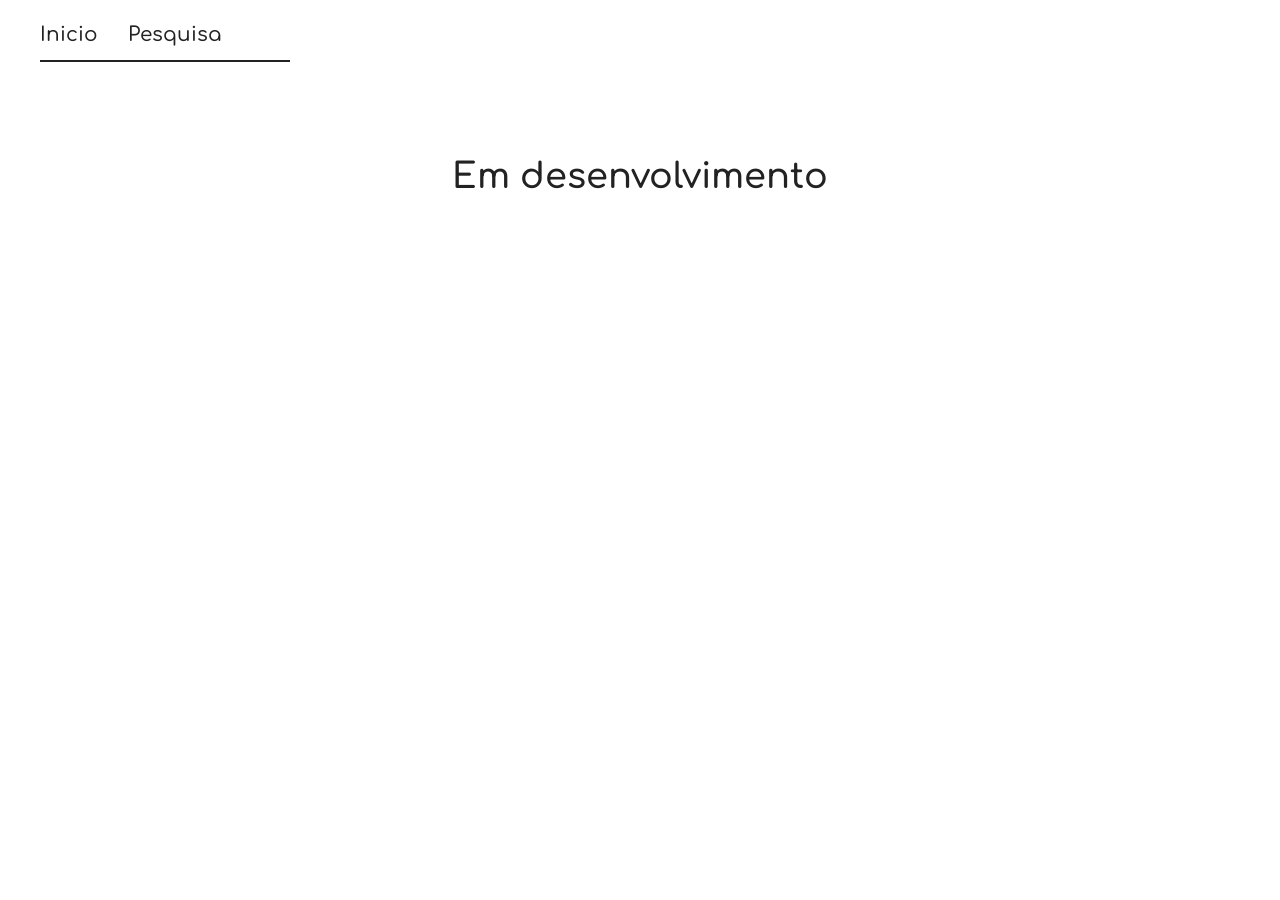
==== second_page.html @ 0831dcfc "web-page" ====
<!DOCTYPE html>
<html lang="pt-BR">
<head>

    <meta charset="UTF-8">

    <title>Estagio</title>

    <link rel="preconnect" href="https://fonts.googleapis.com">
    <link rel="preconnect" href="https://fonts.gstatic.com" crossorigin>
    <link href="https://fonts.googleapis.com/css2?family=Comfortaa:wght@300..700&display=swap" rel="stylesheet">

    <link rel="stylesheet" href="style.css">

</head>

<body>

    <nav class="barra_de_navegacao">
        <div class="paginas">
            <a href="index.html" class="item_de_navegacao">Inicio</a>
            <a href="second_page.html" class="item_de_navegacao active">Pesquisa</a>
        </div>
        <div class="linha_barra"></div>
    </nav>

    <main class="titulo">

        <h1>
            Em desenvolvimento
        </h1>

    </main>

</body>
</html>
---- style.css ----
* {
    margin: 0;
    padding: 0;
    box-sizing: border-box;
}

body {
    font-family: 'Comfortaa', sans-serif;
    background-color: ##FDFBD4;
    color: #222222;
    line-height: 1.5;
}

.barra_de_navegacao {
    padding: 20px 40px 10px 40px;
}

.paginas {
    display: flex;
    gap: 30px;
    align-items: center;
    margin-bottom: 10px;
}

.item_de_navegacao {
    text-decoration: none;
    color: #222222;
    font-size: 1.25rem;
    font-weight: 500; 
}

.linha_barra {
    width: 250px; 
    height: 2px;
    background-color: #222222;
}

.titulo {
    max-width: 800px;
    margin: 80px auto;
    text-align: center;
    padding: 0 20px;
}

h1 {
    font-size: 2.2rem;
    font-weight: 600; 
    margin-bottom: 60px;
    line-height: 1.4;
}

.texto {
    font-size: 1.25rem;
    text-align: justify;
    max-width: 650px;
    margin: 0 auto;
    font-weight: 400;
}
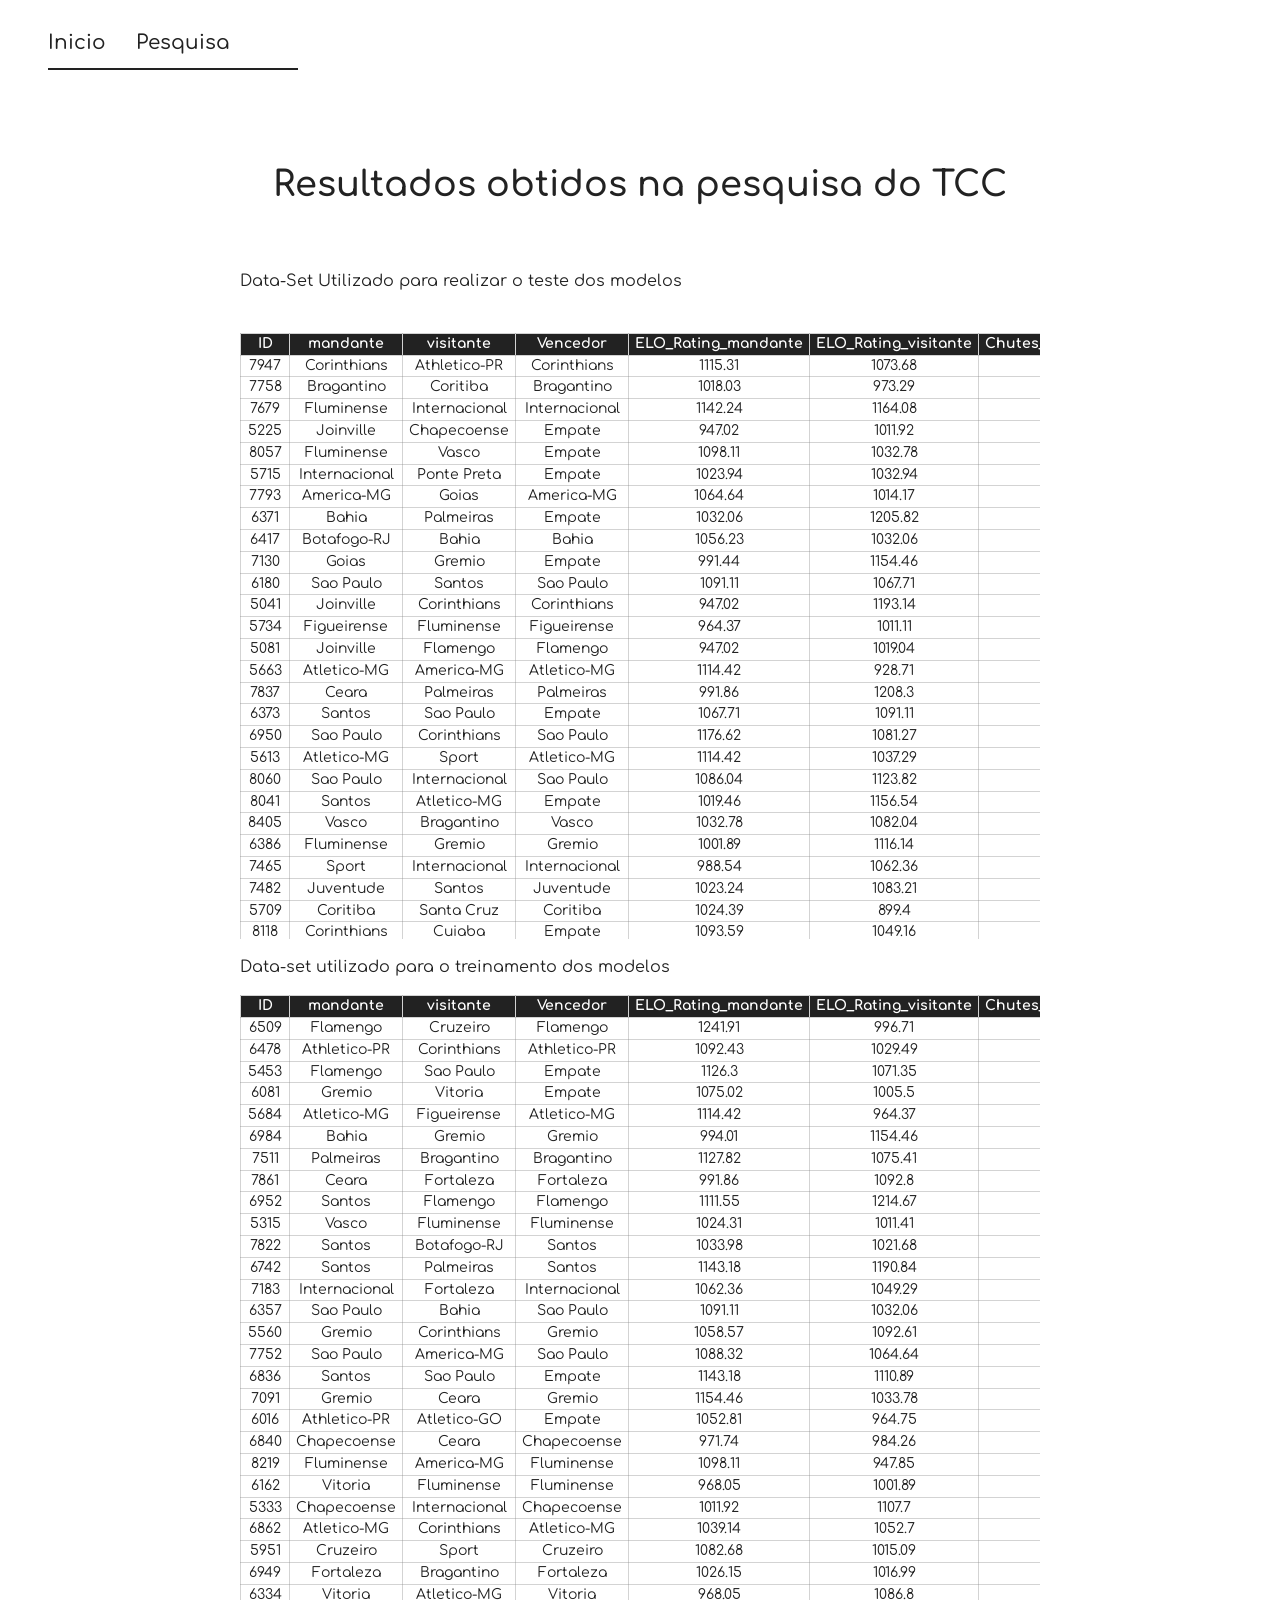
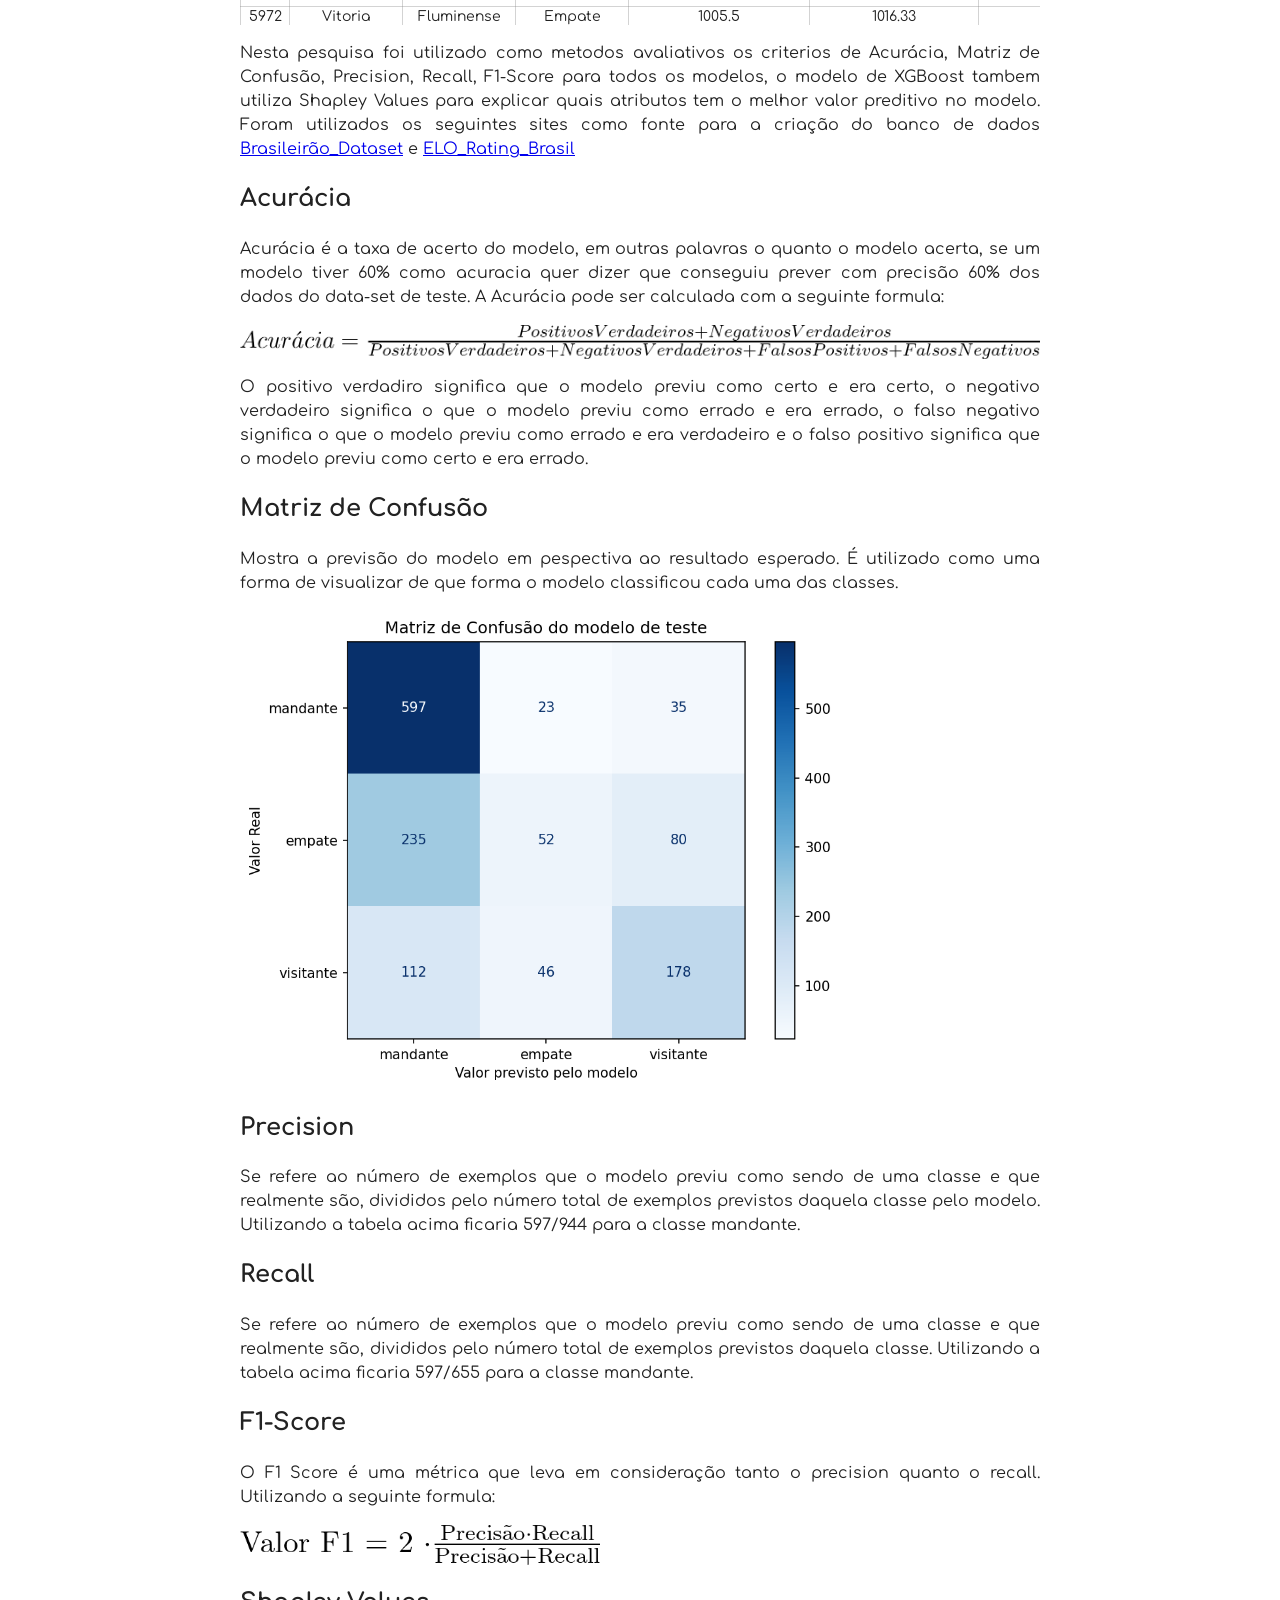
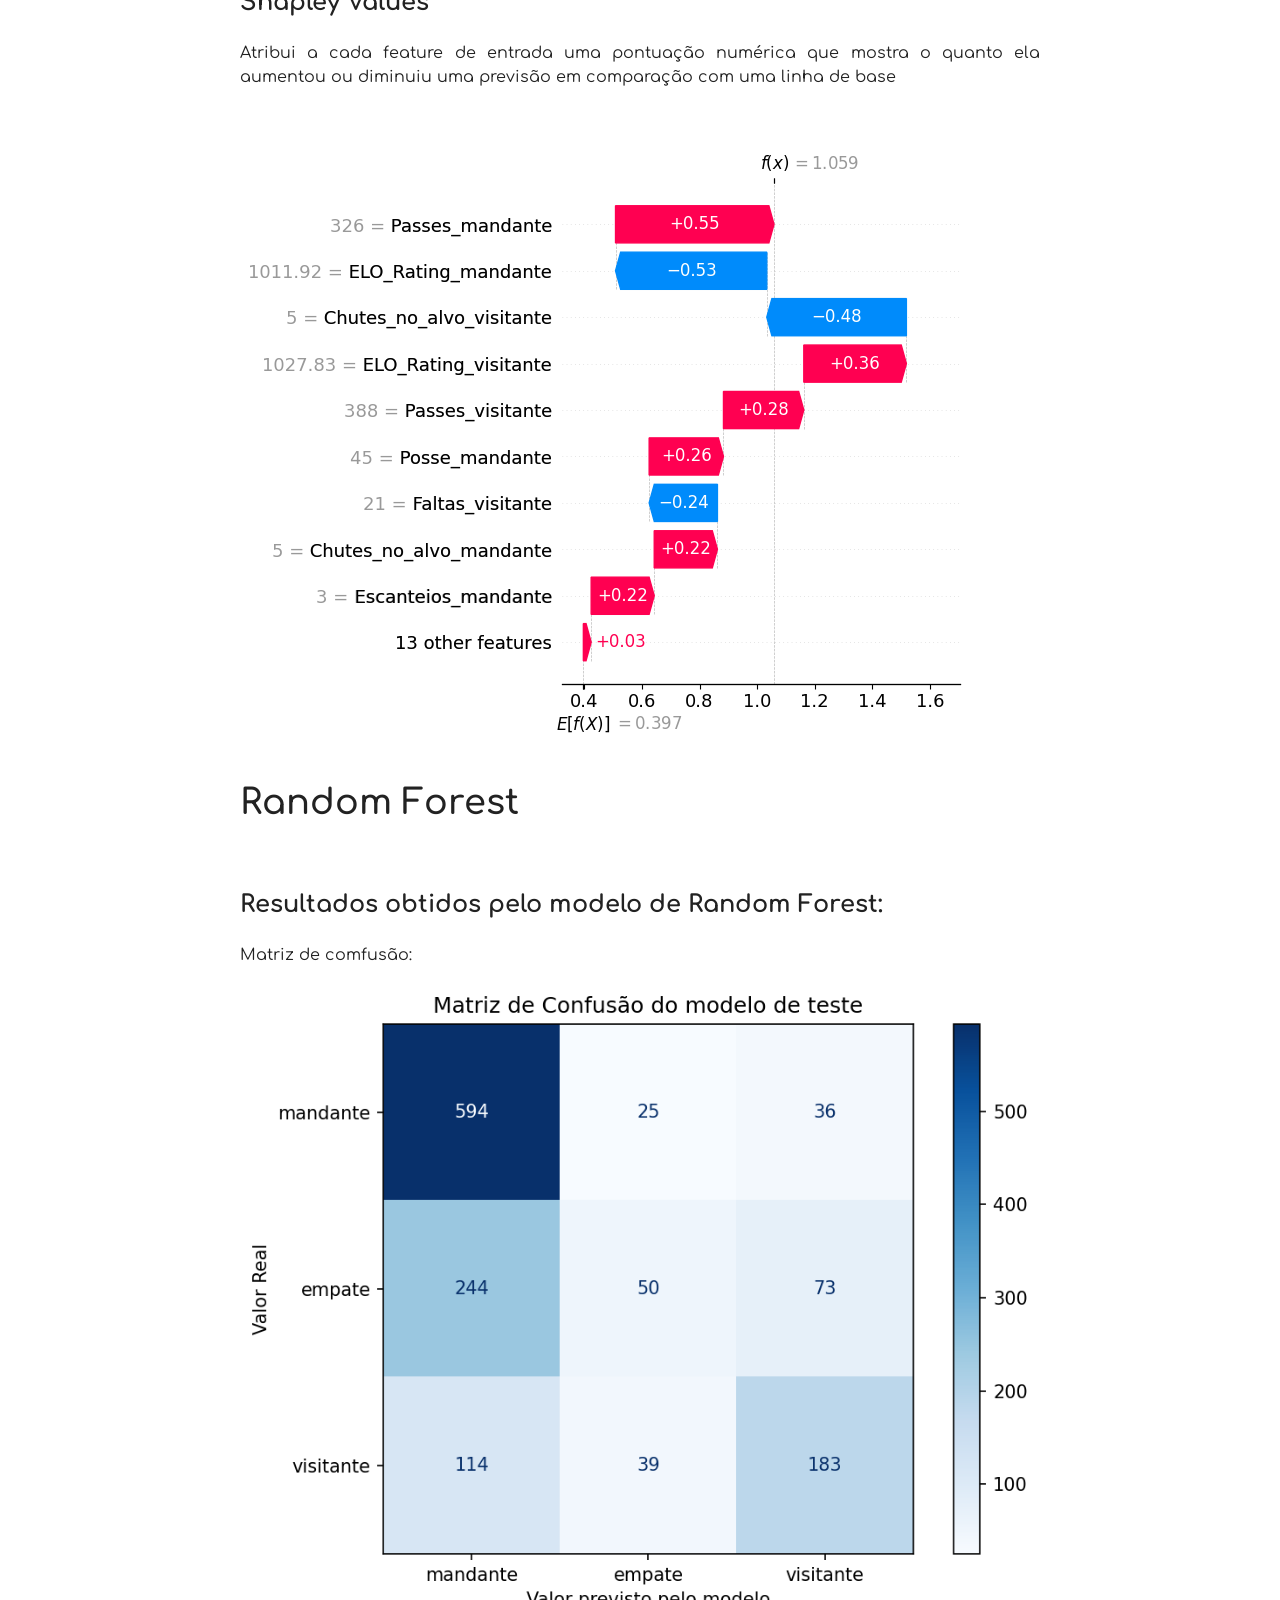
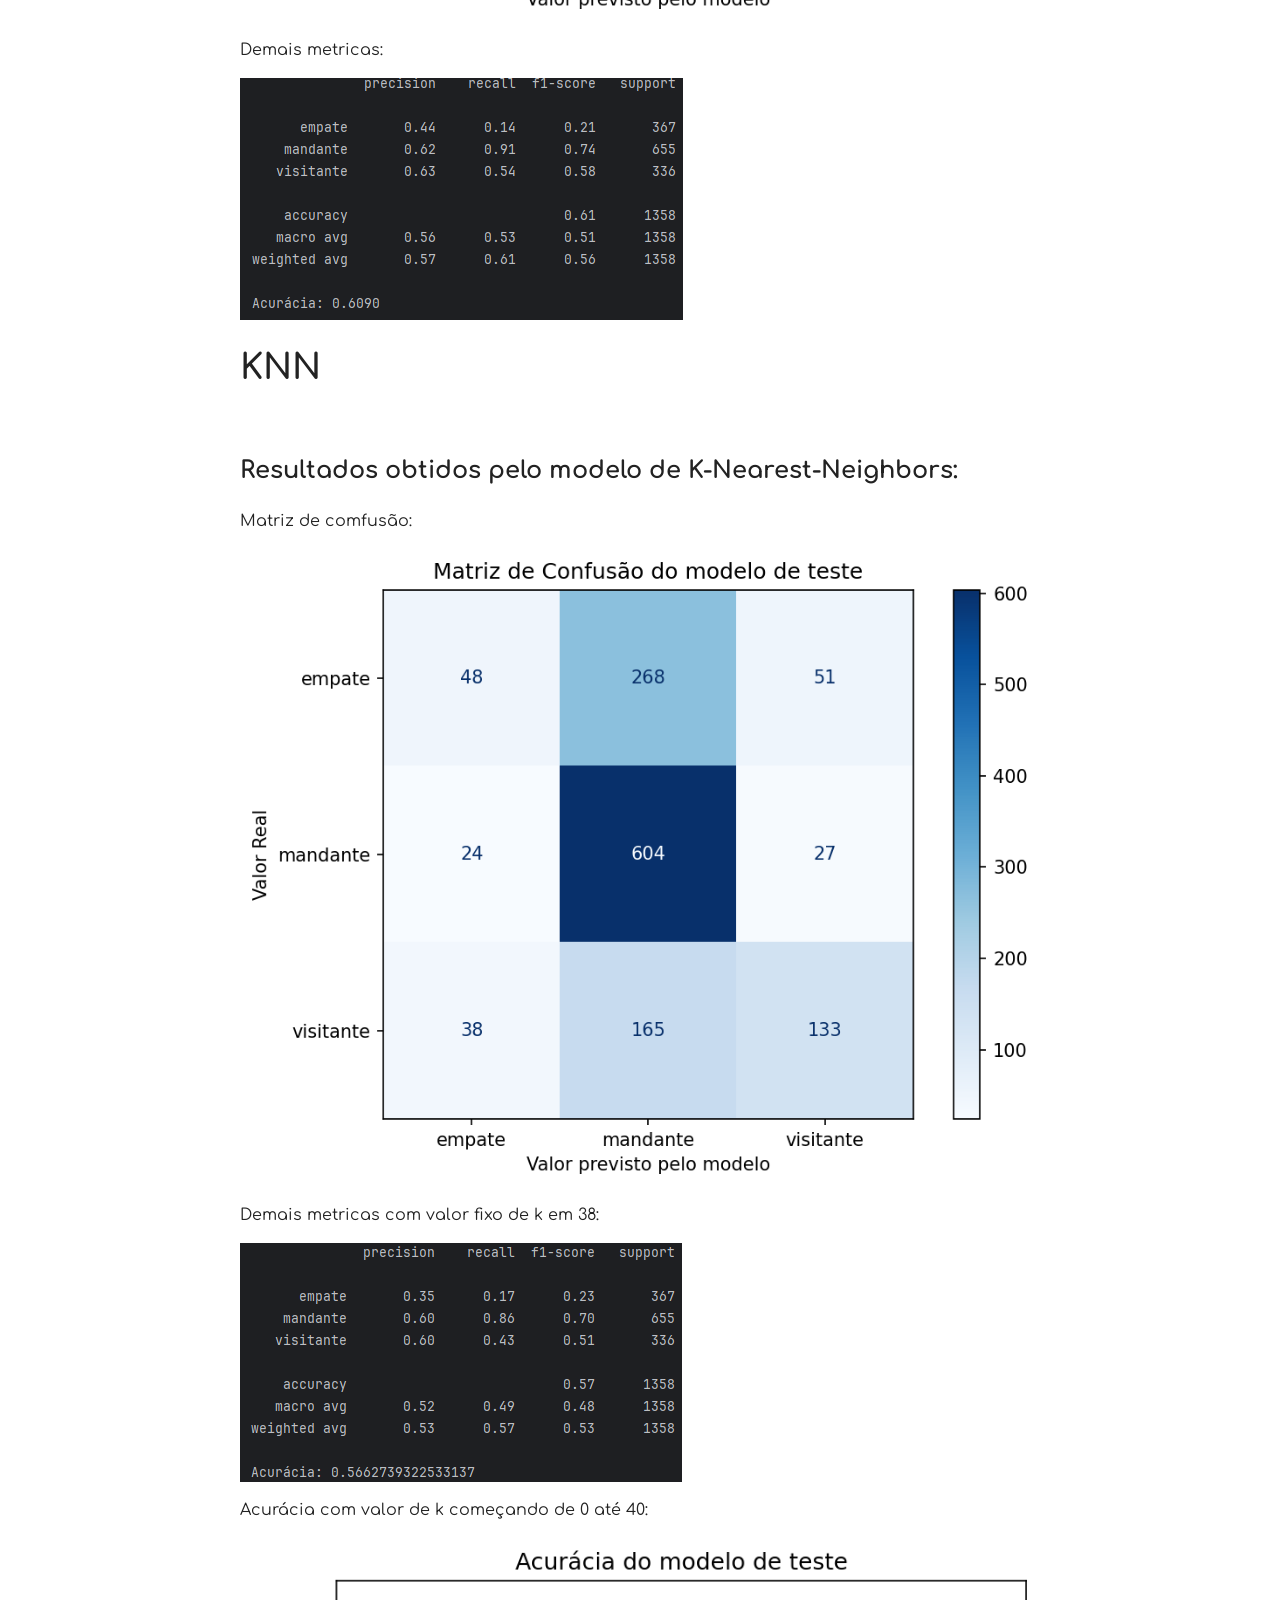
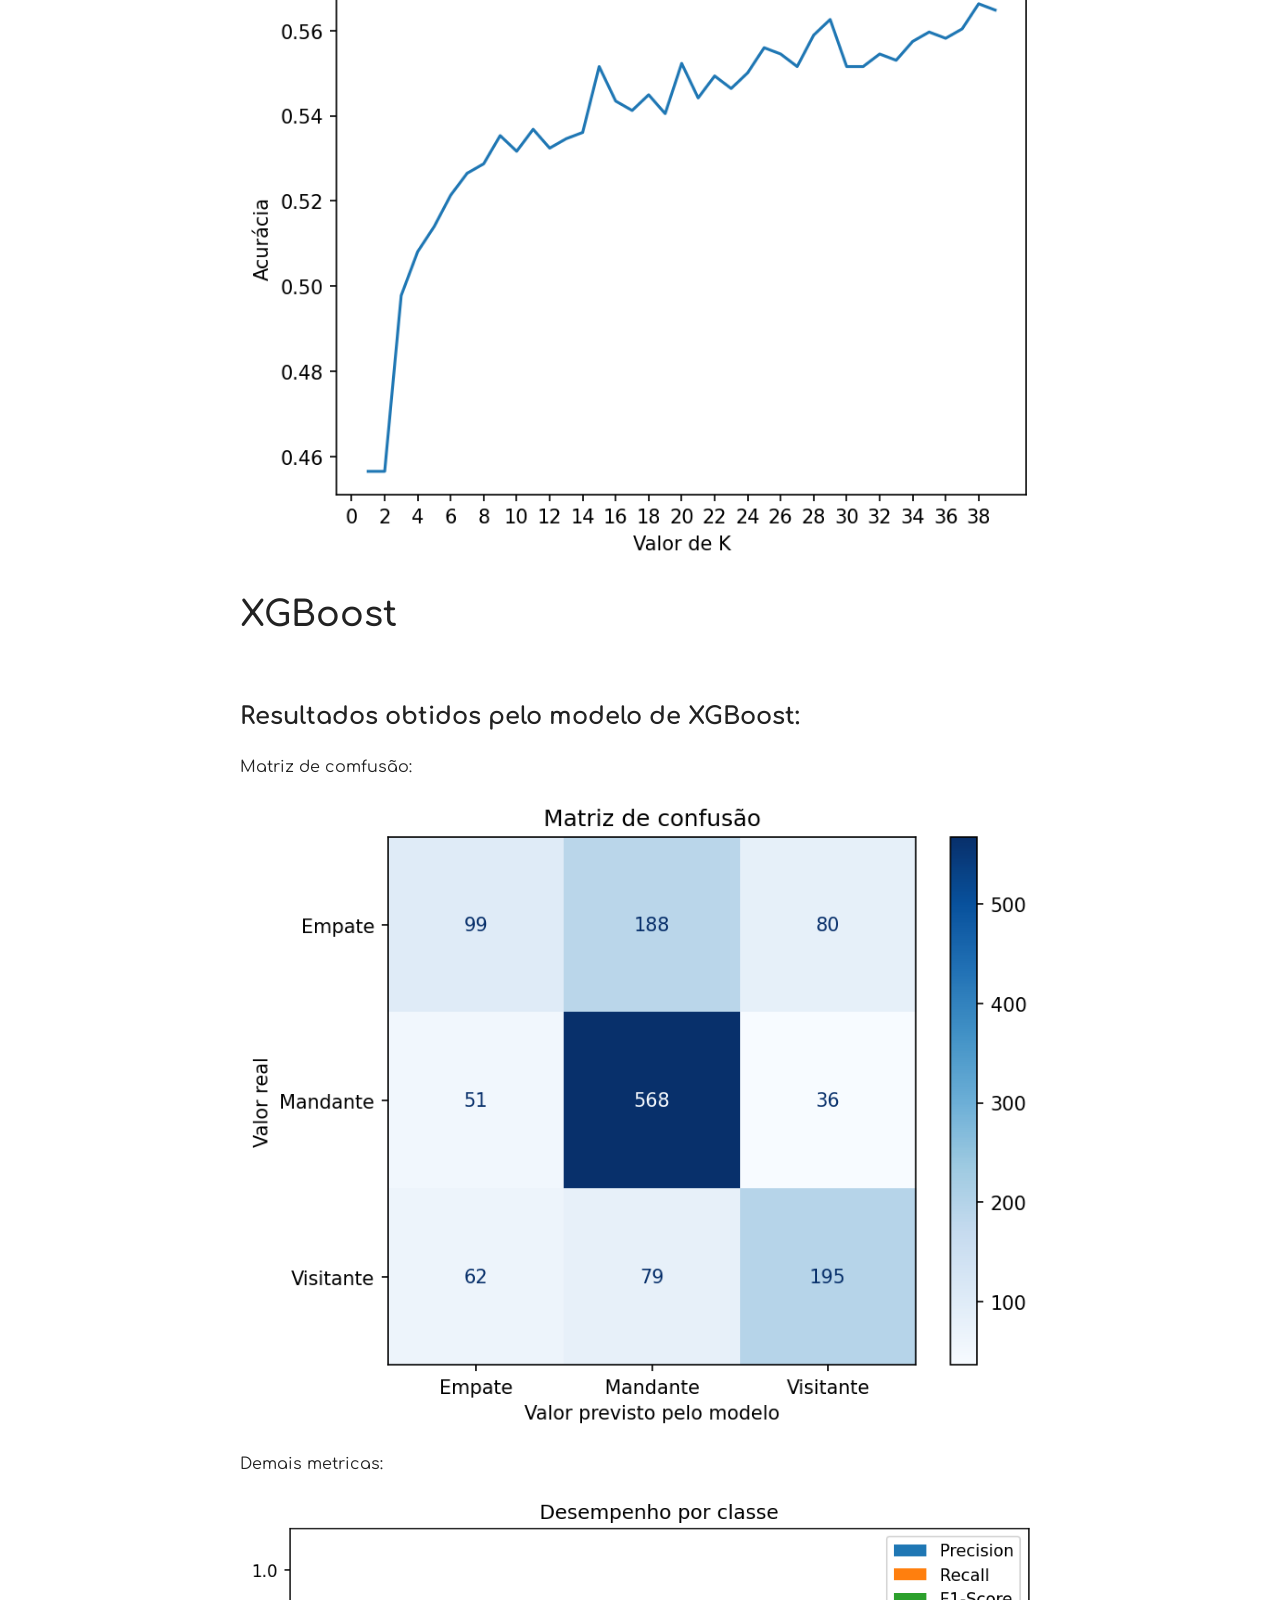
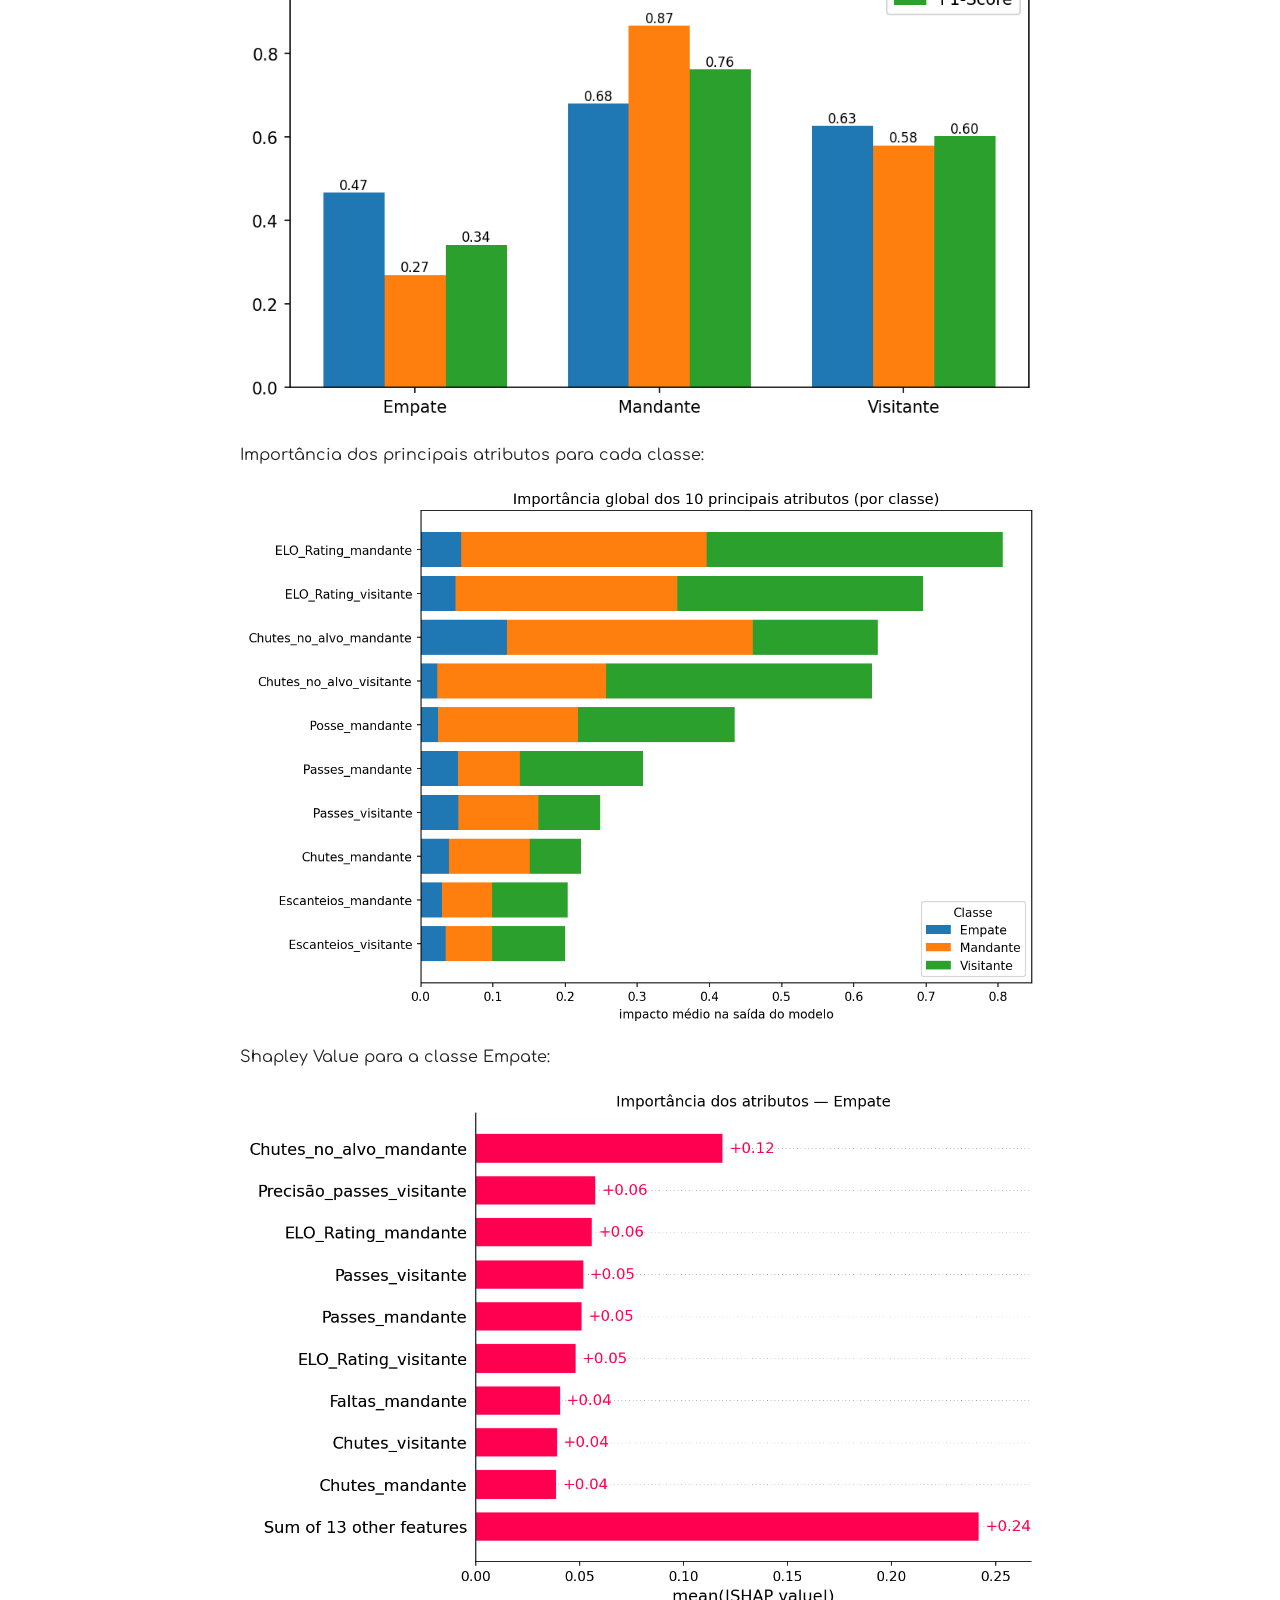
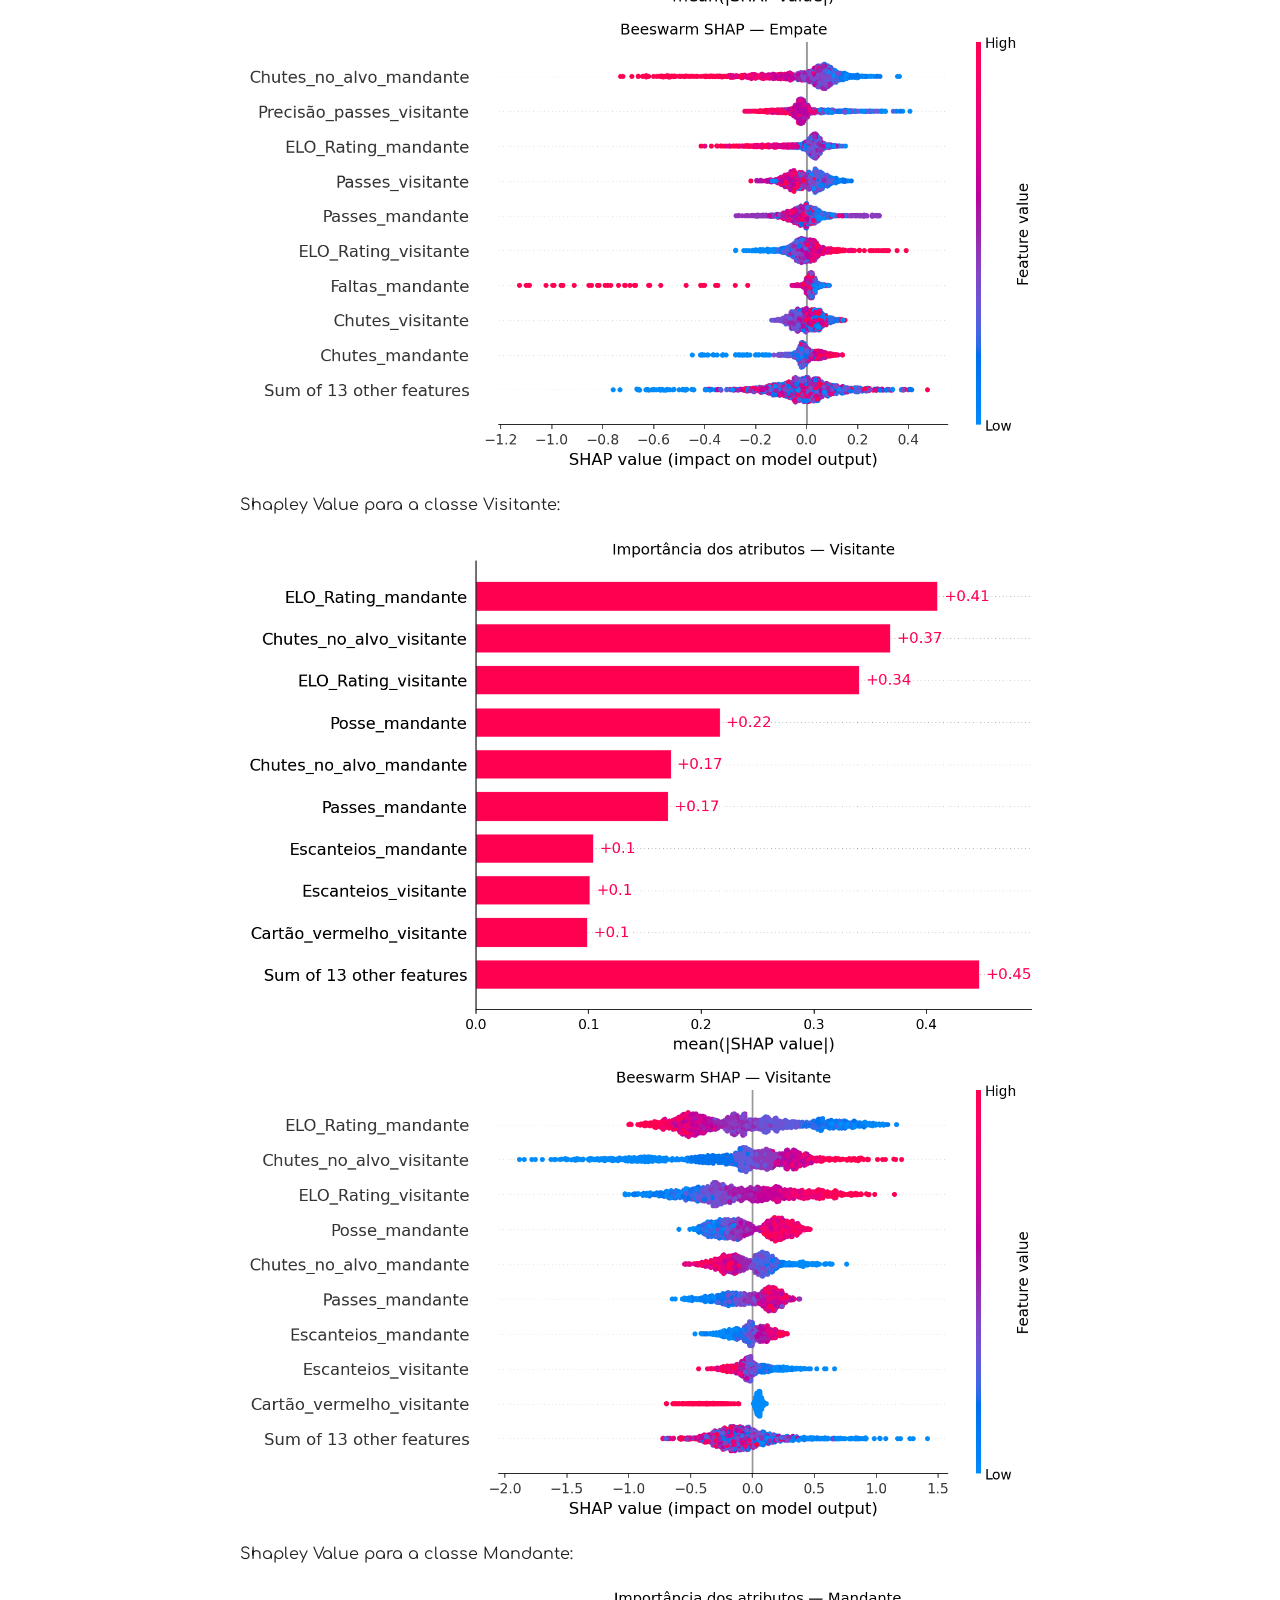
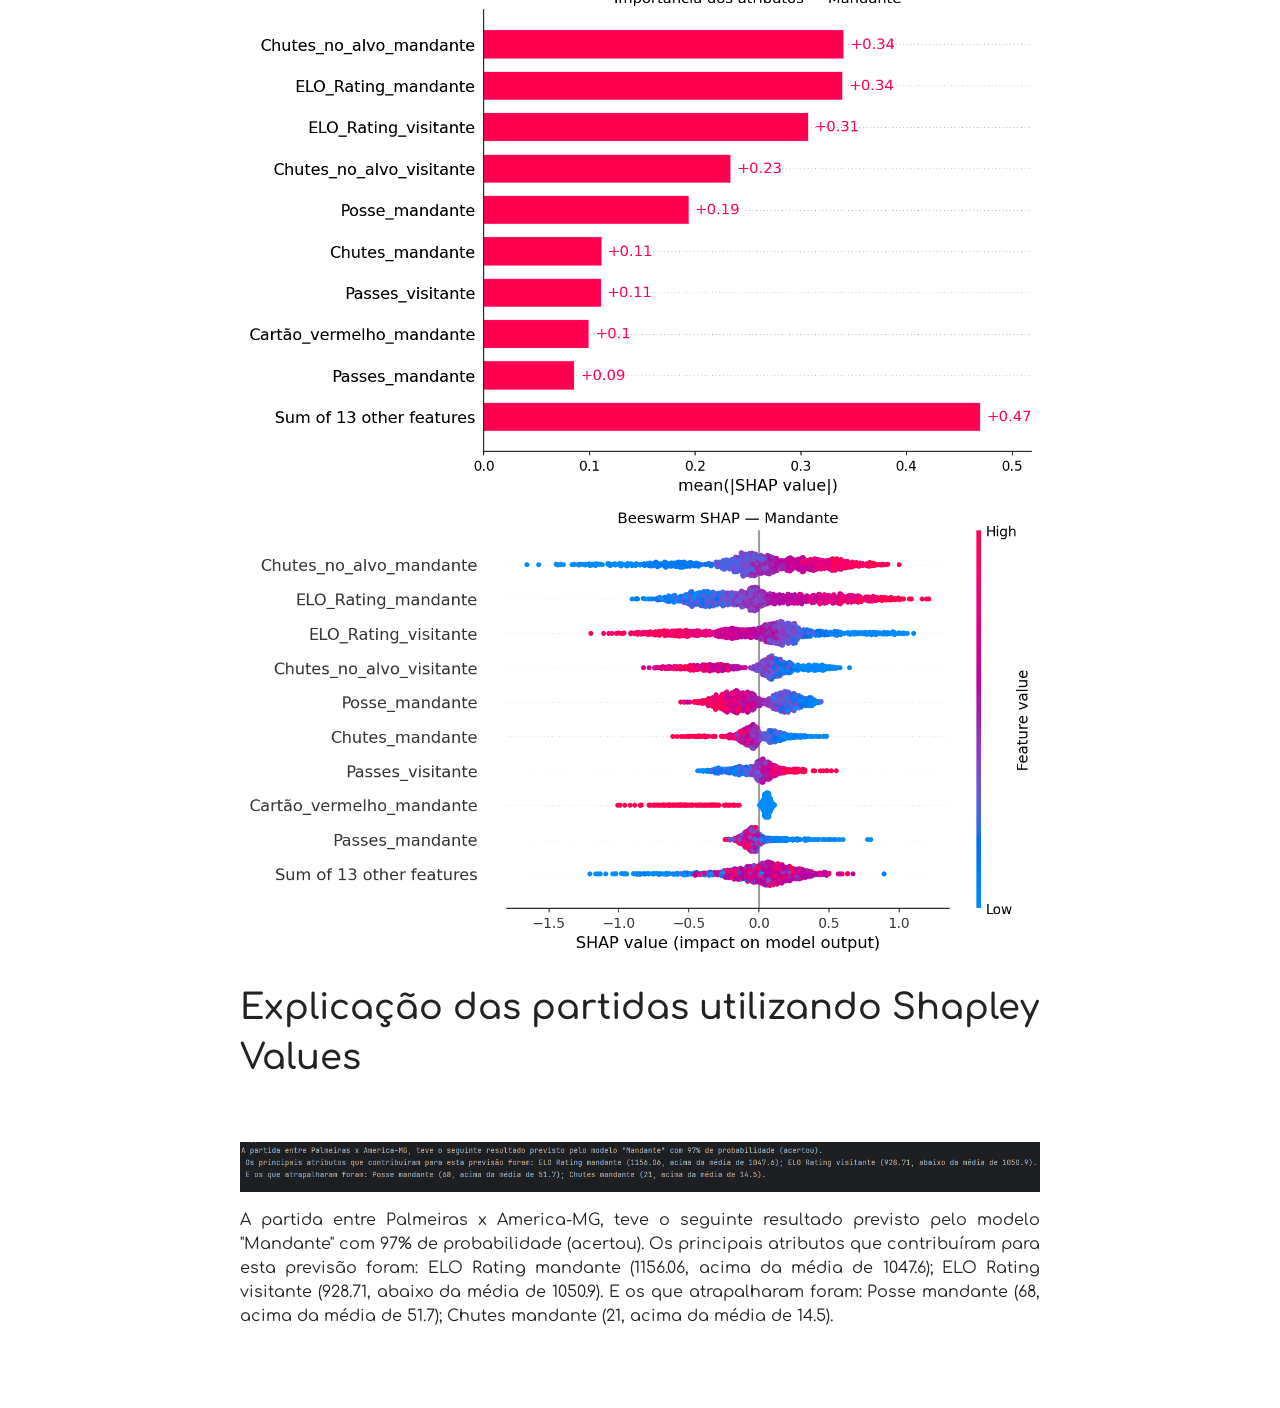
==== commit 6a42f5d7: "Resultados obtidos" ====
--- a/second_page.html
+++ b/second_page.html
@@ -27,9 +27,95263 @@
     <main class="titulo">
 
         <h1>
-            Em desenvolvimento
+            Resultados obtidos na pesquisa do TCC
         </h1>
 
+<p style="text-align: left;">Data-Set Utilizado para realizar o teste dos modelos</p>
+
+<table>
+    <caption>Data_set_Teste</caption>
+    <tr>
+        <td>ID</td>
+        <td>mandante</td>
+        <td>visitante</td>
+        <td>Vencedor</td>
+        <td>ELO_Rating_mandante</td>
+        <td>ELO_Rating_visitante</td>
+        <td>Chutes_mandante</td>
+        <td>Chutes_visitante</td>
+        <td>Chutes_no_alvo_mandante</td>
+        <td>Chutes_no_alvo_visitante</td>
+        <td>Posse_mandante</td>
+        <td>Posse_visitante</td>
+        <td>Passes_mandante</td>
+        <td>Passes_visitante</td>
+        <td>Precisão_passes_mandante</td>
+        <td>Precisão_passes_visitante</td>
+        <td>Faltas_mandante</td>
+        <td>Faltas_visitante</td>
+        <td>Cartão_amarelo_mandante</td>
+        <td>Cartão_amarelo_visitante</td>
+        <td>Cartão_vermelho_mandante</td>
+        <td>Cartão_vermelho_visitante</td>
+        <td>Impedimentos_mandante</td>
+        <td>Impedimentos_visitante</td>
+        <td>Escanteios_mandante</td>
+        <td>Escanteios_visitante</td>
+    </tr>
+    <tr>
+        <td>7947</td>
+        <td>Corinthians</td>
+        <td>Athletico-PR</td>
+        <td>Corinthians</td>
+        <td>1115.31</td>
+        <td>1073.68</td>
+        <td>7</td>
+        <td>19</td>
+        <td>3</td>
+        <td>4</td>
+        <td>51</td>
+        <td>49</td>
+        <td>412</td>
+        <td>389</td>
+        <td>78</td>
+        <td>75</td>
+        <td>10</td>
+        <td>16</td>
+        <td>1</td>
+        <td>0</td>
+        <td>0</td>
+        <td>0</td>
+        <td>4</td>
+        <td>0</td>
+        <td>5</td>
+        <td>6</td>
+    </tr>
+    <tr>
+        <td>7758</td>
+        <td>Bragantino</td>
+        <td>Coritiba</td>
+        <td>Bragantino</td>
+        <td>1018.03</td>
+        <td>973.29</td>
+        <td>18</td>
+        <td>16</td>
+        <td>7</td>
+        <td>5</td>
+        <td>53</td>
+        <td>47</td>
+        <td>449</td>
+        <td>413</td>
+        <td>80</td>
+        <td>80</td>
+        <td>13</td>
+        <td>12</td>
+        <td>2</td>
+        <td>1</td>
+        <td>0</td>
+        <td>0</td>
+        <td>1</td>
+        <td>1</td>
+        <td>4</td>
+        <td>5</td>
+    </tr>
+    <tr>
+        <td>7679</td>
+        <td>Fluminense</td>
+        <td>Internacional</td>
+        <td>Internacional</td>
+        <td>1142.24</td>
+        <td>1164.08</td>
+        <td>12</td>
+        <td>12</td>
+        <td>2</td>
+        <td>4</td>
+        <td>58</td>
+        <td>42</td>
+        <td>503</td>
+        <td>383</td>
+        <td>85</td>
+        <td>76</td>
+        <td>15</td>
+        <td>12</td>
+        <td>5</td>
+        <td>3</td>
+        <td>0</td>
+        <td>0</td>
+        <td>4</td>
+        <td>2</td>
+        <td>5</td>
+        <td>4</td>
+    </tr>
+    <tr>
+        <td>5225</td>
+        <td>Joinville</td>
+        <td>Chapecoense</td>
+        <td>Empate</td>
+        <td>947.02</td>
+        <td>1011.92</td>
+        <td>9</td>
+        <td>7</td>
+        <td>2</td>
+        <td>0</td>
+        <td>55</td>
+        <td>45</td>
+        <td>361</td>
+        <td>305</td>
+        <td>80</td>
+        <td>80</td>
+        <td>13</td>
+        <td>10</td>
+        <td>4</td>
+        <td>2</td>
+        <td>0</td>
+        <td>0</td>
+        <td>2</td>
+        <td>3</td>
+        <td>2</td>
+        <td>6</td>
+    </tr>
+    <tr>
+        <td>8057</td>
+        <td>Fluminense</td>
+        <td>Vasco</td>
+        <td>Empate</td>
+        <td>1098.11</td>
+        <td>1032.78</td>
+        <td>23</td>
+        <td>8</td>
+        <td>9</td>
+        <td>1</td>
+        <td>80</td>
+        <td>20</td>
+        <td>733</td>
+        <td>195</td>
+        <td>89</td>
+        <td>59</td>
+        <td>12</td>
+        <td>19</td>
+        <td>3</td>
+        <td>3</td>
+        <td>0</td>
+        <td>0</td>
+        <td>1</td>
+        <td>1</td>
+        <td>9</td>
+        <td>1</td>
+    </tr>
+    <tr>
+        <td>5715</td>
+        <td>Internacional</td>
+        <td>Ponte Preta</td>
+        <td>Empate</td>
+        <td>1023.94</td>
+        <td>1032.94</td>
+        <td>9</td>
+        <td>9</td>
+        <td>3</td>
+        <td>3</td>
+        <td>55</td>
+        <td>45</td>
+        <td>350</td>
+        <td>289</td>
+        <td>80</td>
+        <td>80</td>
+        <td>15</td>
+        <td>19</td>
+        <td>1</td>
+        <td>3</td>
+        <td>0</td>
+        <td>0</td>
+        <td>2</td>
+        <td>0</td>
+        <td>6</td>
+        <td>4</td>
+    </tr>
+    <tr>
+        <td>7793</td>
+        <td>America-MG</td>
+        <td>Goias</td>
+        <td>America-MG</td>
+        <td>1064.64</td>
+        <td>1014.17</td>
+        <td>21</td>
+        <td>21</td>
+        <td>5</td>
+        <td>3</td>
+        <td>53</td>
+        <td>47</td>
+        <td>412</td>
+        <td>377</td>
+        <td>77</td>
+        <td>78</td>
+        <td>14</td>
+        <td>8</td>
+        <td>2</td>
+        <td>2</td>
+        <td>0</td>
+        <td>0</td>
+        <td>2</td>
+        <td>2</td>
+        <td>11</td>
+        <td>3</td>
+    </tr>
+    <tr>
+        <td>6371</td>
+        <td>Bahia</td>
+        <td>Palmeiras</td>
+        <td>Empate</td>
+        <td>1032.06</td>
+        <td>1205.82</td>
+        <td>9</td>
+        <td>7</td>
+        <td>3</td>
+        <td>1</td>
+        <td>42</td>
+        <td>58</td>
+        <td>384</td>
+        <td>555</td>
+        <td>76</td>
+        <td>81</td>
+        <td>14</td>
+        <td>11</td>
+        <td>1</td>
+        <td>2</td>
+        <td>0</td>
+        <td>0</td>
+        <td>0</td>
+        <td>2</td>
+        <td>6</td>
+        <td>3</td>
+    </tr>
+    <tr>
+        <td>6417</td>
+        <td>Botafogo-RJ</td>
+        <td>Bahia</td>
+        <td>Bahia</td>
+        <td>1056.23</td>
+        <td>1032.06</td>
+        <td>9</td>
+        <td>9</td>
+        <td>4</td>
+        <td>2</td>
+        <td>65</td>
+        <td>35</td>
+        <td>492</td>
+        <td>274</td>
+        <td>82</td>
+        <td>70</td>
+        <td>10</td>
+        <td>21</td>
+        <td>2</td>
+        <td>1</td>
+        <td>0</td>
+        <td>0</td>
+        <td>0</td>
+        <td>0</td>
+        <td>8</td>
+        <td>2</td>
+    </tr>
+    <tr>
+        <td>7130</td>
+        <td>Goias</td>
+        <td>Gremio</td>
+        <td>Empate</td>
+        <td>991.44</td>
+        <td>1154.46</td>
+        <td>12</td>
+        <td>17</td>
+        <td>2</td>
+        <td>5</td>
+        <td>39</td>
+        <td>61</td>
+        <td>298</td>
+        <td>446</td>
+        <td>73</td>
+        <td>80</td>
+        <td>12</td>
+        <td>10</td>
+        <td>4</td>
+        <td>1</td>
+        <td>0</td>
+        <td>0</td>
+        <td>0</td>
+        <td>2</td>
+        <td>4</td>
+        <td>9</td>
+    </tr>
+    <tr>
+        <td>6180</td>
+        <td>Sao Paulo</td>
+        <td>Santos</td>
+        <td>Sao Paulo</td>
+        <td>1091.11</td>
+        <td>1067.71</td>
+        <td>14</td>
+        <td>7</td>
+        <td>1</td>
+        <td>1</td>
+        <td>39</td>
+        <td>61</td>
+        <td>341</td>
+        <td>557</td>
+        <td>75</td>
+        <td>82</td>
+        <td>13</td>
+        <td>6</td>
+        <td>3</td>
+        <td>2</td>
+        <td>1</td>
+        <td>0</td>
+        <td>2</td>
+        <td>1</td>
+        <td>4</td>
+        <td>2</td>
+    </tr>
+    <tr>
+        <td>5041</td>
+        <td>Joinville</td>
+        <td>Corinthians</td>
+        <td>Corinthians</td>
+        <td>947.02</td>
+        <td>1193.14</td>
+        <td>14</td>
+        <td>13</td>
+        <td>4</td>
+        <td>4</td>
+        <td>51</td>
+        <td>49</td>
+        <td>432</td>
+        <td>430</td>
+        <td>80</td>
+        <td>80</td>
+        <td>8</td>
+        <td>9</td>
+        <td>1</td>
+        <td>1</td>
+        <td>0</td>
+        <td>0</td>
+        <td>1</td>
+        <td>0</td>
+        <td>9</td>
+        <td>5</td>
+    </tr>
+    <tr>
+        <td>5734</td>
+        <td>Figueirense</td>
+        <td>Fluminense</td>
+        <td>Figueirense</td>
+        <td>964.37</td>
+        <td>1011.11</td>
+        <td>11</td>
+        <td>5</td>
+        <td>3</td>
+        <td>1</td>
+        <td>42</td>
+        <td>58</td>
+        <td>341</td>
+        <td>470</td>
+        <td>80</td>
+        <td>80</td>
+        <td>26</td>
+        <td>28</td>
+        <td>3</td>
+        <td>3</td>
+        <td>0</td>
+        <td>0</td>
+        <td>0</td>
+        <td>1</td>
+        <td>4</td>
+        <td>4</td>
+    </tr>
+    <tr>
+        <td>5081</td>
+        <td>Joinville</td>
+        <td>Flamengo</td>
+        <td>Flamengo</td>
+        <td>947.02</td>
+        <td>1019.04</td>
+        <td>8</td>
+        <td>11</td>
+        <td>2</td>
+        <td>6</td>
+        <td>63</td>
+        <td>37</td>
+        <td>580</td>
+        <td>337</td>
+        <td>80</td>
+        <td>80</td>
+        <td>14</td>
+        <td>11</td>
+        <td>3</td>
+        <td>2</td>
+        <td>0</td>
+        <td>0</td>
+        <td>1</td>
+        <td>4</td>
+        <td>3</td>
+        <td>3</td>
+    </tr>
+    <tr>
+        <td>5663</td>
+        <td>Atletico-MG</td>
+        <td>America-MG</td>
+        <td>Atletico-MG</td>
+        <td>1114.42</td>
+        <td>928.71</td>
+        <td>16</td>
+        <td>15</td>
+        <td>3</td>
+        <td>0</td>
+        <td>60</td>
+        <td>40</td>
+        <td>521</td>
+        <td>354</td>
+        <td>80</td>
+        <td>80</td>
+        <td>8</td>
+        <td>11</td>
+        <td>0</td>
+        <td>0</td>
+        <td>0</td>
+        <td>0</td>
+        <td>4</td>
+        <td>1</td>
+        <td>9</td>
+        <td>4</td>
+    </tr>
+    <tr>
+        <td>7837</td>
+        <td>Ceara</td>
+        <td>Palmeiras</td>
+        <td>Palmeiras</td>
+        <td>991.86</td>
+        <td>1208.3</td>
+        <td>12</td>
+        <td>16</td>
+        <td>7</td>
+        <td>7</td>
+        <td>47</td>
+        <td>53</td>
+        <td>373</td>
+        <td>424</td>
+        <td>79</td>
+        <td>86</td>
+        <td>14</td>
+        <td>11</td>
+        <td>3</td>
+        <td>3</td>
+        <td>1</td>
+        <td>0</td>
+        <td>0</td>
+        <td>5</td>
+        <td>6</td>
+        <td>5</td>
+    </tr>
+    <tr>
+        <td>6373</td>
+        <td>Santos</td>
+        <td>Sao Paulo</td>
+        <td>Empate</td>
+        <td>1067.71</td>
+        <td>1091.11</td>
+        <td>14</td>
+        <td>6</td>
+        <td>3</td>
+        <td>2</td>
+        <td>55</td>
+        <td>45</td>
+        <td>425</td>
+        <td>354</td>
+        <td>80</td>
+        <td>72</td>
+        <td>15</td>
+        <td>15</td>
+        <td>7</td>
+        <td>4</td>
+        <td>0</td>
+        <td>0</td>
+        <td>5</td>
+        <td>1</td>
+        <td>4</td>
+        <td>4</td>
+    </tr>
+    <tr>
+        <td>6950</td>
+        <td>Sao Paulo</td>
+        <td>Corinthians</td>
+        <td>Sao Paulo</td>
+        <td>1176.62</td>
+        <td>1081.27</td>
+        <td>14</td>
+        <td>7</td>
+        <td>5</td>
+        <td>5</td>
+        <td>54</td>
+        <td>46</td>
+        <td>442</td>
+        <td>388</td>
+        <td>85</td>
+        <td>80</td>
+        <td>16</td>
+        <td>22</td>
+        <td>3</td>
+        <td>0</td>
+        <td>0</td>
+        <td>0</td>
+        <td>2</td>
+        <td>1</td>
+        <td>7</td>
+        <td>4</td>
+    </tr>
+    <tr>
+        <td>5613</td>
+        <td>Atletico-MG</td>
+        <td>Sport</td>
+        <td>Atletico-MG</td>
+        <td>1114.42</td>
+        <td>1037.29</td>
+        <td>16</td>
+        <td>6</td>
+        <td>1</td>
+        <td>0</td>
+        <td>63</td>
+        <td>37</td>
+        <td>612</td>
+        <td>376</td>
+        <td>80</td>
+        <td>80</td>
+        <td>13</td>
+        <td>15</td>
+        <td>0</td>
+        <td>1</td>
+        <td>0</td>
+        <td>1</td>
+        <td>1</td>
+        <td>1</td>
+        <td>3</td>
+        <td>4</td>
+    </tr>
+    <tr>
+        <td>8060</td>
+        <td>Sao Paulo</td>
+        <td>Internacional</td>
+        <td>Sao Paulo</td>
+        <td>1086.04</td>
+        <td>1123.82</td>
+        <td>7</td>
+        <td>15</td>
+        <td>4</td>
+        <td>4</td>
+        <td>42</td>
+        <td>58</td>
+        <td>374</td>
+        <td>486</td>
+        <td>81</td>
+        <td>87</td>
+        <td>16</td>
+        <td>9</td>
+        <td>3</td>
+        <td>4</td>
+        <td>0</td>
+        <td>0</td>
+        <td>2</td>
+        <td>3</td>
+        <td>4</td>
+        <td>9</td>
+    </tr>
+    <tr>
+        <td>8041</td>
+        <td>Santos</td>
+        <td>Atletico-MG</td>
+        <td>Empate</td>
+        <td>1019.46</td>
+        <td>1156.54</td>
+        <td>12</td>
+        <td>15</td>
+        <td>2</td>
+        <td>5</td>
+        <td>37</td>
+        <td>63</td>
+        <td>316</td>
+        <td>551</td>
+        <td>77</td>
+        <td>84</td>
+        <td>11</td>
+        <td>21</td>
+        <td>3</td>
+        <td>3</td>
+        <td>0</td>
+        <td>0</td>
+        <td>0</td>
+        <td>1</td>
+        <td>9</td>
+        <td>6</td>
+    </tr>
+    <tr>
+        <td>8405</td>
+        <td>Vasco</td>
+        <td>Bragantino</td>
+        <td>Vasco</td>
+        <td>1032.78</td>
+        <td>1082.04</td>
+        <td>13</td>
+        <td>9</td>
+        <td>6</td>
+        <td>2</td>
+        <td>45</td>
+        <td>55</td>
+        <td>321</td>
+        <td>398</td>
+        <td>78</td>
+        <td>80</td>
+        <td>8</td>
+        <td>14</td>
+        <td>3</td>
+        <td>1</td>
+        <td>0</td>
+        <td>1</td>
+        <td>0</td>
+        <td>1</td>
+        <td>2</td>
+        <td>3</td>
+    </tr>
+    <tr>
+        <td>6386</td>
+        <td>Fluminense</td>
+        <td>Gremio</td>
+        <td>Gremio</td>
+        <td>1001.89</td>
+        <td>1116.14</td>
+        <td>14</td>
+        <td>7</td>
+        <td>2</td>
+        <td>6</td>
+        <td>51</td>
+        <td>49</td>
+        <td>532</td>
+        <td>540</td>
+        <td>87</td>
+        <td>86</td>
+        <td>10</td>
+        <td>13</td>
+        <td>1</td>
+        <td>2</td>
+        <td>0</td>
+        <td>0</td>
+        <td>0</td>
+        <td>1</td>
+        <td>7</td>
+        <td>2</td>
+    </tr>
+    <tr>
+        <td>7465</td>
+        <td>Sport</td>
+        <td>Internacional</td>
+        <td>Internacional</td>
+        <td>988.54</td>
+        <td>1062.36</td>
+        <td>14</td>
+        <td>11</td>
+        <td>3</td>
+        <td>4</td>
+        <td>51</td>
+        <td>49</td>
+        <td>434</td>
+        <td>449</td>
+        <td>83</td>
+        <td>79</td>
+        <td>21</td>
+        <td>20</td>
+        <td>4</td>
+        <td>1</td>
+        <td>0</td>
+        <td>0</td>
+        <td>2</td>
+        <td>1</td>
+        <td>5</td>
+        <td>4</td>
+    </tr>
+    <tr>
+        <td>7482</td>
+        <td>Juventude</td>
+        <td>Santos</td>
+        <td>Juventude</td>
+        <td>1023.24</td>
+        <td>1083.21</td>
+        <td>6</td>
+        <td>19</td>
+        <td>4</td>
+        <td>3</td>
+        <td>37</td>
+        <td>63</td>
+        <td>325</td>
+        <td>534</td>
+        <td>77</td>
+        <td>86</td>
+        <td>15</td>
+        <td>16</td>
+        <td>3</td>
+        <td>0</td>
+        <td>0</td>
+        <td>0</td>
+        <td>2</td>
+        <td>1</td>
+        <td>2</td>
+        <td>5</td>
+    </tr>
+    <tr>
+        <td>5709</td>
+        <td>Coritiba</td>
+        <td>Santa Cruz</td>
+        <td>Coritiba</td>
+        <td>1024.39</td>
+        <td>899.4</td>
+        <td>12</td>
+        <td>8</td>
+        <td>4</td>
+        <td>2</td>
+        <td>54</td>
+        <td>46</td>
+        <td>469</td>
+        <td>406</td>
+        <td>80</td>
+        <td>80</td>
+        <td>18</td>
+        <td>13</td>
+        <td>3</td>
+        <td>2</td>
+        <td>0</td>
+        <td>0</td>
+        <td>1</td>
+        <td>1</td>
+        <td>0</td>
+        <td>5</td>
+    </tr>
+    <tr>
+        <td>8118</td>
+        <td>Corinthians</td>
+        <td>Cuiaba</td>
+        <td>Empate</td>
+        <td>1093.59</td>
+        <td>1049.16</td>
+        <td>24</td>
+        <td>10</td>
+        <td>7</td>
+        <td>2</td>
+        <td>62</td>
+        <td>38</td>
+        <td>531</td>
+        <td>340</td>
+        <td>88</td>
+        <td>80</td>
+        <td>11</td>
+        <td>13</td>
+        <td>2</td>
+        <td>3</td>
+        <td>0</td>
+        <td>0</td>
+        <td>1</td>
+        <td>1</td>
+        <td>8</td>
+        <td>6</td>
+    </tr>
+    <tr>
+        <td>6163</td>
+        <td>Gremio</td>
+        <td>Santos</td>
+        <td>Gremio</td>
+        <td>1116.14</td>
+        <td>1067.71</td>
+        <td>18</td>
+        <td>8</td>
+        <td>8</td>
+        <td>2</td>
+        <td>64</td>
+        <td>36</td>
+        <td>657</td>
+        <td>370</td>
+        <td>90</td>
+        <td>83</td>
+        <td>15</td>
+        <td>22</td>
+        <td>1</td>
+        <td>3</td>
+        <td>0</td>
+        <td>0</td>
+        <td>0</td>
+        <td>1</td>
+        <td>8</td>
+        <td>1</td>
+    </tr>
+    <tr>
+        <td>7039</td>
+        <td>Athletico-PR</td>
+        <td>Corinthians</td>
+        <td>Corinthians</td>
+        <td>1081.11</td>
+        <td>1081.27</td>
+        <td>16</td>
+        <td>13</td>
+        <td>9</td>
+        <td>6</td>
+        <td>62</td>
+        <td>38</td>
+        <td>545</td>
+        <td>332</td>
+        <td>84</td>
+        <td>77</td>
+        <td>18</td>
+        <td>14</td>
+        <td>3</td>
+        <td>3</td>
+        <td>0</td>
+        <td>1</td>
+        <td>2</td>
+        <td>1</td>
+        <td>8</td>
+        <td>2</td>
+    </tr>
+    <tr>
+        <td>6868</td>
+        <td>Atletico-MG</td>
+        <td>Botafogo-RJ</td>
+        <td>Atletico-MG</td>
+        <td>1039.14</td>
+        <td>994.59</td>
+        <td>27</td>
+        <td>13</td>
+        <td>8</td>
+        <td>6</td>
+        <td>48</td>
+        <td>52</td>
+        <td>419</td>
+        <td>446</td>
+        <td>81</td>
+        <td>83</td>
+        <td>11</td>
+        <td>10</td>
+        <td>1</td>
+        <td>3</td>
+        <td>0</td>
+        <td>0</td>
+        <td>2</td>
+        <td>1</td>
+        <td>11</td>
+        <td>8</td>
+    </tr>
+    <tr>
+        <td>5555</td>
+        <td>Corinthians</td>
+        <td>Cruzeiro</td>
+        <td>Empate</td>
+        <td>1092.61</td>
+        <td>1081.71</td>
+        <td>11</td>
+        <td>14</td>
+        <td>4</td>
+        <td>2</td>
+        <td>54</td>
+        <td>46</td>
+        <td>485</td>
+        <td>430</td>
+        <td>80</td>
+        <td>80</td>
+        <td>15</td>
+        <td>8</td>
+        <td>4</td>
+        <td>3</td>
+        <td>0</td>
+        <td>0</td>
+        <td>2</td>
+        <td>5</td>
+        <td>6</td>
+        <td>6</td>
+    </tr>
+    <tr>
+        <td>6679</td>
+        <td>Fortaleza</td>
+        <td>Fluminense</td>
+        <td>Fluminense</td>
+        <td>1040.79</td>
+        <td>1027.77</td>
+        <td>18</td>
+        <td>9</td>
+        <td>8</td>
+        <td>4</td>
+        <td>46</td>
+        <td>54</td>
+        <td>413</td>
+        <td>472</td>
+        <td>86</td>
+        <td>86</td>
+        <td>13</td>
+        <td>15</td>
+        <td>1</td>
+        <td>2</td>
+        <td>0</td>
+        <td>0</td>
+        <td>2</td>
+        <td>4</td>
+        <td>5</td>
+        <td>4</td>
+    </tr>
+    <tr>
+        <td>7510</td>
+        <td>Athletico-PR</td>
+        <td>Bahia</td>
+        <td>Bahia</td>
+        <td>1045.95</td>
+        <td>1009.75</td>
+        <td>16</td>
+        <td>8</td>
+        <td>3</td>
+        <td>4</td>
+        <td>59</td>
+        <td>41</td>
+        <td>482</td>
+        <td>347</td>
+        <td>84</td>
+        <td>74</td>
+        <td>14</td>
+        <td>9</td>
+        <td>1</td>
+        <td>2</td>
+        <td>0</td>
+        <td>0</td>
+        <td>1</td>
+        <td>0</td>
+        <td>5</td>
+        <td>2</td>
+    </tr>
+    <tr>
+        <td>6375</td>
+        <td>Chapecoense</td>
+        <td>Internacional</td>
+        <td>Chapecoense</td>
+        <td>1030.45</td>
+        <td>1103.31</td>
+        <td>19</td>
+        <td>14</td>
+        <td>5</td>
+        <td>5</td>
+        <td>52</td>
+        <td>48</td>
+        <td>323</td>
+        <td>318</td>
+        <td>75</td>
+        <td>79</td>
+        <td>14</td>
+        <td>15</td>
+        <td>4</td>
+        <td>2</td>
+        <td>0</td>
+        <td>1</td>
+        <td>0</td>
+        <td>3</td>
+        <td>6</td>
+        <td>4</td>
+    </tr>
+    <tr>
+        <td>6489</td>
+        <td>Vitoria</td>
+        <td>Gremio</td>
+        <td>Empate</td>
+        <td>968.05</td>
+        <td>1116.14</td>
+        <td>13</td>
+        <td>19</td>
+        <td>3</td>
+        <td>7</td>
+        <td>39</td>
+        <td>61</td>
+        <td>347</td>
+        <td>544</td>
+        <td>81</td>
+        <td>85</td>
+        <td>15</td>
+        <td>20</td>
+        <td>2</td>
+        <td>4</td>
+        <td>0</td>
+        <td>0</td>
+        <td>0</td>
+        <td>1</td>
+        <td>7</td>
+        <td>9</td>
+    </tr>
+    <tr>
+        <td>6481</td>
+        <td>Cruzeiro</td>
+        <td>Vitoria</td>
+        <td>Cruzeiro</td>
+        <td>1062.27</td>
+        <td>968.05</td>
+        <td>13</td>
+        <td>16</td>
+        <td>7</td>
+        <td>1</td>
+        <td>54</td>
+        <td>46</td>
+        <td>470</td>
+        <td>409</td>
+        <td>86</td>
+        <td>88</td>
+        <td>18</td>
+        <td>15</td>
+        <td>2</td>
+        <td>1</td>
+        <td>0</td>
+        <td>0</td>
+        <td>2</td>
+        <td>4</td>
+        <td>6</td>
+        <td>8</td>
+    </tr>
+    <tr>
+        <td>6107</td>
+        <td>Avai</td>
+        <td>Athletico-PR</td>
+        <td>Avai</td>
+        <td>1007.25</td>
+        <td>1052.81</td>
+        <td>13</td>
+        <td>14</td>
+        <td>5</td>
+        <td>2</td>
+        <td>37</td>
+        <td>63</td>
+        <td>274</td>
+        <td>459</td>
+        <td>80</td>
+        <td>80</td>
+        <td>19</td>
+        <td>15</td>
+        <td>3</td>
+        <td>1</td>
+        <td>0</td>
+        <td>0</td>
+        <td>2</td>
+        <td>0</td>
+        <td>5</td>
+        <td>9</td>
+    </tr>
+    <tr>
+        <td>5541</td>
+        <td>Ponte Preta</td>
+        <td>Botafogo-RJ</td>
+        <td>Ponte Preta</td>
+        <td>1032.94</td>
+        <td>1057.03</td>
+        <td>8</td>
+        <td>3</td>
+        <td>5</td>
+        <td>0</td>
+        <td>37</td>
+        <td>63</td>
+        <td>322</td>
+        <td>546</td>
+        <td>80</td>
+        <td>80</td>
+        <td>16</td>
+        <td>12</td>
+        <td>2</td>
+        <td>2</td>
+        <td>0</td>
+        <td>0</td>
+        <td>0</td>
+        <td>1</td>
+        <td>5</td>
+        <td>2</td>
+    </tr>
+    <tr>
+        <td>8070</td>
+        <td>Flamengo</td>
+        <td>Goias</td>
+        <td>Flamengo</td>
+        <td>1143.42</td>
+        <td>988.06</td>
+        <td>23</td>
+        <td>14</td>
+        <td>5</td>
+        <td>6</td>
+        <td>58</td>
+        <td>42</td>
+        <td>551</td>
+        <td>406</td>
+        <td>89</td>
+        <td>83</td>
+        <td>22</td>
+        <td>9</td>
+        <td>0</td>
+        <td>1</td>
+        <td>0</td>
+        <td>0</td>
+        <td>1</td>
+        <td>1</td>
+        <td>8</td>
+        <td>7</td>
+    </tr>
+    <tr>
+        <td>5910</td>
+        <td>Bahia</td>
+        <td>Sport</td>
+        <td>Sport</td>
+        <td>1026.45</td>
+        <td>1015.09</td>
+        <td>16</td>
+        <td>15</td>
+        <td>7</td>
+        <td>9</td>
+        <td>57</td>
+        <td>43</td>
+        <td>492</td>
+        <td>383</td>
+        <td>80</td>
+        <td>80</td>
+        <td>18</td>
+        <td>24</td>
+        <td>2</td>
+        <td>6</td>
+        <td>0</td>
+        <td>0</td>
+        <td>1</td>
+        <td>1</td>
+        <td>2</td>
+        <td>3</td>
+    </tr>
+    <tr>
+        <td>6774</td>
+        <td>Bahia</td>
+        <td>Ceara</td>
+        <td>Ceara</td>
+        <td>1028.13</td>
+        <td>984.26</td>
+        <td>12</td>
+        <td>13</td>
+        <td>4</td>
+        <td>6</td>
+        <td>48</td>
+        <td>52</td>
+        <td>384</td>
+        <td>405</td>
+        <td>77</td>
+        <td>77</td>
+        <td>14</td>
+        <td>11</td>
+        <td>2</td>
+        <td>3</td>
+        <td>0</td>
+        <td>0</td>
+        <td>4</td>
+        <td>1</td>
+        <td>6</td>
+        <td>17</td>
+    </tr>
+    <tr>
+        <td>6118</td>
+        <td>Santos</td>
+        <td>Avai</td>
+        <td>Empate</td>
+        <td>1124.86</td>
+        <td>1007.25</td>
+        <td>20</td>
+        <td>14</td>
+        <td>5</td>
+        <td>4</td>
+        <td>57</td>
+        <td>43</td>
+        <td>576</td>
+        <td>426</td>
+        <td>80</td>
+        <td>80</td>
+        <td>17</td>
+        <td>11</td>
+        <td>2</td>
+        <td>1</td>
+        <td>0</td>
+        <td>0</td>
+        <td>3</td>
+        <td>0</td>
+        <td>3</td>
+        <td>7</td>
+    </tr>
+    <tr>
+        <td>5099</td>
+        <td>Coritiba</td>
+        <td>Ponte Preta</td>
+        <td>Empate</td>
+        <td>1027.83</td>
+        <td>1014.55</td>
+        <td>19</td>
+        <td>8</td>
+        <td>9</td>
+        <td>3</td>
+        <td>52</td>
+        <td>48</td>
+        <td>422</td>
+        <td>396</td>
+        <td>80</td>
+        <td>80</td>
+        <td>18</td>
+        <td>17</td>
+        <td>4</td>
+        <td>6</td>
+        <td>0</td>
+        <td>0</td>
+        <td>1</td>
+        <td>6</td>
+        <td>7</td>
+        <td>2</td>
+    </tr>
+    <tr>
+        <td>5234</td>
+        <td>Vasco</td>
+        <td>Athletico-PR</td>
+        <td>Vasco</td>
+        <td>1024.31</td>
+        <td>1040.64</td>
+        <td>14</td>
+        <td>17</td>
+        <td>8</td>
+        <td>5</td>
+        <td>44</td>
+        <td>56</td>
+        <td>351</td>
+        <td>423</td>
+        <td>80</td>
+        <td>80</td>
+        <td>18</td>
+        <td>20</td>
+        <td>2</td>
+        <td>2</td>
+        <td>0</td>
+        <td>0</td>
+        <td>4</td>
+        <td>2</td>
+        <td>6</td>
+        <td>13</td>
+    </tr>
+    <tr>
+        <td>6420</td>
+        <td>Vitoria</td>
+        <td>Corinthians</td>
+        <td>Empate</td>
+        <td>968.05</td>
+        <td>1029.49</td>
+        <td>12</td>
+        <td>9</td>
+        <td>6</td>
+        <td>4</td>
+        <td>43</td>
+        <td>57</td>
+        <td>375</td>
+        <td>502</td>
+        <td>81</td>
+        <td>81</td>
+        <td>18</td>
+        <td>23</td>
+        <td>1</td>
+        <td>4</td>
+        <td>0</td>
+        <td>0</td>
+        <td>1</td>
+        <td>1</td>
+        <td>5</td>
+        <td>5</td>
+    </tr>
+    <tr>
+        <td>6421</td>
+        <td>Fluminense</td>
+        <td>Atletico-MG</td>
+        <td>Fluminense</td>
+        <td>1001.89</td>
+        <td>1086.8</td>
+        <td>13</td>
+        <td>12</td>
+        <td>6</td>
+        <td>2</td>
+        <td>55</td>
+        <td>45</td>
+        <td>500</td>
+        <td>417</td>
+        <td>81</td>
+        <td>77</td>
+        <td>14</td>
+        <td>19</td>
+        <td>2</td>
+        <td>2</td>
+        <td>1</td>
+        <td>0</td>
+        <td>2</td>
+        <td>0</td>
+        <td>4</td>
+        <td>7</td>
+    </tr>
+    <tr>
+        <td>6906</td>
+        <td>Gremio</td>
+        <td>Corinthians</td>
+        <td>Empate</td>
+        <td>1154.46</td>
+        <td>1081.27</td>
+        <td>24</td>
+        <td>5</td>
+        <td>8</td>
+        <td>2</td>
+        <td>47</td>
+        <td>53</td>
+        <td>491</td>
+        <td>571</td>
+        <td>86</td>
+        <td>88</td>
+        <td>16</td>
+        <td>14</td>
+        <td>2</td>
+        <td>3</td>
+        <td>0</td>
+        <td>0</td>
+        <td>0</td>
+        <td>0</td>
+        <td>7</td>
+        <td>5</td>
+    </tr>
+    <tr>
+        <td>8012</td>
+        <td>Palmeiras</td>
+        <td>America-MG</td>
+        <td>Palmeiras</td>
+        <td>1208.3</td>
+        <td>1064.64</td>
+        <td>26</td>
+        <td>6</td>
+        <td>9</td>
+        <td>2</td>
+        <td>58</td>
+        <td>42</td>
+        <td>401</td>
+        <td>286</td>
+        <td>80</td>
+        <td>72</td>
+        <td>11</td>
+        <td>11</td>
+        <td>4</td>
+        <td>2</td>
+        <td>0</td>
+        <td>0</td>
+        <td>1</td>
+        <td>2</td>
+        <td>10</td>
+        <td>3</td>
+    </tr>
+    <tr>
+        <td>7131</td>
+        <td>Ceara</td>
+        <td>Atletico-GO</td>
+        <td>Atletico-GO</td>
+        <td>1033.78</td>
+        <td>1013.59</td>
+        <td>8</td>
+        <td>12</td>
+        <td>3</td>
+        <td>6</td>
+        <td>40</td>
+        <td>60</td>
+        <td>344</td>
+        <td>500</td>
+        <td>76</td>
+        <td>83</td>
+        <td>13</td>
+        <td>15</td>
+        <td>0</td>
+        <td>3</td>
+        <td>0</td>
+        <td>0</td>
+        <td>3</td>
+        <td>2</td>
+        <td>2</td>
+        <td>8</td>
+    </tr>
+    <tr>
+        <td>7120</td>
+        <td>Bahia</td>
+        <td>Ceara</td>
+        <td>Ceara</td>
+        <td>994.01</td>
+        <td>1033.78</td>
+        <td>9</td>
+        <td>11</td>
+        <td>2</td>
+        <td>5</td>
+        <td>53</td>
+        <td>47</td>
+        <td>450</td>
+        <td>412</td>
+        <td>83</td>
+        <td>86</td>
+        <td>12</td>
+        <td>17</td>
+        <td>2</td>
+        <td>2</td>
+        <td>0</td>
+        <td>0</td>
+        <td>1</td>
+        <td>1</td>
+        <td>6</td>
+        <td>4</td>
+    </tr>
+    <tr>
+        <td>6454</td>
+        <td>Fluminense</td>
+        <td>Sport</td>
+        <td>Empate</td>
+        <td>1001.89</td>
+        <td>998.33</td>
+        <td>16</td>
+        <td>3</td>
+        <td>7</td>
+        <td>0</td>
+        <td>61</td>
+        <td>39</td>
+        <td>542</td>
+        <td>345</td>
+        <td>84</td>
+        <td>72</td>
+        <td>18</td>
+        <td>16</td>
+        <td>0</td>
+        <td>2</td>
+        <td>0</td>
+        <td>0</td>
+        <td>3</td>
+        <td>2</td>
+        <td>4</td>
+        <td>5</td>
+    </tr>
+    <tr>
+        <td>5651</td>
+        <td>Sport</td>
+        <td>Sao Paulo</td>
+        <td>Empate</td>
+        <td>1037.29</td>
+        <td>1071.35</td>
+        <td>11</td>
+        <td>17</td>
+        <td>6</td>
+        <td>5</td>
+        <td>46</td>
+        <td>54</td>
+        <td>386</td>
+        <td>463</td>
+        <td>80</td>
+        <td>80</td>
+        <td>19</td>
+        <td>17</td>
+        <td>0</td>
+        <td>2</td>
+        <td>0</td>
+        <td>0</td>
+        <td>1</td>
+        <td>2</td>
+        <td>1</td>
+        <td>5</td>
+    </tr>
+    <tr>
+        <td>5027</td>
+        <td>Athletico-PR</td>
+        <td>Figueirense</td>
+        <td>Athletico-PR</td>
+        <td>1040.64</td>
+        <td>1001.41</td>
+        <td>12</td>
+        <td>9</td>
+        <td>4</td>
+        <td>2</td>
+        <td>47</td>
+        <td>53</td>
+        <td>385</td>
+        <td>442</td>
+        <td>80</td>
+        <td>80</td>
+        <td>12</td>
+        <td>8</td>
+        <td>1</td>
+        <td>4</td>
+        <td>0</td>
+        <td>0</td>
+        <td>1</td>
+        <td>5</td>
+        <td>6</td>
+        <td>4</td>
+    </tr>
+    <tr>
+        <td>7022</td>
+        <td>Botafogo-RJ</td>
+        <td>Palmeiras</td>
+        <td>Botafogo-RJ</td>
+        <td>963.74</td>
+        <td>1165.51</td>
+        <td>11</td>
+        <td>19</td>
+        <td>4</td>
+        <td>4</td>
+        <td>35</td>
+        <td>65</td>
+        <td>298</td>
+        <td>534</td>
+        <td>75</td>
+        <td>86</td>
+        <td>16</td>
+        <td>15</td>
+        <td>4</td>
+        <td>4</td>
+        <td>0</td>
+        <td>0</td>
+        <td>0</td>
+        <td>2</td>
+        <td>2</td>
+        <td>5</td>
+    </tr>
+    <tr>
+        <td>6518</td>
+        <td>Corinthians</td>
+        <td>Chapecoense</td>
+        <td>Corinthians</td>
+        <td>1052.7</td>
+        <td>971.74</td>
+        <td>12</td>
+        <td>10</td>
+        <td>4</td>
+        <td>1</td>
+        <td>52</td>
+        <td>48</td>
+        <td>424</td>
+        <td>403</td>
+        <td>81</td>
+        <td>78</td>
+        <td>14</td>
+        <td>10</td>
+        <td>2</td>
+        <td>1</td>
+        <td>0</td>
+        <td>0</td>
+        <td>1</td>
+        <td>1</td>
+        <td>7</td>
+        <td>2</td>
+    </tr>
+    <tr>
+        <td>8240</td>
+        <td>Corinthians</td>
+        <td>Palmeiras</td>
+        <td>Empate</td>
+        <td>1093.59</td>
+        <td>1189.81</td>
+        <td>6</td>
+        <td>16</td>
+        <td>2</td>
+        <td>4</td>
+        <td>43</td>
+        <td>57</td>
+        <td>380</td>
+        <td>474</td>
+        <td>86</td>
+        <td>85</td>
+        <td>13</td>
+        <td>17</td>
+        <td>1</td>
+        <td>2</td>
+        <td>1</td>
+        <td>1</td>
+        <td>2</td>
+        <td>1</td>
+        <td>2</td>
+        <td>11</td>
+    </tr>
+    <tr>
+        <td>7850</td>
+        <td>Sao Paulo</td>
+        <td>Flamengo</td>
+        <td>Flamengo</td>
+        <td>1088.32</td>
+        <td>1129.29</td>
+        <td>13</td>
+        <td>20</td>
+        <td>5</td>
+        <td>7</td>
+        <td>55</td>
+        <td>45</td>
+        <td>495</td>
+        <td>423</td>
+        <td>83</td>
+        <td>79</td>
+        <td>12</td>
+        <td>7</td>
+        <td>2</td>
+        <td>2</td>
+        <td>0</td>
+        <td>0</td>
+        <td>1</td>
+        <td>1</td>
+        <td>5</td>
+        <td>3</td>
+    </tr>
+    <tr>
+        <td>6177</td>
+        <td>Flamengo</td>
+        <td>Vasco</td>
+        <td>Empate</td>
+        <td>1140.95</td>
+        <td>1026.66</td>
+        <td>11</td>
+        <td>16</td>
+        <td>3</td>
+        <td>7</td>
+        <td>61</td>
+        <td>39</td>
+        <td>462</td>
+        <td>298</td>
+        <td>82</td>
+        <td>76</td>
+        <td>16</td>
+        <td>24</td>
+        <td>2</td>
+        <td>3</td>
+        <td>2</td>
+        <td>2</td>
+        <td>3</td>
+        <td>0</td>
+        <td>6</td>
+        <td>11</td>
+    </tr>
+    <tr>
+        <td>7789</td>
+        <td>Ceara</td>
+        <td>Internacional</td>
+        <td>Empate</td>
+        <td>991.86</td>
+        <td>1164.08</td>
+        <td>9</td>
+        <td>12</td>
+        <td>4</td>
+        <td>5</td>
+        <td>61</td>
+        <td>39</td>
+        <td>391</td>
+        <td>257</td>
+        <td>84</td>
+        <td>77</td>
+        <td>24</td>
+        <td>20</td>
+        <td>4</td>
+        <td>3</td>
+        <td>0</td>
+        <td>1</td>
+        <td>3</td>
+        <td>0</td>
+        <td>3</td>
+        <td>2</td>
+    </tr>
+    <tr>
+        <td>5179</td>
+        <td>Figueirense</td>
+        <td>Sport</td>
+        <td>Figueirense</td>
+        <td>1001.41</td>
+        <td>1081.34</td>
+        <td>9</td>
+        <td>10</td>
+        <td>5</td>
+        <td>4</td>
+        <td>41</td>
+        <td>59</td>
+        <td>284</td>
+        <td>429</td>
+        <td>80</td>
+        <td>80</td>
+        <td>19</td>
+        <td>13</td>
+        <td>1</td>
+        <td>3</td>
+        <td>0</td>
+        <td>0</td>
+        <td>8</td>
+        <td>1</td>
+        <td>8</td>
+        <td>6</td>
+    </tr>
+    <tr>
+        <td>6008</td>
+        <td>Sao Paulo</td>
+        <td>Athletico-PR</td>
+        <td>Sao Paulo</td>
+        <td>1064.91</td>
+        <td>1052.81</td>
+        <td>23</td>
+        <td>7</td>
+        <td>8</td>
+        <td>2</td>
+        <td>56</td>
+        <td>44</td>
+        <td>583</td>
+        <td>461</td>
+        <td>80</td>
+        <td>80</td>
+        <td>6</td>
+        <td>12</td>
+        <td>1</td>
+        <td>2</td>
+        <td>0</td>
+        <td>1</td>
+        <td>0</td>
+        <td>1</td>
+        <td>6</td>
+        <td>0</td>
+    </tr>
+    <tr>
+        <td>6934</td>
+        <td>Ceara</td>
+        <td>Bahia</td>
+        <td>Ceara</td>
+        <td>1033.78</td>
+        <td>994.01</td>
+        <td>11</td>
+        <td>16</td>
+        <td>4</td>
+        <td>7</td>
+        <td>38</td>
+        <td>62</td>
+        <td>339</td>
+        <td>538</td>
+        <td>77</td>
+        <td>84</td>
+        <td>21</td>
+        <td>7</td>
+        <td>1</td>
+        <td>2</td>
+        <td>0</td>
+        <td>0</td>
+        <td>1</td>
+        <td>1</td>
+        <td>6</td>
+        <td>11</td>
+    </tr>
+    <tr>
+        <td>5246</td>
+        <td>Flamengo</td>
+        <td>Coritiba</td>
+        <td>Coritiba</td>
+        <td>1019.04</td>
+        <td>1027.83</td>
+        <td>17</td>
+        <td>8</td>
+        <td>2</td>
+        <td>4</td>
+        <td>73</td>
+        <td>27</td>
+        <td>627</td>
+        <td>245</td>
+        <td>80</td>
+        <td>80</td>
+        <td>12</td>
+        <td>21</td>
+        <td>2</td>
+        <td>3</td>
+        <td>0</td>
+        <td>0</td>
+        <td>2</td>
+        <td>3</td>
+        <td>10</td>
+        <td>0</td>
+    </tr>
+    <tr>
+        <td>6881</td>
+        <td>Cruzeiro</td>
+        <td>Palmeiras</td>
+        <td>Palmeiras</td>
+        <td>996.71</td>
+        <td>1190.84</td>
+        <td>9</td>
+        <td>8</td>
+        <td>3</td>
+        <td>5</td>
+        <td>57</td>
+        <td>43</td>
+        <td>505</td>
+        <td>384</td>
+        <td>86</td>
+        <td>81</td>
+        <td>11</td>
+        <td>11</td>
+        <td>0</td>
+        <td>1</td>
+        <td>0</td>
+        <td>0</td>
+        <td>1</td>
+        <td>2</td>
+        <td>4</td>
+        <td>3</td>
+    </tr>
+    <tr>
+        <td>5604</td>
+        <td>Ponte Preta</td>
+        <td>America-MG</td>
+        <td>Empate</td>
+        <td>1032.94</td>
+        <td>928.71</td>
+        <td>12</td>
+        <td>7</td>
+        <td>1</td>
+        <td>1</td>
+        <td>59</td>
+        <td>41</td>
+        <td>431</td>
+        <td>305</td>
+        <td>80</td>
+        <td>80</td>
+        <td>10</td>
+        <td>12</td>
+        <td>2</td>
+        <td>1</td>
+        <td>0</td>
+        <td>0</td>
+        <td>3</td>
+        <td>1</td>
+        <td>9</td>
+        <td>5</td>
+    </tr>
+    <tr>
+        <td>8355</td>
+        <td>Cruzeiro</td>
+        <td>Vasco</td>
+        <td>Empate</td>
+        <td>1032.15</td>
+        <td>1032.78</td>
+        <td>14</td>
+        <td>9</td>
+        <td>4</td>
+        <td>4</td>
+        <td>49</td>
+        <td>51</td>
+        <td>372</td>
+        <td>377</td>
+        <td>79</td>
+        <td>80</td>
+        <td>12</td>
+        <td>9</td>
+        <td>1</td>
+        <td>0</td>
+        <td>0</td>
+        <td>1</td>
+        <td>3</td>
+        <td>6</td>
+        <td>7</td>
+        <td>5</td>
+    </tr>
+    <tr>
+        <td>5650</td>
+        <td>Santos</td>
+        <td>Fluminense</td>
+        <td>Santos</td>
+        <td>1137.27</td>
+        <td>1011.11</td>
+        <td>13</td>
+        <td>16</td>
+        <td>6</td>
+        <td>5</td>
+        <td>50</td>
+        <td>50</td>
+        <td>445</td>
+        <td>447</td>
+        <td>80</td>
+        <td>80</td>
+        <td>16</td>
+        <td>10</td>
+        <td>0</td>
+        <td>0</td>
+        <td>0</td>
+        <td>0</td>
+        <td>3</td>
+        <td>5</td>
+        <td>5</td>
+        <td>5</td>
+    </tr>
+    <tr>
+        <td>7887</td>
+        <td>Bragantino</td>
+        <td>Palmeiras</td>
+        <td>Empate</td>
+        <td>1018.03</td>
+        <td>1208.3</td>
+        <td>11</td>
+        <td>11</td>
+        <td>2</td>
+        <td>3</td>
+        <td>40</td>
+        <td>60</td>
+        <td>323</td>
+        <td>445</td>
+        <td>72</td>
+        <td>77</td>
+        <td>14</td>
+        <td>12</td>
+        <td>4</td>
+        <td>4</td>
+        <td>0</td>
+        <td>0</td>
+        <td>2</td>
+        <td>3</td>
+        <td>2</td>
+        <td>11</td>
+    </tr>
+    <tr>
+        <td>6642</td>
+        <td>Avai</td>
+        <td>Cruzeiro</td>
+        <td>Empate</td>
+        <td>904.75</td>
+        <td>996.71</td>
+        <td>13</td>
+        <td>14</td>
+        <td>3</td>
+        <td>6</td>
+        <td>49</td>
+        <td>51</td>
+        <td>360</td>
+        <td>386</td>
+        <td>75</td>
+        <td>77</td>
+        <td>15</td>
+        <td>15</td>
+        <td>4</td>
+        <td>1</td>
+        <td>1</td>
+        <td>1</td>
+        <td>3</td>
+        <td>2</td>
+        <td>5</td>
+        <td>1</td>
+    </tr>
+    <tr>
+        <td>5918</td>
+        <td>Atletico-MG</td>
+        <td>Corinthians</td>
+        <td>Corinthians</td>
+        <td>1097.2</td>
+        <td>1120.13</td>
+        <td>16</td>
+        <td>12</td>
+        <td>4</td>
+        <td>4</td>
+        <td>58</td>
+        <td>42</td>
+        <td>543</td>
+        <td>415</td>
+        <td>80</td>
+        <td>80</td>
+        <td>19</td>
+        <td>12</td>
+        <td>3</td>
+        <td>1</td>
+        <td>0</td>
+        <td>0</td>
+        <td>6</td>
+        <td>6</td>
+        <td>10</td>
+        <td>4</td>
+    </tr>
+    <tr>
+        <td>7454</td>
+        <td>Atletico-MG</td>
+        <td>Gremio</td>
+        <td>Atletico-MG</td>
+        <td>1205.69</td>
+        <td>1059.27</td>
+        <td>15</td>
+        <td>14</td>
+        <td>4</td>
+        <td>5</td>
+        <td>53</td>
+        <td>47</td>
+        <td>445</td>
+        <td>388</td>
+        <td>82</td>
+        <td>82</td>
+        <td>10</td>
+        <td>14</td>
+        <td>5</td>
+        <td>6</td>
+        <td>0</td>
+        <td>0</td>
+        <td>2</td>
+        <td>2</td>
+        <td>1</td>
+        <td>8</td>
+    </tr>
+    <tr>
+        <td>5562</td>
+        <td>Santos</td>
+        <td>Atletico-MG</td>
+        <td>Santos</td>
+        <td>1137.27</td>
+        <td>1114.42</td>
+        <td>12</td>
+        <td>13</td>
+        <td>3</td>
+        <td>0</td>
+        <td>37</td>
+        <td>63</td>
+        <td>314</td>
+        <td>530</td>
+        <td>80</td>
+        <td>80</td>
+        <td>24</td>
+        <td>9</td>
+        <td>4</td>
+        <td>4</td>
+        <td>0</td>
+        <td>0</td>
+        <td>1</td>
+        <td>3</td>
+        <td>4</td>
+        <td>7</td>
+    </tr>
+    <tr>
+        <td>7866</td>
+        <td>Atletico-MG</td>
+        <td>Goias</td>
+        <td>Goias</td>
+        <td>1134.04</td>
+        <td>1014.17</td>
+        <td>28</td>
+        <td>5</td>
+        <td>7</td>
+        <td>3</td>
+        <td>73</td>
+        <td>27</td>
+        <td>591</td>
+        <td>233</td>
+        <td>85</td>
+        <td>63</td>
+        <td>10</td>
+        <td>13</td>
+        <td>0</td>
+        <td>0</td>
+        <td>0</td>
+        <td>0</td>
+        <td>0</td>
+        <td>2</td>
+        <td>7</td>
+        <td>0</td>
+    </tr>
+    <tr>
+        <td>5762</td>
+        <td>Atletico-MG</td>
+        <td>Fluminense</td>
+        <td>Fluminense</td>
+        <td>1097.2</td>
+        <td>1016.33</td>
+        <td>20</td>
+        <td>15</td>
+        <td>3</td>
+        <td>5</td>
+        <td>61</td>
+        <td>39</td>
+        <td>420</td>
+        <td>293</td>
+        <td>80</td>
+        <td>80</td>
+        <td>18</td>
+        <td>23</td>
+        <td>0</td>
+        <td>6</td>
+        <td>0</td>
+        <td>0</td>
+        <td>3</td>
+        <td>4</td>
+        <td>12</td>
+        <td>5</td>
+    </tr>
+    <tr>
+        <td>6274</td>
+        <td>Ceara</td>
+        <td>Bahia</td>
+        <td>Bahia</td>
+        <td>1014.37</td>
+        <td>1032.06</td>
+        <td>22</td>
+        <td>6</td>
+        <td>6</td>
+        <td>3</td>
+        <td>68</td>
+        <td>32</td>
+        <td>484</td>
+        <td>236</td>
+        <td>82</td>
+        <td>67</td>
+        <td>16</td>
+        <td>25</td>
+        <td>3</td>
+        <td>4</td>
+        <td>0</td>
+        <td>0</td>
+        <td>0</td>
+        <td>1</td>
+        <td>11</td>
+        <td>2</td>
+    </tr>
+    <tr>
+        <td>5653</td>
+        <td>Cruzeiro</td>
+        <td>Ponte Preta</td>
+        <td>Cruzeiro</td>
+        <td>1081.71</td>
+        <td>1032.94</td>
+        <td>13</td>
+        <td>3</td>
+        <td>6</td>
+        <td>0</td>
+        <td>55</td>
+        <td>45</td>
+        <td>504</td>
+        <td>410</td>
+        <td>80</td>
+        <td>80</td>
+        <td>15</td>
+        <td>25</td>
+        <td>2</td>
+        <td>2</td>
+        <td>0</td>
+        <td>0</td>
+        <td>5</td>
+        <td>0</td>
+        <td>3</td>
+        <td>2</td>
+    </tr>
+    <tr>
+        <td>6835</td>
+        <td>CSA</td>
+        <td>Fluminense</td>
+        <td>Fluminense</td>
+        <td>941.24</td>
+        <td>1027.77</td>
+        <td>18</td>
+        <td>19</td>
+        <td>4</td>
+        <td>7</td>
+        <td>39</td>
+        <td>61</td>
+        <td>372</td>
+        <td>604</td>
+        <td>84</td>
+        <td>91</td>
+        <td>15</td>
+        <td>14</td>
+        <td>2</td>
+        <td>2</td>
+        <td>0</td>
+        <td>0</td>
+        <td>1</td>
+        <td>2</td>
+        <td>5</td>
+        <td>3</td>
+    </tr>
+    <tr>
+        <td>8253</td>
+        <td>Palmeiras</td>
+        <td>Goias</td>
+        <td>Palmeiras</td>
+        <td>1189.81</td>
+        <td>988.06</td>
+        <td>18</td>
+        <td>8</td>
+        <td>6</td>
+        <td>3</td>
+        <td>68</td>
+        <td>32</td>
+        <td>555</td>
+        <td>285</td>
+        <td>87</td>
+        <td>71</td>
+        <td>12</td>
+        <td>19</td>
+        <td>3</td>
+        <td>1</td>
+        <td>0</td>
+        <td>1</td>
+        <td>2</td>
+        <td>5</td>
+        <td>6</td>
+        <td>3</td>
+    </tr>
+    <tr>
+        <td>7528</td>
+        <td>Athletico-PR</td>
+        <td>Fluminense</td>
+        <td>Fluminense</td>
+        <td>1045.95</td>
+        <td>1081.46</td>
+        <td>16</td>
+        <td>6</td>
+        <td>6</td>
+        <td>2</td>
+        <td>52</td>
+        <td>48</td>
+        <td>439</td>
+        <td>420</td>
+        <td>83</td>
+        <td>83</td>
+        <td>22</td>
+        <td>15</td>
+        <td>2</td>
+        <td>1</td>
+        <td>0</td>
+        <td>0</td>
+        <td>0</td>
+        <td>1</td>
+        <td>6</td>
+        <td>1</td>
+    </tr>
+    <tr>
+        <td>7990</td>
+        <td>America-MG</td>
+        <td>Internacional</td>
+        <td>America-MG</td>
+        <td>1064.64</td>
+        <td>1164.08</td>
+        <td>20</td>
+        <td>13</td>
+        <td>7</td>
+        <td>3</td>
+        <td>52</td>
+        <td>48</td>
+        <td>435</td>
+        <td>414</td>
+        <td>80</td>
+        <td>76</td>
+        <td>9</td>
+        <td>12</td>
+        <td>0</td>
+        <td>0</td>
+        <td>0</td>
+        <td>0</td>
+        <td>2</td>
+        <td>2</td>
+        <td>7</td>
+        <td>8</td>
+    </tr>
+    <tr>
+        <td>5481</td>
+        <td>Chapecoense</td>
+        <td>Cruzeiro</td>
+        <td>Chapecoense</td>
+        <td>1049.3</td>
+        <td>1081.71</td>
+        <td>15</td>
+        <td>7</td>
+        <td>5</td>
+        <td>4</td>
+        <td>47</td>
+        <td>53</td>
+        <td>339</td>
+        <td>401</td>
+        <td>80</td>
+        <td>80</td>
+        <td>19</td>
+        <td>20</td>
+        <td>4</td>
+        <td>6</td>
+        <td>0</td>
+        <td>0</td>
+        <td>2</td>
+        <td>1</td>
+        <td>8</td>
+        <td>3</td>
+    </tr>
+    <tr>
+        <td>7264</td>
+        <td>Vasco</td>
+        <td>Goias</td>
+        <td>Vasco</td>
+        <td>0.0</td>
+        <td>0.0</td>
+        <td>27</td>
+        <td>20</td>
+        <td>12</td>
+        <td>5</td>
+        <td>48</td>
+        <td>52</td>
+        <td>390</td>
+        <td>405</td>
+        <td>85</td>
+        <td>84</td>
+        <td>12</td>
+        <td>18</td>
+        <td>1</td>
+        <td>2</td>
+        <td>0</td>
+        <td>0</td>
+        <td>2</td>
+        <td>2</td>
+        <td>9</td>
+        <td>6</td>
+    </tr>
+    <tr>
+        <td>6091</td>
+        <td>Botafogo-RJ</td>
+        <td>Atletico-GO</td>
+        <td>Atletico-GO</td>
+        <td>1050.39</td>
+        <td>964.75</td>
+        <td>19</td>
+        <td>13</td>
+        <td>3</td>
+        <td>5</td>
+        <td>65</td>
+        <td>35</td>
+        <td>537</td>
+        <td>308</td>
+        <td>80</td>
+        <td>80</td>
+        <td>12</td>
+        <td>17</td>
+        <td>1</td>
+        <td>3</td>
+        <td>0</td>
+        <td>0</td>
+        <td>1</td>
+        <td>3</td>
+        <td>8</td>
+        <td>5</td>
+    </tr>
+    <tr>
+        <td>5900</td>
+        <td>Sport</td>
+        <td>Palmeiras</td>
+        <td>Palmeiras</td>
+        <td>1015.09</td>
+        <td>1120.35</td>
+        <td>12</td>
+        <td>7</td>
+        <td>1</td>
+        <td>4</td>
+        <td>63</td>
+        <td>37</td>
+        <td>464</td>
+        <td>290</td>
+        <td>80</td>
+        <td>80</td>
+        <td>21</td>
+        <td>31</td>
+        <td>3</td>
+        <td>4</td>
+        <td>0</td>
+        <td>0</td>
+        <td>2</td>
+        <td>1</td>
+        <td>6</td>
+        <td>3</td>
+    </tr>
+    <tr>
+        <td>7404</td>
+        <td>Ceara</td>
+        <td>Fortaleza</td>
+        <td>Ceara</td>
+        <td>1064.25</td>
+        <td>1049.29</td>
+        <td>12</td>
+        <td>28</td>
+        <td>4</td>
+        <td>8</td>
+        <td>48</td>
+        <td>52</td>
+        <td>313</td>
+        <td>331</td>
+        <td>75</td>
+        <td>79</td>
+        <td>13</td>
+        <td>12</td>
+        <td>2</td>
+        <td>3</td>
+        <td>0</td>
+        <td>0</td>
+        <td>2</td>
+        <td>1</td>
+        <td>5</td>
+        <td>9</td>
+    </tr>
+    <tr>
+        <td>6340</td>
+        <td>Flamengo</td>
+        <td>Ceara</td>
+        <td>Ceara</td>
+        <td>1140.95</td>
+        <td>1014.37</td>
+        <td>26</td>
+        <td>9</td>
+        <td>9</td>
+        <td>4</td>
+        <td>65</td>
+        <td>35</td>
+        <td>515</td>
+        <td>285</td>
+        <td>89</td>
+        <td>77</td>
+        <td>16</td>
+        <td>14</td>
+        <td>2</td>
+        <td>2</td>
+        <td>0</td>
+        <td>0</td>
+        <td>2</td>
+        <td>0</td>
+        <td>12</td>
+        <td>1</td>
+    </tr>
+    <tr>
+        <td>8372</td>
+        <td>Sao Paulo</td>
+        <td>Cuiaba</td>
+        <td>Empate</td>
+        <td>1086.04</td>
+        <td>1049.16</td>
+        <td>19</td>
+        <td>3</td>
+        <td>4</td>
+        <td>0</td>
+        <td>63</td>
+        <td>37</td>
+        <td>668</td>
+        <td>395</td>
+        <td>90</td>
+        <td>83</td>
+        <td>12</td>
+        <td>11</td>
+        <td>2</td>
+        <td>0</td>
+        <td>0</td>
+        <td>0</td>
+        <td>1</td>
+        <td>2</td>
+        <td>5</td>
+        <td>1</td>
+    </tr>
+    <tr>
+        <td>7721</td>
+        <td>Cuiaba</td>
+        <td>Athletico-PR</td>
+        <td>Athletico-PR</td>
+        <td>1012.55</td>
+        <td>1073.68</td>
+        <td>10</td>
+        <td>19</td>
+        <td>0</td>
+        <td>8</td>
+        <td>59</td>
+        <td>41</td>
+        <td>460</td>
+        <td>333</td>
+        <td>86</td>
+        <td>78</td>
+        <td>9</td>
+        <td>17</td>
+        <td>5</td>
+        <td>0</td>
+        <td>0</td>
+        <td>0</td>
+        <td>0</td>
+        <td>4</td>
+        <td>8</td>
+        <td>8</td>
+    </tr>
+    <tr>
+        <td>8265</td>
+        <td>Atletico-MG</td>
+        <td>Cuiaba</td>
+        <td>Atletico-MG</td>
+        <td>1156.54</td>
+        <td>1049.16</td>
+        <td>7</td>
+        <td>9</td>
+        <td>3</td>
+        <td>3</td>
+        <td>65</td>
+        <td>35</td>
+        <td>582</td>
+        <td>311</td>
+        <td>87</td>
+        <td>80</td>
+        <td>15</td>
+        <td>14</td>
+        <td>3</td>
+        <td>3</td>
+        <td>0</td>
+        <td>0</td>
+        <td>3</td>
+        <td>1</td>
+        <td>6</td>
+        <td>3</td>
+    </tr>
+    <tr>
+        <td>7307</td>
+        <td>Palmeiras</td>
+        <td>America-MG</td>
+        <td>Palmeiras</td>
+        <td>1127.82</td>
+        <td>1055.85</td>
+        <td>15</td>
+        <td>12</td>
+        <td>6</td>
+        <td>5</td>
+        <td>58</td>
+        <td>42</td>
+        <td>422</td>
+        <td>316</td>
+        <td>77</td>
+        <td>72</td>
+        <td>15</td>
+        <td>10</td>
+        <td>3</td>
+        <td>4</td>
+        <td>0</td>
+        <td>0</td>
+        <td>0</td>
+        <td>3</td>
+        <td>7</td>
+        <td>5</td>
+    </tr>
+    <tr>
+        <td>5448</td>
+        <td>Athletico-PR</td>
+        <td>Santos</td>
+        <td>Athletico-PR</td>
+        <td>1057.95</td>
+        <td>1137.27</td>
+        <td>10</td>
+        <td>7</td>
+        <td>5</td>
+        <td>3</td>
+        <td>33</td>
+        <td>67</td>
+        <td>323</td>
+        <td>652</td>
+        <td>80</td>
+        <td>80</td>
+        <td>16</td>
+        <td>7</td>
+        <td>2</td>
+        <td>1</td>
+        <td>0</td>
+        <td>0</td>
+        <td>1</td>
+        <td>2</td>
+        <td>3</td>
+        <td>5</td>
+    </tr>
+    <tr>
+        <td>6006</td>
+        <td>Cruzeiro</td>
+        <td>Ponte Preta</td>
+        <td>Cruzeiro</td>
+        <td>1082.68</td>
+        <td>976.96</td>
+        <td>17</td>
+        <td>6</td>
+        <td>6</td>
+        <td>4</td>
+        <td>68</td>
+        <td>32</td>
+        <td>615</td>
+        <td>305</td>
+        <td>80</td>
+        <td>80</td>
+        <td>8</td>
+        <td>12</td>
+        <td>5</td>
+        <td>0</td>
+        <td>0</td>
+        <td>1</td>
+        <td>3</td>
+        <td>1</td>
+        <td>9</td>
+        <td>3</td>
+    </tr>
+    <tr>
+        <td>6622</td>
+        <td>Santos</td>
+        <td>Avai</td>
+        <td>Santos</td>
+        <td>1143.18</td>
+        <td>904.75</td>
+        <td>18</td>
+        <td>11</td>
+        <td>10</td>
+        <td>4</td>
+        <td>60</td>
+        <td>40</td>
+        <td>435</td>
+        <td>308</td>
+        <td>81</td>
+        <td>73</td>
+        <td>9</td>
+        <td>13</td>
+        <td>2</td>
+        <td>2</td>
+        <td>0</td>
+        <td>0</td>
+        <td>4</td>
+        <td>0</td>
+        <td>15</td>
+        <td>4</td>
+    </tr>
+    <tr>
+        <td>5311</td>
+        <td>Chapecoense</td>
+        <td>Athletico-PR</td>
+        <td>Empate</td>
+        <td>1011.92</td>
+        <td>1040.64</td>
+        <td>17</td>
+        <td>5</td>
+        <td>4</td>
+        <td>0</td>
+        <td>56</td>
+        <td>44</td>
+        <td>402</td>
+        <td>341</td>
+        <td>80</td>
+        <td>80</td>
+        <td>13</td>
+        <td>12</td>
+        <td>3</td>
+        <td>4</td>
+        <td>0</td>
+        <td>1</td>
+        <td>2</td>
+        <td>1</td>
+        <td>7</td>
+        <td>4</td>
+    </tr>
+    <tr>
+        <td>6754</td>
+        <td>Atletico-MG</td>
+        <td>Gremio</td>
+        <td>Gremio</td>
+        <td>1039.14</td>
+        <td>1135.68</td>
+        <td>22</td>
+        <td>14</td>
+        <td>4</td>
+        <td>6</td>
+        <td>43</td>
+        <td>57</td>
+        <td>394</td>
+        <td>526</td>
+        <td>78</td>
+        <td>85</td>
+        <td>17</td>
+        <td>8</td>
+        <td>4</td>
+        <td>1</td>
+        <td>1</td>
+        <td>0</td>
+        <td>0</td>
+        <td>2</td>
+        <td>4</td>
+        <td>4</td>
+    </tr>
+    <tr>
+        <td>6643</td>
+        <td>Botafogo-RJ</td>
+        <td>Athletico-PR</td>
+        <td>Botafogo-RJ</td>
+        <td>994.59</td>
+        <td>1135.92</td>
+        <td>13</td>
+        <td>17</td>
+        <td>6</td>
+        <td>8</td>
+        <td>46</td>
+        <td>54</td>
+        <td>367</td>
+        <td>426</td>
+        <td>78</td>
+        <td>80</td>
+        <td>11</td>
+        <td>12</td>
+        <td>3</td>
+        <td>1</td>
+        <td>0</td>
+        <td>0</td>
+        <td>1</td>
+        <td>0</td>
+        <td>7</td>
+        <td>7</td>
+    </tr>
+    <tr>
+        <td>7345</td>
+        <td>Cuiaba</td>
+        <td>Flamengo</td>
+        <td>Flamengo</td>
+        <td>1037.05</td>
+        <td>1181.12</td>
+        <td>9</td>
+        <td>12</td>
+        <td>2</td>
+        <td>5</td>
+        <td>43</td>
+        <td>57</td>
+        <td>418</td>
+        <td>528</td>
+        <td>86</td>
+        <td>85</td>
+        <td>18</td>
+        <td>26</td>
+        <td>3</td>
+        <td>5</td>
+        <td>0</td>
+        <td>0</td>
+        <td>2</td>
+        <td>3</td>
+        <td>1</td>
+        <td>5</td>
+    </tr>
+    <tr>
+        <td>7564</td>
+        <td>Cuiaba</td>
+        <td>Bragantino</td>
+        <td>Cuiaba</td>
+        <td>1037.05</td>
+        <td>1075.41</td>
+        <td>20</td>
+        <td>13</td>
+        <td>6</td>
+        <td>8</td>
+        <td>58</td>
+        <td>42</td>
+        <td>484</td>
+        <td>363</td>
+        <td>86</td>
+        <td>83</td>
+        <td>8</td>
+        <td>16</td>
+        <td>2</td>
+        <td>3</td>
+        <td>0</td>
+        <td>0</td>
+        <td>1</td>
+        <td>1</td>
+        <td>7</td>
+        <td>2</td>
+    </tr>
+    <tr>
+        <td>8170</td>
+        <td>Sao Paulo</td>
+        <td>Santos</td>
+        <td>Sao Paulo</td>
+        <td>1086.04</td>
+        <td>1019.46</td>
+        <td>24</td>
+        <td>8</td>
+        <td>7</td>
+        <td>3</td>
+        <td>65</td>
+        <td>35</td>
+        <td>463</td>
+        <td>246</td>
+        <td>84</td>
+        <td>72</td>
+        <td>21</td>
+        <td>16</td>
+        <td>3</td>
+        <td>5</td>
+        <td>0</td>
+        <td>0</td>
+        <td>2</td>
+        <td>2</td>
+        <td>4</td>
+        <td>3</td>
+    </tr>
+    <tr>
+        <td>7754</td>
+        <td>Fortaleza</td>
+        <td>Athletico-PR</td>
+        <td>Empate</td>
+        <td>1092.8</td>
+        <td>1073.68</td>
+        <td>23</td>
+        <td>7</td>
+        <td>6</td>
+        <td>0</td>
+        <td>64</td>
+        <td>36</td>
+        <td>500</td>
+        <td>293</td>
+        <td>80</td>
+        <td>66</td>
+        <td>13</td>
+        <td>12</td>
+        <td>1</td>
+        <td>3</td>
+        <td>0</td>
+        <td>0</td>
+        <td>1</td>
+        <td>2</td>
+        <td>7</td>
+        <td>1</td>
+    </tr>
+    <tr>
+        <td>6965</td>
+        <td>Atletico-MG</td>
+        <td>Sao Paulo</td>
+        <td>Atletico-MG</td>
+        <td>1096.13</td>
+        <td>1176.62</td>
+        <td>14</td>
+        <td>13</td>
+        <td>8</td>
+        <td>4</td>
+        <td>52</td>
+        <td>48</td>
+        <td>496</td>
+        <td>468</td>
+        <td>82</td>
+        <td>78</td>
+        <td>18</td>
+        <td>11</td>
+        <td>0</td>
+        <td>0</td>
+        <td>0</td>
+        <td>0</td>
+        <td>3</td>
+        <td>1</td>
+        <td>5</td>
+        <td>3</td>
+    </tr>
+    <tr>
+        <td>7992</td>
+        <td>Avai</td>
+        <td>Bragantino</td>
+        <td>Bragantino</td>
+        <td>920.42</td>
+        <td>1018.03</td>
+        <td>8</td>
+        <td>12</td>
+        <td>1</td>
+        <td>6</td>
+        <td>49</td>
+        <td>51</td>
+        <td>419</td>
+        <td>436</td>
+        <td>75</td>
+        <td>77</td>
+        <td>17</td>
+        <td>17</td>
+        <td>2</td>
+        <td>1</td>
+        <td>0</td>
+        <td>0</td>
+        <td>0</td>
+        <td>0</td>
+        <td>2</td>
+        <td>7</td>
+    </tr>
+    <tr>
+        <td>5672</td>
+        <td>Corinthians</td>
+        <td>America-MG</td>
+        <td>Corinthians</td>
+        <td>1092.61</td>
+        <td>928.71</td>
+        <td>8</td>
+        <td>8</td>
+        <td>5</td>
+        <td>2</td>
+        <td>61</td>
+        <td>39</td>
+        <td>609</td>
+        <td>391</td>
+        <td>80</td>
+        <td>80</td>
+        <td>11</td>
+        <td>10</td>
+        <td>2</td>
+        <td>1</td>
+        <td>0</td>
+        <td>0</td>
+        <td>4</td>
+        <td>3</td>
+        <td>4</td>
+        <td>4</td>
+    </tr>
+    <tr>
+        <td>7838</td>
+        <td>Corinthians</td>
+        <td>Botafogo-RJ</td>
+        <td>Corinthians</td>
+        <td>1115.31</td>
+        <td>1021.68</td>
+        <td>16</td>
+        <td>10</td>
+        <td>4</td>
+        <td>3</td>
+        <td>49</td>
+        <td>51</td>
+        <td>484</td>
+        <td>488</td>
+        <td>78</td>
+        <td>80</td>
+        <td>6</td>
+        <td>6</td>
+        <td>0</td>
+        <td>0</td>
+        <td>0</td>
+        <td>0</td>
+        <td>1</td>
+        <td>0</td>
+        <td>3</td>
+        <td>4</td>
+    </tr>
+    <tr>
+        <td>7257</td>
+        <td>Bahia</td>
+        <td>Santos</td>
+        <td>Bahia</td>
+        <td>1009.75</td>
+        <td>1083.21</td>
+        <td>16</td>
+        <td>15</td>
+        <td>5</td>
+        <td>5</td>
+        <td>48</td>
+        <td>52</td>
+        <td>447</td>
+        <td>475</td>
+        <td>85</td>
+        <td>88</td>
+        <td>11</td>
+        <td>13</td>
+        <td>0</td>
+        <td>0</td>
+        <td>0</td>
+        <td>0</td>
+        <td>2</td>
+        <td>1</td>
+        <td>4</td>
+        <td>4</td>
+    </tr>
+    <tr>
+        <td>6488</td>
+        <td>Cruzeiro</td>
+        <td>Flamengo</td>
+        <td>Flamengo</td>
+        <td>1062.27</td>
+        <td>1140.95</td>
+        <td>24</td>
+        <td>9</td>
+        <td>7</td>
+        <td>5</td>
+        <td>56</td>
+        <td>44</td>
+        <td>540</td>
+        <td>429</td>
+        <td>87</td>
+        <td>79</td>
+        <td>10</td>
+        <td>9</td>
+        <td>6</td>
+        <td>3</td>
+        <td>0</td>
+        <td>0</td>
+        <td>0</td>
+        <td>0</td>
+        <td>8</td>
+        <td>6</td>
+    </tr>
+    <tr>
+        <td>8368</td>
+        <td>Fluminense</td>
+        <td>Coritiba</td>
+        <td>Fluminense</td>
+        <td>1098.11</td>
+        <td>940.88</td>
+        <td>21</td>
+        <td>15</td>
+        <td>8</td>
+        <td>2</td>
+        <td>66</td>
+        <td>34</td>
+        <td>612</td>
+        <td>316</td>
+        <td>89</td>
+        <td>79</td>
+        <td>15</td>
+        <td>10</td>
+        <td>2</td>
+        <td>2</td>
+        <td>0</td>
+        <td>0</td>
+        <td>1</td>
+        <td>3</td>
+        <td>6</td>
+        <td>5</td>
+    </tr>
+    <tr>
+        <td>5766</td>
+        <td>Vasco</td>
+        <td>Fluminense</td>
+        <td>Vasco</td>
+        <td>1073.32</td>
+        <td>1016.33</td>
+        <td>18</td>
+        <td>13</td>
+        <td>7</td>
+        <td>6</td>
+        <td>42</td>
+        <td>58</td>
+        <td>299</td>
+        <td>421</td>
+        <td>80</td>
+        <td>80</td>
+        <td>11</td>
+        <td>11</td>
+        <td>2</td>
+        <td>3</td>
+        <td>0</td>
+        <td>0</td>
+        <td>3</td>
+        <td>1</td>
+        <td>3</td>
+        <td>7</td>
+    </tr>
+    <tr>
+        <td>6290</td>
+        <td>Parana</td>
+        <td>Ceara</td>
+        <td>Ceara</td>
+        <td>903.51</td>
+        <td>1014.37</td>
+        <td>22</td>
+        <td>5</td>
+        <td>7</td>
+        <td>1</td>
+        <td>67</td>
+        <td>33</td>
+        <td>557</td>
+        <td>284</td>
+        <td>81</td>
+        <td>66</td>
+        <td>15</td>
+        <td>21</td>
+        <td>4</td>
+        <td>2</td>
+        <td>0</td>
+        <td>0</td>
+        <td>0</td>
+        <td>5</td>
+        <td>13</td>
+        <td>2</td>
+    </tr>
+    <tr>
+        <td>7611</td>
+        <td>Juventude</td>
+        <td>Bragantino</td>
+        <td>Juventude</td>
+        <td>1023.24</td>
+        <td>1075.41</td>
+        <td>9</td>
+        <td>13</td>
+        <td>2</td>
+        <td>0</td>
+        <td>46</td>
+        <td>54</td>
+        <td>334</td>
+        <td>376</td>
+        <td>76</td>
+        <td>81</td>
+        <td>15</td>
+        <td>25</td>
+        <td>3</td>
+        <td>3</td>
+        <td>0</td>
+        <td>0</td>
+        <td>2</td>
+        <td>2</td>
+        <td>0</td>
+        <td>4</td>
+    </tr>
+    <tr>
+        <td>5802</td>
+        <td>Corinthians</td>
+        <td>Sao Paulo</td>
+        <td>Corinthians</td>
+        <td>1120.13</td>
+        <td>1064.91</td>
+        <td>11</td>
+        <td>13</td>
+        <td>6</td>
+        <td>4</td>
+        <td>56</td>
+        <td>44</td>
+        <td>492</td>
+        <td>386</td>
+        <td>80</td>
+        <td>80</td>
+        <td>11</td>
+        <td>15</td>
+        <td>1</td>
+        <td>1</td>
+        <td>0</td>
+        <td>0</td>
+        <td>2</td>
+        <td>1</td>
+        <td>3</td>
+        <td>0</td>
+    </tr>
+    <tr>
+        <td>8360</td>
+        <td>Gremio</td>
+        <td>Corinthians</td>
+        <td>Corinthians</td>
+        <td>1122.72</td>
+        <td>1093.59</td>
+        <td>26</td>
+        <td>10</td>
+        <td>9</td>
+        <td>4</td>
+        <td>74</td>
+        <td>26</td>
+        <td>596</td>
+        <td>222</td>
+        <td>87</td>
+        <td>65</td>
+        <td>15</td>
+        <td>6</td>
+        <td>2</td>
+        <td>6</td>
+        <td>1</td>
+        <td>1</td>
+        <td>2</td>
+        <td>0</td>
+        <td>12</td>
+        <td>1</td>
+    </tr>
+    <tr>
+        <td>5739</td>
+        <td>Gremio</td>
+        <td>Botafogo-RJ</td>
+        <td>Botafogo-RJ</td>
+        <td>1058.57</td>
+        <td>1057.03</td>
+        <td>15</td>
+        <td>8</td>
+        <td>4</td>
+        <td>1</td>
+        <td>69</td>
+        <td>31</td>
+        <td>611</td>
+        <td>285</td>
+        <td>80</td>
+        <td>80</td>
+        <td>10</td>
+        <td>13</td>
+        <td>2</td>
+        <td>3</td>
+        <td>0</td>
+        <td>1</td>
+        <td>1</td>
+        <td>0</td>
+        <td>10</td>
+        <td>5</td>
+    </tr>
+    <tr>
+        <td>8329</td>
+        <td>Coritiba</td>
+        <td>Gremio</td>
+        <td>Gremio</td>
+        <td>940.88</td>
+        <td>1122.72</td>
+        <td>13</td>
+        <td>19</td>
+        <td>2</td>
+        <td>4</td>
+        <td>52</td>
+        <td>48</td>
+        <td>426</td>
+        <td>395</td>
+        <td>79</td>
+        <td>76</td>
+        <td>11</td>
+        <td>7</td>
+        <td>1</td>
+        <td>2</td>
+        <td>1</td>
+        <td>0</td>
+        <td>0</td>
+        <td>0</td>
+        <td>6</td>
+        <td>11</td>
+    </tr>
+    <tr>
+        <td>6029</td>
+        <td>Avai</td>
+        <td>Botafogo-RJ</td>
+        <td>Empate</td>
+        <td>1007.25</td>
+        <td>1050.39</td>
+        <td>17</td>
+        <td>10</td>
+        <td>6</td>
+        <td>2</td>
+        <td>41</td>
+        <td>59</td>
+        <td>338</td>
+        <td>503</td>
+        <td>80</td>
+        <td>80</td>
+        <td>20</td>
+        <td>22</td>
+        <td>2</td>
+        <td>4</td>
+        <td>0</td>
+        <td>0</td>
+        <td>1</td>
+        <td>0</td>
+        <td>8</td>
+        <td>4</td>
+    </tr>
+    <tr>
+        <td>7316</td>
+        <td>Atletico-GO</td>
+        <td>Fluminense</td>
+        <td>Atletico-GO</td>
+        <td>1075.01</td>
+        <td>1081.46</td>
+        <td>9</td>
+        <td>3</td>
+        <td>2</td>
+        <td>2</td>
+        <td>49</td>
+        <td>51</td>
+        <td>390</td>
+        <td>394</td>
+        <td>82</td>
+        <td>80</td>
+        <td>22</td>
+        <td>17</td>
+        <td>3</td>
+        <td>3</td>
+        <td>0</td>
+        <td>0</td>
+        <td>0</td>
+        <td>4</td>
+        <td>6</td>
+        <td>5</td>
+    </tr>
+    <tr>
+        <td>5666</td>
+        <td>Gremio</td>
+        <td>Athletico-PR</td>
+        <td>Gremio</td>
+        <td>1058.57</td>
+        <td>1057.95</td>
+        <td>29</td>
+        <td>4</td>
+        <td>11</td>
+        <td>1</td>
+        <td>57</td>
+        <td>43</td>
+        <td>573</td>
+        <td>438</td>
+        <td>80</td>
+        <td>80</td>
+        <td>16</td>
+        <td>13</td>
+        <td>2</td>
+        <td>3</td>
+        <td>0</td>
+        <td>0</td>
+        <td>0</td>
+        <td>0</td>
+        <td>9</td>
+        <td>4</td>
+    </tr>
+    <tr>
+        <td>6843</td>
+        <td>Fortaleza</td>
+        <td>CSA</td>
+        <td>Fortaleza</td>
+        <td>1040.79</td>
+        <td>941.24</td>
+        <td>15</td>
+        <td>8</td>
+        <td>6</td>
+        <td>2</td>
+        <td>64</td>
+        <td>36</td>
+        <td>516</td>
+        <td>294</td>
+        <td>88</td>
+        <td>81</td>
+        <td>10</td>
+        <td>20</td>
+        <td>0</td>
+        <td>1</td>
+        <td>0</td>
+        <td>0</td>
+        <td>0</td>
+        <td>1</td>
+        <td>4</td>
+        <td>3</td>
+    </tr>
+    <tr>
+        <td>7073</td>
+        <td>Goias</td>
+        <td>Vasco</td>
+        <td>Empate</td>
+        <td>991.44</td>
+        <td>1013.02</td>
+        <td>19</td>
+        <td>7</td>
+        <td>10</td>
+        <td>1</td>
+        <td>46</td>
+        <td>54</td>
+        <td>354</td>
+        <td>401</td>
+        <td>77</td>
+        <td>81</td>
+        <td>16</td>
+        <td>20</td>
+        <td>5</td>
+        <td>7</td>
+        <td>0</td>
+        <td>0</td>
+        <td>2</td>
+        <td>5</td>
+        <td>2</td>
+        <td>6</td>
+    </tr>
+    <tr>
+        <td>5645</td>
+        <td>Santa Cruz</td>
+        <td>Palmeiras</td>
+        <td>Palmeiras</td>
+        <td>899.4</td>
+        <td>1156.06</td>
+        <td>17</td>
+        <td>14</td>
+        <td>5</td>
+        <td>8</td>
+        <td>47</td>
+        <td>53</td>
+        <td>378</td>
+        <td>426</td>
+        <td>80</td>
+        <td>80</td>
+        <td>20</td>
+        <td>12</td>
+        <td>6</td>
+        <td>3</td>
+        <td>0</td>
+        <td>0</td>
+        <td>2</td>
+        <td>1</td>
+        <td>9</td>
+        <td>6</td>
+    </tr>
+    <tr>
+        <td>6826</td>
+        <td>Flamengo</td>
+        <td>Vasco</td>
+        <td>Empate</td>
+        <td>1241.91</td>
+        <td>1045.75</td>
+        <td>11</td>
+        <td>9</td>
+        <td>4</td>
+        <td>6</td>
+        <td>68</td>
+        <td>32</td>
+        <td>513</td>
+        <td>245</td>
+        <td>84</td>
+        <td>71</td>
+        <td>23</td>
+        <td>25</td>
+        <td>6</td>
+        <td>5</td>
+        <td>0</td>
+        <td>0</td>
+        <td>0</td>
+        <td>1</td>
+        <td>5</td>
+        <td>4</td>
+    </tr>
+    <tr>
+        <td>6705</td>
+        <td>Avai</td>
+        <td>Atletico-MG</td>
+        <td>Avai</td>
+        <td>904.75</td>
+        <td>1039.14</td>
+        <td>11</td>
+        <td>14</td>
+        <td>7</td>
+        <td>4</td>
+        <td>36</td>
+        <td>64</td>
+        <td>318</td>
+        <td>558</td>
+        <td>72</td>
+        <td>82</td>
+        <td>11</td>
+        <td>14</td>
+        <td>3</td>
+        <td>1</td>
+        <td>0</td>
+        <td>0</td>
+        <td>2</td>
+        <td>1</td>
+        <td>4</td>
+        <td>10</td>
+    </tr>
+    <tr>
+        <td>7952</td>
+        <td>Atletico-MG</td>
+        <td>Ceara</td>
+        <td>Empate</td>
+        <td>1134.04</td>
+        <td>991.86</td>
+        <td>16</td>
+        <td>5</td>
+        <td>2</td>
+        <td>2</td>
+        <td>64</td>
+        <td>36</td>
+        <td>565</td>
+        <td>328</td>
+        <td>85</td>
+        <td>76</td>
+        <td>12</td>
+        <td>18</td>
+        <td>3</td>
+        <td>5</td>
+        <td>0</td>
+        <td>0</td>
+        <td>3</td>
+        <td>1</td>
+        <td>16</td>
+        <td>0</td>
+    </tr>
+    <tr>
+        <td>5587</td>
+        <td>Santa Cruz</td>
+        <td>Chapecoense</td>
+        <td>Empate</td>
+        <td>899.4</td>
+        <td>1049.3</td>
+        <td>24</td>
+        <td>7</td>
+        <td>3</td>
+        <td>6</td>
+        <td>55</td>
+        <td>45</td>
+        <td>417</td>
+        <td>362</td>
+        <td>80</td>
+        <td>80</td>
+        <td>9</td>
+        <td>18</td>
+        <td>2</td>
+        <td>3</td>
+        <td>1</td>
+        <td>0</td>
+        <td>2</td>
+        <td>7</td>
+        <td>11</td>
+        <td>4</td>
+    </tr>
+    <tr>
+        <td>8168</td>
+        <td>Fortaleza</td>
+        <td>Cuiaba</td>
+        <td>Cuiaba</td>
+        <td>1079.46</td>
+        <td>1049.16</td>
+        <td>21</td>
+        <td>7</td>
+        <td>6</td>
+        <td>1</td>
+        <td>69</td>
+        <td>31</td>
+        <td>494</td>
+        <td>242</td>
+        <td>84</td>
+        <td>66</td>
+        <td>17</td>
+        <td>17</td>
+        <td>5</td>
+        <td>4</td>
+        <td>0</td>
+        <td>0</td>
+        <td>2</td>
+        <td>2</td>
+        <td>10</td>
+        <td>0</td>
+    </tr>
+    <tr>
+        <td>8124</td>
+        <td>Flamengo</td>
+        <td>Gremio</td>
+        <td>Flamengo</td>
+        <td>1143.42</td>
+        <td>1122.72</td>
+        <td>14</td>
+        <td>25</td>
+        <td>4</td>
+        <td>8</td>
+        <td>53</td>
+        <td>47</td>
+        <td>501</td>
+        <td>442</td>
+        <td>81</td>
+        <td>79</td>
+        <td>20</td>
+        <td>17</td>
+        <td>0</td>
+        <td>3</td>
+        <td>0</td>
+        <td>0</td>
+        <td>1</td>
+        <td>1</td>
+        <td>3</td>
+        <td>7</td>
+    </tr>
+    <tr>
+        <td>6824</td>
+        <td>CSA</td>
+        <td>Vasco</td>
+        <td>Vasco</td>
+        <td>941.24</td>
+        <td>1045.75</td>
+        <td>20</td>
+        <td>8</td>
+        <td>5</td>
+        <td>6</td>
+        <td>59</td>
+        <td>41</td>
+        <td>472</td>
+        <td>337</td>
+        <td>86</td>
+        <td>82</td>
+        <td>17</td>
+        <td>18</td>
+        <td>1</td>
+        <td>2</td>
+        <td>1</td>
+        <td>0</td>
+        <td>4</td>
+        <td>0</td>
+        <td>5</td>
+        <td>3</td>
+    </tr>
+    <tr>
+        <td>7634</td>
+        <td>Flamengo</td>
+        <td>Santos</td>
+        <td>Santos</td>
+        <td>1181.12</td>
+        <td>1083.21</td>
+        <td>9</td>
+        <td>9</td>
+        <td>4</td>
+        <td>4</td>
+        <td>64</td>
+        <td>36</td>
+        <td>482</td>
+        <td>280</td>
+        <td>87</td>
+        <td>75</td>
+        <td>23</td>
+        <td>14</td>
+        <td>3</td>
+        <td>3</td>
+        <td>0</td>
+        <td>0</td>
+        <td>3</td>
+        <td>4</td>
+        <td>5</td>
+        <td>1</td>
+    </tr>
+    <tr>
+        <td>8280</td>
+        <td>Palmeiras</td>
+        <td>Santos</td>
+        <td>Santos</td>
+        <td>1189.81</td>
+        <td>1019.46</td>
+        <td>26</td>
+        <td>12</td>
+        <td>6</td>
+        <td>10</td>
+        <td>70</td>
+        <td>30</td>
+        <td>506</td>
+        <td>228</td>
+        <td>88</td>
+        <td>68</td>
+        <td>8</td>
+        <td>11</td>
+        <td>2</td>
+        <td>3</td>
+        <td>0</td>
+        <td>0</td>
+        <td>7</td>
+        <td>1</td>
+        <td>6</td>
+        <td>2</td>
+    </tr>
+    <tr>
+        <td>6988</td>
+        <td>Fluminense</td>
+        <td>Corinthians</td>
+        <td>Fluminense</td>
+        <td>1063.02</td>
+        <td>1081.27</td>
+        <td>15</td>
+        <td>9</td>
+        <td>3</td>
+        <td>3</td>
+        <td>48</td>
+        <td>52</td>
+        <td>352</td>
+        <td>378</td>
+        <td>82</td>
+        <td>84</td>
+        <td>14</td>
+        <td>15</td>
+        <td>2</td>
+        <td>4</td>
+        <td>1</td>
+        <td>0</td>
+        <td>0</td>
+        <td>2</td>
+        <td>5</td>
+        <td>8</td>
+    </tr>
+    <tr>
+        <td>7788</td>
+        <td>Santos</td>
+        <td>Flamengo</td>
+        <td>Flamengo</td>
+        <td>1033.98</td>
+        <td>1129.29</td>
+        <td>16</td>
+        <td>12</td>
+        <td>7</td>
+        <td>6</td>
+        <td>46</td>
+        <td>54</td>
+        <td>418</td>
+        <td>489</td>
+        <td>82</td>
+        <td>86</td>
+        <td>15</td>
+        <td>13</td>
+        <td>4</td>
+        <td>2</td>
+        <td>0</td>
+        <td>0</td>
+        <td>2</td>
+        <td>0</td>
+        <td>7</td>
+        <td>3</td>
+    </tr>
+    <tr>
+        <td>6038</td>
+        <td>Bahia</td>
+        <td>Vitoria</td>
+        <td>Bahia</td>
+        <td>1026.45</td>
+        <td>1005.5</td>
+        <td>8</td>
+        <td>9</td>
+        <td>6</td>
+        <td>2</td>
+        <td>54</td>
+        <td>46</td>
+        <td>411</td>
+        <td>370</td>
+        <td>80</td>
+        <td>80</td>
+        <td>12</td>
+        <td>17</td>
+        <td>2</td>
+        <td>3</td>
+        <td>0</td>
+        <td>0</td>
+        <td>1</td>
+        <td>0</td>
+        <td>5</td>
+        <td>2</td>
+    </tr>
+    <tr>
+        <td>6693</td>
+        <td>Gremio</td>
+        <td>Goias</td>
+        <td>Gremio</td>
+        <td>1135.68</td>
+        <td>1026.77</td>
+        <td>22</td>
+        <td>12</td>
+        <td>10</td>
+        <td>4</td>
+        <td>64</td>
+        <td>36</td>
+        <td>628</td>
+        <td>365</td>
+        <td>88</td>
+        <td>84</td>
+        <td>10</td>
+        <td>10</td>
+        <td>0</td>
+        <td>1</td>
+        <td>0</td>
+        <td>0</td>
+        <td>1</td>
+        <td>0</td>
+        <td>15</td>
+        <td>4</td>
+    </tr>
+    <tr>
+        <td>5907</td>
+        <td>Palmeiras</td>
+        <td>Avai</td>
+        <td>Palmeiras</td>
+        <td>1120.35</td>
+        <td>1007.25</td>
+        <td>15</td>
+        <td>9</td>
+        <td>3</td>
+        <td>1</td>
+        <td>71</td>
+        <td>29</td>
+        <td>661</td>
+        <td>262</td>
+        <td>80</td>
+        <td>80</td>
+        <td>19</td>
+        <td>18</td>
+        <td>1</td>
+        <td>2</td>
+        <td>0</td>
+        <td>1</td>
+        <td>1</td>
+        <td>1</td>
+        <td>8</td>
+        <td>5</td>
+    </tr>
+    <tr>
+        <td>8354</td>
+        <td>Botafogo-RJ</td>
+        <td>Gremio</td>
+        <td>Gremio</td>
+        <td>1069.32</td>
+        <td>1122.72</td>
+        <td>12</td>
+        <td>13</td>
+        <td>5</td>
+        <td>6</td>
+        <td>52</td>
+        <td>48</td>
+        <td>395</td>
+        <td>378</td>
+        <td>77</td>
+        <td>73</td>
+        <td>8</td>
+        <td>17</td>
+        <td>0</td>
+        <td>2</td>
+        <td>0</td>
+        <td>0</td>
+        <td>0</td>
+        <td>0</td>
+        <td>2</td>
+        <td>6</td>
+    </tr>
+    <tr>
+        <td>6097</td>
+        <td>Flamengo</td>
+        <td>Corinthians</td>
+        <td>Flamengo</td>
+        <td>1086.93</td>
+        <td>1120.13</td>
+        <td>16</td>
+        <td>14</td>
+        <td>6</td>
+        <td>6</td>
+        <td>49</td>
+        <td>51</td>
+        <td>428</td>
+        <td>438</td>
+        <td>80</td>
+        <td>80</td>
+        <td>20</td>
+        <td>16</td>
+        <td>4</td>
+        <td>4</td>
+        <td>0</td>
+        <td>0</td>
+        <td>3</td>
+        <td>0</td>
+        <td>6</td>
+        <td>8</td>
+    </tr>
+    <tr>
+        <td>7543</td>
+        <td>Bahia</td>
+        <td>Chapecoense</td>
+        <td>Bahia</td>
+        <td>1009.75</td>
+        <td>873.98</td>
+        <td>15</td>
+        <td>11</td>
+        <td>6</td>
+        <td>1</td>
+        <td>53</td>
+        <td>47</td>
+        <td>519</td>
+        <td>450</td>
+        <td>87</td>
+        <td>84</td>
+        <td>6</td>
+        <td>11</td>
+        <td>1</td>
+        <td>1</td>
+        <td>0</td>
+        <td>0</td>
+        <td>0</td>
+        <td>0</td>
+        <td>4</td>
+        <td>9</td>
+    </tr>
+    <tr>
+        <td>8081</td>
+        <td>Vasco</td>
+        <td>Santos</td>
+        <td>Santos</td>
+        <td>1032.78</td>
+        <td>1019.46</td>
+        <td>23</td>
+        <td>6</td>
+        <td>9</td>
+        <td>1</td>
+        <td>69</td>
+        <td>31</td>
+        <td>515</td>
+        <td>247</td>
+        <td>83</td>
+        <td>65</td>
+        <td>14</td>
+        <td>12</td>
+        <td>4</td>
+        <td>1</td>
+        <td>0</td>
+        <td>0</td>
+        <td>0</td>
+        <td>3</td>
+        <td>14</td>
+        <td>1</td>
+    </tr>
+    <tr>
+        <td>6522</td>
+        <td>Vasco</td>
+        <td>Atletico-MG</td>
+        <td>Atletico-MG</td>
+        <td>1045.75</td>
+        <td>1039.14</td>
+        <td>21</td>
+        <td>14</td>
+        <td>4</td>
+        <td>4</td>
+        <td>51</td>
+        <td>49</td>
+        <td>461</td>
+        <td>466</td>
+        <td>83</td>
+        <td>82</td>
+        <td>12</td>
+        <td>9</td>
+        <td>0</td>
+        <td>0</td>
+        <td>0</td>
+        <td>0</td>
+        <td>0</td>
+        <td>1</td>
+        <td>8</td>
+        <td>4</td>
+    </tr>
+    <tr>
+        <td>6017</td>
+        <td>Botafogo-RJ</td>
+        <td>Chapecoense</td>
+        <td>Botafogo-RJ</td>
+        <td>1050.39</td>
+        <td>1071.46</td>
+        <td>12</td>
+        <td>6</td>
+        <td>2</td>
+        <td>3</td>
+        <td>65</td>
+        <td>35</td>
+        <td>577</td>
+        <td>328</td>
+        <td>80</td>
+        <td>80</td>
+        <td>12</td>
+        <td>20</td>
+        <td>1</td>
+        <td>3</td>
+        <td>0</td>
+        <td>0</td>
+        <td>6</td>
+        <td>1</td>
+        <td>4</td>
+        <td>3</td>
+    </tr>
+    <tr>
+        <td>6577</td>
+        <td>Palmeiras</td>
+        <td>Athletico-PR</td>
+        <td>Palmeiras</td>
+        <td>1190.84</td>
+        <td>1135.92</td>
+        <td>21</td>
+        <td>7</td>
+        <td>3</td>
+        <td>3</td>
+        <td>43</td>
+        <td>57</td>
+        <td>304</td>
+        <td>406</td>
+        <td>77</td>
+        <td>82</td>
+        <td>16</td>
+        <td>29</td>
+        <td>2</td>
+        <td>4</td>
+        <td>0</td>
+        <td>0</td>
+        <td>1</td>
+        <td>1</td>
+        <td>7</td>
+        <td>7</td>
+    </tr>
+    <tr>
+        <td>7604</td>
+        <td>Flamengo</td>
+        <td>Corinthians</td>
+        <td>Flamengo</td>
+        <td>1181.12</td>
+        <td>1086.95</td>
+        <td>22</td>
+        <td>6</td>
+        <td>6</td>
+        <td>1</td>
+        <td>57</td>
+        <td>43</td>
+        <td>493</td>
+        <td>390</td>
+        <td>83</td>
+        <td>73</td>
+        <td>15</td>
+        <td>8</td>
+        <td>1</td>
+        <td>2</td>
+        <td>0</td>
+        <td>0</td>
+        <td>2</td>
+        <td>0</td>
+        <td>8</td>
+        <td>1</td>
+    </tr>
+    <tr>
+        <td>5551</td>
+        <td>Santa Cruz</td>
+        <td>Sao Paulo</td>
+        <td>Sao Paulo</td>
+        <td>899.4</td>
+        <td>1071.35</td>
+        <td>13</td>
+        <td>12</td>
+        <td>2</td>
+        <td>6</td>
+        <td>48</td>
+        <td>52</td>
+        <td>386</td>
+        <td>419</td>
+        <td>80</td>
+        <td>80</td>
+        <td>15</td>
+        <td>24</td>
+        <td>1</td>
+        <td>3</td>
+        <td>0</td>
+        <td>0</td>
+        <td>2</td>
+        <td>0</td>
+        <td>6</td>
+        <td>7</td>
+    </tr>
+    <tr>
+        <td>5643</td>
+        <td>Cruzeiro</td>
+        <td>Gremio</td>
+        <td>Cruzeiro</td>
+        <td>1081.71</td>
+        <td>1058.57</td>
+        <td>16</td>
+        <td>4</td>
+        <td>4</td>
+        <td>0</td>
+        <td>53</td>
+        <td>47</td>
+        <td>425</td>
+        <td>424</td>
+        <td>80</td>
+        <td>80</td>
+        <td>19</td>
+        <td>20</td>
+        <td>3</td>
+        <td>3</td>
+        <td>0</td>
+        <td>0</td>
+        <td>3</td>
+        <td>1</td>
+        <td>11</td>
+        <td>1</td>
+    </tr>
+    <tr>
+        <td>8269</td>
+        <td>Cuiaba</td>
+        <td>Fluminense</td>
+        <td>Cuiaba</td>
+        <td>1049.16</td>
+        <td>1098.11</td>
+        <td>17</td>
+        <td>7</td>
+        <td>6</td>
+        <td>2</td>
+        <td>60</td>
+        <td>40</td>
+        <td>538</td>
+        <td>371</td>
+        <td>89</td>
+        <td>86</td>
+        <td>18</td>
+        <td>12</td>
+        <td>3</td>
+        <td>2</td>
+        <td>0</td>
+        <td>1</td>
+        <td>2</td>
+        <td>3</td>
+        <td>7</td>
+        <td>0</td>
+    </tr>
+    <tr>
+        <td>6915</td>
+        <td>Santos</td>
+        <td>Athletico-PR</td>
+        <td>Santos</td>
+        <td>1111.55</td>
+        <td>1081.11</td>
+        <td>11</td>
+        <td>12</td>
+        <td>6</td>
+        <td>2</td>
+        <td>32</td>
+        <td>68</td>
+        <td>290</td>
+        <td>587</td>
+        <td>77</td>
+        <td>88</td>
+        <td>9</td>
+        <td>22</td>
+        <td>1</td>
+        <td>1</td>
+        <td>0</td>
+        <td>0</td>
+        <td>0</td>
+        <td>0</td>
+        <td>2</td>
+        <td>6</td>
+    </tr>
+    <tr>
+        <td>6883</td>
+        <td>Vasco</td>
+        <td>Chapecoense</td>
+        <td>Empate</td>
+        <td>1045.75</td>
+        <td>971.74</td>
+        <td>24</td>
+        <td>9</td>
+        <td>7</td>
+        <td>2</td>
+        <td>52</td>
+        <td>48</td>
+        <td>378</td>
+        <td>363</td>
+        <td>83</td>
+        <td>84</td>
+        <td>18</td>
+        <td>16</td>
+        <td>2</td>
+        <td>3</td>
+        <td>0</td>
+        <td>0</td>
+        <td>1</td>
+        <td>0</td>
+        <td>7</td>
+        <td>2</td>
+    </tr>
+    <tr>
+        <td>7608</td>
+        <td>Santos</td>
+        <td>Fortaleza</td>
+        <td>Santos</td>
+        <td>1083.21</td>
+        <td>1049.29</td>
+        <td>15</td>
+        <td>11</td>
+        <td>6</td>
+        <td>2</td>
+        <td>56</td>
+        <td>44</td>
+        <td>424</td>
+        <td>331</td>
+        <td>86</td>
+        <td>75</td>
+        <td>15</td>
+        <td>15</td>
+        <td>3</td>
+        <td>2</td>
+        <td>0</td>
+        <td>0</td>
+        <td>3</td>
+        <td>5</td>
+        <td>6</td>
+        <td>4</td>
+    </tr>
+    <tr>
+        <td>7631</td>
+        <td>Athletico-PR</td>
+        <td>Palmeiras</td>
+        <td>Empate</td>
+        <td>1045.95</td>
+        <td>1127.82</td>
+        <td>23</td>
+        <td>4</td>
+        <td>4</td>
+        <td>0</td>
+        <td>72</td>
+        <td>28</td>
+        <td>600</td>
+        <td>249</td>
+        <td>83</td>
+        <td>62</td>
+        <td>11</td>
+        <td>10</td>
+        <td>1</td>
+        <td>1</td>
+        <td>0</td>
+        <td>0</td>
+        <td>4</td>
+        <td>0</td>
+        <td>8</td>
+        <td>1</td>
+    </tr>
+    <tr>
+        <td>6295</td>
+        <td>Atletico-MG</td>
+        <td>Internacional</td>
+        <td>Internacional</td>
+        <td>1086.8</td>
+        <td>1103.31</td>
+        <td>12</td>
+        <td>8</td>
+        <td>3</td>
+        <td>4</td>
+        <td>64</td>
+        <td>36</td>
+        <td>562</td>
+        <td>329</td>
+        <td>82</td>
+        <td>75</td>
+        <td>13</td>
+        <td>13</td>
+        <td>1</td>
+        <td>1</td>
+        <td>0</td>
+        <td>0</td>
+        <td>1</td>
+        <td>1</td>
+        <td>6</td>
+        <td>2</td>
+    </tr>
+    <tr>
+        <td>6686</td>
+        <td>Flamengo</td>
+        <td>Santos</td>
+        <td>Flamengo</td>
+        <td>1241.91</td>
+        <td>1143.18</td>
+        <td>12</td>
+        <td>6</td>
+        <td>2</td>
+        <td>0</td>
+        <td>52</td>
+        <td>48</td>
+        <td>379</td>
+        <td>349</td>
+        <td>70</td>
+        <td>74</td>
+        <td>20</td>
+        <td>24</td>
+        <td>2</td>
+        <td>5</td>
+        <td>0</td>
+        <td>0</td>
+        <td>1</td>
+        <td>3</td>
+        <td>3</td>
+        <td>1</td>
+    </tr>
+    <tr>
+        <td>5257</td>
+        <td>Fluminense</td>
+        <td>Goias</td>
+        <td>Fluminense</td>
+        <td>1011.41</td>
+        <td>971.26</td>
+        <td>7</td>
+        <td>14</td>
+        <td>4</td>
+        <td>5</td>
+        <td>52</td>
+        <td>48</td>
+        <td>437</td>
+        <td>405</td>
+        <td>80</td>
+        <td>80</td>
+        <td>27</td>
+        <td>15</td>
+        <td>4</td>
+        <td>3</td>
+        <td>0</td>
+        <td>0</td>
+        <td>0</td>
+        <td>2</td>
+        <td>0</td>
+        <td>4</td>
+    </tr>
+    <tr>
+        <td>7843</td>
+        <td>America-MG</td>
+        <td>Avai</td>
+        <td>America-MG</td>
+        <td>1064.64</td>
+        <td>920.42</td>
+        <td>18</td>
+        <td>10</td>
+        <td>6</td>
+        <td>3</td>
+        <td>47</td>
+        <td>53</td>
+        <td>372</td>
+        <td>422</td>
+        <td>76</td>
+        <td>79</td>
+        <td>16</td>
+        <td>17</td>
+        <td>1</td>
+        <td>0</td>
+        <td>0</td>
+        <td>0</td>
+        <td>0</td>
+        <td>2</td>
+        <td>7</td>
+        <td>7</td>
+    </tr>
+    <tr>
+        <td>7010</td>
+        <td>Coritiba</td>
+        <td>Sao Paulo</td>
+        <td>Empate</td>
+        <td>948.1</td>
+        <td>1176.62</td>
+        <td>3</td>
+        <td>19</td>
+        <td>1</td>
+        <td>5</td>
+        <td>25</td>
+        <td>75</td>
+        <td>234</td>
+        <td>671</td>
+        <td>64</td>
+        <td>88</td>
+        <td>13</td>
+        <td>12</td>
+        <td>2</td>
+        <td>3</td>
+        <td>0</td>
+        <td>0</td>
+        <td>0</td>
+        <td>2</td>
+        <td>2</td>
+        <td>11</td>
+    </tr>
+    <tr>
+        <td>7812</td>
+        <td>Botafogo-RJ</td>
+        <td>Atletico-MG</td>
+        <td>Atletico-MG</td>
+        <td>1021.68</td>
+        <td>1134.04</td>
+        <td>14</td>
+        <td>15</td>
+        <td>2</td>
+        <td>4</td>
+        <td>37</td>
+        <td>63</td>
+        <td>275</td>
+        <td>487</td>
+        <td>76</td>
+        <td>88</td>
+        <td>21</td>
+        <td>18</td>
+        <td>4</td>
+        <td>3</td>
+        <td>0</td>
+        <td>0</td>
+        <td>1</td>
+        <td>3</td>
+        <td>6</td>
+        <td>2</td>
+    </tr>
+    <tr>
+        <td>6011</td>
+        <td>Fluminense</td>
+        <td>Avai</td>
+        <td>Fluminense</td>
+        <td>1016.33</td>
+        <td>1007.25</td>
+        <td>19</td>
+        <td>6</td>
+        <td>4</td>
+        <td>2</td>
+        <td>51</td>
+        <td>49</td>
+        <td>486</td>
+        <td>463</td>
+        <td>80</td>
+        <td>80</td>
+        <td>18</td>
+        <td>12</td>
+        <td>2</td>
+        <td>2</td>
+        <td>0</td>
+        <td>0</td>
+        <td>1</td>
+        <td>2</td>
+        <td>6</td>
+        <td>6</td>
+    </tr>
+    <tr>
+        <td>5730</td>
+        <td>Atletico-MG</td>
+        <td>Sao Paulo</td>
+        <td>Sao Paulo</td>
+        <td>1114.42</td>
+        <td>1071.35</td>
+        <td>9</td>
+        <td>11</td>
+        <td>1</td>
+        <td>5</td>
+        <td>63</td>
+        <td>37</td>
+        <td>503</td>
+        <td>289</td>
+        <td>80</td>
+        <td>80</td>
+        <td>18</td>
+        <td>15</td>
+        <td>1</td>
+        <td>6</td>
+        <td>0</td>
+        <td>0</td>
+        <td>1</td>
+        <td>1</td>
+        <td>3</td>
+        <td>5</td>
+    </tr>
+    <tr>
+        <td>5602</td>
+        <td>Athletico-PR</td>
+        <td>Internacional</td>
+        <td>Athletico-PR</td>
+        <td>1057.95</td>
+        <td>1023.94</td>
+        <td>16</td>
+        <td>13</td>
+        <td>6</td>
+        <td>5</td>
+        <td>53</td>
+        <td>47</td>
+        <td>360</td>
+        <td>327</td>
+        <td>80</td>
+        <td>80</td>
+        <td>11</td>
+        <td>12</td>
+        <td>0</td>
+        <td>2</td>
+        <td>0</td>
+        <td>0</td>
+        <td>1</td>
+        <td>1</td>
+        <td>7</td>
+        <td>4</td>
+    </tr>
+    <tr>
+        <td>6217</td>
+        <td>Vitoria</td>
+        <td>Chapecoense</td>
+        <td>Vitoria</td>
+        <td>968.05</td>
+        <td>1030.45</td>
+        <td>14</td>
+        <td>11</td>
+        <td>6</td>
+        <td>3</td>
+        <td>47</td>
+        <td>53</td>
+        <td>369</td>
+        <td>403</td>
+        <td>73</td>
+        <td>77</td>
+        <td>20</td>
+        <td>15</td>
+        <td>3</td>
+        <td>2</td>
+        <td>0</td>
+        <td>0</td>
+        <td>2</td>
+        <td>1</td>
+        <td>3</td>
+        <td>5</td>
+    </tr>
+    <tr>
+        <td>5553</td>
+        <td>Figueirense</td>
+        <td>Sport</td>
+        <td>Empate</td>
+        <td>964.37</td>
+        <td>1037.29</td>
+        <td>13</td>
+        <td>16</td>
+        <td>4</td>
+        <td>6</td>
+        <td>41</td>
+        <td>59</td>
+        <td>297</td>
+        <td>439</td>
+        <td>80</td>
+        <td>80</td>
+        <td>18</td>
+        <td>16</td>
+        <td>5</td>
+        <td>3</td>
+        <td>0</td>
+        <td>0</td>
+        <td>1</td>
+        <td>1</td>
+        <td>3</td>
+        <td>5</td>
+    </tr>
+    <tr>
+        <td>5451</td>
+        <td>Atletico-MG</td>
+        <td>Ponte Preta</td>
+        <td>Atletico-MG</td>
+        <td>1114.42</td>
+        <td>1032.94</td>
+        <td>20</td>
+        <td>9</td>
+        <td>8</td>
+        <td>2</td>
+        <td>53</td>
+        <td>47</td>
+        <td>488</td>
+        <td>445</td>
+        <td>80</td>
+        <td>80</td>
+        <td>9</td>
+        <td>17</td>
+        <td>0</td>
+        <td>1</td>
+        <td>0</td>
+        <td>0</td>
+        <td>1</td>
+        <td>1</td>
+        <td>10</td>
+        <td>3</td>
+    </tr>
+    <tr>
+        <td>6917</td>
+        <td>Bragantino</td>
+        <td>Fluminense</td>
+        <td>Bragantino</td>
+        <td>1016.99</td>
+        <td>1063.02</td>
+        <td>13</td>
+        <td>9</td>
+        <td>3</td>
+        <td>4</td>
+        <td>52</td>
+        <td>48</td>
+        <td>438</td>
+        <td>406</td>
+        <td>82</td>
+        <td>81</td>
+        <td>19</td>
+        <td>14</td>
+        <td>5</td>
+        <td>5</td>
+        <td>0</td>
+        <td>0</td>
+        <td>2</td>
+        <td>0</td>
+        <td>6</td>
+        <td>4</td>
+    </tr>
+    <tr>
+        <td>8263</td>
+        <td>Gremio</td>
+        <td>Palmeiras</td>
+        <td>Gremio</td>
+        <td>1122.72</td>
+        <td>1189.81</td>
+        <td>7</td>
+        <td>18</td>
+        <td>2</td>
+        <td>4</td>
+        <td>34</td>
+        <td>66</td>
+        <td>236</td>
+        <td>420</td>
+        <td>67</td>
+        <td>84</td>
+        <td>15</td>
+        <td>14</td>
+        <td>3</td>
+        <td>3</td>
+        <td>1</td>
+        <td>0</td>
+        <td>1</td>
+        <td>3</td>
+        <td>2</td>
+        <td>11</td>
+    </tr>
+    <tr>
+        <td>8090</td>
+        <td>America-MG</td>
+        <td>Fortaleza</td>
+        <td>America-MG</td>
+        <td>947.85</td>
+        <td>1079.46</td>
+        <td>9</td>
+        <td>16</td>
+        <td>3</td>
+        <td>6</td>
+        <td>27</td>
+        <td>73</td>
+        <td>284</td>
+        <td>744</td>
+        <td>67</td>
+        <td>88</td>
+        <td>14</td>
+        <td>8</td>
+        <td>4</td>
+        <td>2</td>
+        <td>0</td>
+        <td>0</td>
+        <td>0</td>
+        <td>1</td>
+        <td>1</td>
+        <td>2</td>
+    </tr>
+    <tr>
+        <td>6404</td>
+        <td>Botafogo-RJ</td>
+        <td>Vasco</td>
+        <td>Empate</td>
+        <td>1056.23</td>
+        <td>1026.66</td>
+        <td>18</td>
+        <td>10</td>
+        <td>5</td>
+        <td>4</td>
+        <td>51</td>
+        <td>49</td>
+        <td>444</td>
+        <td>428</td>
+        <td>83</td>
+        <td>83</td>
+        <td>13</td>
+        <td>13</td>
+        <td>3</td>
+        <td>2</td>
+        <td>0</td>
+        <td>0</td>
+        <td>0</td>
+        <td>0</td>
+        <td>7</td>
+        <td>6</td>
+    </tr>
+    <tr>
+        <td>7152</td>
+        <td>Athletico-PR</td>
+        <td>Vasco</td>
+        <td>Athletico-PR</td>
+        <td>1081.11</td>
+        <td>1013.02</td>
+        <td>16</td>
+        <td>12</td>
+        <td>8</td>
+        <td>4</td>
+        <td>56</td>
+        <td>44</td>
+        <td>480</td>
+        <td>373</td>
+        <td>88</td>
+        <td>84</td>
+        <td>14</td>
+        <td>11</td>
+        <td>0</td>
+        <td>1</td>
+        <td>0</td>
+        <td>0</td>
+        <td>1</td>
+        <td>3</td>
+        <td>6</td>
+        <td>5</td>
+    </tr>
+    <tr>
+        <td>6766</td>
+        <td>Fortaleza</td>
+        <td>Gremio</td>
+        <td>Fortaleza</td>
+        <td>1040.79</td>
+        <td>1135.68</td>
+        <td>10</td>
+        <td>13</td>
+        <td>5</td>
+        <td>4</td>
+        <td>40</td>
+        <td>60</td>
+        <td>341</td>
+        <td>504</td>
+        <td>80</td>
+        <td>88</td>
+        <td>13</td>
+        <td>17</td>
+        <td>4</td>
+        <td>1</td>
+        <td>0</td>
+        <td>1</td>
+        <td>1</td>
+        <td>0</td>
+        <td>1</td>
+        <td>8</td>
+    </tr>
+    <tr>
+        <td>7996</td>
+        <td>Santos</td>
+        <td>Avai</td>
+        <td>Empate</td>
+        <td>1033.98</td>
+        <td>920.42</td>
+        <td>9</td>
+        <td>16</td>
+        <td>5</td>
+        <td>6</td>
+        <td>57</td>
+        <td>43</td>
+        <td>477</td>
+        <td>377</td>
+        <td>86</td>
+        <td>81</td>
+        <td>14</td>
+        <td>13</td>
+        <td>3</td>
+        <td>0</td>
+        <td>0</td>
+        <td>0</td>
+        <td>1</td>
+        <td>0</td>
+        <td>9</td>
+        <td>4</td>
+    </tr>
+    <tr>
+        <td>7392</td>
+        <td>Athletico-PR</td>
+        <td>Internacional</td>
+        <td>Athletico-PR</td>
+        <td>1045.95</td>
+        <td>1062.36</td>
+        <td>11</td>
+        <td>13</td>
+        <td>4</td>
+        <td>3</td>
+        <td>53</td>
+        <td>47</td>
+        <td>413</td>
+        <td>373</td>
+        <td>81</td>
+        <td>82</td>
+        <td>14</td>
+        <td>13</td>
+        <td>4</td>
+        <td>3</td>
+        <td>0</td>
+        <td>0</td>
+        <td>1</td>
+        <td>0</td>
+        <td>8</td>
+        <td>2</td>
+    </tr>
+    <tr>
+        <td>6508</td>
+        <td>Chapecoense</td>
+        <td>Internacional</td>
+        <td>Chapecoense</td>
+        <td>971.74</td>
+        <td>1082.98</td>
+        <td>12</td>
+        <td>20</td>
+        <td>7</td>
+        <td>7</td>
+        <td>43</td>
+        <td>57</td>
+        <td>392</td>
+        <td>511</td>
+        <td>77</td>
+        <td>81</td>
+        <td>15</td>
+        <td>11</td>
+        <td>1</td>
+        <td>1</td>
+        <td>0</td>
+        <td>0</td>
+        <td>0</td>
+        <td>2</td>
+        <td>3</td>
+        <td>5</td>
+    </tr>
+    <tr>
+        <td>7302</td>
+        <td>Sport</td>
+        <td>Gremio</td>
+        <td>Sport</td>
+        <td>988.54</td>
+        <td>1059.27</td>
+        <td>10</td>
+        <td>14</td>
+        <td>4</td>
+        <td>7</td>
+        <td>33</td>
+        <td>67</td>
+        <td>301</td>
+        <td>600</td>
+        <td>71</td>
+        <td>87</td>
+        <td>16</td>
+        <td>11</td>
+        <td>5</td>
+        <td>4</td>
+        <td>0</td>
+        <td>0</td>
+        <td>1</td>
+        <td>2</td>
+        <td>2</td>
+        <td>7</td>
+    </tr>
+    <tr>
+        <td>7062</td>
+        <td>Athletico-PR</td>
+        <td>Gremio</td>
+        <td>Gremio</td>
+        <td>1081.11</td>
+        <td>1154.46</td>
+        <td>5</td>
+        <td>8</td>
+        <td>1</td>
+        <td>2</td>
+        <td>66</td>
+        <td>34</td>
+        <td>557</td>
+        <td>291</td>
+        <td>90</td>
+        <td>78</td>
+        <td>15</td>
+        <td>11</td>
+        <td>3</td>
+        <td>1</td>
+        <td>0</td>
+        <td>0</td>
+        <td>1</td>
+        <td>1</td>
+        <td>4</td>
+        <td>2</td>
+    </tr>
+    <tr>
+        <td>5411</td>
+        <td>Atletico-MG</td>
+        <td>Fluminense</td>
+        <td>Empate</td>
+        <td>1114.42</td>
+        <td>1011.11</td>
+        <td>17</td>
+        <td>11</td>
+        <td>5</td>
+        <td>4</td>
+        <td>62</td>
+        <td>38</td>
+        <td>593</td>
+        <td>373</td>
+        <td>80</td>
+        <td>80</td>
+        <td>16</td>
+        <td>19</td>
+        <td>2</td>
+        <td>5</td>
+        <td>0</td>
+        <td>0</td>
+        <td>4</td>
+        <td>5</td>
+        <td>0</td>
+        <td>2</td>
+    </tr>
+    <tr>
+        <td>6800</td>
+        <td>Flamengo</td>
+        <td>Corinthians</td>
+        <td>Flamengo</td>
+        <td>1241.91</td>
+        <td>1052.7</td>
+        <td>16</td>
+        <td>7</td>
+        <td>5</td>
+        <td>4</td>
+        <td>69</td>
+        <td>31</td>
+        <td>636</td>
+        <td>293</td>
+        <td>88</td>
+        <td>72</td>
+        <td>12</td>
+        <td>10</td>
+        <td>0</td>
+        <td>1</td>
+        <td>0</td>
+        <td>0</td>
+        <td>1</td>
+        <td>2</td>
+        <td>8</td>
+        <td>2</td>
+    </tr>
+    <tr>
+        <td>7943</td>
+        <td>Palmeiras</td>
+        <td>Coritiba</td>
+        <td>Palmeiras</td>
+        <td>1208.3</td>
+        <td>973.29</td>
+        <td>19</td>
+        <td>11</td>
+        <td>11</td>
+        <td>3</td>
+        <td>57</td>
+        <td>43</td>
+        <td>501</td>
+        <td>396</td>
+        <td>89</td>
+        <td>83</td>
+        <td>16</td>
+        <td>13</td>
+        <td>1</td>
+        <td>2</td>
+        <td>0</td>
+        <td>0</td>
+        <td>4</td>
+        <td>0</td>
+        <td>9</td>
+        <td>6</td>
+    </tr>
+    <tr>
+        <td>8341</td>
+        <td>Fortaleza</td>
+        <td>Flamengo</td>
+        <td>Flamengo</td>
+        <td>1079.46</td>
+        <td>1143.42</td>
+        <td>18</td>
+        <td>7</td>
+        <td>4</td>
+        <td>5</td>
+        <td>53</td>
+        <td>47</td>
+        <td>477</td>
+        <td>450</td>
+        <td>86</td>
+        <td>82</td>
+        <td>9</td>
+        <td>11</td>
+        <td>1</td>
+        <td>3</td>
+        <td>0</td>
+        <td>0</td>
+        <td>5</td>
+        <td>0</td>
+        <td>4</td>
+        <td>3</td>
+    </tr>
+    <tr>
+        <td>6035</td>
+        <td>Sport</td>
+        <td>Santos</td>
+        <td>Empate</td>
+        <td>1015.09</td>
+        <td>1124.86</td>
+        <td>29</td>
+        <td>8</td>
+        <td>8</td>
+        <td>3</td>
+        <td>54</td>
+        <td>46</td>
+        <td>408</td>
+        <td>389</td>
+        <td>80</td>
+        <td>80</td>
+        <td>17</td>
+        <td>23</td>
+        <td>1</td>
+        <td>5</td>
+        <td>0</td>
+        <td>0</td>
+        <td>3</td>
+        <td>2</td>
+        <td>11</td>
+        <td>1</td>
+    </tr>
+    <tr>
+        <td>6993</td>
+        <td>Goias</td>
+        <td>Internacional</td>
+        <td>Goias</td>
+        <td>991.44</td>
+        <td>1116.91</td>
+        <td>6</td>
+        <td>15</td>
+        <td>1</td>
+        <td>4</td>
+        <td>21</td>
+        <td>79</td>
+        <td>170</td>
+        <td>572</td>
+        <td>62</td>
+        <td>90</td>
+        <td>10</td>
+        <td>14</td>
+        <td>4</td>
+        <td>3</td>
+        <td>1</td>
+        <td>0</td>
+        <td>1</td>
+        <td>5</td>
+        <td>0</td>
+        <td>12</td>
+    </tr>
+    <tr>
+        <td>7641</td>
+        <td>Bragantino</td>
+        <td>Internacional</td>
+        <td>Bragantino</td>
+        <td>1075.41</td>
+        <td>1062.36</td>
+        <td>23</td>
+        <td>4</td>
+        <td>4</td>
+        <td>1</td>
+        <td>44</td>
+        <td>56</td>
+        <td>370</td>
+        <td>474</td>
+        <td>80</td>
+        <td>78</td>
+        <td>23</td>
+        <td>26</td>
+        <td>4</td>
+        <td>5</td>
+        <td>0</td>
+        <td>0</td>
+        <td>3</td>
+        <td>0</td>
+        <td>4</td>
+        <td>2</td>
+    </tr>
+    <tr>
+        <td>7334</td>
+        <td>Ceara</td>
+        <td>Sao Paulo</td>
+        <td>Empate</td>
+        <td>1064.25</td>
+        <td>1083.89</td>
+        <td>18</td>
+        <td>11</td>
+        <td>7</td>
+        <td>2</td>
+        <td>36</td>
+        <td>64</td>
+        <td>268</td>
+        <td>461</td>
+        <td>69</td>
+        <td>83</td>
+        <td>20</td>
+        <td>12</td>
+        <td>4</td>
+        <td>6</td>
+        <td>0</td>
+        <td>0</td>
+        <td>1</td>
+        <td>5</td>
+        <td>3</td>
+        <td>6</td>
+    </tr>
+    <tr>
+        <td>7372</td>
+        <td>Juventude</td>
+        <td>Atletico-GO</td>
+        <td>Empate</td>
+        <td>1023.24</td>
+        <td>1075.01</td>
+        <td>15</td>
+        <td>8</td>
+        <td>3</td>
+        <td>4</td>
+        <td>51</td>
+        <td>49</td>
+        <td>454</td>
+        <td>459</td>
+        <td>84</td>
+        <td>84</td>
+        <td>17</td>
+        <td>23</td>
+        <td>2</td>
+        <td>2</td>
+        <td>0</td>
+        <td>0</td>
+        <td>1</td>
+        <td>0</td>
+        <td>4</td>
+        <td>3</td>
+    </tr>
+    <tr>
+        <td>6601</td>
+        <td>Corinthians</td>
+        <td>CSA</td>
+        <td>Corinthians</td>
+        <td>1052.7</td>
+        <td>941.24</td>
+        <td>27</td>
+        <td>4</td>
+        <td>8</td>
+        <td>1</td>
+        <td>67</td>
+        <td>33</td>
+        <td>549</td>
+        <td>296</td>
+        <td>88</td>
+        <td>75</td>
+        <td>2</td>
+        <td>18</td>
+        <td>2</td>
+        <td>6</td>
+        <td>0</td>
+        <td>0</td>
+        <td>1</td>
+        <td>0</td>
+        <td>16</td>
+        <td>1</td>
+    </tr>
+    <tr>
+        <td>6510</td>
+        <td>Gremio</td>
+        <td>Santos</td>
+        <td>Santos</td>
+        <td>1135.68</td>
+        <td>1143.18</td>
+        <td>26</td>
+        <td>8</td>
+        <td>11</td>
+        <td>5</td>
+        <td>65</td>
+        <td>35</td>
+        <td>607</td>
+        <td>335</td>
+        <td>82</td>
+        <td>71</td>
+        <td>12</td>
+        <td>18</td>
+        <td>3</td>
+        <td>4</td>
+        <td>0</td>
+        <td>1</td>
+        <td>2</td>
+        <td>1</td>
+        <td>12</td>
+        <td>2</td>
+    </tr>
+    <tr>
+        <td>7867</td>
+        <td>Fluminense</td>
+        <td>Coritiba</td>
+        <td>Fluminense</td>
+        <td>1142.24</td>
+        <td>973.29</td>
+        <td>15</td>
+        <td>7</td>
+        <td>6</td>
+        <td>3</td>
+        <td>64</td>
+        <td>36</td>
+        <td>571</td>
+        <td>334</td>
+        <td>88</td>
+        <td>82</td>
+        <td>13</td>
+        <td>13</td>
+        <td>1</td>
+        <td>2</td>
+        <td>0</td>
+        <td>0</td>
+        <td>1</td>
+        <td>3</td>
+        <td>11</td>
+        <td>3</td>
+    </tr>
+    <tr>
+        <td>6443</td>
+        <td>Internacional</td>
+        <td>Athletico-PR</td>
+        <td>Internacional</td>
+        <td>1103.31</td>
+        <td>1092.43</td>
+        <td>12</td>
+        <td>9</td>
+        <td>5</td>
+        <td>4</td>
+        <td>63</td>
+        <td>37</td>
+        <td>512</td>
+        <td>318</td>
+        <td>84</td>
+        <td>78</td>
+        <td>9</td>
+        <td>20</td>
+        <td>2</td>
+        <td>3</td>
+        <td>0</td>
+        <td>0</td>
+        <td>1</td>
+        <td>1</td>
+        <td>11</td>
+        <td>5</td>
+    </tr>
+    <tr>
+        <td>6814</td>
+        <td>Botafogo-RJ</td>
+        <td>Flamengo</td>
+        <td>Flamengo</td>
+        <td>994.59</td>
+        <td>1241.91</td>
+        <td>6</td>
+        <td>18</td>
+        <td>2</td>
+        <td>3</td>
+        <td>29</td>
+        <td>71</td>
+        <td>207</td>
+        <td>497</td>
+        <td>57</td>
+        <td>86</td>
+        <td>16</td>
+        <td>14</td>
+        <td>4</td>
+        <td>2</td>
+        <td>1</td>
+        <td>0</td>
+        <td>0</td>
+        <td>0</td>
+        <td>1</td>
+        <td>10</td>
+    </tr>
+    <tr>
+        <td>5679</td>
+        <td>Flamengo</td>
+        <td>Corinthians</td>
+        <td>Empate</td>
+        <td>1126.3</td>
+        <td>1092.61</td>
+        <td>20</td>
+        <td>10</td>
+        <td>9</td>
+        <td>4</td>
+        <td>64</td>
+        <td>36</td>
+        <td>463</td>
+        <td>278</td>
+        <td>80</td>
+        <td>80</td>
+        <td>13</td>
+        <td>19</td>
+        <td>2</td>
+        <td>3</td>
+        <td>0</td>
+        <td>1</td>
+        <td>6</td>
+        <td>1</td>
+        <td>13</td>
+        <td>2</td>
+    </tr>
+    <tr>
+        <td>5578</td>
+        <td>Cruzeiro</td>
+        <td>Santa Cruz</td>
+        <td>Cruzeiro</td>
+        <td>1081.71</td>
+        <td>899.4</td>
+        <td>12</td>
+        <td>12</td>
+        <td>3</td>
+        <td>1</td>
+        <td>46</td>
+        <td>54</td>
+        <td>374</td>
+        <td>428</td>
+        <td>80</td>
+        <td>80</td>
+        <td>17</td>
+        <td>13</td>
+        <td>3</td>
+        <td>3</td>
+        <td>0</td>
+        <td>0</td>
+        <td>3</td>
+        <td>4</td>
+        <td>8</td>
+        <td>6</td>
+    </tr>
+    <tr>
+        <td>6566</td>
+        <td>Flamengo</td>
+        <td>Fortaleza</td>
+        <td>Flamengo</td>
+        <td>1241.91</td>
+        <td>1040.79</td>
+        <td>21</td>
+        <td>10</td>
+        <td>8</td>
+        <td>4</td>
+        <td>65</td>
+        <td>35</td>
+        <td>652</td>
+        <td>343</td>
+        <td>92</td>
+        <td>86</td>
+        <td>16</td>
+        <td>6</td>
+        <td>1</td>
+        <td>0</td>
+        <td>0</td>
+        <td>0</td>
+        <td>2</td>
+        <td>1</td>
+        <td>8</td>
+        <td>2</td>
+    </tr>
+    <tr>
+        <td>7815</td>
+        <td>Palmeiras</td>
+        <td>Cuiaba</td>
+        <td>Palmeiras</td>
+        <td>1208.3</td>
+        <td>1012.55</td>
+        <td>16</td>
+        <td>6</td>
+        <td>8</td>
+        <td>1</td>
+        <td>62</td>
+        <td>38</td>
+        <td>494</td>
+        <td>310</td>
+        <td>84</td>
+        <td>73</td>
+        <td>17</td>
+        <td>12</td>
+        <td>3</td>
+        <td>1</td>
+        <td>0</td>
+        <td>0</td>
+        <td>3</td>
+        <td>1</td>
+        <td>11</td>
+        <td>4</td>
+    </tr>
+    <tr>
+        <td>6069</td>
+        <td>Athletico-PR</td>
+        <td>Corinthians</td>
+        <td>Corinthians</td>
+        <td>1052.81</td>
+        <td>1120.13</td>
+        <td>16</td>
+        <td>7</td>
+        <td>1</td>
+        <td>3</td>
+        <td>62</td>
+        <td>38</td>
+        <td>549</td>
+        <td>347</td>
+        <td>80</td>
+        <td>80</td>
+        <td>11</td>
+        <td>11</td>
+        <td>2</td>
+        <td>1</td>
+        <td>0</td>
+        <td>0</td>
+        <td>0</td>
+        <td>0</td>
+        <td>9</td>
+        <td>2</td>
+    </tr>
+    <tr>
+        <td>5024</td>
+        <td>Internacional</td>
+        <td>Sao Paulo</td>
+        <td>Empate</td>
+        <td>1107.7</td>
+        <td>1112.92</td>
+        <td>8</td>
+        <td>14</td>
+        <td>3</td>
+        <td>3</td>
+        <td>54</td>
+        <td>46</td>
+        <td>516</td>
+        <td>434</td>
+        <td>80</td>
+        <td>80</td>
+        <td>19</td>
+        <td>17</td>
+        <td>3</td>
+        <td>0</td>
+        <td>0</td>
+        <td>1</td>
+        <td>3</td>
+        <td>3</td>
+        <td>5</td>
+        <td>10</td>
+    </tr>
+    <tr>
+        <td>5989</td>
+        <td>Chapecoense</td>
+        <td>Ponte Preta</td>
+        <td>Chapecoense</td>
+        <td>1071.46</td>
+        <td>976.96</td>
+        <td>12</td>
+        <td>10</td>
+        <td>4</td>
+        <td>2</td>
+        <td>42</td>
+        <td>58</td>
+        <td>340</td>
+        <td>459</td>
+        <td>80</td>
+        <td>80</td>
+        <td>16</td>
+        <td>19</td>
+        <td>4</td>
+        <td>3</td>
+        <td>0</td>
+        <td>0</td>
+        <td>0</td>
+        <td>0</td>
+        <td>6</td>
+        <td>3</td>
+    </tr>
+    <tr>
+        <td>6013</td>
+        <td>Coritiba</td>
+        <td>Gremio</td>
+        <td>Gremio</td>
+        <td>999.95</td>
+        <td>1075.02</td>
+        <td>13</td>
+        <td>6</td>
+        <td>4</td>
+        <td>1</td>
+        <td>55</td>
+        <td>45</td>
+        <td>437</td>
+        <td>352</td>
+        <td>80</td>
+        <td>80</td>
+        <td>14</td>
+        <td>16</td>
+        <td>4</td>
+        <td>3</td>
+        <td>0</td>
+        <td>0</td>
+        <td>1</td>
+        <td>4</td>
+        <td>2</td>
+        <td>11</td>
+    </tr>
+    <tr>
+        <td>5169</td>
+        <td>Sao Paulo</td>
+        <td>Goias</td>
+        <td>Goias</td>
+        <td>1112.92</td>
+        <td>971.26</td>
+        <td>5</td>
+        <td>14</td>
+        <td>2</td>
+        <td>8</td>
+        <td>66</td>
+        <td>34</td>
+        <td>636</td>
+        <td>339</td>
+        <td>80</td>
+        <td>80</td>
+        <td>4</td>
+        <td>4</td>
+        <td>1</td>
+        <td>0</td>
+        <td>0</td>
+        <td>0</td>
+        <td>0</td>
+        <td>1</td>
+        <td>7</td>
+        <td>8</td>
+    </tr>
+    <tr>
+        <td>8394</td>
+        <td>Gremio</td>
+        <td>Vasco</td>
+        <td>Gremio</td>
+        <td>1122.72</td>
+        <td>1032.78</td>
+        <td>13</td>
+        <td>8</td>
+        <td>5</td>
+        <td>1</td>
+        <td>46</td>
+        <td>54</td>
+        <td>385</td>
+        <td>418</td>
+        <td>80</td>
+        <td>85</td>
+        <td>18</td>
+        <td>12</td>
+        <td>3</td>
+        <td>1</td>
+        <td>0</td>
+        <td>0</td>
+        <td>1</td>
+        <td>2</td>
+        <td>5</td>
+        <td>6</td>
+    </tr>
+    <tr>
+        <td>6534</td>
+        <td>Gremio</td>
+        <td>Fluminense</td>
+        <td>Fluminense</td>
+        <td>1135.68</td>
+        <td>1027.77</td>
+        <td>13</td>
+        <td>17</td>
+        <td>7</td>
+        <td>12</td>
+        <td>52</td>
+        <td>48</td>
+        <td>544</td>
+        <td>490</td>
+        <td>86</td>
+        <td>83</td>
+        <td>8</td>
+        <td>10</td>
+        <td>2</td>
+        <td>1</td>
+        <td>0</td>
+        <td>0</td>
+        <td>0</td>
+        <td>0</td>
+        <td>8</td>
+        <td>8</td>
+    </tr>
+    <tr>
+        <td>6252</td>
+        <td>Cruzeiro</td>
+        <td>America-MG</td>
+        <td>Cruzeiro</td>
+        <td>1062.27</td>
+        <td>952.74</td>
+        <td>15</td>
+        <td>8</td>
+        <td>6</td>
+        <td>2</td>
+        <td>54</td>
+        <td>46</td>
+        <td>521</td>
+        <td>453</td>
+        <td>85</td>
+        <td>83</td>
+        <td>11</td>
+        <td>8</td>
+        <td>3</td>
+        <td>1</td>
+        <td>0</td>
+        <td>0</td>
+        <td>3</td>
+        <td>1</td>
+        <td>3</td>
+        <td>5</td>
+    </tr>
+    <tr>
+        <td>5253</td>
+        <td>Atletico-MG</td>
+        <td>Flamengo</td>
+        <td>Atletico-MG</td>
+        <td>1118.91</td>
+        <td>1019.04</td>
+        <td>14</td>
+        <td>11</td>
+        <td>6</td>
+        <td>4</td>
+        <td>45</td>
+        <td>55</td>
+        <td>379</td>
+        <td>438</td>
+        <td>80</td>
+        <td>80</td>
+        <td>16</td>
+        <td>16</td>
+        <td>2</td>
+        <td>2</td>
+        <td>0</td>
+        <td>0</td>
+        <td>0</td>
+        <td>4</td>
+        <td>6</td>
+        <td>6</td>
+    </tr>
+    <tr>
+        <td>6994</td>
+        <td>Palmeiras</td>
+        <td>Sport</td>
+        <td>Empate</td>
+        <td>1165.51</td>
+        <td>982.27</td>
+        <td>20</td>
+        <td>9</td>
+        <td>7</td>
+        <td>4</td>
+        <td>64</td>
+        <td>36</td>
+        <td>567</td>
+        <td>327</td>
+        <td>87</td>
+        <td>76</td>
+        <td>15</td>
+        <td>12</td>
+        <td>1</td>
+        <td>3</td>
+        <td>1</td>
+        <td>1</td>
+        <td>3</td>
+        <td>1</td>
+        <td>6</td>
+        <td>2</td>
+    </tr>
+    <tr>
+        <td>6614</td>
+        <td>Avai</td>
+        <td>Goias</td>
+        <td>Empate</td>
+        <td>904.75</td>
+        <td>1026.77</td>
+        <td>15</td>
+        <td>11</td>
+        <td>3</td>
+        <td>3</td>
+        <td>62</td>
+        <td>38</td>
+        <td>490</td>
+        <td>304</td>
+        <td>81</td>
+        <td>69</td>
+        <td>16</td>
+        <td>19</td>
+        <td>4</td>
+        <td>2</td>
+        <td>0</td>
+        <td>0</td>
+        <td>1</td>
+        <td>0</td>
+        <td>5</td>
+        <td>3</td>
+    </tr>
+    <tr>
+        <td>7016</td>
+        <td>Corinthians</td>
+        <td>Santos</td>
+        <td>Empate</td>
+        <td>1081.27</td>
+        <td>1111.55</td>
+        <td>13</td>
+        <td>6</td>
+        <td>4</td>
+        <td>2</td>
+        <td>62</td>
+        <td>38</td>
+        <td>558</td>
+        <td>337</td>
+        <td>85</td>
+        <td>76</td>
+        <td>19</td>
+        <td>16</td>
+        <td>2</td>
+        <td>2</td>
+        <td>0</td>
+        <td>0</td>
+        <td>0</td>
+        <td>0</td>
+        <td>6</td>
+        <td>3</td>
+    </tr>
+    <tr>
+        <td>5075</td>
+        <td>Vasco</td>
+        <td>Flamengo</td>
+        <td>Vasco</td>
+        <td>1024.31</td>
+        <td>1019.04</td>
+        <td>6</td>
+        <td>6</td>
+        <td>1</td>
+        <td>1</td>
+        <td>32</td>
+        <td>68</td>
+        <td>255</td>
+        <td>535</td>
+        <td>80</td>
+        <td>80</td>
+        <td>18</td>
+        <td>10</td>
+        <td>4</td>
+        <td>0</td>
+        <td>0</td>
+        <td>0</td>
+        <td>1</td>
+        <td>7</td>
+        <td>2</td>
+        <td>10</td>
+    </tr>
+    <tr>
+        <td>8114</td>
+        <td>Palmeiras</td>
+        <td>Coritiba</td>
+        <td>Palmeiras</td>
+        <td>1189.81</td>
+        <td>940.88</td>
+        <td>23</td>
+        <td>7</td>
+        <td>8</td>
+        <td>4</td>
+        <td>51</td>
+        <td>49</td>
+        <td>412</td>
+        <td>413</td>
+        <td>86</td>
+        <td>85</td>
+        <td>15</td>
+        <td>13</td>
+        <td>4</td>
+        <td>5</td>
+        <td>0</td>
+        <td>0</td>
+        <td>3</td>
+        <td>0</td>
+        <td>11</td>
+        <td>6</td>
+    </tr>
+    <tr>
+        <td>7569</td>
+        <td>Atletico-MG</td>
+        <td>Corinthians</td>
+        <td>Atletico-MG</td>
+        <td>1205.69</td>
+        <td>1086.95</td>
+        <td>11</td>
+        <td>7</td>
+        <td>5</td>
+        <td>0</td>
+        <td>46</td>
+        <td>54</td>
+        <td>434</td>
+        <td>493</td>
+        <td>87</td>
+        <td>88</td>
+        <td>20</td>
+        <td>4</td>
+        <td>2</td>
+        <td>2</td>
+        <td>0</td>
+        <td>0</td>
+        <td>1</td>
+        <td>1</td>
+        <td>8</td>
+        <td>5</td>
+    </tr>
+    <tr>
+        <td>6055</td>
+        <td>Palmeiras</td>
+        <td>Cruzeiro</td>
+        <td>Empate</td>
+        <td>1120.35</td>
+        <td>1082.68</td>
+        <td>24</td>
+        <td>4</td>
+        <td>10</td>
+        <td>4</td>
+        <td>64</td>
+        <td>36</td>
+        <td>615</td>
+        <td>375</td>
+        <td>80</td>
+        <td>80</td>
+        <td>9</td>
+        <td>9</td>
+        <td>0</td>
+        <td>2</td>
+        <td>0</td>
+        <td>0</td>
+        <td>0</td>
+        <td>4</td>
+        <td>15</td>
+        <td>2</td>
+    </tr>
+    <tr>
+        <td>6002</td>
+        <td>Gremio</td>
+        <td>Fluminense</td>
+        <td>Gremio</td>
+        <td>1075.02</td>
+        <td>1016.33</td>
+        <td>21</td>
+        <td>9</td>
+        <td>10</td>
+        <td>2</td>
+        <td>63</td>
+        <td>37</td>
+        <td>588</td>
+        <td>356</td>
+        <td>80</td>
+        <td>80</td>
+        <td>12</td>
+        <td>18</td>
+        <td>1</td>
+        <td>2</td>
+        <td>0</td>
+        <td>0</td>
+        <td>5</td>
+        <td>1</td>
+        <td>6</td>
+        <td>2</td>
+    </tr>
+    <tr>
+        <td>7273</td>
+        <td>Chapecoense</td>
+        <td>Bragantino</td>
+        <td>Bragantino</td>
+        <td>873.98</td>
+        <td>1075.41</td>
+        <td>10</td>
+        <td>18</td>
+        <td>2</td>
+        <td>8</td>
+        <td>43</td>
+        <td>57</td>
+        <td>428</td>
+        <td>552</td>
+        <td>79</td>
+        <td>87</td>
+        <td>9</td>
+        <td>12</td>
+        <td>1</td>
+        <td>0</td>
+        <td>0</td>
+        <td>0</td>
+        <td>0</td>
+        <td>2</td>
+        <td>5</td>
+        <td>7</td>
+    </tr>
+    <tr>
+        <td>7025</td>
+        <td>Bragantino</td>
+        <td>Internacional</td>
+        <td>Internacional</td>
+        <td>1016.99</td>
+        <td>1116.91</td>
+        <td>13</td>
+        <td>8</td>
+        <td>2</td>
+        <td>5</td>
+        <td>47</td>
+        <td>53</td>
+        <td>404</td>
+        <td>460</td>
+        <td>78</td>
+        <td>83</td>
+        <td>18</td>
+        <td>22</td>
+        <td>3</td>
+        <td>3</td>
+        <td>1</td>
+        <td>0</td>
+        <td>2</td>
+        <td>1</td>
+        <td>7</td>
+        <td>2</td>
+    </tr>
+    <tr>
+        <td>5373</td>
+        <td>Figueirense</td>
+        <td>Ponte Preta</td>
+        <td>Empate</td>
+        <td>964.37</td>
+        <td>1032.94</td>
+        <td>13</td>
+        <td>20</td>
+        <td>4</td>
+        <td>3</td>
+        <td>54</td>
+        <td>46</td>
+        <td>376</td>
+        <td>332</td>
+        <td>80</td>
+        <td>80</td>
+        <td>8</td>
+        <td>21</td>
+        <td>2</td>
+        <td>5</td>
+        <td>0</td>
+        <td>0</td>
+        <td>1</td>
+        <td>1</td>
+        <td>6</td>
+        <td>9</td>
+    </tr>
+    <tr>
+        <td>7512</td>
+        <td>Juventude</td>
+        <td>America-MG</td>
+        <td>Empate</td>
+        <td>1023.24</td>
+        <td>1055.85</td>
+        <td>14</td>
+        <td>10</td>
+        <td>5</td>
+        <td>2</td>
+        <td>59</td>
+        <td>41</td>
+        <td>428</td>
+        <td>303</td>
+        <td>80</td>
+        <td>73</td>
+        <td>24</td>
+        <td>26</td>
+        <td>6</td>
+        <td>3</td>
+        <td>0</td>
+        <td>0</td>
+        <td>0</td>
+        <td>0</td>
+        <td>3</td>
+        <td>4</td>
+    </tr>
+    <tr>
+        <td>6291</td>
+        <td>America-MG</td>
+        <td>Palmeiras</td>
+        <td>Empate</td>
+        <td>952.74</td>
+        <td>1205.82</td>
+        <td>8</td>
+        <td>14</td>
+        <td>4</td>
+        <td>4</td>
+        <td>51</td>
+        <td>49</td>
+        <td>516</td>
+        <td>489</td>
+        <td>84</td>
+        <td>86</td>
+        <td>16</td>
+        <td>18</td>
+        <td>1</td>
+        <td>2</td>
+        <td>0</td>
+        <td>0</td>
+        <td>0</td>
+        <td>0</td>
+        <td>2</td>
+        <td>9</td>
+    </tr>
+    <tr>
+        <td>5778</td>
+        <td>Corinthians</td>
+        <td>Santos</td>
+        <td>Corinthians</td>
+        <td>1120.13</td>
+        <td>1124.86</td>
+        <td>19</td>
+        <td>5</td>
+        <td>4</td>
+        <td>0</td>
+        <td>51</td>
+        <td>49</td>
+        <td>442</td>
+        <td>454</td>
+        <td>80</td>
+        <td>80</td>
+        <td>11</td>
+        <td>9</td>
+        <td>0</td>
+        <td>1</td>
+        <td>0</td>
+        <td>1</td>
+        <td>2</td>
+        <td>0</td>
+        <td>9</td>
+        <td>1</td>
+    </tr>
+    <tr>
+        <td>6352</td>
+        <td>Internacional</td>
+        <td>Flamengo</td>
+        <td>Internacional</td>
+        <td>1103.31</td>
+        <td>1140.95</td>
+        <td>7</td>
+        <td>11</td>
+        <td>5</td>
+        <td>4</td>
+        <td>38</td>
+        <td>62</td>
+        <td>371</td>
+        <td>602</td>
+        <td>77</td>
+        <td>84</td>
+        <td>13</td>
+        <td>13</td>
+        <td>4</td>
+        <td>1</td>
+        <td>0</td>
+        <td>0</td>
+        <td>1</td>
+        <td>2</td>
+        <td>4</td>
+        <td>3</td>
+    </tr>
+    <tr>
+        <td>5030</td>
+        <td>Sao Paulo</td>
+        <td>Santos</td>
+        <td>Sao Paulo</td>
+        <td>1112.92</td>
+        <td>1079.35</td>
+        <td>13</td>
+        <td>8</td>
+        <td>4</td>
+        <td>3</td>
+        <td>63</td>
+        <td>37</td>
+        <td>531</td>
+        <td>329</td>
+        <td>80</td>
+        <td>80</td>
+        <td>14</td>
+        <td>15</td>
+        <td>5</td>
+        <td>3</td>
+        <td>0</td>
+        <td>1</td>
+        <td>1</td>
+        <td>0</td>
+        <td>8</td>
+        <td>1</td>
+    </tr>
+    <tr>
+        <td>6426</td>
+        <td>Vitoria</td>
+        <td>Sao Paulo</td>
+        <td>Sao Paulo</td>
+        <td>968.05</td>
+        <td>1091.11</td>
+        <td>15</td>
+        <td>14</td>
+        <td>3</td>
+        <td>6</td>
+        <td>61</td>
+        <td>39</td>
+        <td>483</td>
+        <td>315</td>
+        <td>87</td>
+        <td>77</td>
+        <td>8</td>
+        <td>24</td>
+        <td>1</td>
+        <td>2</td>
+        <td>0</td>
+        <td>1</td>
+        <td>0</td>
+        <td>0</td>
+        <td>4</td>
+        <td>6</td>
+    </tr>
+    <tr>
+        <td>7832</td>
+        <td>Atletico-MG</td>
+        <td>Corinthians</td>
+        <td>Corinthians</td>
+        <td>1134.04</td>
+        <td>1115.31</td>
+        <td>14</td>
+        <td>7</td>
+        <td>6</td>
+        <td>3</td>
+        <td>53</td>
+        <td>47</td>
+        <td>521</td>
+        <td>474</td>
+        <td>83</td>
+        <td>79</td>
+        <td>11</td>
+        <td>12</td>
+        <td>2</td>
+        <td>1</td>
+        <td>0</td>
+        <td>0</td>
+        <td>2</td>
+        <td>0</td>
+        <td>5</td>
+        <td>0</td>
+    </tr>
+    <tr>
+        <td>6325</td>
+        <td>Vasco</td>
+        <td>Ceara</td>
+        <td>Empate</td>
+        <td>1026.66</td>
+        <td>1014.37</td>
+        <td>16</td>
+        <td>12</td>
+        <td>6</td>
+        <td>2</td>
+        <td>58</td>
+        <td>42</td>
+        <td>464</td>
+        <td>335</td>
+        <td>82</td>
+        <td>80</td>
+        <td>16</td>
+        <td>21</td>
+        <td>1</td>
+        <td>0</td>
+        <td>0</td>
+        <td>1</td>
+        <td>0</td>
+        <td>1</td>
+        <td>4</td>
+        <td>6</td>
+    </tr>
+    <tr>
+        <td>7918</td>
+        <td>Coritiba</td>
+        <td>Ceara</td>
+        <td>Coritiba</td>
+        <td>973.29</td>
+        <td>991.86</td>
+        <td>14</td>
+        <td>11</td>
+        <td>4</td>
+        <td>3</td>
+        <td>31</td>
+        <td>69</td>
+        <td>256</td>
+        <td>557</td>
+        <td>75</td>
+        <td>88</td>
+        <td>12</td>
+        <td>9</td>
+        <td>2</td>
+        <td>4</td>
+        <td>0</td>
+        <td>0</td>
+        <td>3</td>
+        <td>3</td>
+        <td>7</td>
+        <td>3</td>
+    </tr>
+    <tr>
+        <td>6948</td>
+        <td>Bahia</td>
+        <td>Palmeiras</td>
+        <td>Empate</td>
+        <td>994.01</td>
+        <td>1165.51</td>
+        <td>9</td>
+        <td>11</td>
+        <td>1</td>
+        <td>5</td>
+        <td>49</td>
+        <td>51</td>
+        <td>429</td>
+        <td>456</td>
+        <td>82</td>
+        <td>82</td>
+        <td>15</td>
+        <td>16</td>
+        <td>2</td>
+        <td>2</td>
+        <td>0</td>
+        <td>0</td>
+        <td>1</td>
+        <td>4</td>
+        <td>8</td>
+        <td>2</td>
+    </tr>
+    <tr>
+        <td>5277</td>
+        <td>Atletico-MG</td>
+        <td>Internacional</td>
+        <td>Atletico-MG</td>
+        <td>1118.91</td>
+        <td>1107.7</td>
+        <td>20</td>
+        <td>6</td>
+        <td>4</td>
+        <td>4</td>
+        <td>59</td>
+        <td>41</td>
+        <td>488</td>
+        <td>352</td>
+        <td>80</td>
+        <td>80</td>
+        <td>14</td>
+        <td>11</td>
+        <td>2</td>
+        <td>3</td>
+        <td>0</td>
+        <td>0</td>
+        <td>3</td>
+        <td>2</td>
+        <td>5</td>
+        <td>3</td>
+    </tr>
+    <tr>
+        <td>7495</td>
+        <td>Bahia</td>
+        <td>Ceara</td>
+        <td>Empate</td>
+        <td>1009.75</td>
+        <td>1064.25</td>
+        <td>13</td>
+        <td>9</td>
+        <td>7</td>
+        <td>4</td>
+        <td>55</td>
+        <td>45</td>
+        <td>410</td>
+        <td>352</td>
+        <td>83</td>
+        <td>82</td>
+        <td>19</td>
+        <td>13</td>
+        <td>3</td>
+        <td>1</td>
+        <td>0</td>
+        <td>1</td>
+        <td>0</td>
+        <td>2</td>
+        <td>8</td>
+        <td>5</td>
+    </tr>
+    <tr>
+        <td>6528</td>
+        <td>Ceara</td>
+        <td>Atletico-MG</td>
+        <td>Atletico-MG</td>
+        <td>984.26</td>
+        <td>1039.14</td>
+        <td>9</td>
+        <td>15</td>
+        <td>3</td>
+        <td>6</td>
+        <td>46</td>
+        <td>54</td>
+        <td>450</td>
+        <td>531</td>
+        <td>84</td>
+        <td>87</td>
+        <td>12</td>
+        <td>7</td>
+        <td>0</td>
+        <td>1</td>
+        <td>0</td>
+        <td>0</td>
+        <td>1</td>
+        <td>1</td>
+        <td>6</td>
+        <td>4</td>
+    </tr>
+    <tr>
+        <td>5829</td>
+        <td>Avai</td>
+        <td>Fluminense</td>
+        <td>Fluminense</td>
+        <td>1007.25</td>
+        <td>1016.33</td>
+        <td>14</td>
+        <td>15</td>
+        <td>5</td>
+        <td>4</td>
+        <td>49</td>
+        <td>51</td>
+        <td>423</td>
+        <td>445</td>
+        <td>80</td>
+        <td>80</td>
+        <td>19</td>
+        <td>20</td>
+        <td>1</td>
+        <td>1</td>
+        <td>0</td>
+        <td>0</td>
+        <td>1</td>
+        <td>0</td>
+        <td>5</td>
+        <td>4</td>
+    </tr>
+    <tr>
+        <td>5580</td>
+        <td>Gremio</td>
+        <td>Atletico-MG</td>
+        <td>Empate</td>
+        <td>1058.57</td>
+        <td>1114.42</td>
+        <td>24</td>
+        <td>3</td>
+        <td>8</td>
+        <td>1</td>
+        <td>62</td>
+        <td>38</td>
+        <td>623</td>
+        <td>383</td>
+        <td>80</td>
+        <td>80</td>
+        <td>18</td>
+        <td>17</td>
+        <td>4</td>
+        <td>4</td>
+        <td>0</td>
+        <td>0</td>
+        <td>1</td>
+        <td>1</td>
+        <td>7</td>
+        <td>0</td>
+    </tr>
+    <tr>
+        <td>5464</td>
+        <td>Gremio</td>
+        <td>Vitoria</td>
+        <td>Vitoria</td>
+        <td>1058.57</td>
+        <td>998.91</td>
+        <td>21</td>
+        <td>15</td>
+        <td>9</td>
+        <td>6</td>
+        <td>63</td>
+        <td>37</td>
+        <td>557</td>
+        <td>334</td>
+        <td>80</td>
+        <td>80</td>
+        <td>11</td>
+        <td>17</td>
+        <td>3</td>
+        <td>4</td>
+        <td>1</td>
+        <td>0</td>
+        <td>1</td>
+        <td>4</td>
+        <td>2</td>
+        <td>3</td>
+    </tr>
+    <tr>
+        <td>6201</td>
+        <td>Gremio</td>
+        <td>Fluminense</td>
+        <td>Empate</td>
+        <td>1116.14</td>
+        <td>1001.89</td>
+        <td>20</td>
+        <td>6</td>
+        <td>6</td>
+        <td>3</td>
+        <td>70</td>
+        <td>30</td>
+        <td>632</td>
+        <td>278</td>
+        <td>88</td>
+        <td>68</td>
+        <td>19</td>
+        <td>13</td>
+        <td>1</td>
+        <td>5</td>
+        <td>0</td>
+        <td>0</td>
+        <td>2</td>
+        <td>0</td>
+        <td>8</td>
+        <td>0</td>
+    </tr>
+    <tr>
+        <td>5353</td>
+        <td>Chapecoense</td>
+        <td>Goias</td>
+        <td>Goias</td>
+        <td>1011.92</td>
+        <td>971.26</td>
+        <td>11</td>
+        <td>14</td>
+        <td>5</td>
+        <td>4</td>
+        <td>66</td>
+        <td>34</td>
+        <td>438</td>
+        <td>234</td>
+        <td>80</td>
+        <td>80</td>
+        <td>17</td>
+        <td>17</td>
+        <td>5</td>
+        <td>3</td>
+        <td>0</td>
+        <td>0</td>
+        <td>0</td>
+        <td>2</td>
+        <td>4</td>
+        <td>3</td>
+    </tr>
+    <tr>
+        <td>7179</td>
+        <td>Athletico-PR</td>
+        <td>Sao Paulo</td>
+        <td>Empate</td>
+        <td>1045.95</td>
+        <td>1083.89</td>
+        <td>8</td>
+        <td>9</td>
+        <td>3</td>
+        <td>2</td>
+        <td>40</td>
+        <td>60</td>
+        <td>376</td>
+        <td>551</td>
+        <td>80</td>
+        <td>89</td>
+        <td>10</td>
+        <td>14</td>
+        <td>2</td>
+        <td>1</td>
+        <td>0</td>
+        <td>0</td>
+        <td>0</td>
+        <td>8</td>
+        <td>1</td>
+        <td>3</td>
+    </tr>
+    <tr>
+        <td>7379</td>
+        <td>Fluminense</td>
+        <td>Gremio</td>
+        <td>Gremio</td>
+        <td>1081.46</td>
+        <td>1059.27</td>
+        <td>10</td>
+        <td>8</td>
+        <td>2</td>
+        <td>1</td>
+        <td>57</td>
+        <td>43</td>
+        <td>549</td>
+        <td>416</td>
+        <td>86</td>
+        <td>85</td>
+        <td>13</td>
+        <td>12</td>
+        <td>1</td>
+        <td>4</td>
+        <td>0</td>
+        <td>0</td>
+        <td>0</td>
+        <td>0</td>
+        <td>3</td>
+        <td>4</td>
+    </tr>
+    <tr>
+        <td>5168</td>
+        <td>Athletico-PR</td>
+        <td>Santos</td>
+        <td>Empate</td>
+        <td>1040.64</td>
+        <td>1079.35</td>
+        <td>13</td>
+        <td>8</td>
+        <td>3</td>
+        <td>3</td>
+        <td>63</td>
+        <td>37</td>
+        <td>502</td>
+        <td>307</td>
+        <td>80</td>
+        <td>80</td>
+        <td>10</td>
+        <td>13</td>
+        <td>1</td>
+        <td>1</td>
+        <td>1</td>
+        <td>0</td>
+        <td>2</td>
+        <td>3</td>
+        <td>11</td>
+        <td>4</td>
+    </tr>
+    <tr>
+        <td>7612</td>
+        <td>America-MG</td>
+        <td>Chapecoense</td>
+        <td>America-MG</td>
+        <td>1055.85</td>
+        <td>873.98</td>
+        <td>24</td>
+        <td>10</td>
+        <td>7</td>
+        <td>3</td>
+        <td>53</td>
+        <td>47</td>
+        <td>409</td>
+        <td>369</td>
+        <td>79</td>
+        <td>76</td>
+        <td>10</td>
+        <td>11</td>
+        <td>2</td>
+        <td>2</td>
+        <td>0</td>
+        <td>0</td>
+        <td>0</td>
+        <td>0</td>
+        <td>8</td>
+        <td>9</td>
+    </tr>
+    <tr>
+        <td>5028</td>
+        <td>Vasco</td>
+        <td>Ponte Preta</td>
+        <td>Ponte Preta</td>
+        <td>1024.31</td>
+        <td>1014.55</td>
+        <td>14</td>
+        <td>16</td>
+        <td>6</td>
+        <td>6</td>
+        <td>52</td>
+        <td>48</td>
+        <td>441</td>
+        <td>417</td>
+        <td>80</td>
+        <td>80</td>
+        <td>15</td>
+        <td>18</td>
+        <td>1</td>
+        <td>3</td>
+        <td>2</td>
+        <td>0</td>
+        <td>0</td>
+        <td>3</td>
+        <td>6</td>
+        <td>2</td>
+    </tr>
+    <tr>
+        <td>7584</td>
+        <td>Chapecoense</td>
+        <td>Flamengo</td>
+        <td>Empate</td>
+        <td>873.98</td>
+        <td>1181.12</td>
+        <td>14</td>
+        <td>21</td>
+        <td>3</td>
+        <td>10</td>
+        <td>40</td>
+        <td>60</td>
+        <td>302</td>
+        <td>452</td>
+        <td>69</td>
+        <td>84</td>
+        <td>14</td>
+        <td>11</td>
+        <td>2</td>
+        <td>3</td>
+        <td>1</td>
+        <td>1</td>
+        <td>3</td>
+        <td>5</td>
+        <td>7</td>
+        <td>6</td>
+    </tr>
+    <tr>
+        <td>5203</td>
+        <td>Corinthians</td>
+        <td>Fluminense</td>
+        <td>Corinthians</td>
+        <td>1193.14</td>
+        <td>1011.41</td>
+        <td>14</td>
+        <td>11</td>
+        <td>8</td>
+        <td>2</td>
+        <td>60</td>
+        <td>40</td>
+        <td>520</td>
+        <td>345</td>
+        <td>80</td>
+        <td>80</td>
+        <td>12</td>
+        <td>11</td>
+        <td>0</td>
+        <td>3</td>
+        <td>0</td>
+        <td>0</td>
+        <td>0</td>
+        <td>6</td>
+        <td>8</td>
+        <td>3</td>
+    </tr>
+    <tr>
+        <td>6296</td>
+        <td>Ceara</td>
+        <td>Santos</td>
+        <td>Empate</td>
+        <td>1014.37</td>
+        <td>1067.71</td>
+        <td>23</td>
+        <td>8</td>
+        <td>9</td>
+        <td>3</td>
+        <td>51</td>
+        <td>49</td>
+        <td>373</td>
+        <td>385</td>
+        <td>77</td>
+        <td>76</td>
+        <td>11</td>
+        <td>13</td>
+        <td>3</td>
+        <td>2</td>
+        <td>0</td>
+        <td>0</td>
+        <td>1</td>
+        <td>3</td>
+        <td>8</td>
+        <td>3</td>
+    </tr>
+    <tr>
+        <td>6655</td>
+        <td>Chapecoense</td>
+        <td>Avai</td>
+        <td>Chapecoense</td>
+        <td>971.74</td>
+        <td>904.75</td>
+        <td>12</td>
+        <td>5</td>
+        <td>1</td>
+        <td>0</td>
+        <td>41</td>
+        <td>59</td>
+        <td>317</td>
+        <td>449</td>
+        <td>68</td>
+        <td>77</td>
+        <td>25</td>
+        <td>15</td>
+        <td>1</td>
+        <td>0</td>
+        <td>0</td>
+        <td>0</td>
+        <td>2</td>
+        <td>2</td>
+        <td>5</td>
+        <td>3</td>
+    </tr>
+    <tr>
+        <td>6573</td>
+        <td>Chapecoense</td>
+        <td>Palmeiras</td>
+        <td>Palmeiras</td>
+        <td>971.74</td>
+        <td>1190.84</td>
+        <td>18</td>
+        <td>14</td>
+        <td>4</td>
+        <td>6</td>
+        <td>55</td>
+        <td>45</td>
+        <td>410</td>
+        <td>356</td>
+        <td>81</td>
+        <td>77</td>
+        <td>14</td>
+        <td>21</td>
+        <td>2</td>
+        <td>5</td>
+        <td>0</td>
+        <td>0</td>
+        <td>1</td>
+        <td>0</td>
+        <td>3</td>
+        <td>5</td>
+    </tr>
+    <tr>
+        <td>5327</td>
+        <td>Cruzeiro</td>
+        <td>Sport</td>
+        <td>Cruzeiro</td>
+        <td>1120.94</td>
+        <td>1081.34</td>
+        <td>21</td>
+        <td>15</td>
+        <td>4</td>
+        <td>4</td>
+        <td>47</td>
+        <td>53</td>
+        <td>369</td>
+        <td>410</td>
+        <td>80</td>
+        <td>80</td>
+        <td>13</td>
+        <td>15</td>
+        <td>2</td>
+        <td>4</td>
+        <td>0</td>
+        <td>0</td>
+        <td>3</td>
+        <td>3</td>
+        <td>13</td>
+        <td>13</td>
+    </tr>
+    <tr>
+        <td>6408</td>
+        <td>Bahia</td>
+        <td>Parana</td>
+        <td>Bahia</td>
+        <td>1032.06</td>
+        <td>903.51</td>
+        <td>20</td>
+        <td>7</td>
+        <td>7</td>
+        <td>3</td>
+        <td>68</td>
+        <td>32</td>
+        <td>542</td>
+        <td>276</td>
+        <td>86</td>
+        <td>67</td>
+        <td>5</td>
+        <td>10</td>
+        <td>3</td>
+        <td>3</td>
+        <td>0</td>
+        <td>0</td>
+        <td>3</td>
+        <td>0</td>
+        <td>12</td>
+        <td>1</td>
+    </tr>
+    <tr>
+        <td>7660</td>
+        <td>Santos</td>
+        <td>Coritiba</td>
+        <td>Santos</td>
+        <td>1033.98</td>
+        <td>973.29</td>
+        <td>15</td>
+        <td>22</td>
+        <td>7</td>
+        <td>6</td>
+        <td>35</td>
+        <td>65</td>
+        <td>287</td>
+        <td>519</td>
+        <td>77</td>
+        <td>87</td>
+        <td>22</td>
+        <td>10</td>
+        <td>2</td>
+        <td>4</td>
+        <td>0</td>
+        <td>0</td>
+        <td>2</td>
+        <td>0</td>
+        <td>4</td>
+        <td>7</td>
+    </tr>
+    <tr>
+        <td>5815</td>
+        <td>Fluminense</td>
+        <td>Gremio</td>
+        <td>Gremio</td>
+        <td>1016.33</td>
+        <td>1075.02</td>
+        <td>12</td>
+        <td>12</td>
+        <td>2</td>
+        <td>4</td>
+        <td>51</td>
+        <td>49</td>
+        <td>494</td>
+        <td>505</td>
+        <td>80</td>
+        <td>80</td>
+        <td>12</td>
+        <td>17</td>
+        <td>4</td>
+        <td>3</td>
+        <td>0</td>
+        <td>0</td>
+        <td>2</td>
+        <td>1</td>
+        <td>3</td>
+        <td>2</td>
+    </tr>
+    <tr>
+        <td>6231</td>
+        <td>Bahia</td>
+        <td>Botafogo-RJ</td>
+        <td>Empate</td>
+        <td>1032.06</td>
+        <td>1056.23</td>
+        <td>21</td>
+        <td>12</td>
+        <td>9</td>
+        <td>5</td>
+        <td>60</td>
+        <td>40</td>
+        <td>463</td>
+        <td>340</td>
+        <td>82</td>
+        <td>72</td>
+        <td>24</td>
+        <td>9</td>
+        <td>4</td>
+        <td>2</td>
+        <td>0</td>
+        <td>1</td>
+        <td>3</td>
+        <td>0</td>
+        <td>13</td>
+        <td>1</td>
+    </tr>
+    <tr>
+        <td>5436</td>
+        <td>Santa Cruz</td>
+        <td>Santos</td>
+        <td>Santos</td>
+        <td>899.4</td>
+        <td>1137.27</td>
+        <td>16</td>
+        <td>12</td>
+        <td>4</td>
+        <td>6</td>
+        <td>48</td>
+        <td>52</td>
+        <td>451</td>
+        <td>501</td>
+        <td>80</td>
+        <td>80</td>
+        <td>19</td>
+        <td>11</td>
+        <td>1</td>
+        <td>2</td>
+        <td>0</td>
+        <td>0</td>
+        <td>0</td>
+        <td>0</td>
+        <td>6</td>
+        <td>3</td>
+    </tr>
+    <tr>
+        <td>8204</td>
+        <td>Cruzeiro</td>
+        <td>Botafogo-RJ</td>
+        <td>Empate</td>
+        <td>1032.15</td>
+        <td>1069.32</td>
+        <td>13</td>
+        <td>2</td>
+        <td>4</td>
+        <td>1</td>
+        <td>68</td>
+        <td>32</td>
+        <td>563</td>
+        <td>279</td>
+        <td>84</td>
+        <td>69</td>
+        <td>17</td>
+        <td>7</td>
+        <td>1</td>
+        <td>2</td>
+        <td>0</td>
+        <td>0</td>
+        <td>1</td>
+        <td>1</td>
+        <td>8</td>
+        <td>1</td>
+    </tr>
+    <tr>
+        <td>7559</td>
+        <td>America-MG</td>
+        <td>Fortaleza</td>
+        <td>America-MG</td>
+        <td>1055.85</td>
+        <td>1049.29</td>
+        <td>23</td>
+        <td>12</td>
+        <td>8</td>
+        <td>8</td>
+        <td>45</td>
+        <td>55</td>
+        <td>335</td>
+        <td>401</td>
+        <td>71</td>
+        <td>75</td>
+        <td>13</td>
+        <td>19</td>
+        <td>0</td>
+        <td>5</td>
+        <td>0</td>
+        <td>0</td>
+        <td>1</td>
+        <td>2</td>
+        <td>7</td>
+        <td>5</td>
+    </tr>
+    <tr>
+        <td>7747</td>
+        <td>Atletico-MG</td>
+        <td>Santos</td>
+        <td>Empate</td>
+        <td>1134.04</td>
+        <td>1033.98</td>
+        <td>16</td>
+        <td>12</td>
+        <td>4</td>
+        <td>6</td>
+        <td>68</td>
+        <td>32</td>
+        <td>601</td>
+        <td>277</td>
+        <td>88</td>
+        <td>79</td>
+        <td>11</td>
+        <td>16</td>
+        <td>4</td>
+        <td>4</td>
+        <td>0</td>
+        <td>1</td>
+        <td>1</td>
+        <td>2</td>
+        <td>5</td>
+        <td>6</td>
+    </tr>
+    <tr>
+        <td>8153</td>
+        <td>Athletico-PR</td>
+        <td>Palmeiras</td>
+        <td>Empate</td>
+        <td>1087.81</td>
+        <td>1189.81</td>
+        <td>27</td>
+        <td>11</td>
+        <td>5</td>
+        <td>5</td>
+        <td>54</td>
+        <td>46</td>
+        <td>437</td>
+        <td>381</td>
+        <td>83</td>
+        <td>80</td>
+        <td>20</td>
+        <td>9</td>
+        <td>4</td>
+        <td>0</td>
+        <td>0</td>
+        <td>1</td>
+        <td>1</td>
+        <td>4</td>
+        <td>7</td>
+        <td>2</td>
+    </tr>
+    <tr>
+        <td>6122</td>
+        <td>Sao Paulo</td>
+        <td>Bahia</td>
+        <td>Empate</td>
+        <td>1064.91</td>
+        <td>1026.45</td>
+        <td>13</td>
+        <td>10</td>
+        <td>3</td>
+        <td>3</td>
+        <td>61</td>
+        <td>39</td>
+        <td>450</td>
+        <td>299</td>
+        <td>80</td>
+        <td>80</td>
+        <td>20</td>
+        <td>29</td>
+        <td>4</td>
+        <td>4</td>
+        <td>1</td>
+        <td>1</td>
+        <td>1</td>
+        <td>2</td>
+        <td>8</td>
+        <td>0</td>
+    </tr>
+    <tr>
+        <td>6645</td>
+        <td>CSA</td>
+        <td>Fortaleza</td>
+        <td>Fortaleza</td>
+        <td>941.24</td>
+        <td>1040.79</td>
+        <td>16</td>
+        <td>6</td>
+        <td>5</td>
+        <td>3</td>
+        <td>52</td>
+        <td>48</td>
+        <td>470</td>
+        <td>450</td>
+        <td>87</td>
+        <td>85</td>
+        <td>19</td>
+        <td>13</td>
+        <td>3</td>
+        <td>1</td>
+        <td>0</td>
+        <td>0</td>
+        <td>3</td>
+        <td>4</td>
+        <td>2</td>
+        <td>3</td>
+    </tr>
+    <tr>
+        <td>7111</td>
+        <td>Bahia</td>
+        <td>Sao Paulo</td>
+        <td>Sao Paulo</td>
+        <td>994.01</td>
+        <td>1176.62</td>
+        <td>17</td>
+        <td>17</td>
+        <td>6</td>
+        <td>8</td>
+        <td>37</td>
+        <td>63</td>
+        <td>351</td>
+        <td>597</td>
+        <td>81</td>
+        <td>90</td>
+        <td>12</td>
+        <td>15</td>
+        <td>0</td>
+        <td>2</td>
+        <td>0</td>
+        <td>0</td>
+        <td>1</td>
+        <td>1</td>
+        <td>5</td>
+        <td>9</td>
+    </tr>
+    <tr>
+        <td>6715</td>
+        <td>Chapecoense</td>
+        <td>Corinthians</td>
+        <td>Corinthians</td>
+        <td>971.74</td>
+        <td>1052.7</td>
+        <td>14</td>
+        <td>12</td>
+        <td>4</td>
+        <td>2</td>
+        <td>55</td>
+        <td>45</td>
+        <td>397</td>
+        <td>336</td>
+        <td>79</td>
+        <td>75</td>
+        <td>19</td>
+        <td>15</td>
+        <td>3</td>
+        <td>2</td>
+        <td>0</td>
+        <td>0</td>
+        <td>1</td>
+        <td>2</td>
+        <td>9</td>
+        <td>7</td>
+    </tr>
+    <tr>
+        <td>7409</td>
+        <td>Cuiaba</td>
+        <td>Bahia</td>
+        <td>Empate</td>
+        <td>1037.05</td>
+        <td>1009.75</td>
+        <td>11</td>
+        <td>9</td>
+        <td>2</td>
+        <td>4</td>
+        <td>40</td>
+        <td>60</td>
+        <td>315</td>
+        <td>455</td>
+        <td>75</td>
+        <td>83</td>
+        <td>15</td>
+        <td>17</td>
+        <td>1</td>
+        <td>2</td>
+        <td>1</td>
+        <td>0</td>
+        <td>2</td>
+        <td>5</td>
+        <td>4</td>
+        <td>11</td>
+    </tr>
+    <tr>
+        <td>7048</td>
+        <td>Fluminense</td>
+        <td>Ceara</td>
+        <td>Empate</td>
+        <td>1063.02</td>
+        <td>1033.78</td>
+        <td>6</td>
+        <td>17</td>
+        <td>3</td>
+        <td>4</td>
+        <td>59</td>
+        <td>41</td>
+        <td>539</td>
+        <td>389</td>
+        <td>84</td>
+        <td>75</td>
+        <td>17</td>
+        <td>16</td>
+        <td>3</td>
+        <td>3</td>
+        <td>0</td>
+        <td>0</td>
+        <td>2</td>
+        <td>2</td>
+        <td>4</td>
+        <td>3</td>
+    </tr>
+    <tr>
+        <td>5928</td>
+        <td>Flamengo</td>
+        <td>Vitoria</td>
+        <td>Vitoria</td>
+        <td>1086.93</td>
+        <td>1005.5</td>
+        <td>14</td>
+        <td>10</td>
+        <td>6</td>
+        <td>6</td>
+        <td>65</td>
+        <td>35</td>
+        <td>497</td>
+        <td>286</td>
+        <td>80</td>
+        <td>80</td>
+        <td>15</td>
+        <td>21</td>
+        <td>4</td>
+        <td>2</td>
+        <td>0</td>
+        <td>0</td>
+        <td>4</td>
+        <td>1</td>
+        <td>5</td>
+        <td>0</td>
+    </tr>
+    <tr>
+        <td>7723</td>
+        <td>Fluminense</td>
+        <td>Flamengo</td>
+        <td>Flamengo</td>
+        <td>1142.24</td>
+        <td>1129.29</td>
+        <td>17</td>
+        <td>7</td>
+        <td>6</td>
+        <td>3</td>
+        <td>63</td>
+        <td>37</td>
+        <td>505</td>
+        <td>302</td>
+        <td>86</td>
+        <td>76</td>
+        <td>9</td>
+        <td>16</td>
+        <td>3</td>
+        <td>5</td>
+        <td>1</td>
+        <td>1</td>
+        <td>2</td>
+        <td>4</td>
+        <td>12</td>
+        <td>2</td>
+    </tr>
+    <tr>
+        <td>5048</td>
+        <td>Coritiba</td>
+        <td>Flamengo</td>
+        <td>Flamengo</td>
+        <td>1027.83</td>
+        <td>1019.04</td>
+        <td>12</td>
+        <td>8</td>
+        <td>4</td>
+        <td>3</td>
+        <td>57</td>
+        <td>43</td>
+        <td>478</td>
+        <td>380</td>
+        <td>80</td>
+        <td>80</td>
+        <td>17</td>
+        <td>14</td>
+        <td>2</td>
+        <td>3</td>
+        <td>0</td>
+        <td>1</td>
+        <td>0</td>
+        <td>2</td>
+        <td>8</td>
+        <td>2</td>
+    </tr>
+    <tr>
+        <td>7359</td>
+        <td>Fortaleza</td>
+        <td>America-MG</td>
+        <td>Fortaleza</td>
+        <td>1049.29</td>
+        <td>1055.85</td>
+        <td>16</td>
+        <td>11</td>
+        <td>5</td>
+        <td>3</td>
+        <td>56</td>
+        <td>44</td>
+        <td>466</td>
+        <td>378</td>
+        <td>83</td>
+        <td>79</td>
+        <td>18</td>
+        <td>16</td>
+        <td>2</td>
+        <td>1</td>
+        <td>0</td>
+        <td>0</td>
+        <td>2</td>
+        <td>1</td>
+        <td>2</td>
+        <td>3</td>
+    </tr>
+    <tr>
+        <td>5696</td>
+        <td>America-MG</td>
+        <td>Sao Paulo</td>
+        <td>America-MG</td>
+        <td>928.71</td>
+        <td>1071.35</td>
+        <td>5</td>
+        <td>19</td>
+        <td>2</td>
+        <td>10</td>
+        <td>30</td>
+        <td>70</td>
+        <td>236</td>
+        <td>517</td>
+        <td>80</td>
+        <td>80</td>
+        <td>17</td>
+        <td>8</td>
+        <td>0</td>
+        <td>1</td>
+        <td>0</td>
+        <td>0</td>
+        <td>1</td>
+        <td>7</td>
+        <td>4</td>
+        <td>11</td>
+    </tr>
+    <tr>
+        <td>7714</td>
+        <td>Avai</td>
+        <td>Juventude</td>
+        <td>Juventude</td>
+        <td>920.42</td>
+        <td>913.36</td>
+        <td>17</td>
+        <td>5</td>
+        <td>5</td>
+        <td>3</td>
+        <td>64</td>
+        <td>36</td>
+        <td>545</td>
+        <td>302</td>
+        <td>84</td>
+        <td>78</td>
+        <td>18</td>
+        <td>16</td>
+        <td>2</td>
+        <td>5</td>
+        <td>0</td>
+        <td>2</td>
+        <td>0</td>
+        <td>0</td>
+        <td>6</td>
+        <td>6</td>
+    </tr>
+    <tr>
+        <td>7689</td>
+        <td>Palmeiras</td>
+        <td>Fluminense</td>
+        <td>Empate</td>
+        <td>1208.3</td>
+        <td>1142.24</td>
+        <td>19</td>
+        <td>8</td>
+        <td>5</td>
+        <td>2</td>
+        <td>48</td>
+        <td>52</td>
+        <td>357</td>
+        <td>403</td>
+        <td>85</td>
+        <td>83</td>
+        <td>10</td>
+        <td>13</td>
+        <td>1</td>
+        <td>2</td>
+        <td>0</td>
+        <td>0</td>
+        <td>3</td>
+        <td>0</td>
+        <td>6</td>
+        <td>3</td>
+    </tr>
+    <tr>
+        <td>6044</td>
+        <td>Ponte Preta</td>
+        <td>Avai</td>
+        <td>Avai</td>
+        <td>976.96</td>
+        <td>1007.25</td>
+        <td>29</td>
+        <td>11</td>
+        <td>2</td>
+        <td>3</td>
+        <td>69</td>
+        <td>31</td>
+        <td>513</td>
+        <td>251</td>
+        <td>80</td>
+        <td>80</td>
+        <td>19</td>
+        <td>19</td>
+        <td>5</td>
+        <td>2</td>
+        <td>0</td>
+        <td>0</td>
+        <td>0</td>
+        <td>2</td>
+        <td>12</td>
+        <td>5</td>
+    </tr>
+    <tr>
+        <td>7877</td>
+        <td>Coritiba</td>
+        <td>Avai</td>
+        <td>Coritiba</td>
+        <td>973.29</td>
+        <td>920.42</td>
+        <td>12</td>
+        <td>12</td>
+        <td>3</td>
+        <td>2</td>
+        <td>43</td>
+        <td>57</td>
+        <td>358</td>
+        <td>460</td>
+        <td>79</td>
+        <td>85</td>
+        <td>14</td>
+        <td>14</td>
+        <td>4</td>
+        <td>3</td>
+        <td>0</td>
+        <td>0</td>
+        <td>0</td>
+        <td>2</td>
+        <td>4</td>
+        <td>5</td>
+    </tr>
+    <tr>
+        <td>7066</td>
+        <td>Botafogo-RJ</td>
+        <td>Ceara</td>
+        <td>Empate</td>
+        <td>963.74</td>
+        <td>1033.78</td>
+        <td>12</td>
+        <td>10</td>
+        <td>7</td>
+        <td>4</td>
+        <td>61</td>
+        <td>39</td>
+        <td>493</td>
+        <td>314</td>
+        <td>85</td>
+        <td>73</td>
+        <td>17</td>
+        <td>19</td>
+        <td>3</td>
+        <td>4</td>
+        <td>1</td>
+        <td>1</td>
+        <td>1</td>
+        <td>0</td>
+        <td>4</td>
+        <td>2</td>
+    </tr>
+    <tr>
+        <td>7885</td>
+        <td>Corinthians</td>
+        <td>Bragantino</td>
+        <td>Corinthians</td>
+        <td>1115.31</td>
+        <td>1018.03</td>
+        <td>14</td>
+        <td>15</td>
+        <td>4</td>
+        <td>5</td>
+        <td>47</td>
+        <td>53</td>
+        <td>437</td>
+        <td>488</td>
+        <td>74</td>
+        <td>81</td>
+        <td>12</td>
+        <td>8</td>
+        <td>1</td>
+        <td>1</td>
+        <td>0</td>
+        <td>0</td>
+        <td>1</td>
+        <td>5</td>
+        <td>5</td>
+        <td>5</td>
+    </tr>
+    <tr>
+        <td>6822</td>
+        <td>Chapecoense</td>
+        <td>Gremio</td>
+        <td>Gremio</td>
+        <td>971.74</td>
+        <td>1135.68</td>
+        <td>17</td>
+        <td>7</td>
+        <td>2</td>
+        <td>2</td>
+        <td>48</td>
+        <td>52</td>
+        <td>425</td>
+        <td>477</td>
+        <td>89</td>
+        <td>87</td>
+        <td>10</td>
+        <td>13</td>
+        <td>2</td>
+        <td>2</td>
+        <td>0</td>
+        <td>0</td>
+        <td>0</td>
+        <td>0</td>
+        <td>5</td>
+        <td>2</td>
+    </tr>
+    <tr>
+        <td>5237</td>
+        <td>Joinville</td>
+        <td>Sport</td>
+        <td>Empate</td>
+        <td>947.02</td>
+        <td>1081.34</td>
+        <td>15</td>
+        <td>7</td>
+        <td>4</td>
+        <td>3</td>
+        <td>33</td>
+        <td>67</td>
+        <td>262</td>
+        <td>555</td>
+        <td>80</td>
+        <td>80</td>
+        <td>19</td>
+        <td>11</td>
+        <td>4</td>
+        <td>3</td>
+        <td>0</td>
+        <td>0</td>
+        <td>3</td>
+        <td>6</td>
+        <td>5</td>
+        <td>3</td>
+    </tr>
+    <tr>
+        <td>6269</td>
+        <td>Santos</td>
+        <td>Flamengo</td>
+        <td>Empate</td>
+        <td>1067.71</td>
+        <td>1140.95</td>
+        <td>13</td>
+        <td>13</td>
+        <td>2</td>
+        <td>3</td>
+        <td>44</td>
+        <td>56</td>
+        <td>391</td>
+        <td>503</td>
+        <td>83</td>
+        <td>86</td>
+        <td>17</td>
+        <td>14</td>
+        <td>1</td>
+        <td>1</td>
+        <td>0</td>
+        <td>0</td>
+        <td>2</td>
+        <td>1</td>
+        <td>10</td>
+        <td>8</td>
+    </tr>
+    <tr>
+        <td>5032</td>
+        <td>Avai</td>
+        <td>Atletico-MG</td>
+        <td>Atletico-MG</td>
+        <td>976.72</td>
+        <td>1118.91</td>
+        <td>7</td>
+        <td>16</td>
+        <td>5</td>
+        <td>8</td>
+        <td>46</td>
+        <td>54</td>
+        <td>395</td>
+        <td>479</td>
+        <td>80</td>
+        <td>80</td>
+        <td>12</td>
+        <td>15</td>
+        <td>3</td>
+        <td>3</td>
+        <td>0</td>
+        <td>0</td>
+        <td>3</td>
+        <td>4</td>
+        <td>10</td>
+        <td>7</td>
+    </tr>
+    <tr>
+        <td>7412</td>
+        <td>Santos</td>
+        <td>Corinthians</td>
+        <td>Empate</td>
+        <td>1083.21</td>
+        <td>1086.95</td>
+        <td>11</td>
+        <td>9</td>
+        <td>5</td>
+        <td>5</td>
+        <td>57</td>
+        <td>43</td>
+        <td>561</td>
+        <td>426</td>
+        <td>87</td>
+        <td>84</td>
+        <td>17</td>
+        <td>9</td>
+        <td>1</td>
+        <td>1</td>
+        <td>0</td>
+        <td>0</td>
+        <td>3</td>
+        <td>1</td>
+        <td>5</td>
+        <td>3</td>
+    </tr>
+    <tr>
+        <td>6303</td>
+        <td>Flamengo</td>
+        <td>Vitoria</td>
+        <td>Flamengo</td>
+        <td>1140.95</td>
+        <td>968.05</td>
+        <td>15</td>
+        <td>4</td>
+        <td>5</td>
+        <td>1</td>
+        <td>65</td>
+        <td>35</td>
+        <td>555</td>
+        <td>313</td>
+        <td>88</td>
+        <td>77</td>
+        <td>18</td>
+        <td>19</td>
+        <td>2</td>
+        <td>2</td>
+        <td>0</td>
+        <td>0</td>
+        <td>1</td>
+        <td>1</td>
+        <td>7</td>
+        <td>4</td>
+    </tr>
+    <tr>
+        <td>8257</td>
+        <td>America-MG</td>
+        <td>Bragantino</td>
+        <td>Bragantino</td>
+        <td>947.85</td>
+        <td>1082.04</td>
+        <td>7</td>
+        <td>21</td>
+        <td>2</td>
+        <td>6</td>
+        <td>36</td>
+        <td>64</td>
+        <td>290</td>
+        <td>503</td>
+        <td>63</td>
+        <td>80</td>
+        <td>7</td>
+        <td>17</td>
+        <td>1</td>
+        <td>2</td>
+        <td>0</td>
+        <td>0</td>
+        <td>0</td>
+        <td>2</td>
+        <td>2</td>
+        <td>14</td>
+    </tr>
+    <tr>
+        <td>6922</td>
+        <td>Botafogo-RJ</td>
+        <td>Atletico-MG</td>
+        <td>Botafogo-RJ</td>
+        <td>963.74</td>
+        <td>1096.13</td>
+        <td>10</td>
+        <td>31</td>
+        <td>5</td>
+        <td>9</td>
+        <td>26</td>
+        <td>74</td>
+        <td>210</td>
+        <td>609</td>
+        <td>63</td>
+        <td>87</td>
+        <td>9</td>
+        <td>10</td>
+        <td>2</td>
+        <td>0</td>
+        <td>0</td>
+        <td>0</td>
+        <td>1</td>
+        <td>2</td>
+        <td>7</td>
+        <td>16</td>
+    </tr>
+    <tr>
+        <td>6106</td>
+        <td>Fluminense</td>
+        <td>Sport</td>
+        <td>Sport</td>
+        <td>1016.33</td>
+        <td>1015.09</td>
+        <td>12</td>
+        <td>21</td>
+        <td>5</td>
+        <td>8</td>
+        <td>54</td>
+        <td>46</td>
+        <td>470</td>
+        <td>407</td>
+        <td>80</td>
+        <td>80</td>
+        <td>9</td>
+        <td>19</td>
+        <td>4</td>
+        <td>2</td>
+        <td>0</td>
+        <td>0</td>
+        <td>2</td>
+        <td>0</td>
+        <td>4</td>
+        <td>6</td>
+    </tr>
+    <tr>
+        <td>6899</td>
+        <td>Bahia</td>
+        <td>Coritiba</td>
+        <td>Bahia</td>
+        <td>994.01</td>
+        <td>948.1</td>
+        <td>12</td>
+        <td>15</td>
+        <td>5</td>
+        <td>3</td>
+        <td>45</td>
+        <td>55</td>
+        <td>420</td>
+        <td>486</td>
+        <td>80</td>
+        <td>85</td>
+        <td>16</td>
+        <td>18</td>
+        <td>0</td>
+        <td>5</td>
+        <td>0</td>
+        <td>0</td>
+        <td>1</td>
+        <td>5</td>
+        <td>3</td>
+        <td>8</td>
+    </tr>
+    <tr>
+        <td>5501</td>
+        <td>Flamengo</td>
+        <td>Atletico-MG</td>
+        <td>Flamengo</td>
+        <td>1126.3</td>
+        <td>1114.42</td>
+        <td>7</td>
+        <td>13</td>
+        <td>2</td>
+        <td>0</td>
+        <td>45</td>
+        <td>55</td>
+        <td>360</td>
+        <td>428</td>
+        <td>80</td>
+        <td>80</td>
+        <td>10</td>
+        <td>23</td>
+        <td>1</td>
+        <td>4</td>
+        <td>0</td>
+        <td>0</td>
+        <td>0</td>
+        <td>2</td>
+        <td>6</td>
+        <td>5</td>
+    </tr>
+    <tr>
+        <td>5511</td>
+        <td>Figueirense</td>
+        <td>Chapecoense</td>
+        <td>Empate</td>
+        <td>964.37</td>
+        <td>1049.3</td>
+        <td>9</td>
+        <td>9</td>
+        <td>3</td>
+        <td>3</td>
+        <td>44</td>
+        <td>56</td>
+        <td>348</td>
+        <td>420</td>
+        <td>80</td>
+        <td>80</td>
+        <td>16</td>
+        <td>18</td>
+        <td>1</td>
+        <td>4</td>
+        <td>0</td>
+        <td>0</td>
+        <td>3</td>
+        <td>1</td>
+        <td>3</td>
+        <td>5</td>
+    </tr>
+    <tr>
+        <td>6105</td>
+        <td>Avai</td>
+        <td>Palmeiras</td>
+        <td>Avai</td>
+        <td>1007.25</td>
+        <td>1120.35</td>
+        <td>9</td>
+        <td>21</td>
+        <td>4</td>
+        <td>8</td>
+        <td>29</td>
+        <td>71</td>
+        <td>284</td>
+        <td>694</td>
+        <td>80</td>
+        <td>80</td>
+        <td>9</td>
+        <td>10</td>
+        <td>2</td>
+        <td>2</td>
+        <td>0</td>
+        <td>0</td>
+        <td>6</td>
+        <td>1</td>
+        <td>2</td>
+        <td>3</td>
+    </tr>
+    <tr>
+        <td>5858</td>
+        <td>Corinthians</td>
+        <td>Ponte Preta</td>
+        <td>Corinthians</td>
+        <td>1120.13</td>
+        <td>976.96</td>
+        <td>13</td>
+        <td>20</td>
+        <td>8</td>
+        <td>6</td>
+        <td>48</td>
+        <td>52</td>
+        <td>498</td>
+        <td>518</td>
+        <td>80</td>
+        <td>80</td>
+        <td>17</td>
+        <td>8</td>
+        <td>2</td>
+        <td>2</td>
+        <td>0</td>
+        <td>0</td>
+        <td>1</td>
+        <td>4</td>
+        <td>2</td>
+        <td>5</td>
+    </tr>
+    <tr>
+        <td>5241</td>
+        <td>Athletico-PR</td>
+        <td>Gremio</td>
+        <td>Gremio</td>
+        <td>1040.64</td>
+        <td>1128.2</td>
+        <td>16</td>
+        <td>5</td>
+        <td>4</td>
+        <td>3</td>
+        <td>48</td>
+        <td>52</td>
+        <td>423</td>
+        <td>488</td>
+        <td>80</td>
+        <td>80</td>
+        <td>13</td>
+        <td>5</td>
+        <td>1</td>
+        <td>2</td>
+        <td>0</td>
+        <td>0</td>
+        <td>1</td>
+        <td>1</td>
+        <td>7</td>
+        <td>2</td>
+    </tr>
+    <tr>
+        <td>6458</td>
+        <td>Parana</td>
+        <td>Atletico-MG</td>
+        <td>Atletico-MG</td>
+        <td>903.51</td>
+        <td>1086.8</td>
+        <td>5</td>
+        <td>11</td>
+        <td>1</td>
+        <td>4</td>
+        <td>24</td>
+        <td>76</td>
+        <td>212</td>
+        <td>672</td>
+        <td>66</td>
+        <td>90</td>
+        <td>19</td>
+        <td>14</td>
+        <td>3</td>
+        <td>3</td>
+        <td>2</td>
+        <td>0</td>
+        <td>0</td>
+        <td>2</td>
+        <td>0</td>
+        <td>5</td>
+    </tr>
+    <tr>
+        <td>6363</td>
+        <td>Parana</td>
+        <td>Santos</td>
+        <td>Santos</td>
+        <td>903.51</td>
+        <td>1067.71</td>
+        <td>18</td>
+        <td>5</td>
+        <td>4</td>
+        <td>3</td>
+        <td>37</td>
+        <td>63</td>
+        <td>296</td>
+        <td>530</td>
+        <td>72</td>
+        <td>83</td>
+        <td>15</td>
+        <td>18</td>
+        <td>4</td>
+        <td>3</td>
+        <td>0</td>
+        <td>0</td>
+        <td>0</td>
+        <td>0</td>
+        <td>3</td>
+        <td>2</td>
+    </tr>
+    <tr>
+        <td>7901</td>
+        <td>Avai</td>
+        <td>Athletico-PR</td>
+        <td>Empate</td>
+        <td>920.42</td>
+        <td>1073.68</td>
+        <td>15</td>
+        <td>9</td>
+        <td>3</td>
+        <td>2</td>
+        <td>70</td>
+        <td>30</td>
+        <td>550</td>
+        <td>250</td>
+        <td>85</td>
+        <td>67</td>
+        <td>17</td>
+        <td>20</td>
+        <td>3</td>
+        <td>3</td>
+        <td>0</td>
+        <td>1</td>
+        <td>1</td>
+        <td>1</td>
+        <td>7</td>
+        <td>2</td>
+    </tr>
+    <tr>
+        <td>4987</td>
+        <td>Chapecoense</td>
+        <td>Coritiba</td>
+        <td>Chapecoense</td>
+        <td>1011.92</td>
+        <td>1027.83</td>
+        <td>13</td>
+        <td>16</td>
+        <td>5</td>
+        <td>5</td>
+        <td>45</td>
+        <td>55</td>
+        <td>326</td>
+        <td>388</td>
+        <td>80</td>
+        <td>80</td>
+        <td>20</td>
+        <td>21</td>
+        <td>2</td>
+        <td>2</td>
+        <td>0</td>
+        <td>0</td>
+        <td>3</td>
+        <td>0</td>
+        <td>3</td>
+        <td>5</td>
+    </tr>
+    <tr>
+        <td>7577</td>
+        <td>Internacional</td>
+        <td>Gremio</td>
+        <td>Internacional</td>
+        <td>1062.36</td>
+        <td>1059.27</td>
+        <td>9</td>
+        <td>8</td>
+        <td>2</td>
+        <td>5</td>
+        <td>39</td>
+        <td>61</td>
+        <td>296</td>
+        <td>451</td>
+        <td>72</td>
+        <td>80</td>
+        <td>19</td>
+        <td>17</td>
+        <td>1</td>
+        <td>3</td>
+        <td>1</td>
+        <td>1</td>
+        <td>1</td>
+        <td>1</td>
+        <td>4</td>
+        <td>8</td>
+    </tr>
+    <tr>
+        <td>7590</td>
+        <td>Corinthians</td>
+        <td>Cuiaba</td>
+        <td>Corinthians</td>
+        <td>1086.95</td>
+        <td>1037.05</td>
+        <td>12</td>
+        <td>9</td>
+        <td>4</td>
+        <td>6</td>
+        <td>55</td>
+        <td>45</td>
+        <td>536</td>
+        <td>444</td>
+        <td>88</td>
+        <td>85</td>
+        <td>15</td>
+        <td>9</td>
+        <td>1</td>
+        <td>1</td>
+        <td>0</td>
+        <td>0</td>
+        <td>1</td>
+        <td>3</td>
+        <td>4</td>
+        <td>5</td>
+    </tr>
+    <tr>
+        <td>7211</td>
+        <td>Internacional</td>
+        <td>Bragantino</td>
+        <td>Internacional</td>
+        <td>1062.36</td>
+        <td>1075.41</td>
+        <td>12</td>
+        <td>16</td>
+        <td>3</td>
+        <td>6</td>
+        <td>36</td>
+        <td>64</td>
+        <td>308</td>
+        <td>538</td>
+        <td>73</td>
+        <td>84</td>
+        <td>11</td>
+        <td>12</td>
+        <td>3</td>
+        <td>0</td>
+        <td>0</td>
+        <td>0</td>
+        <td>0</td>
+        <td>0</td>
+        <td>3</td>
+        <td>7</td>
+    </tr>
+    <tr>
+        <td>8094</td>
+        <td>Gremio</td>
+        <td>Internacional</td>
+        <td>Gremio</td>
+        <td>1122.72</td>
+        <td>1123.82</td>
+        <td>14</td>
+        <td>24</td>
+        <td>6</td>
+        <td>4</td>
+        <td>29</td>
+        <td>71</td>
+        <td>233</td>
+        <td>568</td>
+        <td>60</td>
+        <td>86</td>
+        <td>14</td>
+        <td>15</td>
+        <td>0</td>
+        <td>1</td>
+        <td>1</td>
+        <td>0</td>
+        <td>1</td>
+        <td>1</td>
+        <td>3</td>
+        <td>7</td>
+    </tr>
+    <tr>
+        <td>6666</td>
+        <td>Sao Paulo</td>
+        <td>Gremio</td>
+        <td>Empate</td>
+        <td>1110.89</td>
+        <td>1135.68</td>
+        <td>19</td>
+        <td>7</td>
+        <td>4</td>
+        <td>3</td>
+        <td>55</td>
+        <td>45</td>
+        <td>496</td>
+        <td>426</td>
+        <td>81</td>
+        <td>79</td>
+        <td>10</td>
+        <td>9</td>
+        <td>0</td>
+        <td>1</td>
+        <td>1</td>
+        <td>0</td>
+        <td>0</td>
+        <td>0</td>
+        <td>5</td>
+        <td>5</td>
+    </tr>
+    <tr>
+        <td>7735</td>
+        <td>Botafogo-RJ</td>
+        <td>Goias</td>
+        <td>Goias</td>
+        <td>1021.68</td>
+        <td>1014.17</td>
+        <td>16</td>
+        <td>11</td>
+        <td>5</td>
+        <td>4</td>
+        <td>63</td>
+        <td>37</td>
+        <td>464</td>
+        <td>282</td>
+        <td>85</td>
+        <td>70</td>
+        <td>11</td>
+        <td>22</td>
+        <td>2</td>
+        <td>2</td>
+        <td>0</td>
+        <td>0</td>
+        <td>1</td>
+        <td>1</td>
+        <td>9</td>
+        <td>2</td>
+    </tr>
+    <tr>
+        <td>6094</td>
+        <td>Coritiba</td>
+        <td>Flamengo</td>
+        <td>Coritiba</td>
+        <td>999.95</td>
+        <td>1086.93</td>
+        <td>5</td>
+        <td>13</td>
+        <td>1</td>
+        <td>4</td>
+        <td>31</td>
+        <td>69</td>
+        <td>235</td>
+        <td>499</td>
+        <td>80</td>
+        <td>80</td>
+        <td>20</td>
+        <td>12</td>
+        <td>3</td>
+        <td>5</td>
+        <td>0</td>
+        <td>0</td>
+        <td>0</td>
+        <td>1</td>
+        <td>4</td>
+        <td>3</td>
+    </tr>
+    <tr>
+        <td>8301</td>
+        <td>Flamengo</td>
+        <td>Vasco</td>
+        <td>Flamengo</td>
+        <td>1143.42</td>
+        <td>1032.78</td>
+        <td>10</td>
+        <td>17</td>
+        <td>5</td>
+        <td>7</td>
+        <td>47</td>
+        <td>53</td>
+        <td>394</td>
+        <td>429</td>
+        <td>82</td>
+        <td>82</td>
+        <td>10</td>
+        <td>15</td>
+        <td>1</td>
+        <td>2</td>
+        <td>0</td>
+        <td>0</td>
+        <td>1</td>
+        <td>1</td>
+        <td>7</td>
+        <td>8</td>
+    </tr>
+    <tr>
+        <td>5287</td>
+        <td>Avai</td>
+        <td>Palmeiras</td>
+        <td>Palmeiras</td>
+        <td>976.72</td>
+        <td>1009.8</td>
+        <td>11</td>
+        <td>17</td>
+        <td>4</td>
+        <td>7</td>
+        <td>54</td>
+        <td>46</td>
+        <td>379</td>
+        <td>330</td>
+        <td>80</td>
+        <td>80</td>
+        <td>14</td>
+        <td>29</td>
+        <td>3</td>
+        <td>4</td>
+        <td>0</td>
+        <td>0</td>
+        <td>2</td>
+        <td>1</td>
+        <td>1</td>
+        <td>5</td>
+    </tr>
+    <tr>
+        <td>7330</td>
+        <td>Gremio</td>
+        <td>Fortaleza</td>
+        <td>Empate</td>
+        <td>1059.27</td>
+        <td>1049.29</td>
+        <td>18</td>
+        <td>15</td>
+        <td>5</td>
+        <td>6</td>
+        <td>58</td>
+        <td>42</td>
+        <td>398</td>
+        <td>301</td>
+        <td>81</td>
+        <td>72</td>
+        <td>13</td>
+        <td>12</td>
+        <td>2</td>
+        <td>4</td>
+        <td>1</td>
+        <td>0</td>
+        <td>1</td>
+        <td>3</td>
+        <td>10</td>
+        <td>5</td>
+    </tr>
+    <tr>
+        <td>7204</td>
+        <td>Fluminense</td>
+        <td>Botafogo-RJ</td>
+        <td>Fluminense</td>
+        <td>1081.46</td>
+        <td>0.0</td>
+        <td>12</td>
+        <td>5</td>
+        <td>5</td>
+        <td>0</td>
+        <td>48</td>
+        <td>52</td>
+        <td>394</td>
+        <td>435</td>
+        <td>83</td>
+        <td>81</td>
+        <td>20</td>
+        <td>20</td>
+        <td>2</td>
+        <td>1</td>
+        <td>0</td>
+        <td>0</td>
+        <td>0</td>
+        <td>1</td>
+        <td>2</td>
+        <td>1</td>
+    </tr>
+    <tr>
+        <td>7301</td>
+        <td>Ceara</td>
+        <td>Bahia</td>
+        <td>Bahia</td>
+        <td>1064.25</td>
+        <td>1009.75</td>
+        <td>13</td>
+        <td>9</td>
+        <td>3</td>
+        <td>3</td>
+        <td>62</td>
+        <td>38</td>
+        <td>428</td>
+        <td>271</td>
+        <td>79</td>
+        <td>64</td>
+        <td>19</td>
+        <td>16</td>
+        <td>3</td>
+        <td>5</td>
+        <td>0</td>
+        <td>0</td>
+        <td>0</td>
+        <td>0</td>
+        <td>7</td>
+        <td>2</td>
+    </tr>
+    <tr>
+        <td>8258</td>
+        <td>Goias</td>
+        <td>Flamengo</td>
+        <td>Empate</td>
+        <td>988.06</td>
+        <td>1143.42</td>
+        <td>7</td>
+        <td>10</td>
+        <td>1</td>
+        <td>2</td>
+        <td>34</td>
+        <td>66</td>
+        <td>304</td>
+        <td>589</td>
+        <td>71</td>
+        <td>84</td>
+        <td>15</td>
+        <td>14</td>
+        <td>1</td>
+        <td>3</td>
+        <td>0</td>
+        <td>0</td>
+        <td>3</td>
+        <td>1</td>
+        <td>3</td>
+        <td>2</td>
+    </tr>
+    <tr>
+        <td>6639</td>
+        <td>Atletico-MG</td>
+        <td>Fluminense</td>
+        <td>Atletico-MG</td>
+        <td>1039.14</td>
+        <td>1027.77</td>
+        <td>19</td>
+        <td>21</td>
+        <td>9</td>
+        <td>7</td>
+        <td>41</td>
+        <td>59</td>
+        <td>373</td>
+        <td>527</td>
+        <td>80</td>
+        <td>87</td>
+        <td>14</td>
+        <td>13</td>
+        <td>4</td>
+        <td>2</td>
+        <td>0</td>
+        <td>1</td>
+        <td>4</td>
+        <td>2</td>
+        <td>3</td>
+        <td>5</td>
+    </tr>
+    <tr>
+        <td>5804</td>
+        <td>Athletico-PR</td>
+        <td>Santos</td>
+        <td>Santos</td>
+        <td>1052.81</td>
+        <td>1124.86</td>
+        <td>16</td>
+        <td>10</td>
+        <td>2</td>
+        <td>5</td>
+        <td>57</td>
+        <td>43</td>
+        <td>495</td>
+        <td>391</td>
+        <td>80</td>
+        <td>80</td>
+        <td>15</td>
+        <td>12</td>
+        <td>1</td>
+        <td>0</td>
+        <td>0</td>
+        <td>1</td>
+        <td>2</td>
+        <td>3</td>
+        <td>7</td>
+        <td>4</td>
+    </tr>
+    <tr>
+        <td>7804</td>
+        <td>Cuiaba</td>
+        <td>Botafogo-RJ</td>
+        <td>Cuiaba</td>
+        <td>1012.55</td>
+        <td>1021.68</td>
+        <td>14</td>
+        <td>6</td>
+        <td>6</td>
+        <td>2</td>
+        <td>46</td>
+        <td>54</td>
+        <td>404</td>
+        <td>473</td>
+        <td>81</td>
+        <td>82</td>
+        <td>7</td>
+        <td>11</td>
+        <td>1</td>
+        <td>1</td>
+        <td>0</td>
+        <td>2</td>
+        <td>2</td>
+        <td>2</td>
+        <td>5</td>
+        <td>2</td>
+    </tr>
+    <tr>
+        <td>5596</td>
+        <td>Internacional</td>
+        <td>Santos</td>
+        <td>Internacional</td>
+        <td>1023.94</td>
+        <td>1137.27</td>
+        <td>21</td>
+        <td>8</td>
+        <td>6</td>
+        <td>3</td>
+        <td>59</td>
+        <td>41</td>
+        <td>484</td>
+        <td>341</td>
+        <td>80</td>
+        <td>80</td>
+        <td>19</td>
+        <td>8</td>
+        <td>4</td>
+        <td>3</td>
+        <td>0</td>
+        <td>1</td>
+        <td>5</td>
+        <td>2</td>
+        <td>10</td>
+        <td>5</td>
+    </tr>
+    <tr>
+        <td>6953</td>
+        <td>Atletico-GO</td>
+        <td>Ceara</td>
+        <td>Ceara</td>
+        <td>1013.59</td>
+        <td>1033.78</td>
+        <td>14</td>
+        <td>13</td>
+        <td>4</td>
+        <td>5</td>
+        <td>55</td>
+        <td>45</td>
+        <td>361</td>
+        <td>308</td>
+        <td>79</td>
+        <td>73</td>
+        <td>16</td>
+        <td>11</td>
+        <td>1</td>
+        <td>2</td>
+        <td>1</td>
+        <td>0</td>
+        <td>1</td>
+        <td>2</td>
+        <td>4</td>
+        <td>4</td>
+    </tr>
+    <tr>
+        <td>6359</td>
+        <td>America-MG</td>
+        <td>Ceara</td>
+        <td>Empate</td>
+        <td>952.74</td>
+        <td>1014.37</td>
+        <td>7</td>
+        <td>12</td>
+        <td>0</td>
+        <td>3</td>
+        <td>59</td>
+        <td>41</td>
+        <td>615</td>
+        <td>423</td>
+        <td>85</td>
+        <td>81</td>
+        <td>16</td>
+        <td>10</td>
+        <td>1</td>
+        <td>1</td>
+        <td>0</td>
+        <td>0</td>
+        <td>2</td>
+        <td>1</td>
+        <td>3</td>
+        <td>4</td>
+    </tr>
+    <tr>
+        <td>5968</td>
+        <td>Sao Paulo</td>
+        <td>Ponte Preta</td>
+        <td>Empate</td>
+        <td>1064.91</td>
+        <td>976.96</td>
+        <td>9</td>
+        <td>13</td>
+        <td>3</td>
+        <td>6</td>
+        <td>46</td>
+        <td>54</td>
+        <td>411</td>
+        <td>453</td>
+        <td>80</td>
+        <td>80</td>
+        <td>12</td>
+        <td>9</td>
+        <td>2</td>
+        <td>1</td>
+        <td>1</td>
+        <td>0</td>
+        <td>1</td>
+        <td>1</td>
+        <td>3</td>
+        <td>7</td>
+    </tr>
+    <tr>
+        <td>8016</td>
+        <td>Flamengo</td>
+        <td>Avai</td>
+        <td>Avai</td>
+        <td>1129.29</td>
+        <td>920.42</td>
+        <td>17</td>
+        <td>15</td>
+        <td>4</td>
+        <td>8</td>
+        <td>66</td>
+        <td>34</td>
+        <td>579</td>
+        <td>313</td>
+        <td>91</td>
+        <td>81</td>
+        <td>14</td>
+        <td>11</td>
+        <td>0</td>
+        <td>1</td>
+        <td>0</td>
+        <td>0</td>
+        <td>1</td>
+        <td>0</td>
+        <td>10</td>
+        <td>3</td>
+    </tr>
+    <tr>
+        <td>7093</td>
+        <td>Flamengo</td>
+        <td>Atletico-GO</td>
+        <td>Empate</td>
+        <td>1214.67</td>
+        <td>1013.59</td>
+        <td>20</td>
+        <td>10</td>
+        <td>7</td>
+        <td>5</td>
+        <td>66</td>
+        <td>34</td>
+        <td>559</td>
+        <td>293</td>
+        <td>88</td>
+        <td>77</td>
+        <td>15</td>
+        <td>16</td>
+        <td>2</td>
+        <td>1</td>
+        <td>0</td>
+        <td>0</td>
+        <td>1</td>
+        <td>2</td>
+        <td>11</td>
+        <td>4</td>
+    </tr>
+    <tr>
+        <td>7705</td>
+        <td>Athletico-PR</td>
+        <td>Avai</td>
+        <td>Athletico-PR</td>
+        <td>1073.68</td>
+        <td>920.42</td>
+        <td>12</td>
+        <td>9</td>
+        <td>3</td>
+        <td>4</td>
+        <td>42</td>
+        <td>58</td>
+        <td>345</td>
+        <td>464</td>
+        <td>73</td>
+        <td>81</td>
+        <td>23</td>
+        <td>17</td>
+        <td>2</td>
+        <td>6</td>
+        <td>0</td>
+        <td>0</td>
+        <td>1</td>
+        <td>0</td>
+        <td>5</td>
+        <td>4</td>
+    </tr>
+    <tr>
+        <td>7115</td>
+        <td>Gremio</td>
+        <td>Flamengo</td>
+        <td>Flamengo</td>
+        <td>1059.27</td>
+        <td>1181.12</td>
+        <td>8</td>
+        <td>14</td>
+        <td>5</td>
+        <td>6</td>
+        <td>51</td>
+        <td>49</td>
+        <td>548</td>
+        <td>531</td>
+        <td>87</td>
+        <td>88</td>
+        <td>15</td>
+        <td>24</td>
+        <td>5</td>
+        <td>3</td>
+        <td>0</td>
+        <td>0</td>
+        <td>1</td>
+        <td>0</td>
+        <td>2</td>
+        <td>5</td>
+    </tr>
+    <tr>
+        <td>6168</td>
+        <td>Athletico-PR</td>
+        <td>Atletico-MG</td>
+        <td>Atletico-MG</td>
+        <td>1092.43</td>
+        <td>1086.8</td>
+        <td>18</td>
+        <td>23</td>
+        <td>8</td>
+        <td>11</td>
+        <td>63</td>
+        <td>37</td>
+        <td>607</td>
+        <td>358</td>
+        <td>88</td>
+        <td>79</td>
+        <td>15</td>
+        <td>16</td>
+        <td>2</td>
+        <td>2</td>
+        <td>0</td>
+        <td>0</td>
+        <td>1</td>
+        <td>0</td>
+        <td>6</td>
+        <td>10</td>
+    </tr>
+    <tr>
+        <td>5681</td>
+        <td>Palmeiras</td>
+        <td>Sport</td>
+        <td>Palmeiras</td>
+        <td>1156.06</td>
+        <td>1037.29</td>
+        <td>12</td>
+        <td>15</td>
+        <td>4</td>
+        <td>4</td>
+        <td>44</td>
+        <td>56</td>
+        <td>284</td>
+        <td>345</td>
+        <td>80</td>
+        <td>80</td>
+        <td>26</td>
+        <td>23</td>
+        <td>3</td>
+        <td>2</td>
+        <td>0</td>
+        <td>0</td>
+        <td>0</td>
+        <td>3</td>
+        <td>5</td>
+        <td>8</td>
+    </tr>
+    <tr>
+        <td>8186</td>
+        <td>Fluminense</td>
+        <td>Santos</td>
+        <td>Fluminense</td>
+        <td>1098.11</td>
+        <td>1019.46</td>
+        <td>15</td>
+        <td>3</td>
+        <td>9</td>
+        <td>0</td>
+        <td>72</td>
+        <td>28</td>
+        <td>576</td>
+        <td>221</td>
+        <td>87</td>
+        <td>75</td>
+        <td>18</td>
+        <td>20</td>
+        <td>6</td>
+        <td>6</td>
+        <td>0</td>
+        <td>0</td>
+        <td>0</td>
+        <td>0</td>
+        <td>6</td>
+        <td>2</td>
+    </tr>
+    <tr>
+        <td>6409</td>
+        <td>Chapecoense</td>
+        <td>Vitoria</td>
+        <td>Vitoria</td>
+        <td>1030.45</td>
+        <td>968.05</td>
+        <td>15</td>
+        <td>17</td>
+        <td>1</td>
+        <td>3</td>
+        <td>58</td>
+        <td>42</td>
+        <td>409</td>
+        <td>314</td>
+        <td>78</td>
+        <td>72</td>
+        <td>14</td>
+        <td>20</td>
+        <td>3</td>
+        <td>2</td>
+        <td>0</td>
+        <td>0</td>
+        <td>1</td>
+        <td>0</td>
+        <td>7</td>
+        <td>3</td>
+    </tr>
+    <tr>
+        <td>6966</td>
+        <td>Flamengo</td>
+        <td>Fortaleza</td>
+        <td>Flamengo</td>
+        <td>1214.67</td>
+        <td>1026.15</td>
+        <td>18</td>
+        <td>4</td>
+        <td>8</td>
+        <td>2</td>
+        <td>62</td>
+        <td>38</td>
+        <td>517</td>
+        <td>329</td>
+        <td>88</td>
+        <td>80</td>
+        <td>12</td>
+        <td>21</td>
+        <td>1</td>
+        <td>1</td>
+        <td>0</td>
+        <td>0</td>
+        <td>3</td>
+        <td>4</td>
+        <td>11</td>
+        <td>3</td>
+    </tr>
+    <tr>
+        <td>5833</td>
+        <td>Ponte Preta</td>
+        <td>Cruzeiro</td>
+        <td>Ponte Preta</td>
+        <td>976.96</td>
+        <td>1082.68</td>
+        <td>6</td>
+        <td>8</td>
+        <td>1</td>
+        <td>2</td>
+        <td>52</td>
+        <td>48</td>
+        <td>405</td>
+        <td>392</td>
+        <td>80</td>
+        <td>80</td>
+        <td>21</td>
+        <td>23</td>
+        <td>2</td>
+        <td>2</td>
+        <td>0</td>
+        <td>0</td>
+        <td>0</td>
+        <td>3</td>
+        <td>5</td>
+        <td>1</td>
+    </tr>
+    <tr>
+        <td>5152</td>
+        <td>Cruzeiro</td>
+        <td>Palmeiras</td>
+        <td>Cruzeiro</td>
+        <td>1120.94</td>
+        <td>1009.8</td>
+        <td>17</td>
+        <td>13</td>
+        <td>8</td>
+        <td>5</td>
+        <td>48</td>
+        <td>52</td>
+        <td>415</td>
+        <td>446</td>
+        <td>80</td>
+        <td>80</td>
+        <td>21</td>
+        <td>18</td>
+        <td>4</td>
+        <td>3</td>
+        <td>0</td>
+        <td>0</td>
+        <td>4</td>
+        <td>4</td>
+        <td>5</td>
+        <td>7</td>
+    </tr>
+    <tr>
+        <td>5917</td>
+        <td>Chapecoense</td>
+        <td>Bahia</td>
+        <td>Empate</td>
+        <td>1071.46</td>
+        <td>1026.45</td>
+        <td>7</td>
+        <td>12</td>
+        <td>4</td>
+        <td>3</td>
+        <td>48</td>
+        <td>52</td>
+        <td>328</td>
+        <td>344</td>
+        <td>80</td>
+        <td>80</td>
+        <td>26</td>
+        <td>17</td>
+        <td>5</td>
+        <td>3</td>
+        <td>0</td>
+        <td>0</td>
+        <td>0</td>
+        <td>4</td>
+        <td>3</td>
+        <td>5</td>
+    </tr>
+    <tr>
+        <td>5962</td>
+        <td>Cruzeiro</td>
+        <td>Santos</td>
+        <td>Empate</td>
+        <td>1082.68</td>
+        <td>1124.86</td>
+        <td>18</td>
+        <td>9</td>
+        <td>5</td>
+        <td>3</td>
+        <td>55</td>
+        <td>45</td>
+        <td>466</td>
+        <td>402</td>
+        <td>80</td>
+        <td>80</td>
+        <td>13</td>
+        <td>18</td>
+        <td>0</td>
+        <td>2</td>
+        <td>0</td>
+        <td>0</td>
+        <td>1</td>
+        <td>1</td>
+        <td>7</td>
+        <td>5</td>
+    </tr>
+    <tr>
+        <td>5922</td>
+        <td>Botafogo-RJ</td>
+        <td>Palmeiras</td>
+        <td>Palmeiras</td>
+        <td>1050.39</td>
+        <td>1120.35</td>
+        <td>12</td>
+        <td>15</td>
+        <td>3</td>
+        <td>3</td>
+        <td>55</td>
+        <td>45</td>
+        <td>407</td>
+        <td>342</td>
+        <td>80</td>
+        <td>80</td>
+        <td>22</td>
+        <td>14</td>
+        <td>5</td>
+        <td>2</td>
+        <td>0</td>
+        <td>0</td>
+        <td>1</td>
+        <td>0</td>
+        <td>8</td>
+        <td>6</td>
+    </tr>
+    <tr>
+        <td>5661</td>
+        <td>Palmeiras</td>
+        <td>Cruzeiro</td>
+        <td>Empate</td>
+        <td>1156.06</td>
+        <td>1081.71</td>
+        <td>13</td>
+        <td>15</td>
+        <td>2</td>
+        <td>2</td>
+        <td>56</td>
+        <td>44</td>
+        <td>429</td>
+        <td>345</td>
+        <td>80</td>
+        <td>80</td>
+        <td>16</td>
+        <td>16</td>
+        <td>1</td>
+        <td>4</td>
+        <td>0</td>
+        <td>0</td>
+        <td>1</td>
+        <td>1</td>
+        <td>3</td>
+        <td>2</td>
+    </tr>
+    <tr>
+        <td>5970</td>
+        <td>Santos</td>
+        <td>Corinthians</td>
+        <td>Santos</td>
+        <td>1124.86</td>
+        <td>1120.13</td>
+        <td>14</td>
+        <td>14</td>
+        <td>8</td>
+        <td>4</td>
+        <td>44</td>
+        <td>56</td>
+        <td>364</td>
+        <td>463</td>
+        <td>80</td>
+        <td>80</td>
+        <td>9</td>
+        <td>17</td>
+        <td>3</td>
+        <td>5</td>
+        <td>0</td>
+        <td>0</td>
+        <td>3</td>
+        <td>3</td>
+        <td>5</td>
+        <td>5</td>
+    </tr>
+    <tr>
+        <td>8084</td>
+        <td>Goias</td>
+        <td>Botafogo-RJ</td>
+        <td>Goias</td>
+        <td>988.06</td>
+        <td>1069.32</td>
+        <td>7</td>
+        <td>17</td>
+        <td>5</td>
+        <td>2</td>
+        <td>46</td>
+        <td>54</td>
+        <td>342</td>
+        <td>393</td>
+        <td>78</td>
+        <td>76</td>
+        <td>23</td>
+        <td>18</td>
+        <td>6</td>
+        <td>3</td>
+        <td>0</td>
+        <td>0</td>
+        <td>2</td>
+        <td>2</td>
+        <td>4</td>
+        <td>7</td>
+    </tr>
+    <tr>
+        <td>7563</td>
+        <td>Sport</td>
+        <td>Atletico-GO</td>
+        <td>Sport</td>
+        <td>988.54</td>
+        <td>1075.01</td>
+        <td>22</td>
+        <td>16</td>
+        <td>6</td>
+        <td>3</td>
+        <td>49</td>
+        <td>51</td>
+        <td>403</td>
+        <td>429</td>
+        <td>84</td>
+        <td>81</td>
+        <td>15</td>
+        <td>13</td>
+        <td>4</td>
+        <td>3</td>
+        <td>0</td>
+        <td>0</td>
+        <td>2</td>
+        <td>0</td>
+        <td>6</td>
+        <td>3</td>
+    </tr>
+    <tr>
+        <td>5590</td>
+        <td>Atletico-MG</td>
+        <td>Vitoria</td>
+        <td>Atletico-MG</td>
+        <td>1114.42</td>
+        <td>998.91</td>
+        <td>18</td>
+        <td>17</td>
+        <td>2</td>
+        <td>1</td>
+        <td>51</td>
+        <td>49</td>
+        <td>406</td>
+        <td>394</td>
+        <td>80</td>
+        <td>80</td>
+        <td>17</td>
+        <td>17</td>
+        <td>2</td>
+        <td>5</td>
+        <td>0</td>
+        <td>0</td>
+        <td>3</td>
+        <td>5</td>
+        <td>5</td>
+        <td>6</td>
+    </tr>
+    <tr>
+        <td>6817</td>
+        <td>Palmeiras</td>
+        <td>Corinthians</td>
+        <td>Empate</td>
+        <td>1190.84</td>
+        <td>1052.7</td>
+        <td>21</td>
+        <td>7</td>
+        <td>7</td>
+        <td>2</td>
+        <td>46</td>
+        <td>54</td>
+        <td>323</td>
+        <td>394</td>
+        <td>78</td>
+        <td>79</td>
+        <td>12</td>
+        <td>18</td>
+        <td>2</td>
+        <td>1</td>
+        <td>0</td>
+        <td>0</td>
+        <td>3</td>
+        <td>0</td>
+        <td>9</td>
+        <td>2</td>
+    </tr>
+    <tr>
+        <td>7811</td>
+        <td>Sao Paulo</td>
+        <td>Fluminense</td>
+        <td>Empate</td>
+        <td>1088.32</td>
+        <td>1142.24</td>
+        <td>6</td>
+        <td>15</td>
+        <td>2</td>
+        <td>3</td>
+        <td>36</td>
+        <td>64</td>
+        <td>328</td>
+        <td>583</td>
+        <td>76</td>
+        <td>86</td>
+        <td>17</td>
+        <td>7</td>
+        <td>4</td>
+        <td>2</td>
+        <td>0</td>
+        <td>0</td>
+        <td>5</td>
+        <td>1</td>
+        <td>5</td>
+        <td>3</td>
+    </tr>
+    <tr>
+        <td>6096</td>
+        <td>Sport</td>
+        <td>Bahia</td>
+        <td>Sport</td>
+        <td>1015.09</td>
+        <td>1026.45</td>
+        <td>15</td>
+        <td>8</td>
+        <td>6</td>
+        <td>2</td>
+        <td>46</td>
+        <td>54</td>
+        <td>360</td>
+        <td>434</td>
+        <td>80</td>
+        <td>80</td>
+        <td>21</td>
+        <td>16</td>
+        <td>4</td>
+        <td>3</td>
+        <td>0</td>
+        <td>0</td>
+        <td>0</td>
+        <td>1</td>
+        <td>8</td>
+        <td>3</td>
+    </tr>
+    <tr>
+        <td>5710</td>
+        <td>Sport</td>
+        <td>Cruzeiro</td>
+        <td>Cruzeiro</td>
+        <td>1037.29</td>
+        <td>1081.71</td>
+        <td>18</td>
+        <td>11</td>
+        <td>5</td>
+        <td>5</td>
+        <td>54</td>
+        <td>46</td>
+        <td>441</td>
+        <td>398</td>
+        <td>80</td>
+        <td>80</td>
+        <td>10</td>
+        <td>11</td>
+        <td>2</td>
+        <td>2</td>
+        <td>0</td>
+        <td>0</td>
+        <td>0</td>
+        <td>4</td>
+        <td>7</td>
+        <td>7</td>
+    </tr>
+    <tr>
+        <td>6308</td>
+        <td>Parana</td>
+        <td>Botafogo-RJ</td>
+        <td>Empate</td>
+        <td>903.51</td>
+        <td>1056.23</td>
+        <td>14</td>
+        <td>15</td>
+        <td>2</td>
+        <td>4</td>
+        <td>53</td>
+        <td>47</td>
+        <td>423</td>
+        <td>393</td>
+        <td>83</td>
+        <td>82</td>
+        <td>11</td>
+        <td>9</td>
+        <td>3</td>
+        <td>4</td>
+        <td>1</td>
+        <td>1</td>
+        <td>2</td>
+        <td>2</td>
+        <td>4</td>
+        <td>4</td>
+    </tr>
+    <tr>
+        <td>5247</td>
+        <td>Palmeiras</td>
+        <td>Gremio</td>
+        <td>Palmeiras</td>
+        <td>1009.8</td>
+        <td>1128.2</td>
+        <td>14</td>
+        <td>9</td>
+        <td>6</td>
+        <td>3</td>
+        <td>41</td>
+        <td>59</td>
+        <td>284</td>
+        <td>432</td>
+        <td>80</td>
+        <td>80</td>
+        <td>22</td>
+        <td>17</td>
+        <td>2</td>
+        <td>4</td>
+        <td>0</td>
+        <td>0</td>
+        <td>2</td>
+        <td>1</td>
+        <td>9</td>
+        <td>2</td>
+    </tr>
+    <tr>
+        <td>7738</td>
+        <td>Juventude</td>
+        <td>Athletico-PR</td>
+        <td>Athletico-PR</td>
+        <td>913.36</td>
+        <td>1073.68</td>
+        <td>17</td>
+        <td>7</td>
+        <td>4</td>
+        <td>6</td>
+        <td>55</td>
+        <td>45</td>
+        <td>385</td>
+        <td>340</td>
+        <td>75</td>
+        <td>68</td>
+        <td>9</td>
+        <td>10</td>
+        <td>2</td>
+        <td>4</td>
+        <td>0</td>
+        <td>0</td>
+        <td>0</td>
+        <td>1</td>
+        <td>11</td>
+        <td>5</td>
+    </tr>
+    <tr>
+        <td>8131</td>
+        <td>Gremio</td>
+        <td>America-MG</td>
+        <td>Gremio</td>
+        <td>1122.72</td>
+        <td>947.85</td>
+        <td>22</td>
+        <td>8</td>
+        <td>9</td>
+        <td>2</td>
+        <td>73</td>
+        <td>27</td>
+        <td>729</td>
+        <td>279</td>
+        <td>87</td>
+        <td>66</td>
+        <td>10</td>
+        <td>11</td>
+        <td>0</td>
+        <td>1</td>
+        <td>0</td>
+        <td>1</td>
+        <td>2</td>
+        <td>3</td>
+        <td>10</td>
+        <td>2</td>
+    </tr>
+    <tr>
+        <td>7852</td>
+        <td>Palmeiras</td>
+        <td>Goias</td>
+        <td>Palmeiras</td>
+        <td>1208.3</td>
+        <td>1014.17</td>
+        <td>19</td>
+        <td>8</td>
+        <td>8</td>
+        <td>2</td>
+        <td>57</td>
+        <td>43</td>
+        <td>438</td>
+        <td>342</td>
+        <td>84</td>
+        <td>80</td>
+        <td>12</td>
+        <td>10</td>
+        <td>2</td>
+        <td>3</td>
+        <td>0</td>
+        <td>0</td>
+        <td>3</td>
+        <td>1</td>
+        <td>5</td>
+        <td>4</td>
+    </tr>
+    <tr>
+        <td>8279</td>
+        <td>Internacional</td>
+        <td>Gremio</td>
+        <td>Internacional</td>
+        <td>1123.82</td>
+        <td>1122.72</td>
+        <td>16</td>
+        <td>7</td>
+        <td>7</td>
+        <td>2</td>
+        <td>45</td>
+        <td>55</td>
+        <td>383</td>
+        <td>446</td>
+        <td>77</td>
+        <td>82</td>
+        <td>15</td>
+        <td>9</td>
+        <td>6</td>
+        <td>4</td>
+        <td>0</td>
+        <td>0</td>
+        <td>5</td>
+        <td>4</td>
+        <td>4</td>
+        <td>1</td>
+    </tr>
+    <tr>
+        <td>7663</td>
+        <td>Internacional</td>
+        <td>Fortaleza</td>
+        <td>Internacional</td>
+        <td>1164.08</td>
+        <td>1092.8</td>
+        <td>18</td>
+        <td>7</td>
+        <td>5</td>
+        <td>3</td>
+        <td>52</td>
+        <td>48</td>
+        <td>476</td>
+        <td>453</td>
+        <td>82</td>
+        <td>77</td>
+        <td>15</td>
+        <td>13</td>
+        <td>5</td>
+        <td>5</td>
+        <td>0</td>
+        <td>0</td>
+        <td>0</td>
+        <td>3</td>
+        <td>8</td>
+        <td>5</td>
+    </tr>
+    <tr>
+        <td>7678</td>
+        <td>Palmeiras</td>
+        <td>Corinthians</td>
+        <td>Palmeiras</td>
+        <td>1208.3</td>
+        <td>1115.31</td>
+        <td>20</td>
+        <td>7</td>
+        <td>7</td>
+        <td>1</td>
+        <td>44</td>
+        <td>56</td>
+        <td>339</td>
+        <td>426</td>
+        <td>78</td>
+        <td>84</td>
+        <td>13</td>
+        <td>14</td>
+        <td>1</td>
+        <td>2</td>
+        <td>0</td>
+        <td>0</td>
+        <td>3</td>
+        <td>0</td>
+        <td>12</td>
+        <td>3</td>
+    </tr>
+    <tr>
+        <td>8001</td>
+        <td>Internacional</td>
+        <td>Athletico-PR</td>
+        <td>Internacional</td>
+        <td>1164.08</td>
+        <td>1073.68</td>
+        <td>11</td>
+        <td>14</td>
+        <td>5</td>
+        <td>1</td>
+        <td>56</td>
+        <td>44</td>
+        <td>442</td>
+        <td>357</td>
+        <td>79</td>
+        <td>77</td>
+        <td>5</td>
+        <td>20</td>
+        <td>0</td>
+        <td>1</td>
+        <td>0</td>
+        <td>1</td>
+        <td>1</td>
+        <td>1</td>
+        <td>10</td>
+        <td>5</td>
+    </tr>
+    <tr>
+        <td>7878</td>
+        <td>Fluminense</td>
+        <td>Palmeiras</td>
+        <td>Empate</td>
+        <td>1142.24</td>
+        <td>1208.3</td>
+        <td>17</td>
+        <td>9</td>
+        <td>3</td>
+        <td>2</td>
+        <td>61</td>
+        <td>39</td>
+        <td>544</td>
+        <td>350</td>
+        <td>90</td>
+        <td>82</td>
+        <td>16</td>
+        <td>16</td>
+        <td>3</td>
+        <td>3</td>
+        <td>0</td>
+        <td>0</td>
+        <td>0</td>
+        <td>2</td>
+        <td>3</td>
+        <td>3</td>
+    </tr>
+    <tr>
+        <td>6623</td>
+        <td>Goias</td>
+        <td>Atletico-MG</td>
+        <td>Empate</td>
+        <td>1026.77</td>
+        <td>1039.14</td>
+        <td>16</td>
+        <td>11</td>
+        <td>2</td>
+        <td>0</td>
+        <td>45</td>
+        <td>55</td>
+        <td>397</td>
+        <td>486</td>
+        <td>85</td>
+        <td>87</td>
+        <td>14</td>
+        <td>9</td>
+        <td>1</td>
+        <td>0</td>
+        <td>0</td>
+        <td>0</td>
+        <td>1</td>
+        <td>3</td>
+        <td>7</td>
+        <td>4</td>
+    </tr>
+    <tr>
+        <td>7282</td>
+        <td>Juventude</td>
+        <td>Athletico-PR</td>
+        <td>Athletico-PR</td>
+        <td>1023.24</td>
+        <td>1045.95</td>
+        <td>13</td>
+        <td>11</td>
+        <td>1</td>
+        <td>5</td>
+        <td>59</td>
+        <td>41</td>
+        <td>519</td>
+        <td>366</td>
+        <td>88</td>
+        <td>82</td>
+        <td>14</td>
+        <td>27</td>
+        <td>0</td>
+        <td>2</td>
+        <td>0</td>
+        <td>0</td>
+        <td>1</td>
+        <td>3</td>
+        <td>5</td>
+        <td>1</td>
+    </tr>
+    <tr>
+        <td>5007</td>
+        <td>Sao Paulo</td>
+        <td>Joinville</td>
+        <td>Sao Paulo</td>
+        <td>1112.92</td>
+        <td>947.02</td>
+        <td>16</td>
+        <td>7</td>
+        <td>7</td>
+        <td>1</td>
+        <td>63</td>
+        <td>37</td>
+        <td>642</td>
+        <td>380</td>
+        <td>80</td>
+        <td>80</td>
+        <td>12</td>
+        <td>11</td>
+        <td>2</td>
+        <td>0</td>
+        <td>0</td>
+        <td>0</td>
+        <td>3</td>
+        <td>1</td>
+        <td>5</td>
+        <td>0</td>
+    </tr>
+    <tr>
+        <td>7965</td>
+        <td>Goias</td>
+        <td>Corinthians</td>
+        <td>Empate</td>
+        <td>1014.17</td>
+        <td>1115.31</td>
+        <td>12</td>
+        <td>21</td>
+        <td>3</td>
+        <td>2</td>
+        <td>28</td>
+        <td>72</td>
+        <td>236</td>
+        <td>613</td>
+        <td>67</td>
+        <td>86</td>
+        <td>11</td>
+        <td>11</td>
+        <td>2</td>
+        <td>3</td>
+        <td>0</td>
+        <td>0</td>
+        <td>2</td>
+        <td>1</td>
+        <td>2</td>
+        <td>4</td>
+    </tr>
+    <tr>
+        <td>6171</td>
+        <td>Bahia</td>
+        <td>Sao Paulo</td>
+        <td>Empate</td>
+        <td>1032.06</td>
+        <td>1091.11</td>
+        <td>11</td>
+        <td>10</td>
+        <td>5</td>
+        <td>4</td>
+        <td>48</td>
+        <td>52</td>
+        <td>378</td>
+        <td>392</td>
+        <td>78</td>
+        <td>76</td>
+        <td>20</td>
+        <td>14</td>
+        <td>5</td>
+        <td>3</td>
+        <td>0</td>
+        <td>0</td>
+        <td>1</td>
+        <td>1</td>
+        <td>3</td>
+        <td>3</td>
+    </tr>
+    <tr>
+        <td>5924</td>
+        <td>Sao Paulo</td>
+        <td>Coritiba</td>
+        <td>Coritiba</td>
+        <td>1064.91</td>
+        <td>999.95</td>
+        <td>26</td>
+        <td>7</td>
+        <td>10</td>
+        <td>4</td>
+        <td>67</td>
+        <td>33</td>
+        <td>531</td>
+        <td>271</td>
+        <td>80</td>
+        <td>80</td>
+        <td>18</td>
+        <td>15</td>
+        <td>4</td>
+        <td>5</td>
+        <td>0</td>
+        <td>0</td>
+        <td>2</td>
+        <td>1</td>
+        <td>10</td>
+        <td>2</td>
+    </tr>
+    <tr>
+        <td>7650</td>
+        <td>Botafogo-RJ</td>
+        <td>Corinthians</td>
+        <td>Corinthians</td>
+        <td>1021.68</td>
+        <td>1115.31</td>
+        <td>9</td>
+        <td>15</td>
+        <td>4</td>
+        <td>8</td>
+        <td>56</td>
+        <td>44</td>
+        <td>474</td>
+        <td>382</td>
+        <td>84</td>
+        <td>79</td>
+        <td>6</td>
+        <td>18</td>
+        <td>1</td>
+        <td>4</td>
+        <td>0</td>
+        <td>0</td>
+        <td>0</td>
+        <td>1</td>
+        <td>2</td>
+        <td>4</td>
+    </tr>
+    <tr>
+        <td>5456</td>
+        <td>Gremio</td>
+        <td>Cruzeiro</td>
+        <td>Gremio</td>
+        <td>1058.57</td>
+        <td>1081.71</td>
+        <td>17</td>
+        <td>7</td>
+        <td>7</td>
+        <td>0</td>
+        <td>56</td>
+        <td>44</td>
+        <td>572</td>
+        <td>453</td>
+        <td>80</td>
+        <td>80</td>
+        <td>13</td>
+        <td>16</td>
+        <td>0</td>
+        <td>2</td>
+        <td>0</td>
+        <td>0</td>
+        <td>4</td>
+        <td>2</td>
+        <td>5</td>
+        <td>1</td>
+    </tr>
+    <tr>
+        <td>5013</td>
+        <td>Fluminense</td>
+        <td>Corinthians</td>
+        <td>Empate</td>
+        <td>1011.41</td>
+        <td>1193.14</td>
+        <td>15</td>
+        <td>7</td>
+        <td>4</td>
+        <td>2</td>
+        <td>42</td>
+        <td>58</td>
+        <td>355</td>
+        <td>500</td>
+        <td>80</td>
+        <td>80</td>
+        <td>19</td>
+        <td>6</td>
+        <td>2</td>
+        <td>2</td>
+        <td>0</td>
+        <td>0</td>
+        <td>2</td>
+        <td>3</td>
+        <td>9</td>
+        <td>6</td>
+    </tr>
+    <tr>
+        <td>6935</td>
+        <td>Corinthians</td>
+        <td>Fortaleza</td>
+        <td>Empate</td>
+        <td>1081.27</td>
+        <td>1026.15</td>
+        <td>21</td>
+        <td>10</td>
+        <td>7</td>
+        <td>3</td>
+        <td>60</td>
+        <td>40</td>
+        <td>584</td>
+        <td>405</td>
+        <td>85</td>
+        <td>81</td>
+        <td>14</td>
+        <td>12</td>
+        <td>0</td>
+        <td>2</td>
+        <td>0</td>
+        <td>0</td>
+        <td>0</td>
+        <td>5</td>
+        <td>5</td>
+        <td>1</td>
+    </tr>
+    <tr>
+        <td>7023</td>
+        <td>Fortaleza</td>
+        <td>Atletico-MG</td>
+        <td>Fortaleza</td>
+        <td>1026.15</td>
+        <td>1096.13</td>
+        <td>7</td>
+        <td>15</td>
+        <td>3</td>
+        <td>4</td>
+        <td>31</td>
+        <td>69</td>
+        <td>263</td>
+        <td>577</td>
+        <td>75</td>
+        <td>88</td>
+        <td>9</td>
+        <td>19</td>
+        <td>2</td>
+        <td>3</td>
+        <td>1</td>
+        <td>0</td>
+        <td>1</td>
+        <td>2</td>
+        <td>1</td>
+        <td>8</td>
+    </tr>
+    <tr>
+        <td>6939</td>
+        <td>Bragantino</td>
+        <td>Ceara</td>
+        <td>Bragantino</td>
+        <td>1016.99</td>
+        <td>1033.78</td>
+        <td>18</td>
+        <td>13</td>
+        <td>9</td>
+        <td>6</td>
+        <td>42</td>
+        <td>58</td>
+        <td>308</td>
+        <td>417</td>
+        <td>76</td>
+        <td>82</td>
+        <td>24</td>
+        <td>11</td>
+        <td>4</td>
+        <td>3</td>
+        <td>0</td>
+        <td>0</td>
+        <td>2</td>
+        <td>1</td>
+        <td>5</td>
+        <td>9</td>
+    </tr>
+    <tr>
+        <td>8308</td>
+        <td>Fluminense</td>
+        <td>Goias</td>
+        <td>Fluminense</td>
+        <td>1098.11</td>
+        <td>988.06</td>
+        <td>20</td>
+        <td>9</td>
+        <td>8</td>
+        <td>4</td>
+        <td>66</td>
+        <td>34</td>
+        <td>619</td>
+        <td>323</td>
+        <td>88</td>
+        <td>81</td>
+        <td>14</td>
+        <td>21</td>
+        <td>4</td>
+        <td>2</td>
+        <td>0</td>
+        <td>0</td>
+        <td>3</td>
+        <td>1</td>
+        <td>6</td>
+        <td>1</td>
+    </tr>
+    <tr>
+        <td>5196</td>
+        <td>Athletico-PR</td>
+        <td>Goias</td>
+        <td>Athletico-PR</td>
+        <td>1040.64</td>
+        <td>971.26</td>
+        <td>19</td>
+        <td>10</td>
+        <td>8</td>
+        <td>0</td>
+        <td>64</td>
+        <td>36</td>
+        <td>509</td>
+        <td>284</td>
+        <td>80</td>
+        <td>80</td>
+        <td>12</td>
+        <td>13</td>
+        <td>1</td>
+        <td>3</td>
+        <td>0</td>
+        <td>0</td>
+        <td>0</td>
+        <td>2</td>
+        <td>6</td>
+        <td>3</td>
+    </tr>
+    <tr>
+        <td>5557</td>
+        <td>Sport</td>
+        <td>Flamengo</td>
+        <td>Sport</td>
+        <td>1037.29</td>
+        <td>1126.3</td>
+        <td>13</td>
+        <td>11</td>
+        <td>4</td>
+        <td>0</td>
+        <td>37</td>
+        <td>63</td>
+        <td>315</td>
+        <td>522</td>
+        <td>80</td>
+        <td>80</td>
+        <td>24</td>
+        <td>15</td>
+        <td>2</td>
+        <td>3</td>
+        <td>0</td>
+        <td>0</td>
+        <td>1</td>
+        <td>0</td>
+        <td>5</td>
+        <td>9</td>
+    </tr>
+    <tr>
+        <td>6245</td>
+        <td>Atletico-MG</td>
+        <td>Ceara</td>
+        <td>Atletico-MG</td>
+        <td>1086.8</td>
+        <td>1014.37</td>
+        <td>22</td>
+        <td>7</td>
+        <td>6</td>
+        <td>1</td>
+        <td>68</td>
+        <td>32</td>
+        <td>672</td>
+        <td>314</td>
+        <td>88</td>
+        <td>82</td>
+        <td>10</td>
+        <td>10</td>
+        <td>1</td>
+        <td>0</td>
+        <td>0</td>
+        <td>0</td>
+        <td>2</td>
+        <td>3</td>
+        <td>8</td>
+        <td>5</td>
+    </tr>
+    <tr>
+        <td>6037</td>
+        <td>Santos</td>
+        <td>Atletico-GO</td>
+        <td>Santos</td>
+        <td>1124.86</td>
+        <td>964.75</td>
+        <td>18</td>
+        <td>14</td>
+        <td>8</td>
+        <td>3</td>
+        <td>57</td>
+        <td>43</td>
+        <td>542</td>
+        <td>423</td>
+        <td>80</td>
+        <td>80</td>
+        <td>15</td>
+        <td>14</td>
+        <td>1</td>
+        <td>1</td>
+        <td>0</td>
+        <td>0</td>
+        <td>4</td>
+        <td>3</td>
+        <td>10</td>
+        <td>2</td>
+    </tr>
+    <tr>
+        <td>7053</td>
+        <td>Fortaleza</td>
+        <td>Palmeiras</td>
+        <td>Fortaleza</td>
+        <td>1026.15</td>
+        <td>1165.51</td>
+        <td>10</td>
+        <td>14</td>
+        <td>4</td>
+        <td>3</td>
+        <td>52</td>
+        <td>48</td>
+        <td>464</td>
+        <td>422</td>
+        <td>82</td>
+        <td>86</td>
+        <td>14</td>
+        <td>19</td>
+        <td>2</td>
+        <td>3</td>
+        <td>0</td>
+        <td>1</td>
+        <td>0</td>
+        <td>2</td>
+        <td>1</td>
+        <td>7</td>
+    </tr>
+    <tr>
+        <td>6391</td>
+        <td>Santos</td>
+        <td>Athletico-PR</td>
+        <td>Santos</td>
+        <td>1067.71</td>
+        <td>1092.43</td>
+        <td>15</td>
+        <td>10</td>
+        <td>5</td>
+        <td>4</td>
+        <td>63</td>
+        <td>37</td>
+        <td>512</td>
+        <td>317</td>
+        <td>88</td>
+        <td>75</td>
+        <td>8</td>
+        <td>17</td>
+        <td>2</td>
+        <td>6</td>
+        <td>0</td>
+        <td>0</td>
+        <td>2</td>
+        <td>2</td>
+        <td>12</td>
+        <td>5</td>
+    </tr>
+    <tr>
+        <td>7043</td>
+        <td>Goias</td>
+        <td>Bahia</td>
+        <td>Empate</td>
+        <td>991.44</td>
+        <td>994.01</td>
+        <td>10</td>
+        <td>13</td>
+        <td>4</td>
+        <td>3</td>
+        <td>49</td>
+        <td>51</td>
+        <td>402</td>
+        <td>403</td>
+        <td>79</td>
+        <td>77</td>
+        <td>16</td>
+        <td>18</td>
+        <td>5</td>
+        <td>3</td>
+        <td>0</td>
+        <td>2</td>
+        <td>1</td>
+        <td>3</td>
+        <td>5</td>
+        <td>2</td>
+    </tr>
+    <tr>
+        <td>7945</td>
+        <td>Avai</td>
+        <td>Botafogo-RJ</td>
+        <td>Botafogo-RJ</td>
+        <td>920.42</td>
+        <td>1021.68</td>
+        <td>6</td>
+        <td>14</td>
+        <td>2</td>
+        <td>6</td>
+        <td>57</td>
+        <td>43</td>
+        <td>441</td>
+        <td>346</td>
+        <td>81</td>
+        <td>80</td>
+        <td>17</td>
+        <td>20</td>
+        <td>2</td>
+        <td>4</td>
+        <td>0</td>
+        <td>0</td>
+        <td>2</td>
+        <td>1</td>
+        <td>3</td>
+        <td>5</td>
+    </tr>
+    <tr>
+        <td>5998</td>
+        <td>Palmeiras</td>
+        <td>Santos</td>
+        <td>Santos</td>
+        <td>1120.35</td>
+        <td>1124.86</td>
+        <td>17</td>
+        <td>9</td>
+        <td>1</td>
+        <td>4</td>
+        <td>62</td>
+        <td>38</td>
+        <td>361</td>
+        <td>236</td>
+        <td>80</td>
+        <td>80</td>
+        <td>18</td>
+        <td>22</td>
+        <td>3</td>
+        <td>5</td>
+        <td>0</td>
+        <td>0</td>
+        <td>2</td>
+        <td>3</td>
+        <td>10</td>
+        <td>1</td>
+    </tr>
+    <tr>
+        <td>5342</td>
+        <td>Corinthians</td>
+        <td>Sao Paulo</td>
+        <td>Corinthians</td>
+        <td>1193.14</td>
+        <td>1112.92</td>
+        <td>13</td>
+        <td>19</td>
+        <td>10</td>
+        <td>5</td>
+        <td>51</td>
+        <td>49</td>
+        <td>459</td>
+        <td>441</td>
+        <td>80</td>
+        <td>80</td>
+        <td>10</td>
+        <td>10</td>
+        <td>2</td>
+        <td>2</td>
+        <td>0</td>
+        <td>0</td>
+        <td>0</td>
+        <td>3</td>
+        <td>3</td>
+        <td>9</td>
+    </tr>
+    <tr>
+        <td>5343</td>
+        <td>Flamengo</td>
+        <td>Ponte Preta</td>
+        <td>Empate</td>
+        <td>1019.04</td>
+        <td>1014.55</td>
+        <td>15</td>
+        <td>12</td>
+        <td>5</td>
+        <td>4</td>
+        <td>59</td>
+        <td>41</td>
+        <td>501</td>
+        <td>360</td>
+        <td>80</td>
+        <td>80</td>
+        <td>19</td>
+        <td>23</td>
+        <td>3</td>
+        <td>3</td>
+        <td>0</td>
+        <td>0</td>
+        <td>0</td>
+        <td>2</td>
+        <td>8</td>
+        <td>3</td>
+    </tr>
+    <tr>
+        <td>7889</td>
+        <td>America-MG</td>
+        <td>Coritiba</td>
+        <td>America-MG</td>
+        <td>1064.64</td>
+        <td>973.29</td>
+        <td>25</td>
+        <td>11</td>
+        <td>10</td>
+        <td>2</td>
+        <td>52</td>
+        <td>48</td>
+        <td>429</td>
+        <td>404</td>
+        <td>82</td>
+        <td>79</td>
+        <td>19</td>
+        <td>8</td>
+        <td>2</td>
+        <td>3</td>
+        <td>0</td>
+        <td>0</td>
+        <td>0</td>
+        <td>4</td>
+        <td>4</td>
+        <td>5</td>
+    </tr>
+    <tr>
+        <td>5290</td>
+        <td>Cruzeiro</td>
+        <td>Fluminense</td>
+        <td>Cruzeiro</td>
+        <td>1120.94</td>
+        <td>1011.41</td>
+        <td>21</td>
+        <td>6</td>
+        <td>8</td>
+        <td>0</td>
+        <td>49</td>
+        <td>51</td>
+        <td>426</td>
+        <td>430</td>
+        <td>80</td>
+        <td>80</td>
+        <td>13</td>
+        <td>14</td>
+        <td>2</td>
+        <td>1</td>
+        <td>0</td>
+        <td>0</td>
+        <td>1</td>
+        <td>0</td>
+        <td>7</td>
+        <td>3</td>
+    </tr>
+    <tr>
+        <td>5484</td>
+        <td>Santa Cruz</td>
+        <td>Ponte Preta</td>
+        <td>Ponte Preta</td>
+        <td>899.4</td>
+        <td>1032.94</td>
+        <td>9</td>
+        <td>13</td>
+        <td>5</td>
+        <td>4</td>
+        <td>57</td>
+        <td>43</td>
+        <td>453</td>
+        <td>355</td>
+        <td>80</td>
+        <td>80</td>
+        <td>15</td>
+        <td>16</td>
+        <td>2</td>
+        <td>1</td>
+        <td>0</td>
+        <td>0</td>
+        <td>4</td>
+        <td>2</td>
+        <td>8</td>
+        <td>0</td>
+    </tr>
+    <tr>
+        <td>5040</td>
+        <td>Athletico-PR</td>
+        <td>Vasco</td>
+        <td>Athletico-PR</td>
+        <td>1040.64</td>
+        <td>1024.31</td>
+        <td>13</td>
+        <td>14</td>
+        <td>3</td>
+        <td>6</td>
+        <td>45</td>
+        <td>55</td>
+        <td>380</td>
+        <td>480</td>
+        <td>80</td>
+        <td>80</td>
+        <td>15</td>
+        <td>7</td>
+        <td>4</td>
+        <td>3</td>
+        <td>0</td>
+        <td>0</td>
+        <td>2</td>
+        <td>2</td>
+        <td>7</td>
+        <td>3</td>
+    </tr>
+    <tr>
+        <td>6547</td>
+        <td>Palmeiras</td>
+        <td>Santos</td>
+        <td>Palmeiras</td>
+        <td>1190.84</td>
+        <td>1143.18</td>
+        <td>17</td>
+        <td>13</td>
+        <td>8</td>
+        <td>4</td>
+        <td>33</td>
+        <td>67</td>
+        <td>245</td>
+        <td>479</td>
+        <td>68</td>
+        <td>83</td>
+        <td>23</td>
+        <td>19</td>
+        <td>2</td>
+        <td>4</td>
+        <td>0</td>
+        <td>0</td>
+        <td>0</td>
+        <td>1</td>
+        <td>5</td>
+        <td>5</td>
+    </tr>
+    <tr>
+        <td>7712</td>
+        <td>Coritiba</td>
+        <td>America-MG</td>
+        <td>Coritiba</td>
+        <td>973.29</td>
+        <td>1064.64</td>
+        <td>17</td>
+        <td>9</td>
+        <td>7</td>
+        <td>2</td>
+        <td>59</td>
+        <td>41</td>
+        <td>410</td>
+        <td>294</td>
+        <td>85</td>
+        <td>79</td>
+        <td>11</td>
+        <td>23</td>
+        <td>1</td>
+        <td>4</td>
+        <td>0</td>
+        <td>1</td>
+        <td>4</td>
+        <td>1</td>
+        <td>7</td>
+        <td>4</td>
+    </tr>
+    <tr>
+        <td>7681</td>
+        <td>Santos</td>
+        <td>America-MG</td>
+        <td>Santos</td>
+        <td>1033.98</td>
+        <td>1064.64</td>
+        <td>18</td>
+        <td>19</td>
+        <td>8</td>
+        <td>2</td>
+        <td>39</td>
+        <td>61</td>
+        <td>324</td>
+        <td>490</td>
+        <td>75</td>
+        <td>85</td>
+        <td>16</td>
+        <td>8</td>
+        <td>2</td>
+        <td>0</td>
+        <td>0</td>
+        <td>0</td>
+        <td>2</td>
+        <td>1</td>
+        <td>3</td>
+        <td>8</td>
+    </tr>
+    <tr>
+        <td>7732</td>
+        <td>Flamengo</td>
+        <td>Fortaleza</td>
+        <td>Fortaleza</td>
+        <td>1129.29</td>
+        <td>1092.8</td>
+        <td>11</td>
+        <td>12</td>
+        <td>3</td>
+        <td>6</td>
+        <td>66</td>
+        <td>34</td>
+        <td>526</td>
+        <td>280</td>
+        <td>87</td>
+        <td>75</td>
+        <td>9</td>
+        <td>21</td>
+        <td>3</td>
+        <td>4</td>
+        <td>0</td>
+        <td>0</td>
+        <td>2</td>
+        <td>5</td>
+        <td>9</td>
+        <td>3</td>
+    </tr>
+    <tr>
+        <td>5096</td>
+        <td>Internacional</td>
+        <td>Atletico-MG</td>
+        <td>Atletico-MG</td>
+        <td>1107.7</td>
+        <td>1118.91</td>
+        <td>11</td>
+        <td>19</td>
+        <td>4</td>
+        <td>8</td>
+        <td>46</td>
+        <td>54</td>
+        <td>452</td>
+        <td>537</td>
+        <td>80</td>
+        <td>80</td>
+        <td>5</td>
+        <td>11</td>
+        <td>1</td>
+        <td>3</td>
+        <td>1</td>
+        <td>0</td>
+        <td>5</td>
+        <td>0</td>
+        <td>6</td>
+        <td>4</td>
+    </tr>
+    <tr>
+        <td>7907</td>
+        <td>Botafogo-RJ</td>
+        <td>Coritiba</td>
+        <td>Botafogo-RJ</td>
+        <td>1021.68</td>
+        <td>973.29</td>
+        <td>12</td>
+        <td>18</td>
+        <td>4</td>
+        <td>2</td>
+        <td>54</td>
+        <td>46</td>
+        <td>420</td>
+        <td>347</td>
+        <td>80</td>
+        <td>79</td>
+        <td>12</td>
+        <td>17</td>
+        <td>2</td>
+        <td>4</td>
+        <td>0</td>
+        <td>0</td>
+        <td>1</td>
+        <td>3</td>
+        <td>5</td>
+        <td>10</td>
+    </tr>
+    <tr>
+        <td>6030</td>
+        <td>Fluminense</td>
+        <td>Sao Paulo</td>
+        <td>Fluminense</td>
+        <td>1016.33</td>
+        <td>1064.91</td>
+        <td>12</td>
+        <td>10</td>
+        <td>6</td>
+        <td>2</td>
+        <td>36</td>
+        <td>64</td>
+        <td>339</td>
+        <td>596</td>
+        <td>80</td>
+        <td>80</td>
+        <td>23</td>
+        <td>12</td>
+        <td>2</td>
+        <td>0</td>
+        <td>0</td>
+        <td>0</td>
+        <td>2</td>
+        <td>3</td>
+        <td>4</td>
+        <td>1</td>
+    </tr>
+    <tr>
+        <td>7186</td>
+        <td>Botafogo-RJ</td>
+        <td>Atletico-GO</td>
+        <td>Atletico-GO</td>
+        <td>0.0</td>
+        <td>1075.01</td>
+        <td>17</td>
+        <td>14</td>
+        <td>5</td>
+        <td>5</td>
+        <td>48</td>
+        <td>52</td>
+        <td>365</td>
+        <td>384</td>
+        <td>78</td>
+        <td>83</td>
+        <td>17</td>
+        <td>14</td>
+        <td>2</td>
+        <td>3</td>
+        <td>0</td>
+        <td>0</td>
+        <td>2</td>
+        <td>1</td>
+        <td>3</td>
+        <td>6</td>
+    </tr>
+    <tr>
+        <td>5760</td>
+        <td>Athletico-PR</td>
+        <td>Gremio</td>
+        <td>Gremio</td>
+        <td>1052.81</td>
+        <td>1075.02</td>
+        <td>18</td>
+        <td>6</td>
+        <td>1</td>
+        <td>4</td>
+        <td>61</td>
+        <td>39</td>
+        <td>566</td>
+        <td>372</td>
+        <td>80</td>
+        <td>80</td>
+        <td>11</td>
+        <td>16</td>
+        <td>2</td>
+        <td>3</td>
+        <td>0</td>
+        <td>1</td>
+        <td>0</td>
+        <td>3</td>
+        <td>5</td>
+        <td>3</td>
+    </tr>
+    <tr>
+        <td>7613</td>
+        <td>Gremio</td>
+        <td>Sao Paulo</td>
+        <td>Gremio</td>
+        <td>1059.27</td>
+        <td>1083.89</td>
+        <td>17</td>
+        <td>5</td>
+        <td>8</td>
+        <td>1</td>
+        <td>45</td>
+        <td>55</td>
+        <td>398</td>
+        <td>488</td>
+        <td>76</td>
+        <td>82</td>
+        <td>17</td>
+        <td>13</td>
+        <td>3</td>
+        <td>2</td>
+        <td>0</td>
+        <td>0</td>
+        <td>0</td>
+        <td>1</td>
+        <td>6</td>
+        <td>0</td>
+    </tr>
+    <tr>
+        <td>7127</td>
+        <td>Bragantino</td>
+        <td>Fortaleza</td>
+        <td>Bragantino</td>
+        <td>1016.99</td>
+        <td>1026.15</td>
+        <td>14</td>
+        <td>13</td>
+        <td>7</td>
+        <td>5</td>
+        <td>53</td>
+        <td>47</td>
+        <td>420</td>
+        <td>388</td>
+        <td>82</td>
+        <td>74</td>
+        <td>17</td>
+        <td>18</td>
+        <td>3</td>
+        <td>2</td>
+        <td>0</td>
+        <td>0</td>
+        <td>0</td>
+        <td>2</td>
+        <td>2</td>
+        <td>5</td>
+    </tr>
+    <tr>
+        <td>7420</td>
+        <td>Corinthians</td>
+        <td>Ceara</td>
+        <td>Corinthians</td>
+        <td>1086.95</td>
+        <td>1064.25</td>
+        <td>7</td>
+        <td>15</td>
+        <td>3</td>
+        <td>6</td>
+        <td>61</td>
+        <td>39</td>
+        <td>631</td>
+        <td>399</td>
+        <td>87</td>
+        <td>79</td>
+        <td>7</td>
+        <td>16</td>
+        <td>1</td>
+        <td>1</td>
+        <td>0</td>
+        <td>0</td>
+        <td>0</td>
+        <td>0</td>
+        <td>7</td>
+        <td>6</td>
+    </tr>
+    <tr>
+        <td>5919</td>
+        <td>Vitoria</td>
+        <td>Ponte Preta</td>
+        <td>Vitoria</td>
+        <td>1005.5</td>
+        <td>976.96</td>
+        <td>15</td>
+        <td>12</td>
+        <td>4</td>
+        <td>5</td>
+        <td>41</td>
+        <td>59</td>
+        <td>355</td>
+        <td>504</td>
+        <td>80</td>
+        <td>80</td>
+        <td>20</td>
+        <td>7</td>
+        <td>3</td>
+        <td>1</td>
+        <td>0</td>
+        <td>0</td>
+        <td>0</td>
+        <td>2</td>
+        <td>7</td>
+        <td>4</td>
+    </tr>
+    <tr>
+        <td>8297</td>
+        <td>Sao Paulo</td>
+        <td>Gremio</td>
+        <td>Sao Paulo</td>
+        <td>1086.04</td>
+        <td>1122.72</td>
+        <td>20</td>
+        <td>3</td>
+        <td>8</td>
+        <td>2</td>
+        <td>58</td>
+        <td>42</td>
+        <td>456</td>
+        <td>334</td>
+        <td>83</td>
+        <td>71</td>
+        <td>24</td>
+        <td>17</td>
+        <td>1</td>
+        <td>3</td>
+        <td>0</td>
+        <td>0</td>
+        <td>1</td>
+        <td>2</td>
+        <td>6</td>
+        <td>3</td>
+    </tr>
+    <tr>
+        <td>6891</td>
+        <td>Gremio</td>
+        <td>Fluminense</td>
+        <td>Gremio</td>
+        <td>1154.46</td>
+        <td>1063.02</td>
+        <td>15</td>
+        <td>10</td>
+        <td>4</td>
+        <td>4</td>
+        <td>53</td>
+        <td>47</td>
+        <td>496</td>
+        <td>447</td>
+        <td>80</td>
+        <td>80</td>
+        <td>24</td>
+        <td>16</td>
+        <td>2</td>
+        <td>3</td>
+        <td>0</td>
+        <td>0</td>
+        <td>2</td>
+        <td>1</td>
+        <td>6</td>
+        <td>3</td>
+    </tr>
+    <tr>
+        <td>6203</td>
+        <td>Flamengo</td>
+        <td>Bahia</td>
+        <td>Flamengo</td>
+        <td>1140.95</td>
+        <td>1032.06</td>
+        <td>16</td>
+        <td>17</td>
+        <td>6</td>
+        <td>7</td>
+        <td>57</td>
+        <td>43</td>
+        <td>588</td>
+        <td>440</td>
+        <td>85</td>
+        <td>86</td>
+        <td>10</td>
+        <td>7</td>
+        <td>0</td>
+        <td>2</td>
+        <td>0</td>
+        <td>0</td>
+        <td>0</td>
+        <td>2</td>
+        <td>4</td>
+        <td>5</td>
+    </tr>
+    <tr>
+        <td>7983</td>
+        <td>Sao Paulo</td>
+        <td>Atletico-GO</td>
+        <td>Sao Paulo</td>
+        <td>1088.32</td>
+        <td>1003.14</td>
+        <td>13</td>
+        <td>19</td>
+        <td>2</td>
+        <td>8</td>
+        <td>54</td>
+        <td>46</td>
+        <td>459</td>
+        <td>392</td>
+        <td>84</td>
+        <td>85</td>
+        <td>10</td>
+        <td>12</td>
+        <td>2</td>
+        <td>4</td>
+        <td>0</td>
+        <td>1</td>
+        <td>2</td>
+        <td>0</td>
+        <td>4</td>
+        <td>7</td>
+    </tr>
+    <tr>
+        <td>5906</td>
+        <td>Botafogo-RJ</td>
+        <td>Sao Paulo</td>
+        <td>Sao Paulo</td>
+        <td>1050.39</td>
+        <td>1064.91</td>
+        <td>8</td>
+        <td>24</td>
+        <td>4</td>
+        <td>8</td>
+        <td>35</td>
+        <td>65</td>
+        <td>314</td>
+        <td>578</td>
+        <td>80</td>
+        <td>80</td>
+        <td>9</td>
+        <td>11</td>
+        <td>0</td>
+        <td>1</td>
+        <td>0</td>
+        <td>0</td>
+        <td>1</td>
+        <td>0</td>
+        <td>1</td>
+        <td>6</td>
+    </tr>
+    <tr>
+        <td>5365</td>
+        <td>Joinville</td>
+        <td>Gremio</td>
+        <td>Gremio</td>
+        <td>947.02</td>
+        <td>1128.2</td>
+        <td>13</td>
+        <td>7</td>
+        <td>1</td>
+        <td>3</td>
+        <td>54</td>
+        <td>46</td>
+        <td>341</td>
+        <td>314</td>
+        <td>80</td>
+        <td>80</td>
+        <td>12</td>
+        <td>13</td>
+        <td>3</td>
+        <td>1</td>
+        <td>0</td>
+        <td>0</td>
+        <td>3</td>
+        <td>3</td>
+        <td>7</td>
+        <td>4</td>
+    </tr>
+    <tr>
+        <td>6230</td>
+        <td>Atletico-MG</td>
+        <td>Fluminense</td>
+        <td>Atletico-MG</td>
+        <td>1086.8</td>
+        <td>1001.89</td>
+        <td>16</td>
+        <td>15</td>
+        <td>9</td>
+        <td>4</td>
+        <td>51</td>
+        <td>49</td>
+        <td>493</td>
+        <td>479</td>
+        <td>89</td>
+        <td>87</td>
+        <td>15</td>
+        <td>9</td>
+        <td>2</td>
+        <td>2</td>
+        <td>0</td>
+        <td>0</td>
+        <td>3</td>
+        <td>0</td>
+        <td>4</td>
+        <td>7</td>
+    </tr>
+    <tr>
+        <td>5867</td>
+        <td>Atletico-MG</td>
+        <td>Santos</td>
+        <td>Santos</td>
+        <td>1097.2</td>
+        <td>1124.86</td>
+        <td>24</td>
+        <td>10</td>
+        <td>6</td>
+        <td>3</td>
+        <td>64</td>
+        <td>36</td>
+        <td>485</td>
+        <td>298</td>
+        <td>80</td>
+        <td>80</td>
+        <td>9</td>
+        <td>13</td>
+        <td>1</td>
+        <td>2</td>
+        <td>0</td>
+        <td>0</td>
+        <td>1</td>
+        <td>3</td>
+        <td>15</td>
+        <td>4</td>
+    </tr>
+    <tr>
+        <td>8038</td>
+        <td>Cuiaba</td>
+        <td>Bragantino</td>
+        <td>Empate</td>
+        <td>1049.16</td>
+        <td>1082.04</td>
+        <td>14</td>
+        <td>7</td>
+        <td>3</td>
+        <td>2</td>
+        <td>33</td>
+        <td>67</td>
+        <td>245</td>
+        <td>508</td>
+        <td>68</td>
+        <td>80</td>
+        <td>17</td>
+        <td>21</td>
+        <td>3</td>
+        <td>3</td>
+        <td>0</td>
+        <td>0</td>
+        <td>3</td>
+        <td>2</td>
+        <td>4</td>
+        <td>5</td>
+    </tr>
+    <tr>
+        <td>8173</td>
+        <td>Goias</td>
+        <td>Atletico-MG</td>
+        <td>Empate</td>
+        <td>988.06</td>
+        <td>1156.54</td>
+        <td>17</td>
+        <td>6</td>
+        <td>3</td>
+        <td>1</td>
+        <td>38</td>
+        <td>62</td>
+        <td>315</td>
+        <td>515</td>
+        <td>75</td>
+        <td>82</td>
+        <td>16</td>
+        <td>14</td>
+        <td>5</td>
+        <td>4</td>
+        <td>0</td>
+        <td>1</td>
+        <td>0</td>
+        <td>0</td>
+        <td>6</td>
+        <td>4</td>
+    </tr>
+    <tr>
+        <td>6174</td>
+        <td>Botafogo-RJ</td>
+        <td>Fluminense</td>
+        <td>Botafogo-RJ</td>
+        <td>1056.23</td>
+        <td>1001.89</td>
+        <td>8</td>
+        <td>22</td>
+        <td>5</td>
+        <td>9</td>
+        <td>41</td>
+        <td>59</td>
+        <td>328</td>
+        <td>465</td>
+        <td>77</td>
+        <td>84</td>
+        <td>12</td>
+        <td>12</td>
+        <td>2</td>
+        <td>2</td>
+        <td>0</td>
+        <td>0</td>
+        <td>2</td>
+        <td>2</td>
+        <td>5</td>
+        <td>9</td>
+    </tr>
+    <tr>
+        <td>8097</td>
+        <td>Fortaleza</td>
+        <td>Vasco</td>
+        <td>Fortaleza</td>
+        <td>1079.46</td>
+        <td>1032.78</td>
+        <td>14</td>
+        <td>12</td>
+        <td>6</td>
+        <td>1</td>
+        <td>49</td>
+        <td>51</td>
+        <td>370</td>
+        <td>387</td>
+        <td>81</td>
+        <td>80</td>
+        <td>11</td>
+        <td>15</td>
+        <td>3</td>
+        <td>1</td>
+        <td>0</td>
+        <td>0</td>
+        <td>3</td>
+        <td>3</td>
+        <td>9</td>
+        <td>5</td>
+    </tr>
+    <tr>
+        <td>6276</td>
+        <td>Ceara</td>
+        <td>Fluminense</td>
+        <td>Ceara</td>
+        <td>1014.37</td>
+        <td>1001.89</td>
+        <td>15</td>
+        <td>11</td>
+        <td>2</td>
+        <td>3</td>
+        <td>36</td>
+        <td>64</td>
+        <td>262</td>
+        <td>472</td>
+        <td>72</td>
+        <td>82</td>
+        <td>22</td>
+        <td>13</td>
+        <td>5</td>
+        <td>1</td>
+        <td>0</td>
+        <td>0</td>
+        <td>3</td>
+        <td>0</td>
+        <td>9</td>
+        <td>3</td>
+    </tr>
+    <tr>
+        <td>8092</td>
+        <td>Santos</td>
+        <td>Palmeiras</td>
+        <td>Empate</td>
+        <td>1019.46</td>
+        <td>1189.81</td>
+        <td>12</td>
+        <td>11</td>
+        <td>4</td>
+        <td>1</td>
+        <td>38</td>
+        <td>62</td>
+        <td>345</td>
+        <td>553</td>
+        <td>71</td>
+        <td>83</td>
+        <td>15</td>
+        <td>11</td>
+        <td>3</td>
+        <td>1</td>
+        <td>0</td>
+        <td>0</td>
+        <td>0</td>
+        <td>3</td>
+        <td>3</td>
+        <td>4</td>
+    </tr>
+    <tr>
+        <td>7219</td>
+        <td>Goias</td>
+        <td>Atletico-MG</td>
+        <td>Goias</td>
+        <td>0.0</td>
+        <td>1205.69</td>
+        <td>3</td>
+        <td>19</td>
+        <td>1</td>
+        <td>2</td>
+        <td>23</td>
+        <td>77</td>
+        <td>249</td>
+        <td>819</td>
+        <td>67</td>
+        <td>89</td>
+        <td>13</td>
+        <td>13</td>
+        <td>3</td>
+        <td>3</td>
+        <td>0</td>
+        <td>0</td>
+        <td>2</td>
+        <td>4</td>
+        <td>1</td>
+        <td>8</td>
+    </tr>
+    <tr>
+        <td>6059</td>
+        <td>Coritiba</td>
+        <td>Avai</td>
+        <td>Coritiba</td>
+        <td>999.95</td>
+        <td>1007.25</td>
+        <td>15</td>
+        <td>7</td>
+        <td>7</td>
+        <td>2</td>
+        <td>47</td>
+        <td>53</td>
+        <td>405</td>
+        <td>430</td>
+        <td>80</td>
+        <td>80</td>
+        <td>15</td>
+        <td>6</td>
+        <td>1</td>
+        <td>2</td>
+        <td>0</td>
+        <td>0</td>
+        <td>2</td>
+        <td>2</td>
+        <td>3</td>
+        <td>6</td>
+    </tr>
+    <tr>
+        <td>6282</td>
+        <td>Cruzeiro</td>
+        <td>Sao Paulo</td>
+        <td>Sao Paulo</td>
+        <td>1062.27</td>
+        <td>1091.11</td>
+        <td>14</td>
+        <td>9</td>
+        <td>3</td>
+        <td>4</td>
+        <td>58</td>
+        <td>42</td>
+        <td>509</td>
+        <td>387</td>
+        <td>81</td>
+        <td>75</td>
+        <td>11</td>
+        <td>11</td>
+        <td>2</td>
+        <td>1</td>
+        <td>0</td>
+        <td>0</td>
+        <td>3</td>
+        <td>2</td>
+        <td>4</td>
+        <td>2</td>
+    </tr>
+    <tr>
+        <td>7499</td>
+        <td>Sport</td>
+        <td>Juventude</td>
+        <td>Sport</td>
+        <td>988.54</td>
+        <td>1023.24</td>
+        <td>14</td>
+        <td>9</td>
+        <td>8</td>
+        <td>1</td>
+        <td>44</td>
+        <td>56</td>
+        <td>468</td>
+        <td>572</td>
+        <td>88</td>
+        <td>89</td>
+        <td>11</td>
+        <td>11</td>
+        <td>2</td>
+        <td>2</td>
+        <td>0</td>
+        <td>0</td>
+        <td>1</td>
+        <td>1</td>
+        <td>0</td>
+        <td>6</td>
+    </tr>
+    <tr>
+        <td>7664</td>
+        <td>Bragantino</td>
+        <td>Atletico-GO</td>
+        <td>Bragantino</td>
+        <td>1018.03</td>
+        <td>1003.14</td>
+        <td>18</td>
+        <td>5</td>
+        <td>8</td>
+        <td>3</td>
+        <td>59</td>
+        <td>41</td>
+        <td>485</td>
+        <td>366</td>
+        <td>88</td>
+        <td>79</td>
+        <td>12</td>
+        <td>9</td>
+        <td>1</td>
+        <td>4</td>
+        <td>0</td>
+        <td>0</td>
+        <td>1</td>
+        <td>2</td>
+        <td>13</td>
+        <td>2</td>
+    </tr>
+    <tr>
+        <td>5977</td>
+        <td>Ponte Preta</td>
+        <td>Atletico-GO</td>
+        <td>Atletico-GO</td>
+        <td>976.96</td>
+        <td>964.75</td>
+        <td>14</td>
+        <td>17</td>
+        <td>4</td>
+        <td>8</td>
+        <td>55</td>
+        <td>45</td>
+        <td>477</td>
+        <td>405</td>
+        <td>80</td>
+        <td>80</td>
+        <td>22</td>
+        <td>20</td>
+        <td>2</td>
+        <td>2</td>
+        <td>0</td>
+        <td>0</td>
+        <td>1</td>
+        <td>2</td>
+        <td>6</td>
+        <td>3</td>
+    </tr>
+    <tr>
+        <td>7041</td>
+        <td>Sport</td>
+        <td>Internacional</td>
+        <td>Internacional</td>
+        <td>982.27</td>
+        <td>1116.91</td>
+        <td>13</td>
+        <td>14</td>
+        <td>5</td>
+        <td>8</td>
+        <td>48</td>
+        <td>52</td>
+        <td>438</td>
+        <td>450</td>
+        <td>81</td>
+        <td>84</td>
+        <td>6</td>
+        <td>19</td>
+        <td>3</td>
+        <td>2</td>
+        <td>0</td>
+        <td>0</td>
+        <td>1</td>
+        <td>3</td>
+        <td>2</td>
+        <td>7</td>
+    </tr>
+    <tr>
+        <td>5091</td>
+        <td>Goias</td>
+        <td>Corinthians</td>
+        <td>Empate</td>
+        <td>971.26</td>
+        <td>1193.14</td>
+        <td>6</td>
+        <td>14</td>
+        <td>1</td>
+        <td>7</td>
+        <td>38</td>
+        <td>62</td>
+        <td>382</td>
+        <td>605</td>
+        <td>80</td>
+        <td>80</td>
+        <td>12</td>
+        <td>12</td>
+        <td>2</td>
+        <td>2</td>
+        <td>0</td>
+        <td>0</td>
+        <td>3</td>
+        <td>1</td>
+        <td>5</td>
+        <td>7</td>
+    </tr>
+    <tr>
+        <td>7478</td>
+        <td>Sao Paulo</td>
+        <td>Atletico-MG</td>
+        <td>Empate</td>
+        <td>1083.89</td>
+        <td>1205.69</td>
+        <td>7</td>
+        <td>11</td>
+        <td>0</td>
+        <td>4</td>
+        <td>49</td>
+        <td>51</td>
+        <td>495</td>
+        <td>501</td>
+        <td>82</td>
+        <td>83</td>
+        <td>14</td>
+        <td>12</td>
+        <td>1</td>
+        <td>1</td>
+        <td>0</td>
+        <td>0</td>
+        <td>0</td>
+        <td>1</td>
+        <td>3</td>
+        <td>5</td>
+    </tr>
+    <tr>
+        <td>7459</td>
+        <td>Santos</td>
+        <td>Bahia</td>
+        <td>Empate</td>
+        <td>1083.21</td>
+        <td>1009.75</td>
+        <td>10</td>
+        <td>13</td>
+        <td>1</td>
+        <td>4</td>
+        <td>65</td>
+        <td>35</td>
+        <td>566</td>
+        <td>312</td>
+        <td>82</td>
+        <td>68</td>
+        <td>16</td>
+        <td>20</td>
+        <td>1</td>
+        <td>4</td>
+        <td>0</td>
+        <td>0</td>
+        <td>0</td>
+        <td>0</td>
+        <td>5</td>
+        <td>1</td>
+    </tr>
+    <tr>
+        <td>5506</td>
+        <td>Palmeiras</td>
+        <td>Santos</td>
+        <td>Empate</td>
+        <td>1156.06</td>
+        <td>1137.27</td>
+        <td>12</td>
+        <td>10</td>
+        <td>5</td>
+        <td>2</td>
+        <td>38</td>
+        <td>62</td>
+        <td>287</td>
+        <td>458</td>
+        <td>80</td>
+        <td>80</td>
+        <td>17</td>
+        <td>17</td>
+        <td>3</td>
+        <td>2</td>
+        <td>0</td>
+        <td>0</td>
+        <td>3</td>
+        <td>1</td>
+        <td>4</td>
+        <td>2</td>
+    </tr>
+    <tr>
+        <td>6746</td>
+        <td>Goias</td>
+        <td>CSA</td>
+        <td>Goias</td>
+        <td>1026.77</td>
+        <td>941.24</td>
+        <td>14</td>
+        <td>8</td>
+        <td>3</td>
+        <td>2</td>
+        <td>49</td>
+        <td>51</td>
+        <td>365</td>
+        <td>376</td>
+        <td>77</td>
+        <td>78</td>
+        <td>17</td>
+        <td>21</td>
+        <td>2</td>
+        <td>3</td>
+        <td>0</td>
+        <td>0</td>
+        <td>2</td>
+        <td>1</td>
+        <td>4</td>
+        <td>2</td>
+    </tr>
+    <tr>
+        <td>8309</td>
+        <td>Cruzeiro</td>
+        <td>Bahia</td>
+        <td>Cruzeiro</td>
+        <td>1032.15</td>
+        <td>1016.85</td>
+        <td>14</td>
+        <td>6</td>
+        <td>5</td>
+        <td>0</td>
+        <td>39</td>
+        <td>61</td>
+        <td>349</td>
+        <td>544</td>
+        <td>81</td>
+        <td>88</td>
+        <td>11</td>
+        <td>10</td>
+        <td>2</td>
+        <td>2</td>
+        <td>0</td>
+        <td>0</td>
+        <td>1</td>
+        <td>1</td>
+        <td>1</td>
+        <td>2</td>
+    </tr>
+    <tr>
+        <td>6218</td>
+        <td>Botafogo-RJ</td>
+        <td>Ceara</td>
+        <td>Empate</td>
+        <td>1056.23</td>
+        <td>1014.37</td>
+        <td>18</td>
+        <td>7</td>
+        <td>4</td>
+        <td>2</td>
+        <td>57</td>
+        <td>43</td>
+        <td>463</td>
+        <td>365</td>
+        <td>85</td>
+        <td>80</td>
+        <td>17</td>
+        <td>17</td>
+        <td>0</td>
+        <td>3</td>
+        <td>0</td>
+        <td>0</td>
+        <td>2</td>
+        <td>2</td>
+        <td>4</td>
+        <td>4</td>
+    </tr>
+    <tr>
+        <td>5981</td>
+        <td>Athletico-PR</td>
+        <td>Fluminense</td>
+        <td>Athletico-PR</td>
+        <td>1052.81</td>
+        <td>1016.33</td>
+        <td>16</td>
+        <td>10</td>
+        <td>8</td>
+        <td>2</td>
+        <td>54</td>
+        <td>46</td>
+        <td>475</td>
+        <td>423</td>
+        <td>80</td>
+        <td>80</td>
+        <td>15</td>
+        <td>13</td>
+        <td>3</td>
+        <td>3</td>
+        <td>0</td>
+        <td>0</td>
+        <td>7</td>
+        <td>4</td>
+        <td>5</td>
+        <td>3</td>
+    </tr>
+    <tr>
+        <td>8178</td>
+        <td>Cuiaba</td>
+        <td>Sao Paulo</td>
+        <td>Cuiaba</td>
+        <td>1049.16</td>
+        <td>1086.04</td>
+        <td>13</td>
+        <td>12</td>
+        <td>6</td>
+        <td>3</td>
+        <td>28</td>
+        <td>72</td>
+        <td>212</td>
+        <td>555</td>
+        <td>74</td>
+        <td>88</td>
+        <td>9</td>
+        <td>17</td>
+        <td>2</td>
+        <td>5</td>
+        <td>0</td>
+        <td>0</td>
+        <td>2</td>
+        <td>0</td>
+        <td>2</td>
+        <td>4</td>
+    </tr>
+    <tr>
+        <td>7029</td>
+        <td>Atletico-MG</td>
+        <td>Goias</td>
+        <td>Atletico-MG</td>
+        <td>1096.13</td>
+        <td>991.44</td>
+        <td>23</td>
+        <td>4</td>
+        <td>11</td>
+        <td>3</td>
+        <td>67</td>
+        <td>33</td>
+        <td>614</td>
+        <td>315</td>
+        <td>85</td>
+        <td>67</td>
+        <td>14</td>
+        <td>11</td>
+        <td>0</td>
+        <td>1</td>
+        <td>0</td>
+        <td>0</td>
+        <td>4</td>
+        <td>1</td>
+        <td>8</td>
+        <td>1</td>
+    </tr>
+    <tr>
+        <td>7893</td>
+        <td>Atletico-GO</td>
+        <td>Atletico-MG</td>
+        <td>Atletico-MG</td>
+        <td>1003.14</td>
+        <td>1134.04</td>
+        <td>12</td>
+        <td>12</td>
+        <td>2</td>
+        <td>7</td>
+        <td>49</td>
+        <td>51</td>
+        <td>451</td>
+        <td>484</td>
+        <td>83</td>
+        <td>82</td>
+        <td>12</td>
+        <td>6</td>
+        <td>1</td>
+        <td>2</td>
+        <td>0</td>
+        <td>0</td>
+        <td>1</td>
+        <td>3</td>
+        <td>5</td>
+        <td>3</td>
+    </tr>
+    <tr>
+        <td>5274</td>
+        <td>Goias</td>
+        <td>Figueirense</td>
+        <td>Figueirense</td>
+        <td>971.26</td>
+        <td>1001.41</td>
+        <td>19</td>
+        <td>13</td>
+        <td>2</td>
+        <td>10</td>
+        <td>62</td>
+        <td>38</td>
+        <td>423</td>
+        <td>267</td>
+        <td>80</td>
+        <td>80</td>
+        <td>15</td>
+        <td>11</td>
+        <td>1</td>
+        <td>5</td>
+        <td>0</td>
+        <td>1</td>
+        <td>0</td>
+        <td>3</td>
+        <td>4</td>
+        <td>5</td>
+    </tr>
+    <tr>
+        <td>5068</td>
+        <td>Chapecoense</td>
+        <td>Sport</td>
+        <td>Empate</td>
+        <td>1011.92</td>
+        <td>1081.34</td>
+        <td>14</td>
+        <td>14</td>
+        <td>4</td>
+        <td>3</td>
+        <td>64</td>
+        <td>36</td>
+        <td>433</td>
+        <td>265</td>
+        <td>80</td>
+        <td>80</td>
+        <td>7</td>
+        <td>16</td>
+        <td>1</td>
+        <td>6</td>
+        <td>0</td>
+        <td>0</td>
+        <td>2</td>
+        <td>1</td>
+        <td>16</td>
+        <td>3</td>
+    </tr>
+    <tr>
+        <td>6485</td>
+        <td>Chapecoense</td>
+        <td>Sport</td>
+        <td>Chapecoense</td>
+        <td>1030.45</td>
+        <td>998.33</td>
+        <td>18</td>
+        <td>13</td>
+        <td>8</td>
+        <td>6</td>
+        <td>36</td>
+        <td>64</td>
+        <td>283</td>
+        <td>502</td>
+        <td>69</td>
+        <td>78</td>
+        <td>22</td>
+        <td>13</td>
+        <td>2</td>
+        <td>1</td>
+        <td>0</td>
+        <td>0</td>
+        <td>1</td>
+        <td>1</td>
+        <td>7</td>
+        <td>6</td>
+    </tr>
+    <tr>
+        <td>6341</td>
+        <td>Athletico-PR</td>
+        <td>Bahia</td>
+        <td>Athletico-PR</td>
+        <td>1092.43</td>
+        <td>1032.06</td>
+        <td>24</td>
+        <td>9</td>
+        <td>11</td>
+        <td>3</td>
+        <td>60</td>
+        <td>40</td>
+        <td>534</td>
+        <td>357</td>
+        <td>89</td>
+        <td>77</td>
+        <td>14</td>
+        <td>9</td>
+        <td>2</td>
+        <td>2</td>
+        <td>0</td>
+        <td>0</td>
+        <td>3</td>
+        <td>1</td>
+        <td>4</td>
+        <td>2</td>
+    </tr>
+    <tr>
+        <td>6049</td>
+        <td>Ponte Preta</td>
+        <td>Corinthians</td>
+        <td>Ponte Preta</td>
+        <td>976.96</td>
+        <td>1120.13</td>
+        <td>8</td>
+        <td>19</td>
+        <td>2</td>
+        <td>7</td>
+        <td>32</td>
+        <td>68</td>
+        <td>263</td>
+        <td>567</td>
+        <td>80</td>
+        <td>80</td>
+        <td>19</td>
+        <td>12</td>
+        <td>4</td>
+        <td>1</td>
+        <td>0</td>
+        <td>0</td>
+        <td>3</td>
+        <td>1</td>
+        <td>3</td>
+        <td>8</td>
+    </tr>
+    <tr>
+        <td>5310</td>
+        <td>Coritiba</td>
+        <td>Figueirense</td>
+        <td>Empate</td>
+        <td>1027.83</td>
+        <td>1001.41</td>
+        <td>11</td>
+        <td>6</td>
+        <td>1</td>
+        <td>1</td>
+        <td>64</td>
+        <td>36</td>
+        <td>424</td>
+        <td>247</td>
+        <td>80</td>
+        <td>80</td>
+        <td>13</td>
+        <td>29</td>
+        <td>2</td>
+        <td>5</td>
+        <td>0</td>
+        <td>0</td>
+        <td>3</td>
+        <td>2</td>
+        <td>7</td>
+        <td>6</td>
+    </tr>
+    <tr>
+        <td>5403</td>
+        <td>Vitoria</td>
+        <td>Atletico-MG</td>
+        <td>Empate</td>
+        <td>998.91</td>
+        <td>1114.42</td>
+        <td>16</td>
+        <td>16</td>
+        <td>4</td>
+        <td>8</td>
+        <td>43</td>
+        <td>57</td>
+        <td>342</td>
+        <td>447</td>
+        <td>80</td>
+        <td>80</td>
+        <td>21</td>
+        <td>18</td>
+        <td>4</td>
+        <td>6</td>
+        <td>0</td>
+        <td>0</td>
+        <td>1</td>
+        <td>2</td>
+        <td>4</td>
+        <td>5</td>
+    </tr>
+    <tr>
+        <td>5982</td>
+        <td>Vitoria</td>
+        <td>Sao Paulo</td>
+        <td>Sao Paulo</td>
+        <td>1005.5</td>
+        <td>1064.91</td>
+        <td>14</td>
+        <td>17</td>
+        <td>5</td>
+        <td>7</td>
+        <td>44</td>
+        <td>56</td>
+        <td>345</td>
+        <td>457</td>
+        <td>80</td>
+        <td>80</td>
+        <td>21</td>
+        <td>16</td>
+        <td>3</td>
+        <td>2</td>
+        <td>0</td>
+        <td>0</td>
+        <td>3</td>
+        <td>1</td>
+        <td>3</td>
+        <td>8</td>
+    </tr>
+    <tr>
+        <td>6887</td>
+        <td>Coritiba</td>
+        <td>Internacional</td>
+        <td>Internacional</td>
+        <td>948.1</td>
+        <td>1116.91</td>
+        <td>2</td>
+        <td>11</td>
+        <td>0</td>
+        <td>4</td>
+        <td>42</td>
+        <td>58</td>
+        <td>382</td>
+        <td>504</td>
+        <td>74</td>
+        <td>81</td>
+        <td>11</td>
+        <td>21</td>
+        <td>3</td>
+        <td>4</td>
+        <td>0</td>
+        <td>0</td>
+        <td>3</td>
+        <td>2</td>
+        <td>2</td>
+        <td>6</td>
+    </tr>
+    <tr>
+        <td>7768</td>
+        <td>Atletico-MG</td>
+        <td>Flamengo</td>
+        <td>Atletico-MG</td>
+        <td>1134.04</td>
+        <td>1129.29</td>
+        <td>16</td>
+        <td>10</td>
+        <td>3</td>
+        <td>3</td>
+        <td>48</td>
+        <td>52</td>
+        <td>373</td>
+        <td>406</td>
+        <td>84</td>
+        <td>85</td>
+        <td>18</td>
+        <td>13</td>
+        <td>4</td>
+        <td>1</td>
+        <td>0</td>
+        <td>0</td>
+        <td>1</td>
+        <td>1</td>
+        <td>9</td>
+        <td>8</td>
+    </tr>
+    <tr>
+        <td>7217</td>
+        <td>Bragantino</td>
+        <td>Atletico-GO</td>
+        <td>Bragantino</td>
+        <td>1075.41</td>
+        <td>1075.01</td>
+        <td>21</td>
+        <td>8</td>
+        <td>10</td>
+        <td>1</td>
+        <td>52</td>
+        <td>48</td>
+        <td>414</td>
+        <td>388</td>
+        <td>80</td>
+        <td>73</td>
+        <td>15</td>
+        <td>7</td>
+        <td>3</td>
+        <td>3</td>
+        <td>0</td>
+        <td>0</td>
+        <td>2</td>
+        <td>1</td>
+        <td>8</td>
+        <td>3</td>
+    </tr>
+    <tr>
+        <td>7308</td>
+        <td>Bahia</td>
+        <td>Corinthians</td>
+        <td>Empate</td>
+        <td>1009.75</td>
+        <td>1086.95</td>
+        <td>12</td>
+        <td>10</td>
+        <td>2</td>
+        <td>3</td>
+        <td>52</td>
+        <td>48</td>
+        <td>535</td>
+        <td>505</td>
+        <td>86</td>
+        <td>83</td>
+        <td>10</td>
+        <td>18</td>
+        <td>1</td>
+        <td>3</td>
+        <td>0</td>
+        <td>0</td>
+        <td>0</td>
+        <td>2</td>
+        <td>3</td>
+        <td>8</td>
+    </tr>
+    <tr>
+        <td>8242</td>
+        <td>Bahia</td>
+        <td>Vasco</td>
+        <td>Empate</td>
+        <td>1016.85</td>
+        <td>1032.78</td>
+        <td>11</td>
+        <td>6</td>
+        <td>3</td>
+        <td>1</td>
+        <td>54</td>
+        <td>46</td>
+        <td>477</td>
+        <td>419</td>
+        <td>81</td>
+        <td>78</td>
+        <td>22</td>
+        <td>17</td>
+        <td>2</td>
+        <td>3</td>
+        <td>0</td>
+        <td>1</td>
+        <td>2</td>
+        <td>2</td>
+        <td>6</td>
+        <td>0</td>
+    </tr>
+    <tr>
+        <td>6958</td>
+        <td>Goias</td>
+        <td>Corinthians</td>
+        <td>Corinthians</td>
+        <td>991.44</td>
+        <td>1081.27</td>
+        <td>11</td>
+        <td>11</td>
+        <td>3</td>
+        <td>4</td>
+        <td>46</td>
+        <td>54</td>
+        <td>446</td>
+        <td>511</td>
+        <td>84</td>
+        <td>87</td>
+        <td>16</td>
+        <td>12</td>
+        <td>1</td>
+        <td>3</td>
+        <td>0</td>
+        <td>0</td>
+        <td>1</td>
+        <td>0</td>
+        <td>3</td>
+        <td>6</td>
+    </tr>
+    <tr>
+        <td>6243</td>
+        <td>Bahia</td>
+        <td>Corinthians</td>
+        <td>Bahia</td>
+        <td>1032.06</td>
+        <td>1029.49</td>
+        <td>22</td>
+        <td>11</td>
+        <td>10</td>
+        <td>2</td>
+        <td>40</td>
+        <td>60</td>
+        <td>333</td>
+        <td>510</td>
+        <td>78</td>
+        <td>84</td>
+        <td>19</td>
+        <td>11</td>
+        <td>2</td>
+        <td>1</td>
+        <td>0</td>
+        <td>0</td>
+        <td>1</td>
+        <td>2</td>
+        <td>7</td>
+        <td>8</td>
+    </tr>
+    <tr>
+        <td>7967</td>
+        <td>America-MG</td>
+        <td>Flamengo</td>
+        <td>Flamengo</td>
+        <td>1064.64</td>
+        <td>1129.29</td>
+        <td>9</td>
+        <td>15</td>
+        <td>3</td>
+        <td>6</td>
+        <td>46</td>
+        <td>54</td>
+        <td>348</td>
+        <td>413</td>
+        <td>72</td>
+        <td>75</td>
+        <td>17</td>
+        <td>10</td>
+        <td>1</td>
+        <td>1</td>
+        <td>0</td>
+        <td>0</td>
+        <td>1</td>
+        <td>3</td>
+        <td>4</td>
+        <td>11</td>
+    </tr>
+    <tr>
+        <td>8073</td>
+        <td>Coritiba</td>
+        <td>Vasco</td>
+        <td>Empate</td>
+        <td>940.88</td>
+        <td>1032.78</td>
+        <td>10</td>
+        <td>7</td>
+        <td>6</td>
+        <td>2</td>
+        <td>35</td>
+        <td>65</td>
+        <td>303</td>
+        <td>543</td>
+        <td>73</td>
+        <td>83</td>
+        <td>22</td>
+        <td>15</td>
+        <td>2</td>
+        <td>1</td>
+        <td>0</td>
+        <td>0</td>
+        <td>1</td>
+        <td>3</td>
+        <td>5</td>
+        <td>5</td>
+    </tr>
+    <tr>
+        <td>7441</td>
+        <td>Juventude</td>
+        <td>Sao Paulo</td>
+        <td>Empate</td>
+        <td>1023.24</td>
+        <td>1083.89</td>
+        <td>9</td>
+        <td>7</td>
+        <td>2</td>
+        <td>4</td>
+        <td>39</td>
+        <td>61</td>
+        <td>298</td>
+        <td>460</td>
+        <td>75</td>
+        <td>82</td>
+        <td>15</td>
+        <td>21</td>
+        <td>2</td>
+        <td>5</td>
+        <td>0</td>
+        <td>0</td>
+        <td>0</td>
+        <td>3</td>
+        <td>3</td>
+        <td>8</td>
+    </tr>
+    <tr>
+        <td>7583</td>
+        <td>Ceara</td>
+        <td>Cuiaba</td>
+        <td>Ceara</td>
+        <td>1064.25</td>
+        <td>1037.05</td>
+        <td>16</td>
+        <td>7</td>
+        <td>4</td>
+        <td>1</td>
+        <td>49</td>
+        <td>51</td>
+        <td>333</td>
+        <td>347</td>
+        <td>78</td>
+        <td>76</td>
+        <td>15</td>
+        <td>13</td>
+        <td>3</td>
+        <td>1</td>
+        <td>0</td>
+        <td>0</td>
+        <td>2</td>
+        <td>4</td>
+        <td>8</td>
+        <td>4</td>
+    </tr>
+    <tr>
+        <td>7443</td>
+        <td>Bragantino</td>
+        <td>Atletico-MG</td>
+        <td>Empate</td>
+        <td>1075.41</td>
+        <td>1205.69</td>
+        <td>5</td>
+        <td>26</td>
+        <td>0</td>
+        <td>8</td>
+        <td>33</td>
+        <td>67</td>
+        <td>333</td>
+        <td>653</td>
+        <td>75</td>
+        <td>90</td>
+        <td>16</td>
+        <td>18</td>
+        <td>3</td>
+        <td>4</td>
+        <td>0</td>
+        <td>0</td>
+        <td>1</td>
+        <td>1</td>
+        <td>1</td>
+        <td>17</td>
+    </tr>
+    <tr>
+        <td>8192</td>
+        <td>Sao Paulo</td>
+        <td>Bahia</td>
+        <td>Empate</td>
+        <td>1086.04</td>
+        <td>1016.85</td>
+        <td>17</td>
+        <td>13</td>
+        <td>11</td>
+        <td>2</td>
+        <td>63</td>
+        <td>37</td>
+        <td>546</td>
+        <td>327</td>
+        <td>84</td>
+        <td>74</td>
+        <td>14</td>
+        <td>14</td>
+        <td>0</td>
+        <td>4</td>
+        <td>0</td>
+        <td>0</td>
+        <td>7</td>
+        <td>1</td>
+        <td>10</td>
+        <td>5</td>
+    </tr>
+    <tr>
+        <td>6511</td>
+        <td>Bahia</td>
+        <td>Corinthians</td>
+        <td>Bahia</td>
+        <td>1028.13</td>
+        <td>1052.7</td>
+        <td>15</td>
+        <td>9</td>
+        <td>6</td>
+        <td>3</td>
+        <td>43</td>
+        <td>57</td>
+        <td>351</td>
+        <td>474</td>
+        <td>75</td>
+        <td>78</td>
+        <td>17</td>
+        <td>5</td>
+        <td>1</td>
+        <td>4</td>
+        <td>0</td>
+        <td>0</td>
+        <td>1</td>
+        <td>0</td>
+        <td>4</td>
+        <td>4</td>
+    </tr>
+    <tr>
+        <td>6532</td>
+        <td>CSA</td>
+        <td>Santos</td>
+        <td>Empate</td>
+        <td>941.24</td>
+        <td>1143.18</td>
+        <td>10</td>
+        <td>17</td>
+        <td>3</td>
+        <td>7</td>
+        <td>28</td>
+        <td>72</td>
+        <td>250</td>
+        <td>632</td>
+        <td>66</td>
+        <td>85</td>
+        <td>11</td>
+        <td>13</td>
+        <td>1</td>
+        <td>4</td>
+        <td>0</td>
+        <td>0</td>
+        <td>1</td>
+        <td>1</td>
+        <td>2</td>
+        <td>12</td>
+    </tr>
+    <tr>
+        <td>5034</td>
+        <td>Fluminense</td>
+        <td>Coritiba</td>
+        <td>Fluminense</td>
+        <td>1011.41</td>
+        <td>1027.83</td>
+        <td>12</td>
+        <td>8</td>
+        <td>6</td>
+        <td>4</td>
+        <td>53</td>
+        <td>47</td>
+        <td>451</td>
+        <td>414</td>
+        <td>80</td>
+        <td>80</td>
+        <td>13</td>
+        <td>24</td>
+        <td>1</td>
+        <td>4</td>
+        <td>0</td>
+        <td>0</td>
+        <td>1</td>
+        <td>3</td>
+        <td>3</td>
+        <td>4</td>
+    </tr>
+    <tr>
+        <td>8194</td>
+        <td>Botafogo-RJ</td>
+        <td>Coritiba</td>
+        <td>Botafogo-RJ</td>
+        <td>1069.32</td>
+        <td>940.88</td>
+        <td>14</td>
+        <td>9</td>
+        <td>7</td>
+        <td>5</td>
+        <td>57</td>
+        <td>43</td>
+        <td>504</td>
+        <td>385</td>
+        <td>87</td>
+        <td>84</td>
+        <td>14</td>
+        <td>12</td>
+        <td>1</td>
+        <td>3</td>
+        <td>0</td>
+        <td>0</td>
+        <td>0</td>
+        <td>1</td>
+        <td>7</td>
+        <td>3</td>
+    </tr>
+    <tr>
+        <td>6413</td>
+        <td>Atletico-MG</td>
+        <td>America-MG</td>
+        <td>Empate</td>
+        <td>1086.8</td>
+        <td>952.74</td>
+        <td>10</td>
+        <td>15</td>
+        <td>2</td>
+        <td>8</td>
+        <td>60</td>
+        <td>40</td>
+        <td>510</td>
+        <td>362</td>
+        <td>86</td>
+        <td>83</td>
+        <td>16</td>
+        <td>15</td>
+        <td>1</td>
+        <td>0</td>
+        <td>0</td>
+        <td>0</td>
+        <td>1</td>
+        <td>2</td>
+        <td>16</td>
+        <td>3</td>
+    </tr>
+    <tr>
+        <td>7891</td>
+        <td>Corinthians</td>
+        <td>Internacional</td>
+        <td>Empate</td>
+        <td>1115.31</td>
+        <td>1164.08</td>
+        <td>12</td>
+        <td>14</td>
+        <td>4</td>
+        <td>4</td>
+        <td>49</td>
+        <td>51</td>
+        <td>493</td>
+        <td>485</td>
+        <td>82</td>
+        <td>79</td>
+        <td>10</td>
+        <td>14</td>
+        <td>2</td>
+        <td>2</td>
+        <td>0</td>
+        <td>0</td>
+        <td>2</td>
+        <td>1</td>
+        <td>2</td>
+        <td>8</td>
+    </tr>
+    <tr>
+        <td>5258</td>
+        <td>Gremio</td>
+        <td>Avai</td>
+        <td>Gremio</td>
+        <td>1128.2</td>
+        <td>976.72</td>
+        <td>14</td>
+        <td>13</td>
+        <td>9</td>
+        <td>3</td>
+        <td>54</td>
+        <td>46</td>
+        <td>538</td>
+        <td>426</td>
+        <td>80</td>
+        <td>80</td>
+        <td>13</td>
+        <td>12</td>
+        <td>1</td>
+        <td>3</td>
+        <td>0</td>
+        <td>0</td>
+        <td>2</td>
+        <td>0</td>
+        <td>3</td>
+        <td>8</td>
+    </tr>
+    <tr>
+        <td>7874</td>
+        <td>Santos</td>
+        <td>Sao Paulo</td>
+        <td>Santos</td>
+        <td>1033.98</td>
+        <td>1088.32</td>
+        <td>13</td>
+        <td>18</td>
+        <td>5</td>
+        <td>6</td>
+        <td>28</td>
+        <td>72</td>
+        <td>269</td>
+        <td>669</td>
+        <td>77</td>
+        <td>87</td>
+        <td>12</td>
+        <td>9</td>
+        <td>4</td>
+        <td>2</td>
+        <td>0</td>
+        <td>0</td>
+        <td>1</td>
+        <td>0</td>
+        <td>5</td>
+        <td>9</td>
+    </tr>
+    <tr>
+        <td>7001</td>
+        <td>Palmeiras</td>
+        <td>Flamengo</td>
+        <td>Empate</td>
+        <td>1165.51</td>
+        <td>1214.67</td>
+        <td>17</td>
+        <td>10</td>
+        <td>7</td>
+        <td>4</td>
+        <td>60</td>
+        <td>40</td>
+        <td>493</td>
+        <td>335</td>
+        <td>87</td>
+        <td>81</td>
+        <td>14</td>
+        <td>16</td>
+        <td>4</td>
+        <td>2</td>
+        <td>0</td>
+        <td>0</td>
+        <td>1</td>
+        <td>0</td>
+        <td>5</td>
+        <td>4</td>
+    </tr>
+    <tr>
+        <td>6995</td>
+        <td>Botafogo-RJ</td>
+        <td>Vasco</td>
+        <td>Vasco</td>
+        <td>963.74</td>
+        <td>1013.02</td>
+        <td>25</td>
+        <td>14</td>
+        <td>9</td>
+        <td>6</td>
+        <td>49</td>
+        <td>51</td>
+        <td>426</td>
+        <td>443</td>
+        <td>83</td>
+        <td>81</td>
+        <td>18</td>
+        <td>8</td>
+        <td>2</td>
+        <td>2</td>
+        <td>0</td>
+        <td>0</td>
+        <td>0</td>
+        <td>2</td>
+        <td>5</td>
+        <td>4</td>
+    </tr>
+    <tr>
+        <td>6714</td>
+        <td>Atletico-MG</td>
+        <td>Vasco</td>
+        <td>Vasco</td>
+        <td>1039.14</td>
+        <td>1045.75</td>
+        <td>14</td>
+        <td>16</td>
+        <td>3</td>
+        <td>5</td>
+        <td>55</td>
+        <td>45</td>
+        <td>404</td>
+        <td>338</td>
+        <td>80</td>
+        <td>78</td>
+        <td>18</td>
+        <td>22</td>
+        <td>3</td>
+        <td>2</td>
+        <td>0</td>
+        <td>0</td>
+        <td>1</td>
+        <td>2</td>
+        <td>5</td>
+        <td>7</td>
+    </tr>
+    <tr>
+        <td>6302</td>
+        <td>Gremio</td>
+        <td>Cruzeiro</td>
+        <td>Empate</td>
+        <td>1116.14</td>
+        <td>1062.27</td>
+        <td>10</td>
+        <td>7</td>
+        <td>6</td>
+        <td>5</td>
+        <td>67</td>
+        <td>33</td>
+        <td>752</td>
+        <td>378</td>
+        <td>90</td>
+        <td>81</td>
+        <td>13</td>
+        <td>16</td>
+        <td>2</td>
+        <td>4</td>
+        <td>0</td>
+        <td>0</td>
+        <td>0</td>
+        <td>0</td>
+        <td>6</td>
+        <td>2</td>
+    </tr>
+    <tr>
+        <td>6164</td>
+        <td>Sport</td>
+        <td>Bahia</td>
+        <td>Sport</td>
+        <td>998.33</td>
+        <td>1032.06</td>
+        <td>20</td>
+        <td>7</td>
+        <td>9</td>
+        <td>1</td>
+        <td>47</td>
+        <td>53</td>
+        <td>343</td>
+        <td>393</td>
+        <td>76</td>
+        <td>78</td>
+        <td>18</td>
+        <td>21</td>
+        <td>1</td>
+        <td>1</td>
+        <td>0</td>
+        <td>1</td>
+        <td>1</td>
+        <td>0</td>
+        <td>9</td>
+        <td>7</td>
+    </tr>
+    <tr>
+        <td>5699</td>
+        <td>Ponte Preta</td>
+        <td>Santos</td>
+        <td>Santos</td>
+        <td>1032.94</td>
+        <td>1137.27</td>
+        <td>8</td>
+        <td>13</td>
+        <td>2</td>
+        <td>5</td>
+        <td>36</td>
+        <td>64</td>
+        <td>247</td>
+        <td>447</td>
+        <td>80</td>
+        <td>80</td>
+        <td>20</td>
+        <td>19</td>
+        <td>1</td>
+        <td>1</td>
+        <td>0</td>
+        <td>0</td>
+        <td>4</td>
+        <td>3</td>
+        <td>4</td>
+        <td>5</td>
+    </tr>
+    <tr>
+        <td>7436</td>
+        <td>Sport</td>
+        <td>Chapecoense</td>
+        <td>Empate</td>
+        <td>988.54</td>
+        <td>873.98</td>
+        <td>20</td>
+        <td>15</td>
+        <td>7</td>
+        <td>2</td>
+        <td>55</td>
+        <td>45</td>
+        <td>415</td>
+        <td>354</td>
+        <td>81</td>
+        <td>79</td>
+        <td>17</td>
+        <td>17</td>
+        <td>0</td>
+        <td>1</td>
+        <td>1</td>
+        <td>0</td>
+        <td>1</td>
+        <td>2</td>
+        <td>11</td>
+        <td>5</td>
+    </tr>
+    <tr>
+        <td>6708</td>
+        <td>Flamengo</td>
+        <td>Internacional</td>
+        <td>Flamengo</td>
+        <td>1241.91</td>
+        <td>1082.98</td>
+        <td>21</td>
+        <td>3</td>
+        <td>7</td>
+        <td>2</td>
+        <td>73</td>
+        <td>27</td>
+        <td>594</td>
+        <td>232</td>
+        <td>88</td>
+        <td>72</td>
+        <td>16</td>
+        <td>6</td>
+        <td>1</td>
+        <td>1</td>
+        <td>0</td>
+        <td>2</td>
+        <td>1</td>
+        <td>3</td>
+        <td>6</td>
+        <td>1</td>
+    </tr>
+    <tr>
+        <td>7483</td>
+        <td>Sport</td>
+        <td>Fortaleza</td>
+        <td>Fortaleza</td>
+        <td>988.54</td>
+        <td>1049.29</td>
+        <td>18</td>
+        <td>15</td>
+        <td>5</td>
+        <td>7</td>
+        <td>57</td>
+        <td>43</td>
+        <td>452</td>
+        <td>363</td>
+        <td>82</td>
+        <td>76</td>
+        <td>19</td>
+        <td>14</td>
+        <td>5</td>
+        <td>2</td>
+        <td>0</td>
+        <td>0</td>
+        <td>2</td>
+        <td>0</td>
+        <td>3</td>
+        <td>3</td>
+    </tr>
+    <tr>
+        <td>7352</td>
+        <td>Ceara</td>
+        <td>Juventude</td>
+        <td>Ceara</td>
+        <td>1064.25</td>
+        <td>1023.24</td>
+        <td>12</td>
+        <td>4</td>
+        <td>5</td>
+        <td>3</td>
+        <td>64</td>
+        <td>36</td>
+        <td>530</td>
+        <td>302</td>
+        <td>84</td>
+        <td>71</td>
+        <td>23</td>
+        <td>15</td>
+        <td>2</td>
+        <td>1</td>
+        <td>0</td>
+        <td>1</td>
+        <td>0</td>
+        <td>0</td>
+        <td>4</td>
+        <td>3</td>
+    </tr>
+    <tr>
+        <td>7207</td>
+        <td>Ceara</td>
+        <td>Athletico-PR</td>
+        <td>Athletico-PR</td>
+        <td>1064.25</td>
+        <td>1045.95</td>
+        <td>9</td>
+        <td>11</td>
+        <td>2</td>
+        <td>2</td>
+        <td>45</td>
+        <td>55</td>
+        <td>379</td>
+        <td>454</td>
+        <td>81</td>
+        <td>83</td>
+        <td>15</td>
+        <td>18</td>
+        <td>0</td>
+        <td>2</td>
+        <td>0</td>
+        <td>0</td>
+        <td>1</td>
+        <td>2</td>
+        <td>4</td>
+        <td>4</td>
+    </tr>
+    <tr>
+        <td>6625</td>
+        <td>CSA</td>
+        <td>Gremio</td>
+        <td>Empate</td>
+        <td>941.24</td>
+        <td>1135.68</td>
+        <td>10</td>
+        <td>15</td>
+        <td>2</td>
+        <td>0</td>
+        <td>40</td>
+        <td>60</td>
+        <td>350</td>
+        <td>526</td>
+        <td>82</td>
+        <td>85</td>
+        <td>13</td>
+        <td>13</td>
+        <td>4</td>
+        <td>2</td>
+        <td>0</td>
+        <td>0</td>
+        <td>0</td>
+        <td>2</td>
+        <td>2</td>
+        <td>6</td>
+    </tr>
+    <tr>
+        <td>7402</td>
+        <td>Bahia</td>
+        <td>Sport</td>
+        <td>Sport</td>
+        <td>1009.75</td>
+        <td>988.54</td>
+        <td>21</td>
+        <td>8</td>
+        <td>4</td>
+        <td>2</td>
+        <td>60</td>
+        <td>40</td>
+        <td>512</td>
+        <td>354</td>
+        <td>86</td>
+        <td>78</td>
+        <td>16</td>
+        <td>18</td>
+        <td>2</td>
+        <td>3</td>
+        <td>0</td>
+        <td>0</td>
+        <td>0</td>
+        <td>1</td>
+        <td>11</td>
+        <td>2</td>
+    </tr>
+    <tr>
+        <td>7349</td>
+        <td>Chapecoense</td>
+        <td>Bahia</td>
+        <td>Bahia</td>
+        <td>873.98</td>
+        <td>1009.75</td>
+        <td>7</td>
+        <td>13</td>
+        <td>1</td>
+        <td>6</td>
+        <td>47</td>
+        <td>53</td>
+        <td>389</td>
+        <td>452</td>
+        <td>75</td>
+        <td>79</td>
+        <td>14</td>
+        <td>13</td>
+        <td>2</td>
+        <td>1</td>
+        <td>0</td>
+        <td>0</td>
+        <td>4</td>
+        <td>0</td>
+        <td>9</td>
+        <td>5</td>
+    </tr>
+    <tr>
+        <td>8045</td>
+        <td>Bahia</td>
+        <td>Botafogo-RJ</td>
+        <td>Botafogo-RJ</td>
+        <td>1016.85</td>
+        <td>1069.32</td>
+        <td>13</td>
+        <td>5</td>
+        <td>5</td>
+        <td>3</td>
+        <td>60</td>
+        <td>40</td>
+        <td>539</td>
+        <td>366</td>
+        <td>83</td>
+        <td>78</td>
+        <td>18</td>
+        <td>9</td>
+        <td>1</td>
+        <td>2</td>
+        <td>0</td>
+        <td>0</td>
+        <td>0</td>
+        <td>5</td>
+        <td>6</td>
+        <td>3</td>
+    </tr>
+    <tr>
+        <td>5853</td>
+        <td>Avai</td>
+        <td>Ponte Preta</td>
+        <td>Empate</td>
+        <td>1007.25</td>
+        <td>976.96</td>
+        <td>10</td>
+        <td>18</td>
+        <td>3</td>
+        <td>3</td>
+        <td>44</td>
+        <td>56</td>
+        <td>407</td>
+        <td>525</td>
+        <td>80</td>
+        <td>80</td>
+        <td>14</td>
+        <td>25</td>
+        <td>2</td>
+        <td>2</td>
+        <td>0</td>
+        <td>0</td>
+        <td>3</td>
+        <td>0</td>
+        <td>6</td>
+        <td>5</td>
+    </tr>
+    <tr>
+        <td>5482</td>
+        <td>Sao Paulo</td>
+        <td>Fluminense</td>
+        <td>Sao Paulo</td>
+        <td>1071.35</td>
+        <td>1011.11</td>
+        <td>19</td>
+        <td>9</td>
+        <td>7</td>
+        <td>2</td>
+        <td>43</td>
+        <td>57</td>
+        <td>383</td>
+        <td>508</td>
+        <td>80</td>
+        <td>80</td>
+        <td>17</td>
+        <td>15</td>
+        <td>4</td>
+        <td>3</td>
+        <td>0</td>
+        <td>0</td>
+        <td>1</td>
+        <td>1</td>
+        <td>7</td>
+        <td>4</td>
+    </tr>
+    <tr>
+        <td>5092</td>
+        <td>Sao Paulo</td>
+        <td>Fluminense</td>
+        <td>Empate</td>
+        <td>1112.92</td>
+        <td>1011.41</td>
+        <td>14</td>
+        <td>7</td>
+        <td>6</td>
+        <td>0</td>
+        <td>60</td>
+        <td>40</td>
+        <td>492</td>
+        <td>333</td>
+        <td>80</td>
+        <td>80</td>
+        <td>18</td>
+        <td>16</td>
+        <td>1</td>
+        <td>2</td>
+        <td>0</td>
+        <td>0</td>
+        <td>3</td>
+        <td>2</td>
+        <td>7</td>
+        <td>4</td>
+    </tr>
+    <tr>
+        <td>5347</td>
+        <td>Sao Paulo</td>
+        <td>Figueirense</td>
+        <td>Sao Paulo</td>
+        <td>1112.92</td>
+        <td>1001.41</td>
+        <td>19</td>
+        <td>12</td>
+        <td>6</td>
+        <td>4</td>
+        <td>65</td>
+        <td>35</td>
+        <td>526</td>
+        <td>289</td>
+        <td>80</td>
+        <td>80</td>
+        <td>16</td>
+        <td>26</td>
+        <td>1</td>
+        <td>4</td>
+        <td>0</td>
+        <td>0</td>
+        <td>0</td>
+        <td>6</td>
+        <td>4</td>
+        <td>2</td>
+    </tr>
+    <tr>
+        <td>6875</td>
+        <td>Flamengo</td>
+        <td>Avai</td>
+        <td>Flamengo</td>
+        <td>1241.91</td>
+        <td>904.75</td>
+        <td>21</td>
+        <td>8</td>
+        <td>13</td>
+        <td>3</td>
+        <td>68</td>
+        <td>32</td>
+        <td>608</td>
+        <td>283</td>
+        <td>88</td>
+        <td>71</td>
+        <td>18</td>
+        <td>13</td>
+        <td>0</td>
+        <td>1</td>
+        <td>0</td>
+        <td>0</td>
+        <td>0</td>
+        <td>2</td>
+        <td>8</td>
+        <td>3</td>
+    </tr>
+    <tr>
+        <td>7080</td>
+        <td>Internacional</td>
+        <td>Coritiba</td>
+        <td>Empate</td>
+        <td>1116.91</td>
+        <td>948.1</td>
+        <td>12</td>
+        <td>10</td>
+        <td>4</td>
+        <td>3</td>
+        <td>60</td>
+        <td>40</td>
+        <td>526</td>
+        <td>369</td>
+        <td>88</td>
+        <td>82</td>
+        <td>9</td>
+        <td>13</td>
+        <td>2</td>
+        <td>3</td>
+        <td>1</td>
+        <td>0</td>
+        <td>0</td>
+        <td>2</td>
+        <td>9</td>
+        <td>3</td>
+    </tr>
+    <tr>
+        <td>6974</td>
+        <td>Sport</td>
+        <td>Goias</td>
+        <td>Sport</td>
+        <td>982.27</td>
+        <td>991.44</td>
+        <td>17</td>
+        <td>10</td>
+        <td>6</td>
+        <td>4</td>
+        <td>53</td>
+        <td>47</td>
+        <td>486</td>
+        <td>453</td>
+        <td>83</td>
+        <td>84</td>
+        <td>18</td>
+        <td>17</td>
+        <td>1</td>
+        <td>0</td>
+        <td>0</td>
+        <td>0</td>
+        <td>1</td>
+        <td>0</td>
+        <td>9</td>
+        <td>4</td>
+    </tr>
+    <tr>
+        <td>6735</td>
+        <td>CSA</td>
+        <td>Avai</td>
+        <td>CSA</td>
+        <td>941.24</td>
+        <td>904.75</td>
+        <td>15</td>
+        <td>17</td>
+        <td>6</td>
+        <td>1</td>
+        <td>29</td>
+        <td>71</td>
+        <td>242</td>
+        <td>593</td>
+        <td>72</td>
+        <td>88</td>
+        <td>10</td>
+        <td>11</td>
+        <td>3</td>
+        <td>3</td>
+        <td>0</td>
+        <td>0</td>
+        <td>1</td>
+        <td>1</td>
+        <td>4</td>
+        <td>8</td>
+    </tr>
+    <tr>
+        <td>5927</td>
+        <td>Fluminense</td>
+        <td>Atletico-GO</td>
+        <td>Fluminense</td>
+        <td>1016.33</td>
+        <td>964.75</td>
+        <td>10</td>
+        <td>13</td>
+        <td>6</td>
+        <td>3</td>
+        <td>52</td>
+        <td>48</td>
+        <td>453</td>
+        <td>419</td>
+        <td>80</td>
+        <td>80</td>
+        <td>13</td>
+        <td>12</td>
+        <td>1</td>
+        <td>3</td>
+        <td>0</td>
+        <td>0</td>
+        <td>1</td>
+        <td>2</td>
+        <td>3</td>
+        <td>7</td>
+    </tr>
+    <tr>
+        <td>7616</td>
+        <td>Bahia</td>
+        <td>Gremio</td>
+        <td>Bahia</td>
+        <td>1009.75</td>
+        <td>1059.27</td>
+        <td>13</td>
+        <td>11</td>
+        <td>6</td>
+        <td>3</td>
+        <td>34</td>
+        <td>66</td>
+        <td>236</td>
+        <td>442</td>
+        <td>66</td>
+        <td>81</td>
+        <td>15</td>
+        <td>15</td>
+        <td>3</td>
+        <td>3</td>
+        <td>0</td>
+        <td>0</td>
+        <td>1</td>
+        <td>0</td>
+        <td>3</td>
+        <td>9</td>
+    </tr>
+    <tr>
+        <td>5658</td>
+        <td>Coritiba</td>
+        <td>Figueirense</td>
+        <td>Empate</td>
+        <td>1024.39</td>
+        <td>964.37</td>
+        <td>18</td>
+        <td>7</td>
+        <td>6</td>
+        <td>1</td>
+        <td>67</td>
+        <td>33</td>
+        <td>367</td>
+        <td>187</td>
+        <td>80</td>
+        <td>80</td>
+        <td>13</td>
+        <td>22</td>
+        <td>4</td>
+        <td>3</td>
+        <td>0</td>
+        <td>0</td>
+        <td>5</td>
+        <td>3</td>
+        <td>11</td>
+        <td>8</td>
+    </tr>
+    <tr>
+        <td>7618</td>
+        <td>Sao Paulo</td>
+        <td>Sport</td>
+        <td>Sao Paulo</td>
+        <td>1083.89</td>
+        <td>988.54</td>
+        <td>20</td>
+        <td>7</td>
+        <td>9</td>
+        <td>4</td>
+        <td>49</td>
+        <td>51</td>
+        <td>395</td>
+        <td>402</td>
+        <td>84</td>
+        <td>84</td>
+        <td>16</td>
+        <td>14</td>
+        <td>0</td>
+        <td>1</td>
+        <td>0</td>
+        <td>0</td>
+        <td>2</td>
+        <td>0</td>
+        <td>7</td>
+        <td>5</td>
+    </tr>
+    <tr>
+        <td>5895</td>
+        <td>Athletico-PR</td>
+        <td>Botafogo-RJ</td>
+        <td>Empate</td>
+        <td>1052.81</td>
+        <td>1050.39</td>
+        <td>13</td>
+        <td>9</td>
+        <td>3</td>
+        <td>1</td>
+        <td>60</td>
+        <td>40</td>
+        <td>531</td>
+        <td>353</td>
+        <td>80</td>
+        <td>80</td>
+        <td>16</td>
+        <td>21</td>
+        <td>3</td>
+        <td>4</td>
+        <td>0</td>
+        <td>1</td>
+        <td>4</td>
+        <td>1</td>
+        <td>3</td>
+        <td>4</td>
+    </tr>
+    <tr>
+        <td>6706</td>
+        <td>Ceara</td>
+        <td>Cruzeiro</td>
+        <td>Empate</td>
+        <td>984.26</td>
+        <td>996.71</td>
+        <td>19</td>
+        <td>14</td>
+        <td>8</td>
+        <td>3</td>
+        <td>46</td>
+        <td>54</td>
+        <td>402</td>
+        <td>461</td>
+        <td>75</td>
+        <td>78</td>
+        <td>18</td>
+        <td>17</td>
+        <td>2</td>
+        <td>3</td>
+        <td>0</td>
+        <td>0</td>
+        <td>1</td>
+        <td>2</td>
+        <td>8</td>
+        <td>3</td>
+    </tr>
+    <tr>
+        <td>6637</td>
+        <td>Sao Paulo</td>
+        <td>Santos</td>
+        <td>Sao Paulo</td>
+        <td>1110.89</td>
+        <td>1143.18</td>
+        <td>20</td>
+        <td>14</td>
+        <td>7</td>
+        <td>3</td>
+        <td>42</td>
+        <td>58</td>
+        <td>263</td>
+        <td>367</td>
+        <td>71</td>
+        <td>76</td>
+        <td>21</td>
+        <td>15</td>
+        <td>6</td>
+        <td>1</td>
+        <td>0</td>
+        <td>0</td>
+        <td>1</td>
+        <td>1</td>
+        <td>5</td>
+        <td>2</td>
+    </tr>
+    <tr>
+        <td>6433</td>
+        <td>Cruzeiro</td>
+        <td>Parana</td>
+        <td>Cruzeiro</td>
+        <td>1062.27</td>
+        <td>903.51</td>
+        <td>13</td>
+        <td>5</td>
+        <td>5</td>
+        <td>0</td>
+        <td>61</td>
+        <td>39</td>
+        <td>600</td>
+        <td>400</td>
+        <td>88</td>
+        <td>85</td>
+        <td>13</td>
+        <td>18</td>
+        <td>0</td>
+        <td>2</td>
+        <td>0</td>
+        <td>0</td>
+        <td>3</td>
+        <td>1</td>
+        <td>9</td>
+        <td>0</td>
+    </tr>
+    <tr>
+        <td>6894</td>
+        <td>Goias</td>
+        <td>Sao Paulo</td>
+        <td>Sao Paulo</td>
+        <td>991.44</td>
+        <td>1176.62</td>
+        <td>9</td>
+        <td>15</td>
+        <td>3</td>
+        <td>6</td>
+        <td>41</td>
+        <td>59</td>
+        <td>324</td>
+        <td>466</td>
+        <td>75</td>
+        <td>84</td>
+        <td>16</td>
+        <td>19</td>
+        <td>3</td>
+        <td>0</td>
+        <td>0</td>
+        <td>0</td>
+        <td>0</td>
+        <td>1</td>
+        <td>2</td>
+        <td>9</td>
+    </tr>
+    <tr>
+        <td>7756</td>
+        <td>Juventude</td>
+        <td>Santos</td>
+        <td>Santos</td>
+        <td>913.36</td>
+        <td>1033.98</td>
+        <td>10</td>
+        <td>18</td>
+        <td>1</td>
+        <td>9</td>
+        <td>34</td>
+        <td>66</td>
+        <td>326</td>
+        <td>630</td>
+        <td>76</td>
+        <td>87</td>
+        <td>19</td>
+        <td>14</td>
+        <td>1</td>
+        <td>2</td>
+        <td>1</td>
+        <td>0</td>
+        <td>0</td>
+        <td>2</td>
+        <td>4</td>
+        <td>9</td>
+    </tr>
+    <tr>
+        <td>5811</td>
+        <td>Santos</td>
+        <td>Palmeiras</td>
+        <td>Santos</td>
+        <td>1124.86</td>
+        <td>1120.35</td>
+        <td>9</td>
+        <td>16</td>
+        <td>5</td>
+        <td>6</td>
+        <td>45</td>
+        <td>55</td>
+        <td>406</td>
+        <td>490</td>
+        <td>80</td>
+        <td>80</td>
+        <td>16</td>
+        <td>14</td>
+        <td>1</td>
+        <td>3</td>
+        <td>0</td>
+        <td>0</td>
+        <td>2</td>
+        <td>3</td>
+        <td>10</td>
+        <td>7</td>
+    </tr>
+    <tr>
+        <td>8395</td>
+        <td>Athletico-PR</td>
+        <td>Santos</td>
+        <td>Athletico-PR</td>
+        <td>1087.81</td>
+        <td>1019.46</td>
+        <td>12</td>
+        <td>13</td>
+        <td>6</td>
+        <td>3</td>
+        <td>54</td>
+        <td>46</td>
+        <td>406</td>
+        <td>337</td>
+        <td>80</td>
+        <td>81</td>
+        <td>18</td>
+        <td>15</td>
+        <td>5</td>
+        <td>4</td>
+        <td>0</td>
+        <td>0</td>
+        <td>1</td>
+        <td>0</td>
+        <td>6</td>
+        <td>6</td>
+    </tr>
+    <tr>
+        <td>8299</td>
+        <td>Botafogo-RJ</td>
+        <td>Athletico-PR</td>
+        <td>Empate</td>
+        <td>1069.32</td>
+        <td>1087.81</td>
+        <td>10</td>
+        <td>10</td>
+        <td>5</td>
+        <td>2</td>
+        <td>61</td>
+        <td>39</td>
+        <td>563</td>
+        <td>366</td>
+        <td>86</td>
+        <td>77</td>
+        <td>11</td>
+        <td>12</td>
+        <td>2</td>
+        <td>1</td>
+        <td>0</td>
+        <td>0</td>
+        <td>1</td>
+        <td>4</td>
+        <td>6</td>
+        <td>3</td>
+    </tr>
+    <tr>
+        <td>7695</td>
+        <td>Avai</td>
+        <td>Coritiba</td>
+        <td>Avai</td>
+        <td>920.42</td>
+        <td>973.29</td>
+        <td>12</td>
+        <td>8</td>
+        <td>6</td>
+        <td>4</td>
+        <td>58</td>
+        <td>42</td>
+        <td>546</td>
+        <td>385</td>
+        <td>84</td>
+        <td>79</td>
+        <td>14</td>
+        <td>13</td>
+        <td>3</td>
+        <td>3</td>
+        <td>0</td>
+        <td>0</td>
+        <td>0</td>
+        <td>1</td>
+        <td>5</td>
+        <td>7</td>
+    </tr>
+    <tr>
+        <td>5548</td>
+        <td>America-MG</td>
+        <td>Santos</td>
+        <td>America-MG</td>
+        <td>928.71</td>
+        <td>1137.27</td>
+        <td>9</td>
+        <td>7</td>
+        <td>2</td>
+        <td>3</td>
+        <td>42</td>
+        <td>58</td>
+        <td>381</td>
+        <td>521</td>
+        <td>80</td>
+        <td>80</td>
+        <td>11</td>
+        <td>7</td>
+        <td>2</td>
+        <td>1</td>
+        <td>0</td>
+        <td>1</td>
+        <td>1</td>
+        <td>3</td>
+        <td>2</td>
+        <td>3</td>
+    </tr>
+    <tr>
+        <td>7806</td>
+        <td>Athletico-PR</td>
+        <td>Internacional</td>
+        <td>Empate</td>
+        <td>1073.68</td>
+        <td>1164.08</td>
+        <td>17</td>
+        <td>17</td>
+        <td>5</td>
+        <td>3</td>
+        <td>60</td>
+        <td>40</td>
+        <td>501</td>
+        <td>338</td>
+        <td>84</td>
+        <td>73</td>
+        <td>7</td>
+        <td>13</td>
+        <td>1</td>
+        <td>2</td>
+        <td>0</td>
+        <td>0</td>
+        <td>4</td>
+        <td>2</td>
+        <td>5</td>
+        <td>5</td>
+    </tr>
+    <tr>
+        <td>6768</td>
+        <td>Internacional</td>
+        <td>Vasco</td>
+        <td>Vasco</td>
+        <td>1082.98</td>
+        <td>1045.75</td>
+        <td>19</td>
+        <td>9</td>
+        <td>7</td>
+        <td>3</td>
+        <td>71</td>
+        <td>29</td>
+        <td>605</td>
+        <td>250</td>
+        <td>88</td>
+        <td>73</td>
+        <td>14</td>
+        <td>12</td>
+        <td>3</td>
+        <td>1</td>
+        <td>0</td>
+        <td>0</td>
+        <td>2</td>
+        <td>0</td>
+        <td>12</td>
+        <td>3</td>
+    </tr>
+    <tr>
+        <td>6762</td>
+        <td>Vasco</td>
+        <td>Botafogo-RJ</td>
+        <td>Vasco</td>
+        <td>1045.75</td>
+        <td>994.59</td>
+        <td>16</td>
+        <td>10</td>
+        <td>8</td>
+        <td>3</td>
+        <td>36</td>
+        <td>64</td>
+        <td>275</td>
+        <td>485</td>
+        <td>74</td>
+        <td>83</td>
+        <td>15</td>
+        <td>11</td>
+        <td>1</td>
+        <td>0</td>
+        <td>0</td>
+        <td>0</td>
+        <td>1</td>
+        <td>2</td>
+        <td>3</td>
+        <td>7</td>
+    </tr>
+    <tr>
+        <td>5504</td>
+        <td>Vitoria</td>
+        <td>Fluminense</td>
+        <td>Empate</td>
+        <td>998.91</td>
+        <td>1011.11</td>
+        <td>26</td>
+        <td>10</td>
+        <td>7</td>
+        <td>1</td>
+        <td>55</td>
+        <td>45</td>
+        <td>311</td>
+        <td>273</td>
+        <td>80</td>
+        <td>80</td>
+        <td>16</td>
+        <td>22</td>
+        <td>3</td>
+        <td>4</td>
+        <td>0</td>
+        <td>0</td>
+        <td>4</td>
+        <td>3</td>
+        <td>13</td>
+        <td>6</td>
+    </tr>
+    <tr>
+        <td>6216</td>
+        <td>Sao Paulo</td>
+        <td>Internacional</td>
+        <td>Empate</td>
+        <td>1091.11</td>
+        <td>1103.31</td>
+        <td>9</td>
+        <td>13</td>
+        <td>3</td>
+        <td>3</td>
+        <td>48</td>
+        <td>52</td>
+        <td>397</td>
+        <td>449</td>
+        <td>76</td>
+        <td>77</td>
+        <td>30</td>
+        <td>8</td>
+        <td>4</td>
+        <td>2</td>
+        <td>0</td>
+        <td>0</td>
+        <td>0</td>
+        <td>1</td>
+        <td>6</td>
+        <td>3</td>
+    </tr>
+    <tr>
+        <td>6959</td>
+        <td>Botafogo-RJ</td>
+        <td>Coritiba</td>
+        <td>Empate</td>
+        <td>963.74</td>
+        <td>948.1</td>
+        <td>17</td>
+        <td>7</td>
+        <td>6</td>
+        <td>3</td>
+        <td>55</td>
+        <td>45</td>
+        <td>519</td>
+        <td>433</td>
+        <td>84</td>
+        <td>80</td>
+        <td>23</td>
+        <td>21</td>
+        <td>1</td>
+        <td>1</td>
+        <td>0</td>
+        <td>0</td>
+        <td>1</td>
+        <td>0</td>
+        <td>6</td>
+        <td>6</td>
+    </tr>
+    <tr>
+        <td>5377</td>
+        <td>Ponte Preta</td>
+        <td>Palmeiras</td>
+        <td>Ponte Preta</td>
+        <td>1032.94</td>
+        <td>1156.06</td>
+        <td>11</td>
+        <td>11</td>
+        <td>4</td>
+        <td>5</td>
+        <td>34</td>
+        <td>66</td>
+        <td>268</td>
+        <td>497</td>
+        <td>80</td>
+        <td>80</td>
+        <td>21</td>
+        <td>16</td>
+        <td>3</td>
+        <td>4</td>
+        <td>0</td>
+        <td>0</td>
+        <td>3</td>
+        <td>3</td>
+        <td>4</td>
+        <td>6</td>
+    </tr>
+    <tr>
+        <td>6108</td>
+        <td>Corinthians</td>
+        <td>Atletico-MG</td>
+        <td>Empate</td>
+        <td>1120.13</td>
+        <td>1097.2</td>
+        <td>19</td>
+        <td>9</td>
+        <td>5</td>
+        <td>3</td>
+        <td>58</td>
+        <td>42</td>
+        <td>508</td>
+        <td>376</td>
+        <td>80</td>
+        <td>80</td>
+        <td>15</td>
+        <td>10</td>
+        <td>4</td>
+        <td>1</td>
+        <td>0</td>
+        <td>0</td>
+        <td>0</td>
+        <td>4</td>
+        <td>7</td>
+        <td>7</td>
+    </tr>
+    <tr>
+        <td>7688</td>
+        <td>Flamengo</td>
+        <td>Botafogo-RJ</td>
+        <td>Botafogo-RJ</td>
+        <td>1129.29</td>
+        <td>1021.68</td>
+        <td>17</td>
+        <td>13</td>
+        <td>8</td>
+        <td>8</td>
+        <td>53</td>
+        <td>47</td>
+        <td>408</td>
+        <td>387</td>
+        <td>81</td>
+        <td>77</td>
+        <td>13</td>
+        <td>18</td>
+        <td>1</td>
+        <td>3</td>
+        <td>0</td>
+        <td>0</td>
+        <td>8</td>
+        <td>1</td>
+        <td>10</td>
+        <td>4</td>
+    </tr>
+    <tr>
+        <td>5856</td>
+        <td>Atletico-GO</td>
+        <td>Vitoria</td>
+        <td>Vitoria</td>
+        <td>964.75</td>
+        <td>1005.5</td>
+        <td>18</td>
+        <td>9</td>
+        <td>5</td>
+        <td>6</td>
+        <td>51</td>
+        <td>49</td>
+        <td>353</td>
+        <td>366</td>
+        <td>80</td>
+        <td>80</td>
+        <td>12</td>
+        <td>23</td>
+        <td>1</td>
+        <td>4</td>
+        <td>0</td>
+        <td>0</td>
+        <td>3</td>
+        <td>4</td>
+        <td>14</td>
+        <td>4</td>
+    </tr>
+    <tr>
+        <td>6927</td>
+        <td>Internacional</td>
+        <td>Atletico-MG</td>
+        <td>Internacional</td>
+        <td>1116.91</td>
+        <td>1096.13</td>
+        <td>6</td>
+        <td>11</td>
+        <td>3</td>
+        <td>1</td>
+        <td>33</td>
+        <td>67</td>
+        <td>306</td>
+        <td>620</td>
+        <td>62</td>
+        <td>81</td>
+        <td>20</td>
+        <td>21</td>
+        <td>1</td>
+        <td>2</td>
+        <td>0</td>
+        <td>0</td>
+        <td>3</td>
+        <td>1</td>
+        <td>2</td>
+        <td>5</td>
+    </tr>
+    <tr>
+        <td>6912</td>
+        <td>Fluminense</td>
+        <td>Internacional</td>
+        <td>Fluminense</td>
+        <td>1063.02</td>
+        <td>1116.91</td>
+        <td>10</td>
+        <td>9</td>
+        <td>5</td>
+        <td>3</td>
+        <td>43</td>
+        <td>57</td>
+        <td>339</td>
+        <td>433</td>
+        <td>76</td>
+        <td>78</td>
+        <td>13</td>
+        <td>24</td>
+        <td>2</td>
+        <td>2</td>
+        <td>0</td>
+        <td>0</td>
+        <td>1</td>
+        <td>1</td>
+        <td>1</td>
+        <td>4</td>
+    </tr>
+    <tr>
+        <td>5060</td>
+        <td>Santos</td>
+        <td>Corinthians</td>
+        <td>Santos</td>
+        <td>1079.35</td>
+        <td>1193.14</td>
+        <td>10</td>
+        <td>10</td>
+        <td>5</td>
+        <td>2</td>
+        <td>41</td>
+        <td>59</td>
+        <td>351</td>
+        <td>502</td>
+        <td>80</td>
+        <td>80</td>
+        <td>19</td>
+        <td>17</td>
+        <td>4</td>
+        <td>3</td>
+        <td>1</td>
+        <td>1</td>
+        <td>4</td>
+        <td>1</td>
+        <td>6</td>
+        <td>7</td>
+    </tr>
+    <tr>
+        <td>5579</td>
+        <td>Santos</td>
+        <td>Figueirense</td>
+        <td>Figueirense</td>
+        <td>1137.27</td>
+        <td>964.37</td>
+        <td>22</td>
+        <td>4</td>
+        <td>8</td>
+        <td>1</td>
+        <td>73</td>
+        <td>27</td>
+        <td>611</td>
+        <td>242</td>
+        <td>80</td>
+        <td>80</td>
+        <td>13</td>
+        <td>12</td>
+        <td>3</td>
+        <td>2</td>
+        <td>0</td>
+        <td>0</td>
+        <td>3</td>
+        <td>2</td>
+        <td>11</td>
+        <td>3</td>
+    </tr>
+    <tr>
+        <td>5880</td>
+        <td>Chapecoense</td>
+        <td>Sao Paulo</td>
+        <td>Chapecoense</td>
+        <td>1071.46</td>
+        <td>1064.91</td>
+        <td>15</td>
+        <td>9</td>
+        <td>5</td>
+        <td>3</td>
+        <td>32</td>
+        <td>68</td>
+        <td>216</td>
+        <td>455</td>
+        <td>80</td>
+        <td>80</td>
+        <td>22</td>
+        <td>14</td>
+        <td>4</td>
+        <td>2</td>
+        <td>0</td>
+        <td>0</td>
+        <td>0</td>
+        <td>5</td>
+        <td>1</td>
+        <td>1</td>
+    </tr>
+    <tr>
+        <td>5432</td>
+        <td>Botafogo-RJ</td>
+        <td>Vitoria</td>
+        <td>Empate</td>
+        <td>1057.03</td>
+        <td>998.91</td>
+        <td>13</td>
+        <td>18</td>
+        <td>6</td>
+        <td>8</td>
+        <td>52</td>
+        <td>48</td>
+        <td>358</td>
+        <td>338</td>
+        <td>80</td>
+        <td>80</td>
+        <td>20</td>
+        <td>18</td>
+        <td>3</td>
+        <td>1</td>
+        <td>0</td>
+        <td>0</td>
+        <td>5</td>
+        <td>1</td>
+        <td>6</td>
+        <td>8</td>
+    </tr>
+    <tr>
+        <td>6634</td>
+        <td>Gremio</td>
+        <td>Chapecoense</td>
+        <td>Empate</td>
+        <td>1135.68</td>
+        <td>971.74</td>
+        <td>23</td>
+        <td>9</td>
+        <td>9</td>
+        <td>4</td>
+        <td>69</td>
+        <td>31</td>
+        <td>583</td>
+        <td>268</td>
+        <td>88</td>
+        <td>71</td>
+        <td>17</td>
+        <td>16</td>
+        <td>4</td>
+        <td>3</td>
+        <td>0</td>
+        <td>0</td>
+        <td>3</td>
+        <td>0</td>
+        <td>11</td>
+        <td>3</td>
+    </tr>
+    <tr>
+        <td>5147</td>
+        <td>Avai</td>
+        <td>Fluminense</td>
+        <td>Avai</td>
+        <td>976.72</td>
+        <td>1011.41</td>
+        <td>13</td>
+        <td>13</td>
+        <td>4</td>
+        <td>2</td>
+        <td>30</td>
+        <td>70</td>
+        <td>221</td>
+        <td>526</td>
+        <td>80</td>
+        <td>80</td>
+        <td>14</td>
+        <td>12</td>
+        <td>2</td>
+        <td>2</td>
+        <td>0</td>
+        <td>0</td>
+        <td>2</td>
+        <td>3</td>
+        <td>6</td>
+        <td>9</td>
+    </tr>
+    <tr>
+        <td>5299</td>
+        <td>Figueirense</td>
+        <td>Santos</td>
+        <td>Empate</td>
+        <td>1001.41</td>
+        <td>1079.35</td>
+        <td>16</td>
+        <td>8</td>
+        <td>4</td>
+        <td>5</td>
+        <td>38</td>
+        <td>62</td>
+        <td>281</td>
+        <td>485</td>
+        <td>80</td>
+        <td>80</td>
+        <td>24</td>
+        <td>20</td>
+        <td>5</td>
+        <td>2</td>
+        <td>0</td>
+        <td>0</td>
+        <td>3</td>
+        <td>1</td>
+        <td>4</td>
+        <td>4</td>
+    </tr>
+    <tr>
+        <td>5790</td>
+        <td>Vasco</td>
+        <td>Corinthians</td>
+        <td>Corinthians</td>
+        <td>1073.32</td>
+        <td>1120.13</td>
+        <td>27</td>
+        <td>10</td>
+        <td>9</td>
+        <td>6</td>
+        <td>58</td>
+        <td>42</td>
+        <td>448</td>
+        <td>357</td>
+        <td>80</td>
+        <td>80</td>
+        <td>10</td>
+        <td>14</td>
+        <td>0</td>
+        <td>3</td>
+        <td>0</td>
+        <td>0</td>
+        <td>2</td>
+        <td>3</td>
+        <td>14</td>
+        <td>1</td>
+    </tr>
+    <tr>
+        <td>7431</td>
+        <td>Athletico-PR</td>
+        <td>Corinthians</td>
+        <td>Corinthians</td>
+        <td>1045.95</td>
+        <td>1086.95</td>
+        <td>16</td>
+        <td>8</td>
+        <td>4</td>
+        <td>2</td>
+        <td>44</td>
+        <td>56</td>
+        <td>479</td>
+        <td>599</td>
+        <td>85</td>
+        <td>86</td>
+        <td>12</td>
+        <td>7</td>
+        <td>1</td>
+        <td>0</td>
+        <td>1</td>
+        <td>0</td>
+        <td>1</td>
+        <td>1</td>
+        <td>4</td>
+        <td>2</td>
+    </tr>
+    <tr>
+        <td>7807</td>
+        <td>Flamengo</td>
+        <td>Coritiba</td>
+        <td>Flamengo</td>
+        <td>1129.29</td>
+        <td>973.29</td>
+        <td>17</td>
+        <td>17</td>
+        <td>4</td>
+        <td>0</td>
+        <td>55</td>
+        <td>45</td>
+        <td>543</td>
+        <td>447</td>
+        <td>90</td>
+        <td>87</td>
+        <td>13</td>
+        <td>11</td>
+        <td>0</td>
+        <td>1</td>
+        <td>0</td>
+        <td>0</td>
+        <td>0</td>
+        <td>1</td>
+        <td>8</td>
+        <td>6</td>
+    </tr>
+    <tr>
+        <td>5223</td>
+        <td>Corinthians</td>
+        <td>Gremio</td>
+        <td>Empate</td>
+        <td>1193.14</td>
+        <td>1128.2</td>
+        <td>14</td>
+        <td>15</td>
+        <td>5</td>
+        <td>2</td>
+        <td>56</td>
+        <td>44</td>
+        <td>604</td>
+        <td>473</td>
+        <td>80</td>
+        <td>80</td>
+        <td>7</td>
+        <td>6</td>
+        <td>0</td>
+        <td>3</td>
+        <td>0</td>
+        <td>0</td>
+        <td>0</td>
+        <td>2</td>
+        <td>4</td>
+        <td>6</td>
+    </tr>
+    <tr>
+        <td>8318</td>
+        <td>Atletico-MG</td>
+        <td>Fluminense</td>
+        <td>Atletico-MG</td>
+        <td>1156.54</td>
+        <td>1098.11</td>
+        <td>18</td>
+        <td>11</td>
+        <td>3</td>
+        <td>3</td>
+        <td>46</td>
+        <td>54</td>
+        <td>392</td>
+        <td>452</td>
+        <td>81</td>
+        <td>86</td>
+        <td>15</td>
+        <td>11</td>
+        <td>2</td>
+        <td>1</td>
+        <td>0</td>
+        <td>0</td>
+        <td>2</td>
+        <td>2</td>
+        <td>9</td>
+        <td>4</td>
+    </tr>
+    <tr>
+        <td>8010</td>
+        <td>Fortaleza</td>
+        <td>Bragantino</td>
+        <td>Fortaleza</td>
+        <td>1092.8</td>
+        <td>1018.03</td>
+        <td>26</td>
+        <td>4</td>
+        <td>13</td>
+        <td>1</td>
+        <td>56</td>
+        <td>44</td>
+        <td>432</td>
+        <td>350</td>
+        <td>87</td>
+        <td>80</td>
+        <td>17</td>
+        <td>12</td>
+        <td>1</td>
+        <td>4</td>
+        <td>0</td>
+        <td>0</td>
+        <td>1</td>
+        <td>0</td>
+        <td>7</td>
+        <td>0</td>
+    </tr>
+    <tr>
+        <td>6982</td>
+        <td>Internacional</td>
+        <td>Ceara</td>
+        <td>Internacional</td>
+        <td>1116.91</td>
+        <td>1033.78</td>
+        <td>17</td>
+        <td>6</td>
+        <td>9</td>
+        <td>1</td>
+        <td>62</td>
+        <td>38</td>
+        <td>517</td>
+        <td>317</td>
+        <td>81</td>
+        <td>68</td>
+        <td>15</td>
+        <td>16</td>
+        <td>0</td>
+        <td>2</td>
+        <td>0</td>
+        <td>0</td>
+        <td>1</td>
+        <td>1</td>
+        <td>10</td>
+        <td>3</td>
+    </tr>
+    <tr>
+        <td>7201</td>
+        <td>Atletico-GO</td>
+        <td>Fortaleza</td>
+        <td>Atletico-GO</td>
+        <td>1075.01</td>
+        <td>1049.29</td>
+        <td>7</td>
+        <td>11</td>
+        <td>3</td>
+        <td>3</td>
+        <td>45</td>
+        <td>55</td>
+        <td>329</td>
+        <td>395</td>
+        <td>79</td>
+        <td>82</td>
+        <td>12</td>
+        <td>13</td>
+        <td>2</td>
+        <td>1</td>
+        <td>0</td>
+        <td>1</td>
+        <td>0</td>
+        <td>2</td>
+        <td>5</td>
+        <td>5</td>
+    </tr>
+    <tr>
+        <td>7648</td>
+        <td>Palmeiras</td>
+        <td>Ceara</td>
+        <td>Ceara</td>
+        <td>1208.3</td>
+        <td>991.86</td>
+        <td>17</td>
+        <td>19</td>
+        <td>4</td>
+        <td>9</td>
+        <td>56</td>
+        <td>44</td>
+        <td>377</td>
+        <td>309</td>
+        <td>81</td>
+        <td>69</td>
+        <td>17</td>
+        <td>14</td>
+        <td>4</td>
+        <td>8</td>
+        <td>0</td>
+        <td>1</td>
+        <td>3</td>
+        <td>0</td>
+        <td>11</td>
+        <td>8</td>
+    </tr>
+    <tr>
+        <td>5525</td>
+        <td>Vitoria</td>
+        <td>Santos</td>
+        <td>Santos</td>
+        <td>998.91</td>
+        <td>1137.27</td>
+        <td>23</td>
+        <td>9</td>
+        <td>6</td>
+        <td>6</td>
+        <td>57</td>
+        <td>43</td>
+        <td>434</td>
+        <td>358</td>
+        <td>80</td>
+        <td>80</td>
+        <td>15</td>
+        <td>11</td>
+        <td>3</td>
+        <td>2</td>
+        <td>0</td>
+        <td>0</td>
+        <td>3</td>
+        <td>2</td>
+        <td>13</td>
+        <td>2</td>
+    </tr>
+    <tr>
+        <td>5622</td>
+        <td>Chapecoense</td>
+        <td>Ponte Preta</td>
+        <td>Empate</td>
+        <td>1049.3</td>
+        <td>1032.94</td>
+        <td>9</td>
+        <td>12</td>
+        <td>5</td>
+        <td>5</td>
+        <td>57</td>
+        <td>43</td>
+        <td>455</td>
+        <td>362</td>
+        <td>80</td>
+        <td>80</td>
+        <td>16</td>
+        <td>12</td>
+        <td>2</td>
+        <td>0</td>
+        <td>0</td>
+        <td>0</td>
+        <td>3</td>
+        <td>4</td>
+        <td>7</td>
+        <td>6</td>
+    </tr>
+    <tr>
+        <td>5141</td>
+        <td>Palmeiras</td>
+        <td>Athletico-PR</td>
+        <td>Athletico-PR</td>
+        <td>1009.8</td>
+        <td>1040.64</td>
+        <td>16</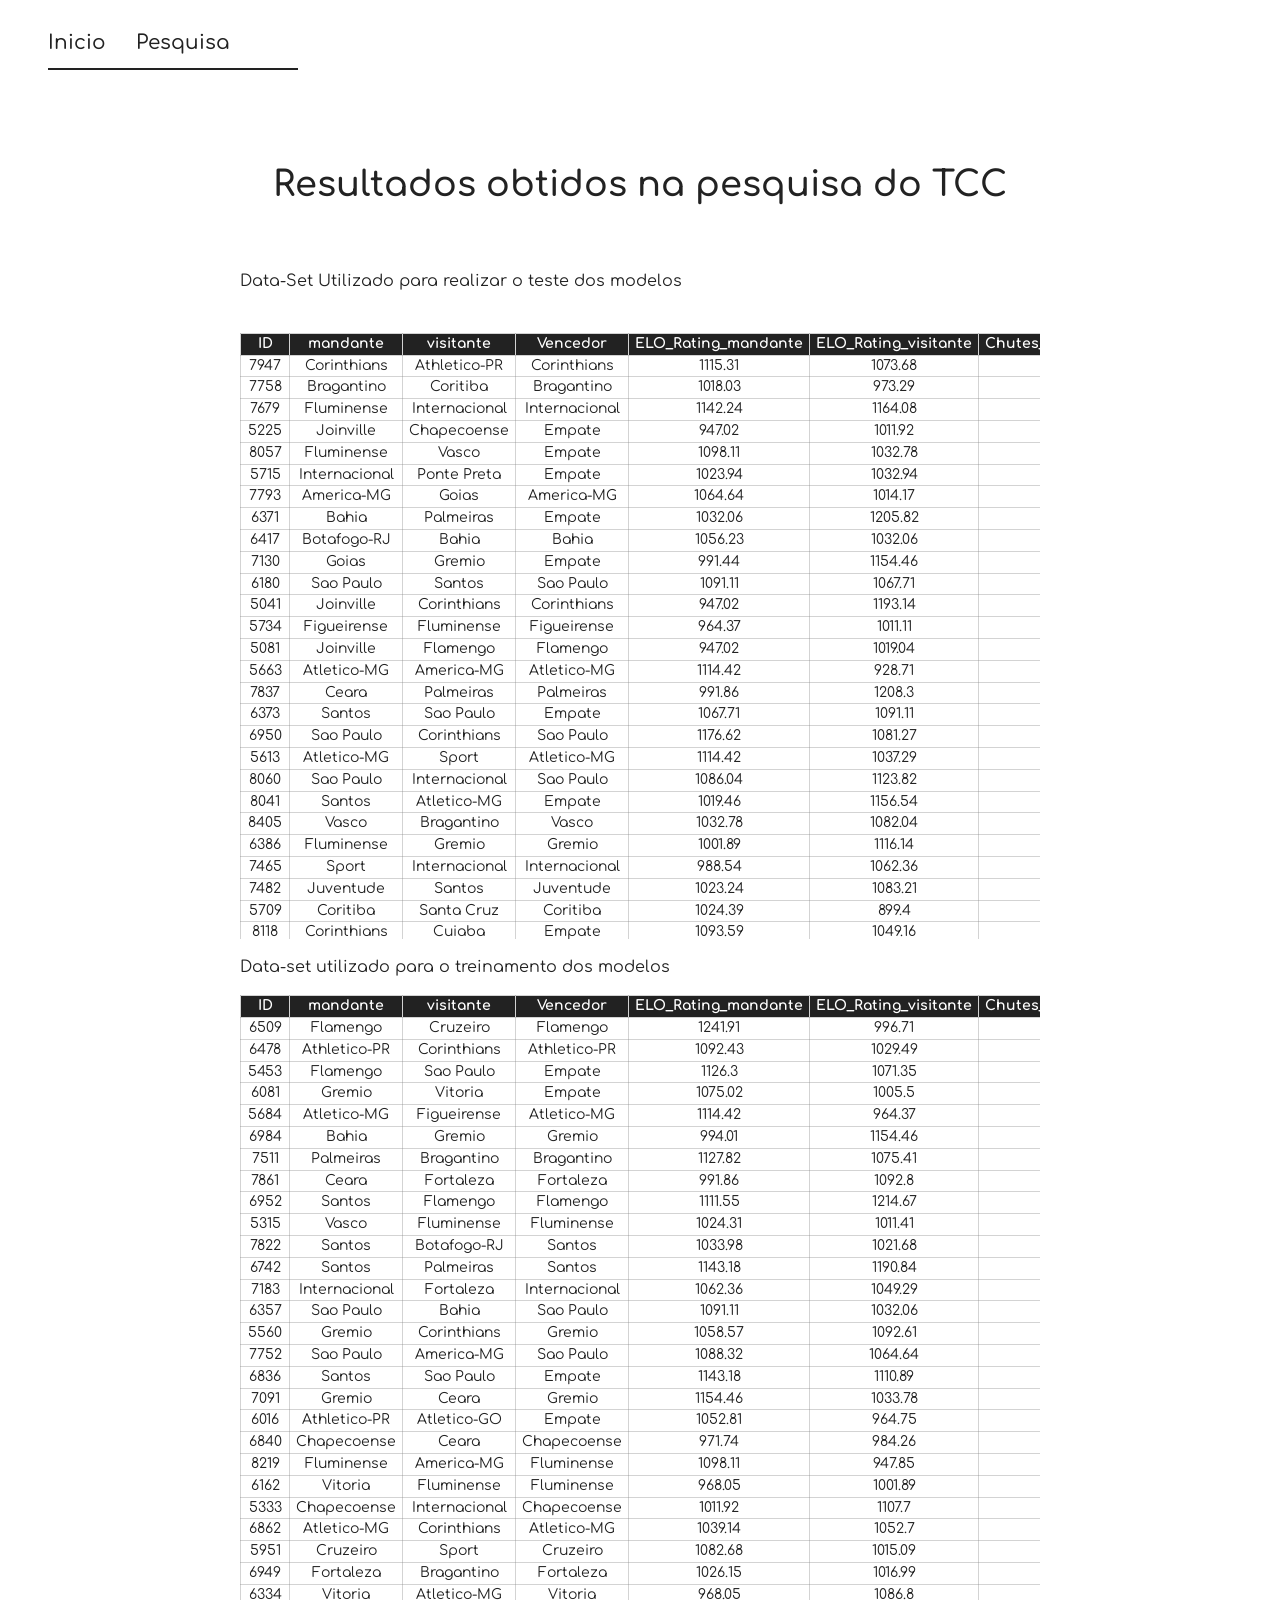
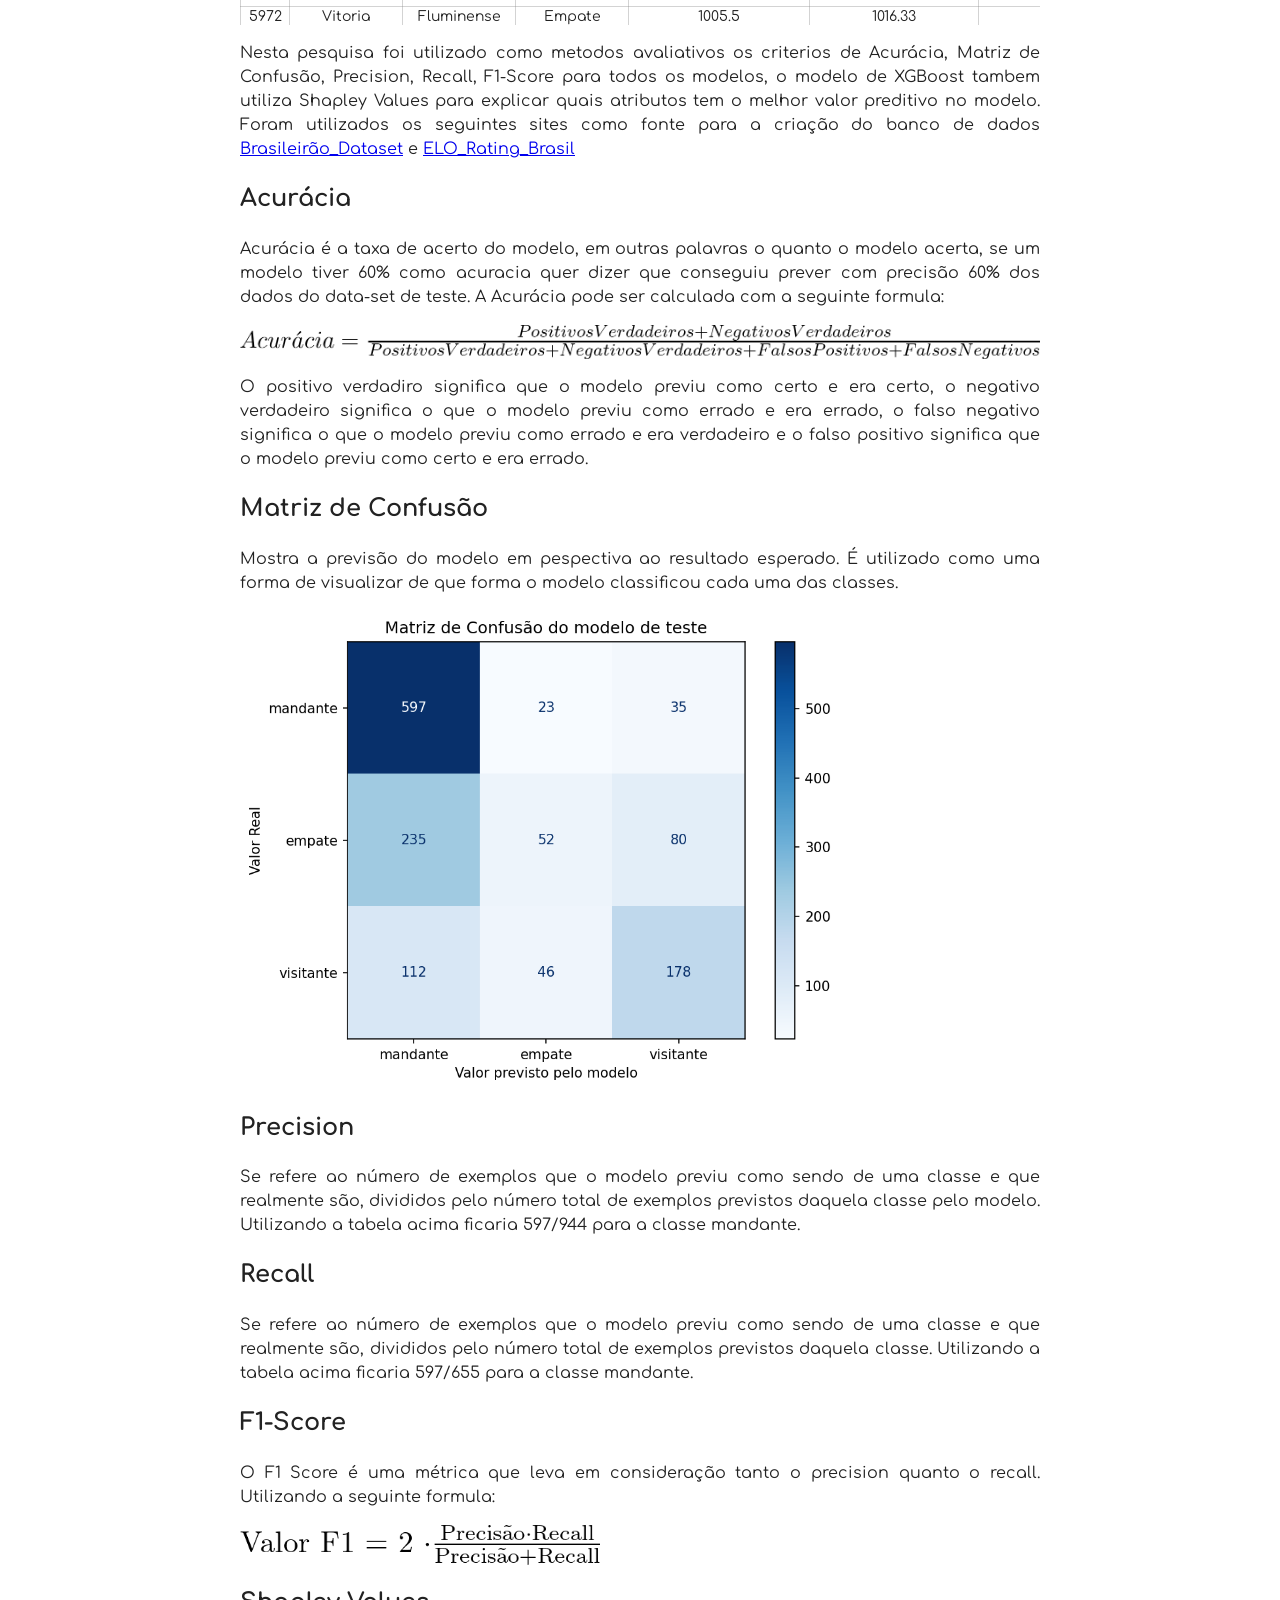
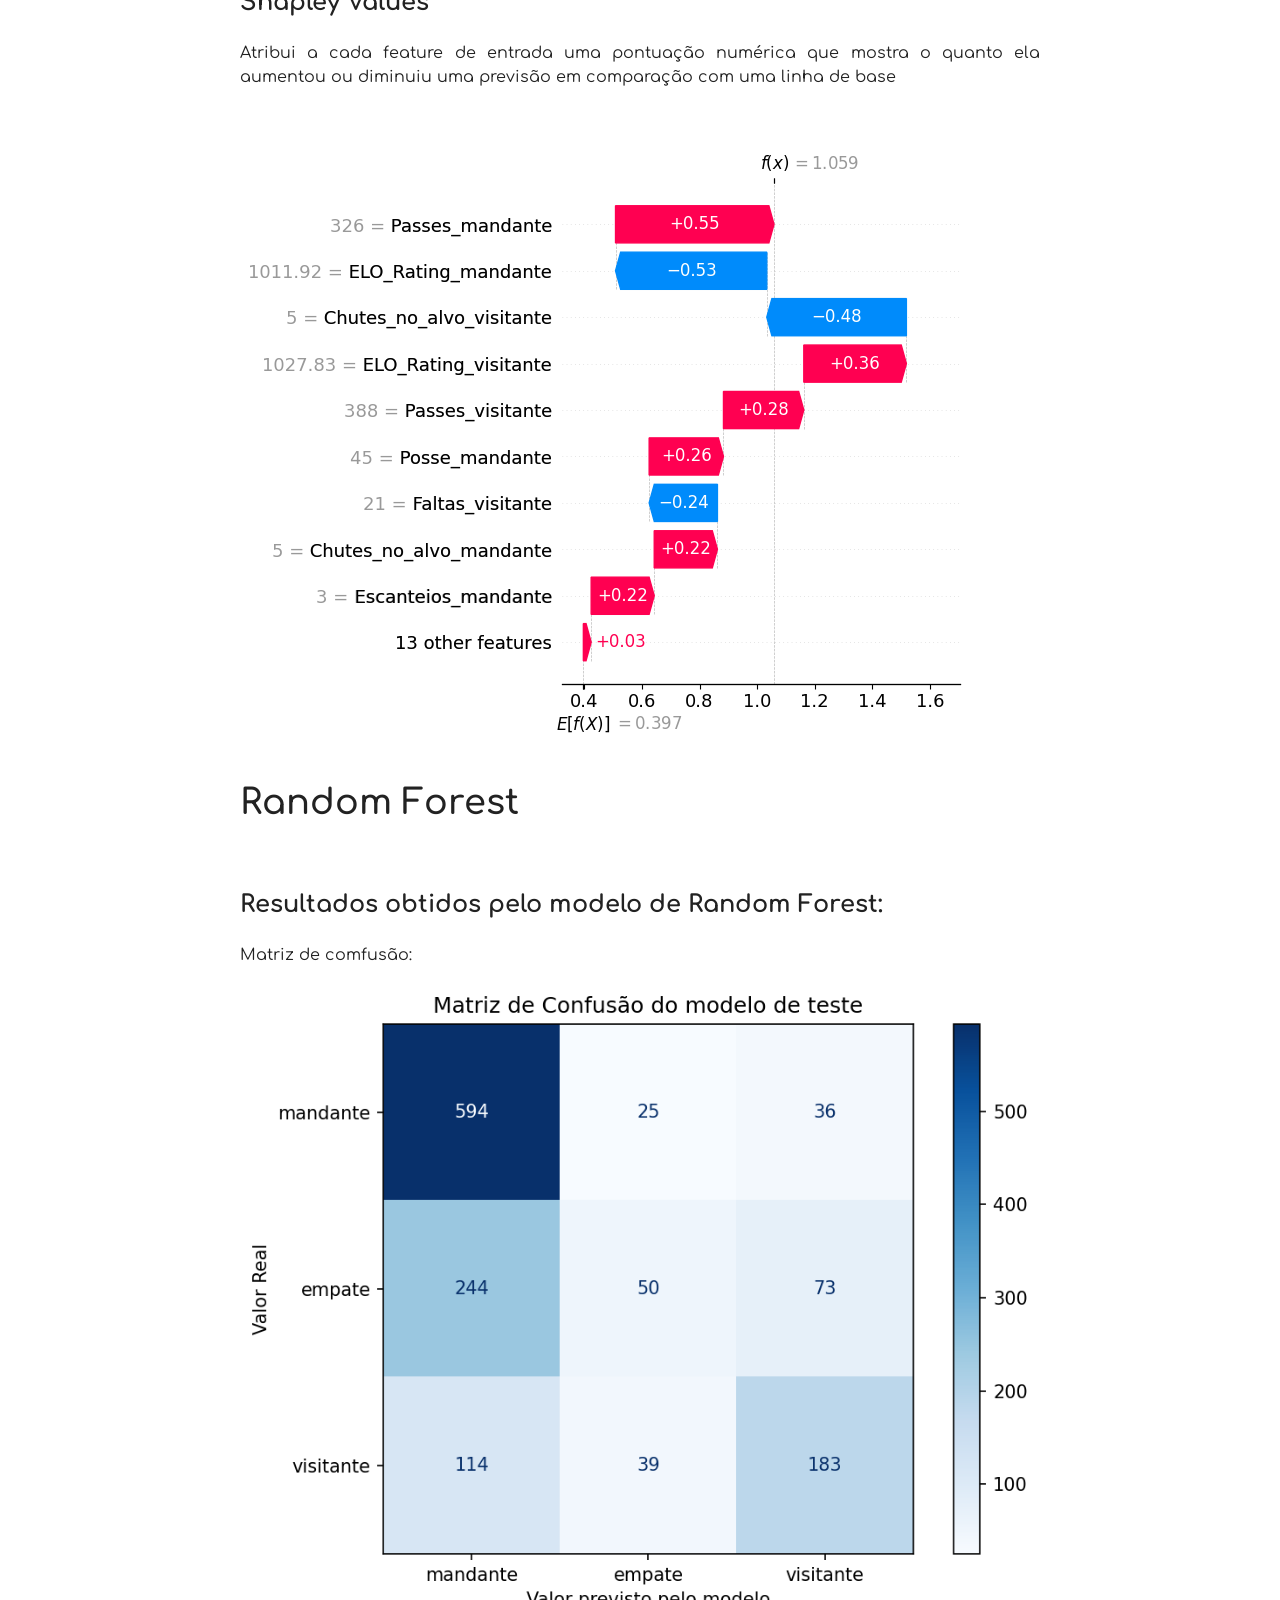
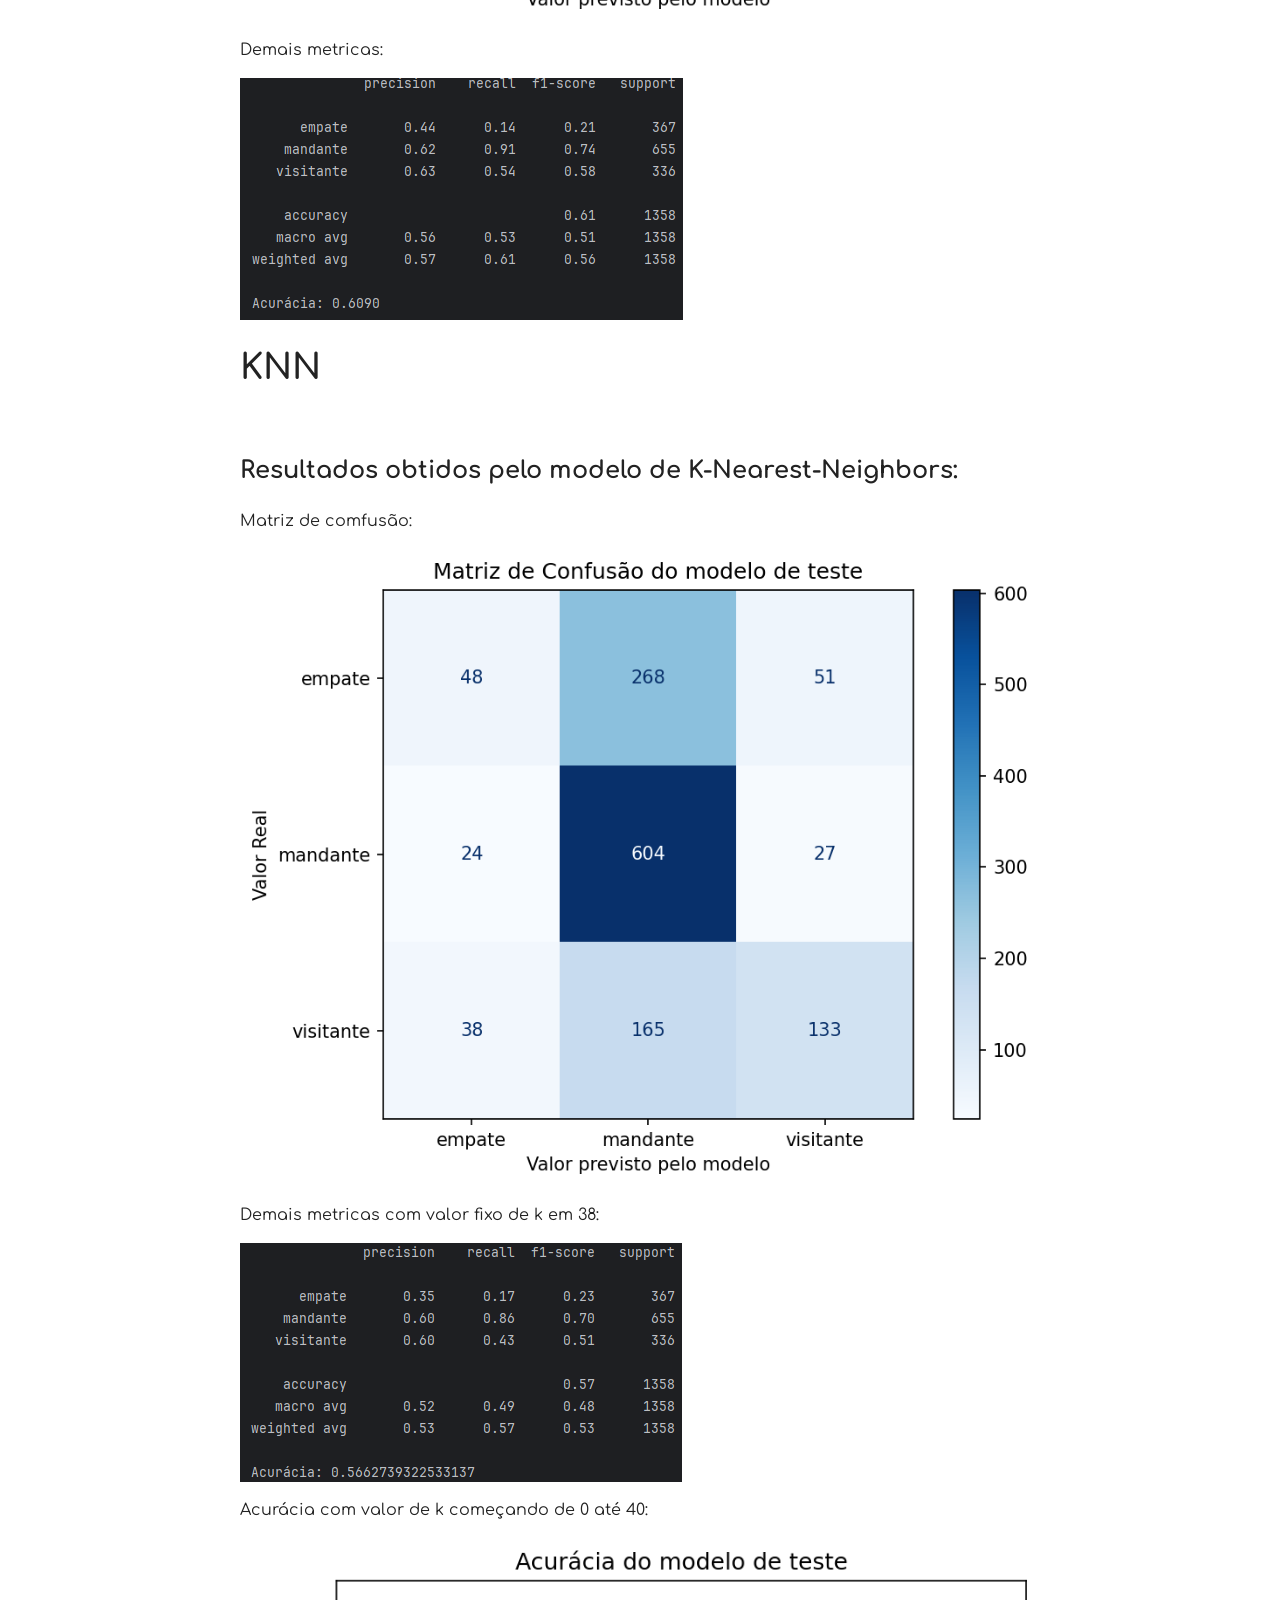
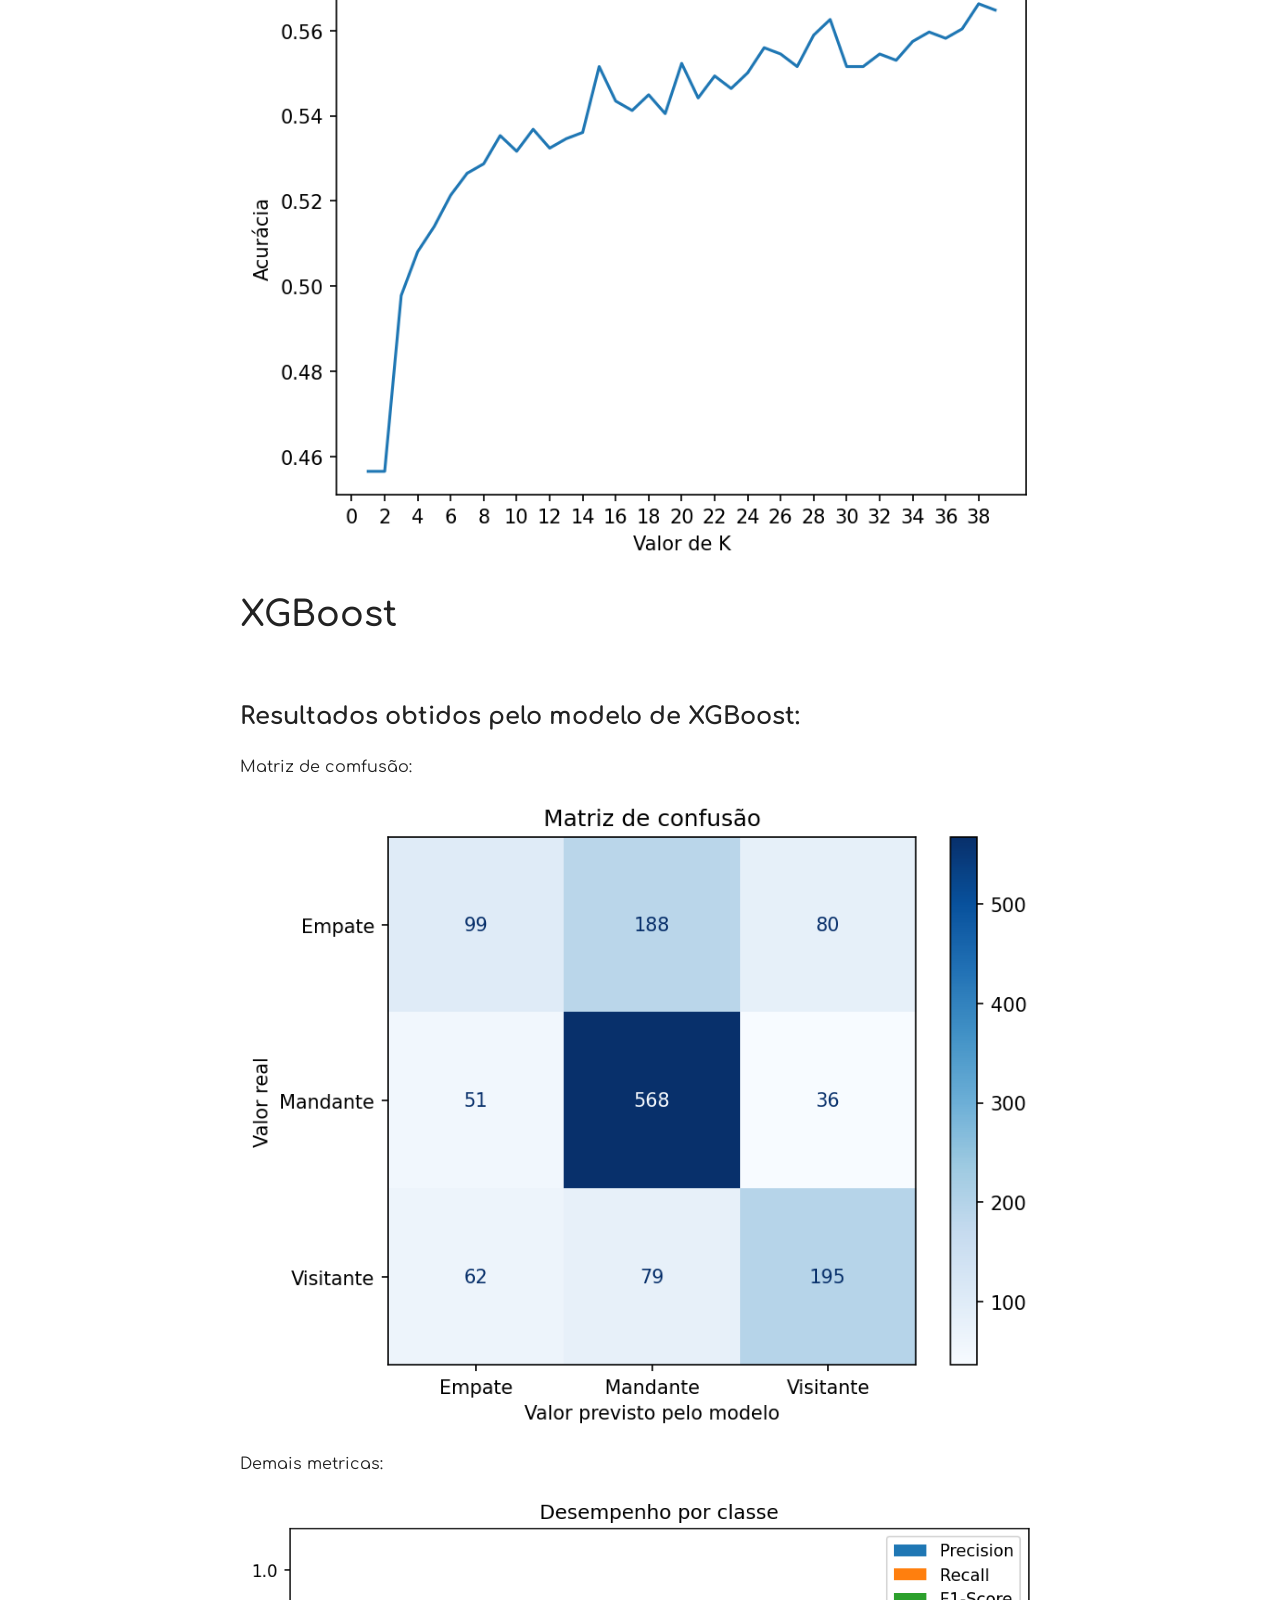
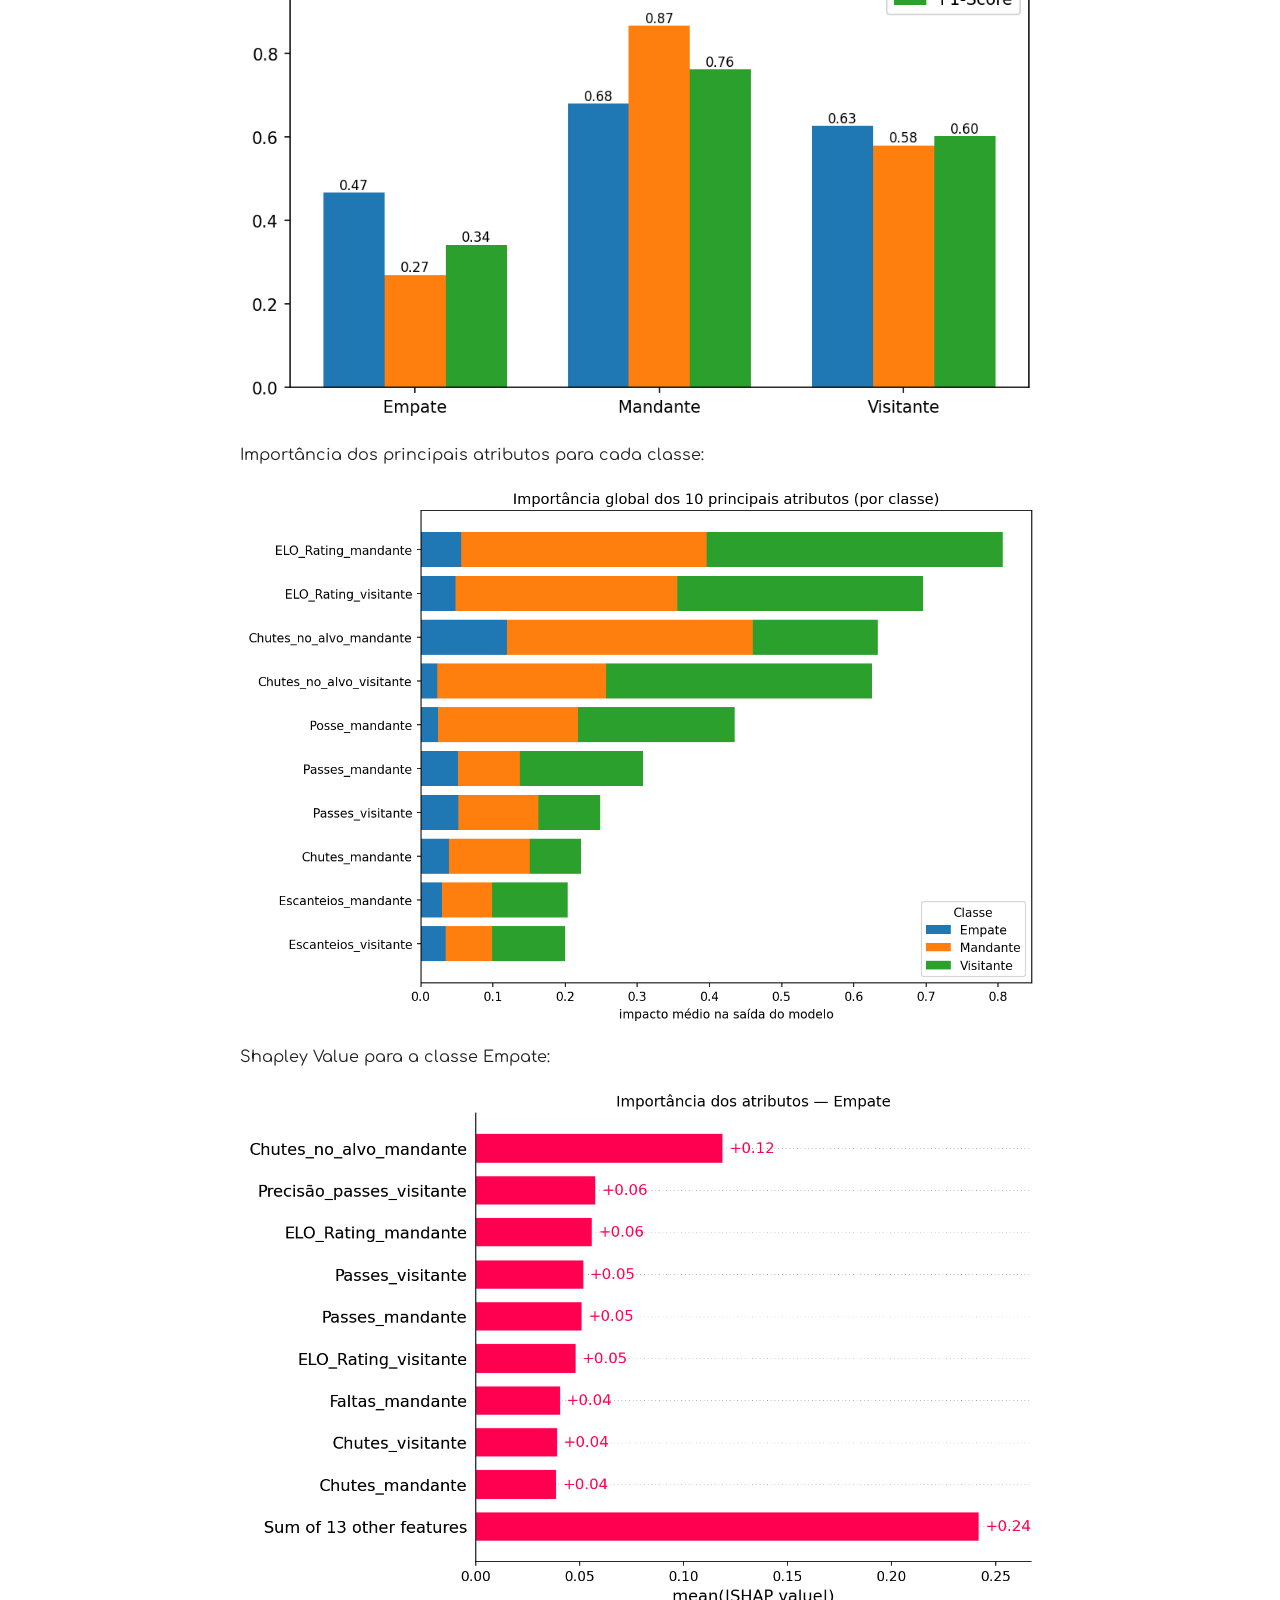
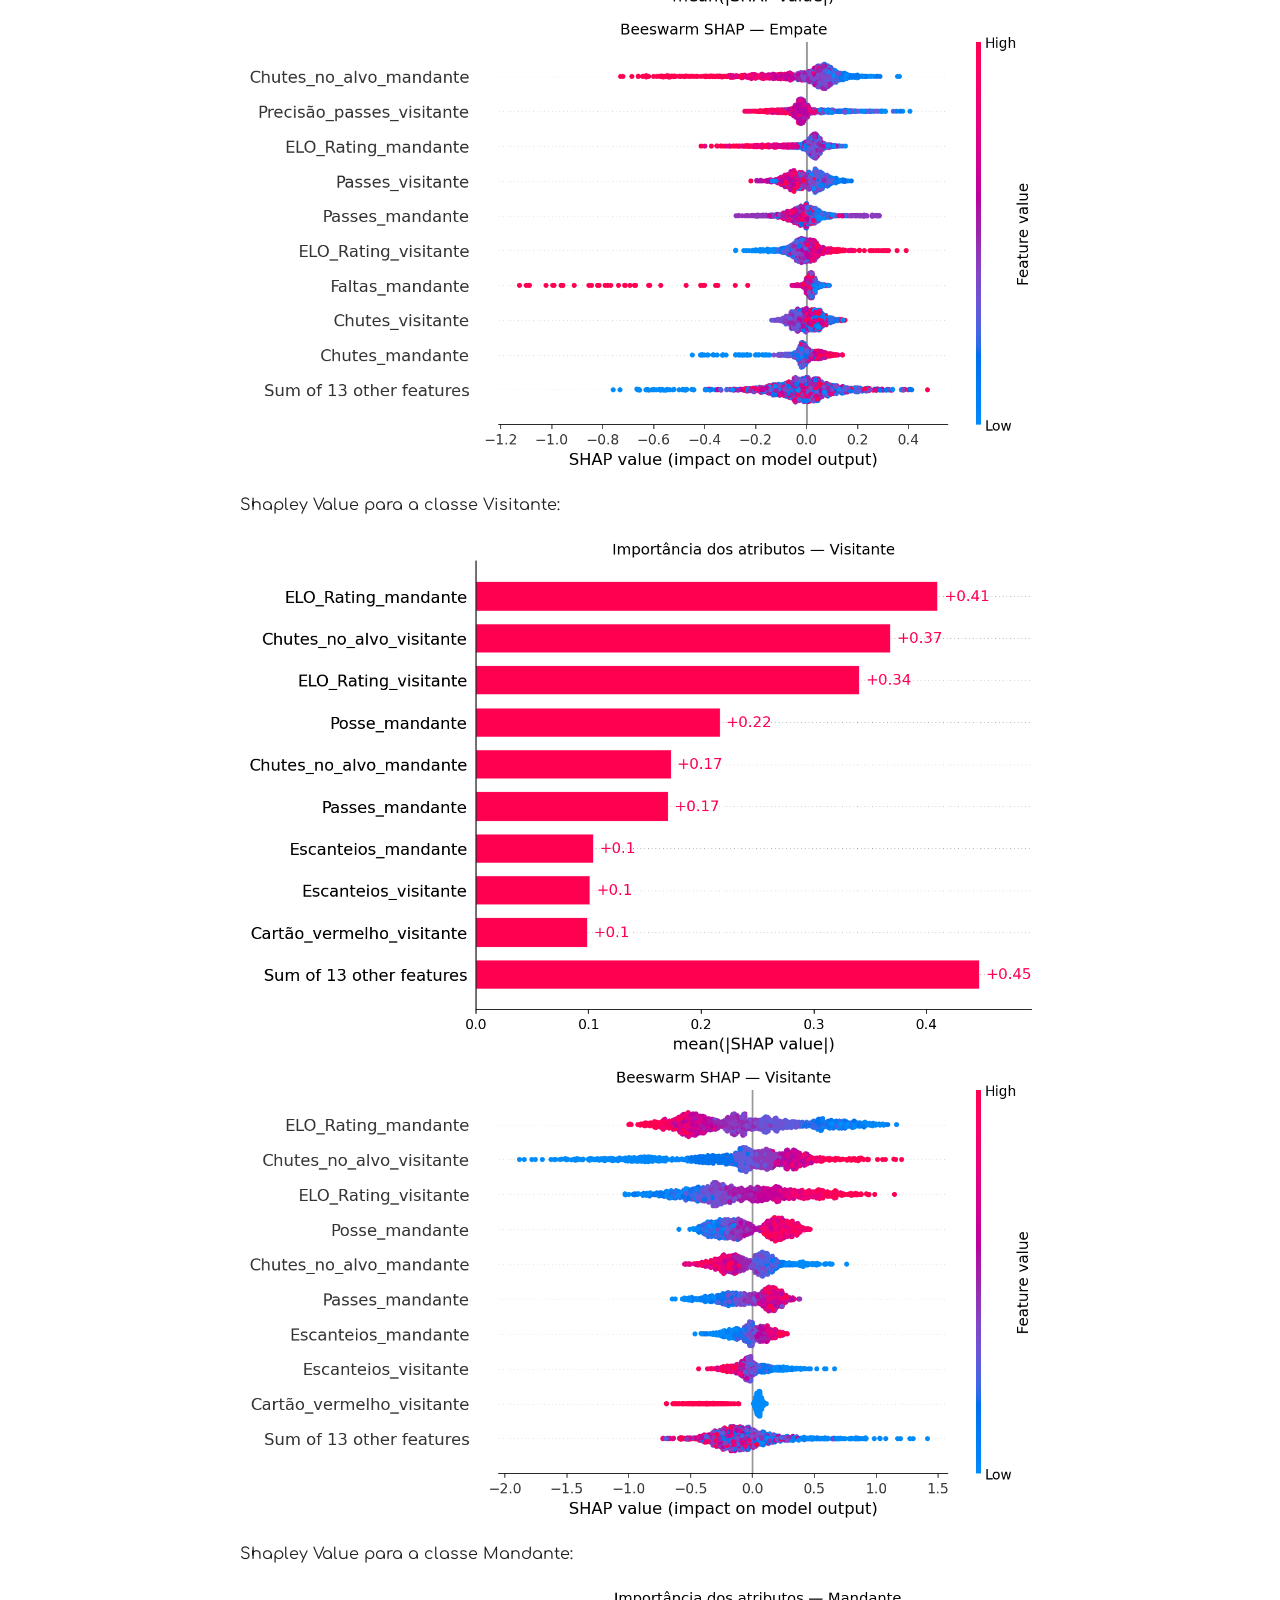
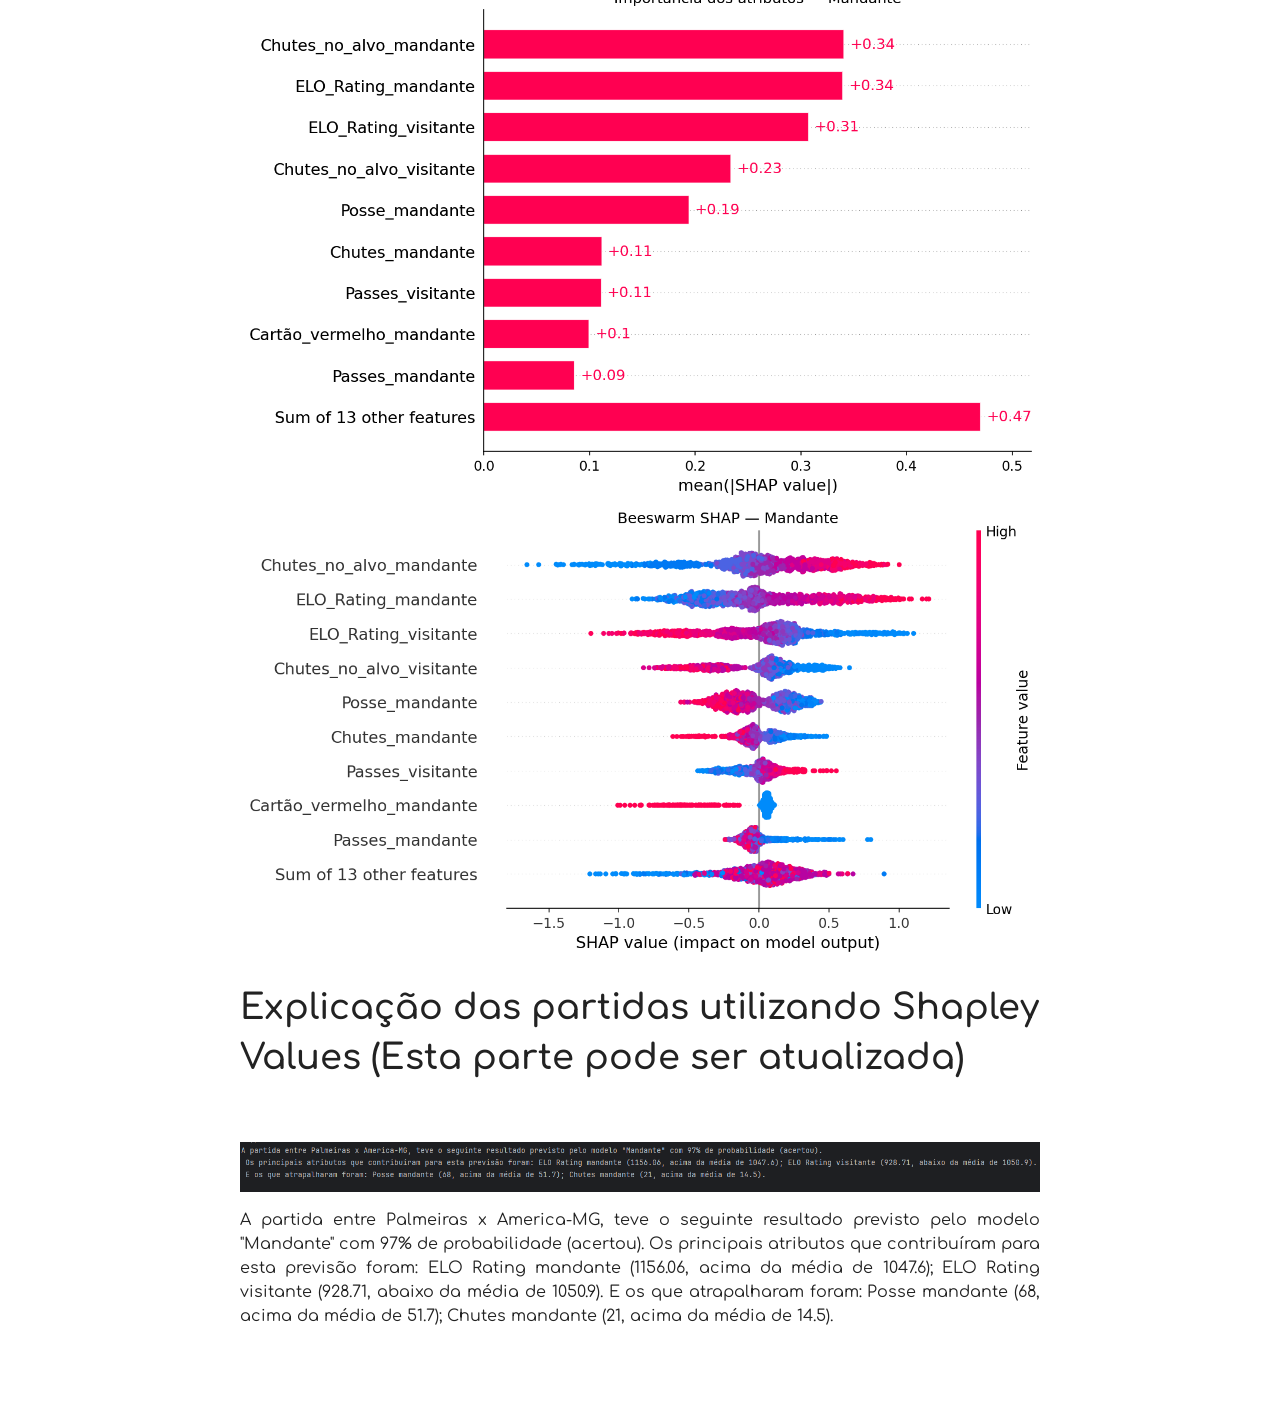
==== commit 7ac6db35: "Update second_page.html" ====
--- a/second_page.html
+++ b/second_page.html
@@ -95274,7 +95274,7 @@
 <img src="05_mandante_beeswarm.png",width="80%">
 
 <h1 style="text-align:left;">
-    Explicação das partidas utilizando Shapley Values     
+    Explicação das partidas utilizando Shapley Values (Esta parte pode ser atualizada)    
 </h1>
 
 <img src="shap_explicações.png",width="80%">
--- a/style.css
+++ b/style.css
@@ -51,8 +51,6 @@
     font-weight: 400;
 }
 
-
-
 main table {
     display: block;
     overflow: auto;
